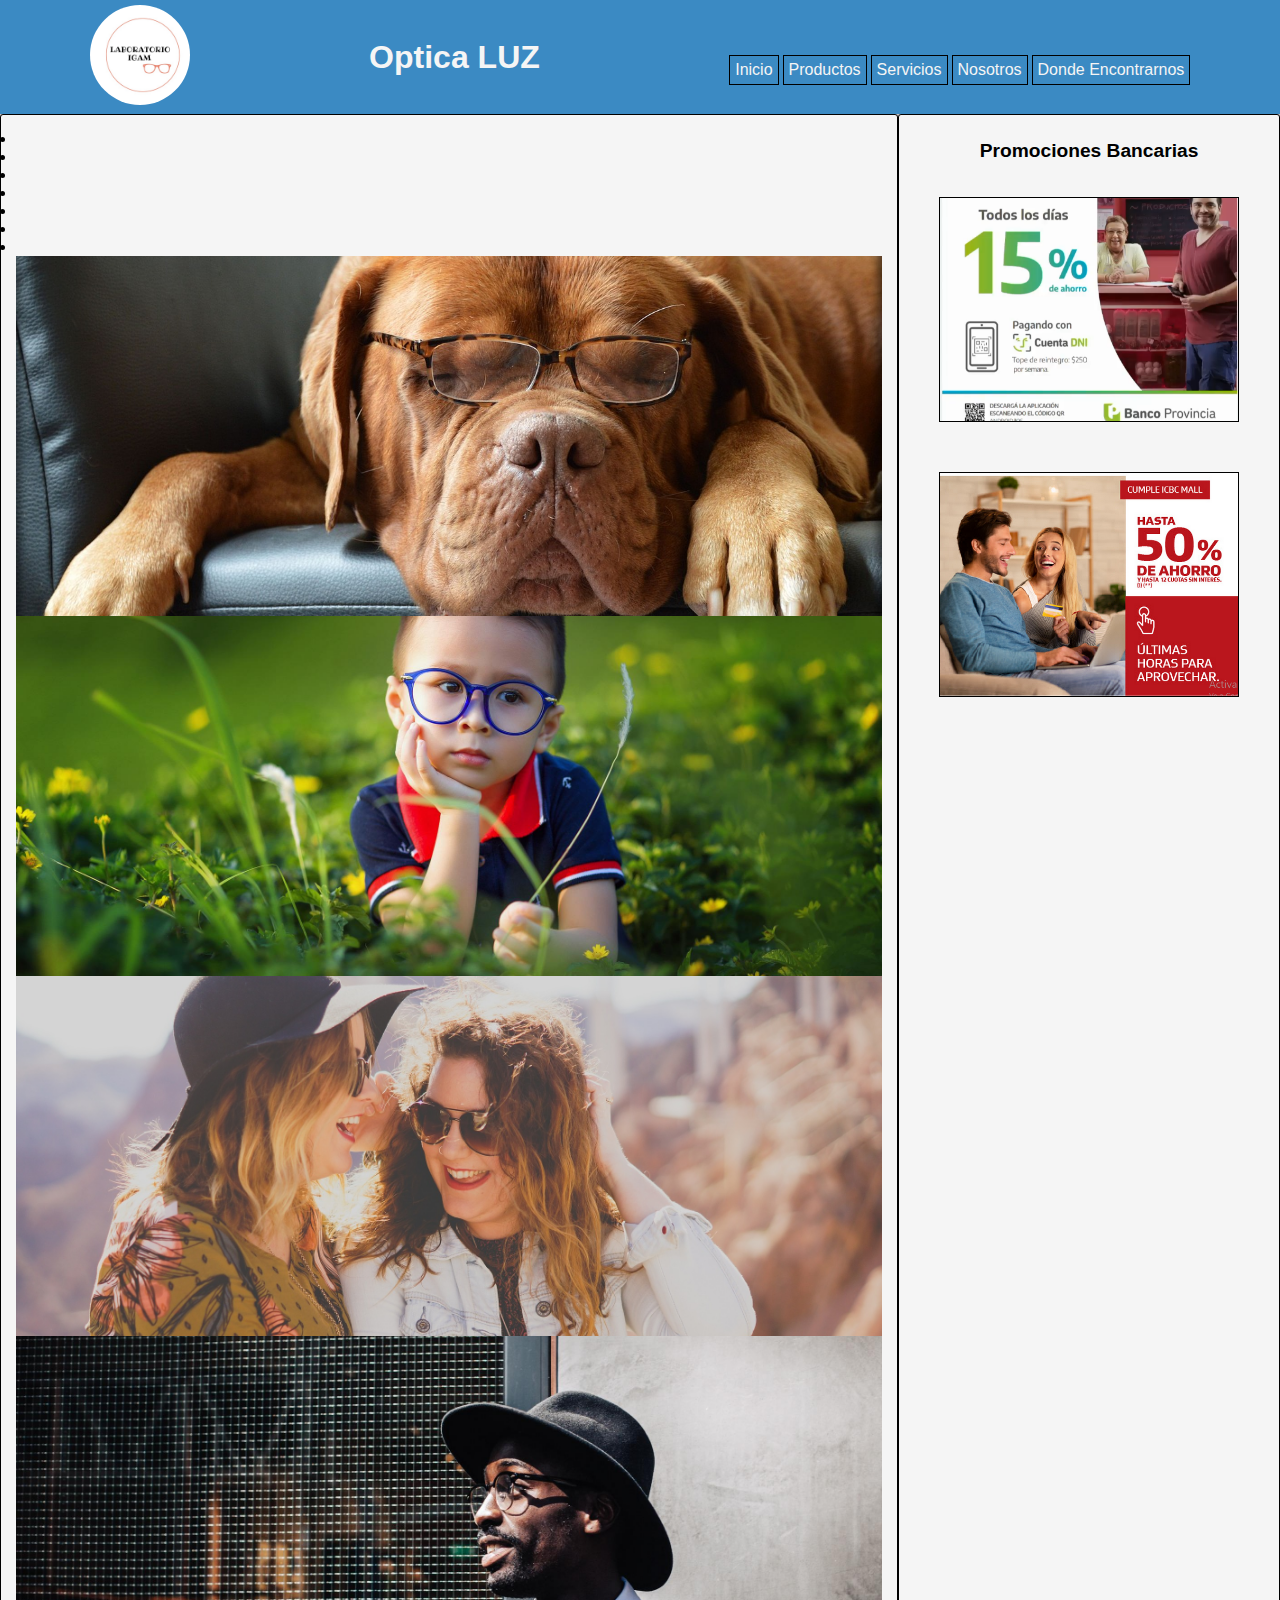
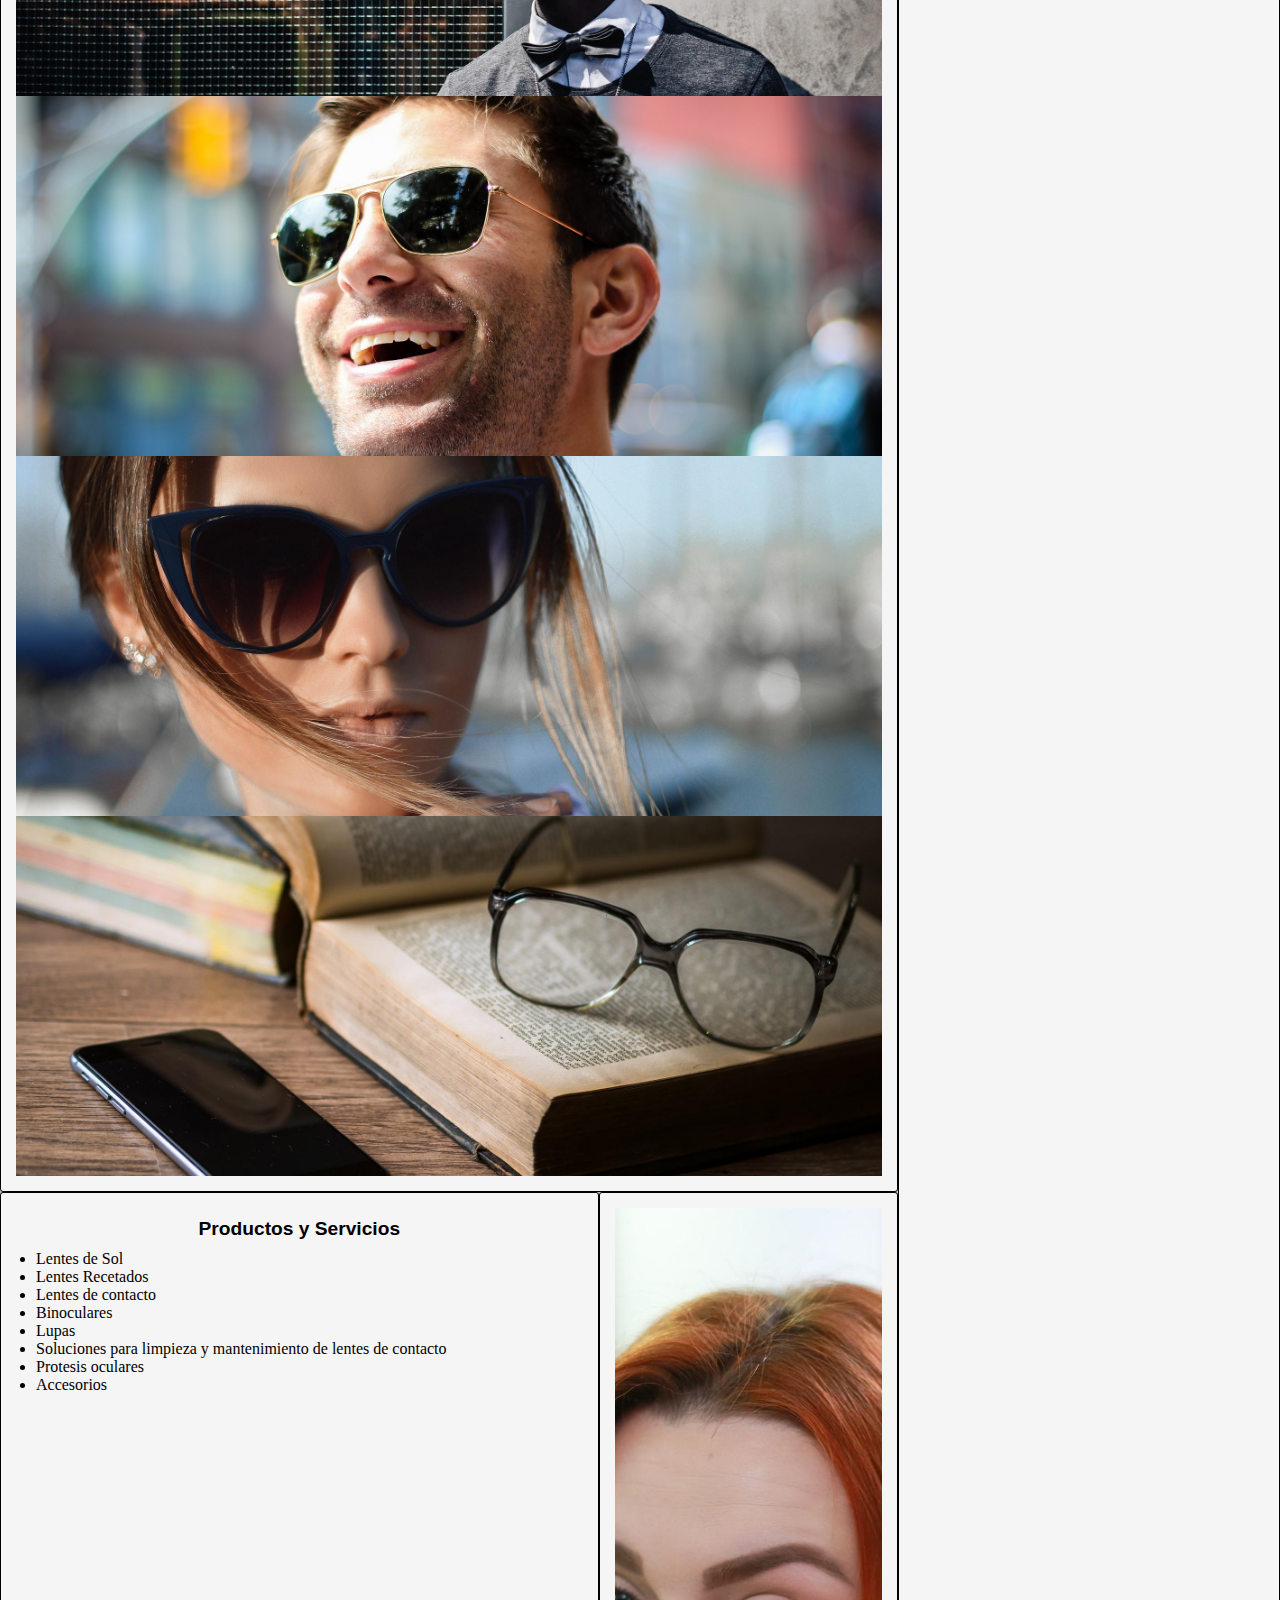
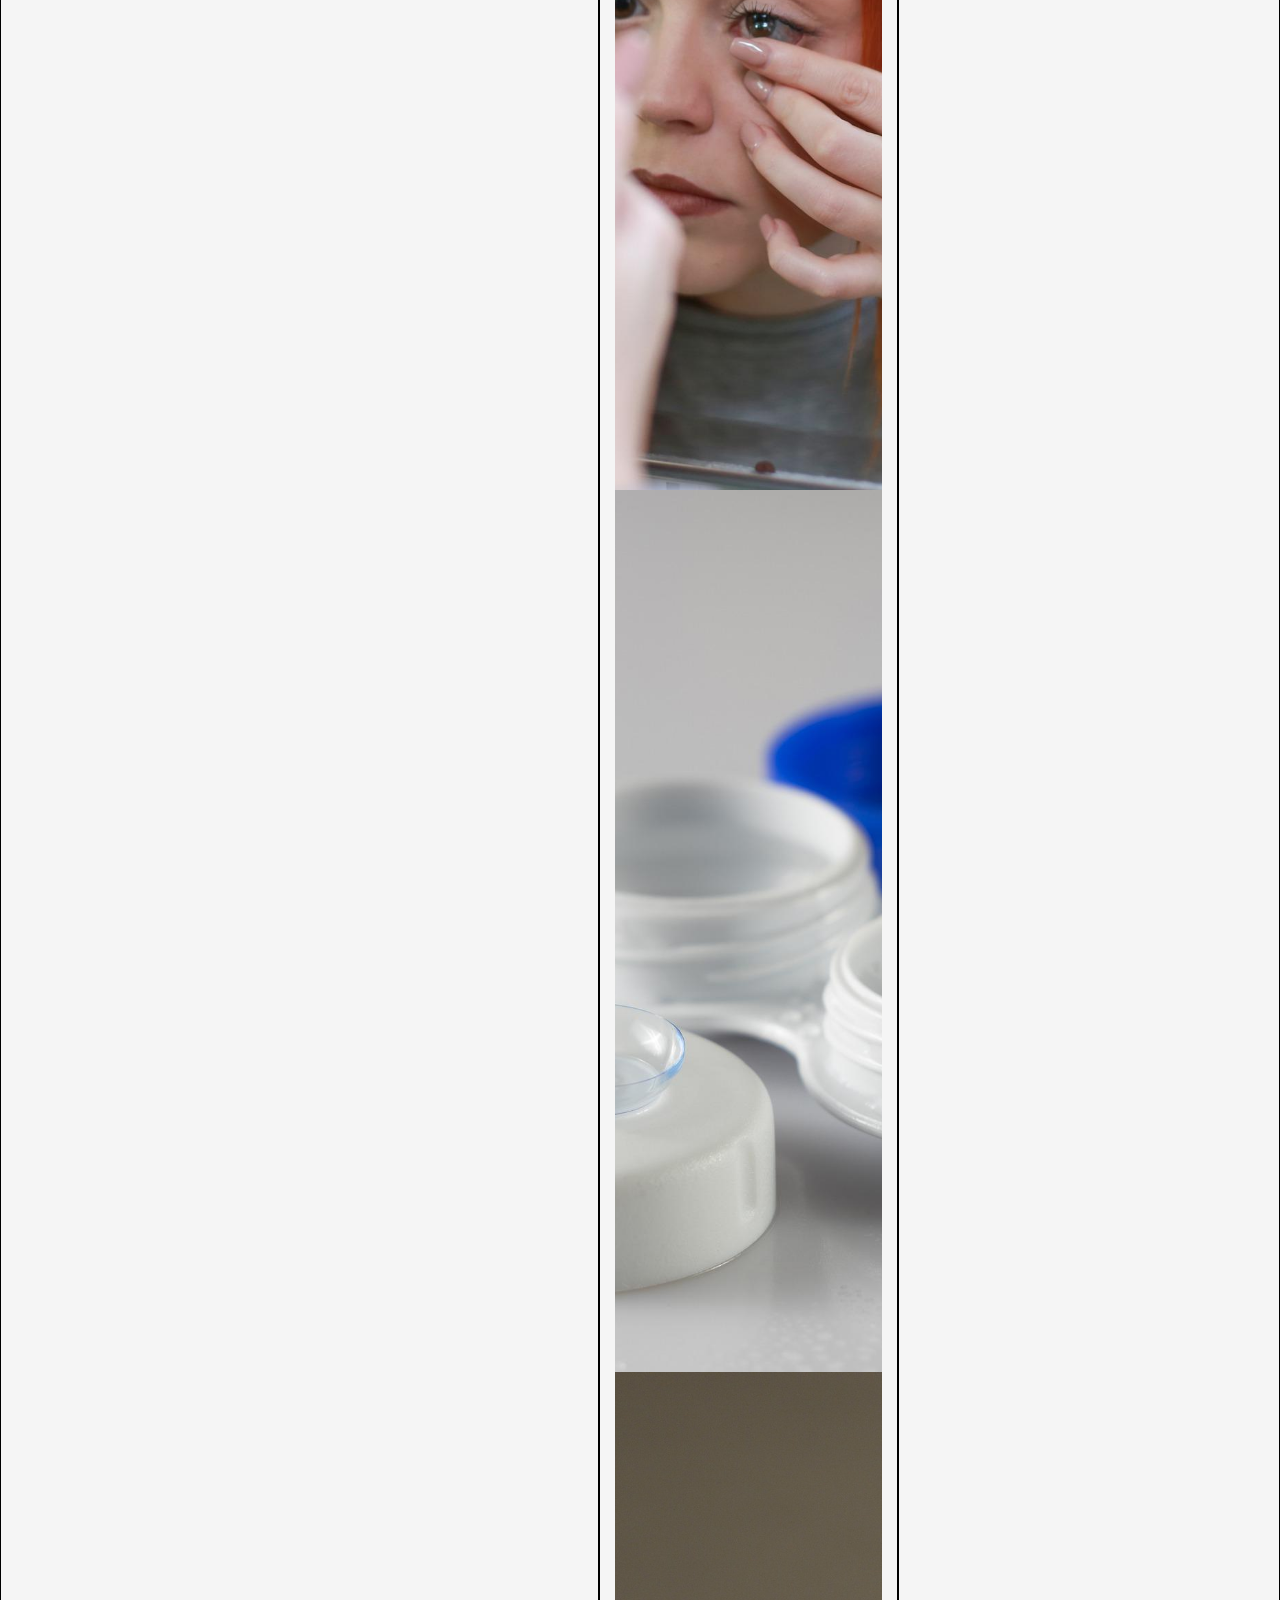
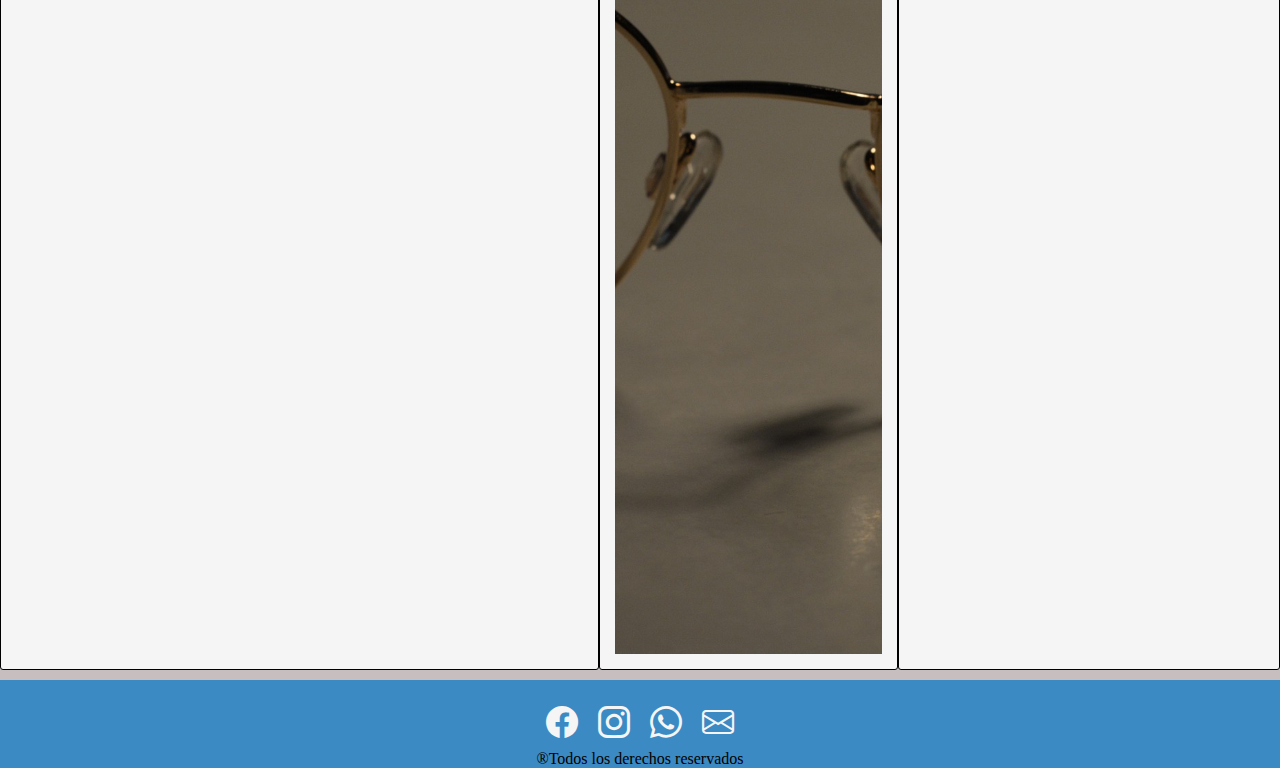
==== index.html @ 32cb4d8a "Se mejoro el index, señadieron mas fotos" ====
<!DOCTYPE html>
<html lang="es">
<head>
    <meta charset="UTF-8">
    <meta http-equiv="X-UA-Compatible" content="IE=edge">
    <meta name="viewport" content="width=device-width, initial-scale=1.0">
    <link rel="apple-touch-icon" sizes="180x180" href="./assets/favicon_io/apple-touch-icon.png">
    <link rel="icon" type="image/png" sizes="32x32" href="./assets/favicon_io/favicon-32x32.png">
    <link rel="icon" type="image/png" sizes="16x16" href="./assets/favicon_io/favicon-16x16.png">
    <link rel="manifest" href="./assets/favicon_io/site.webmanifest">
    <link rel="stylesheet" href="https://cdn.jsdelivr.net/npm/bootstrap-icons@1.9.1/font/bootstrap-icons.css">
    <link rel="stylesheet" href="https://cdnjs.cloudflare.com/ajax/libs/animate.css/4.1.1/animate.min.css">
    <link rel="stylesheet" href="https://cdn.jsdelivr.net/npm/bootstrap@4.6.2/dist/css/bootstrap.min.css" integrity="sha384-xOolHFLEh07PJGoPkLv1IbcEPTNtaed2xpHsD9ESMhqIYd0nLMwNLD69Npy4HI+N" crossorigin="anonymous">
    <link rel="stylesheet" href="./css/estilos.css">
    <title>Optica LUZ</title>
</head>
<body>
    <!--El Header consta de un logo y el nombre del negocio. Al hacer click sobre el logo se vuelve al inicio, tambien es posible navegar entre las paginas del sitio-->
    <header class="header">
        <a href="#" class="logo animate__fadeInLeft animate__animated animate__slow"><img src="./assets/logos/logo.jpeg" alt="logo" height="100" width="100" /></a>
        <h1 class="titulo animate__fadeInLeft animate__animated animate__slow"><strong>Optica LUZ</strong></h1>
        <nav class="barraNavegacion">
            <ul>
                <li><a href='#'>Inicio</a></li>
                <li><a href='./pages/productos.html'>Productos</a></li>
                <li><a href='./pages/servicios.html'>Servicios</a></li>
                <li><a href='./pages/nosotros.html'>Nosotros</a></li>
                <li><a href='./pages/donde_encontrarnos.html'>Donde Encontrarnos</a></li>
            </ul>
        </nav>
    </header>
    <!-- Contenido de la pagina -->
    <main class="mainInicio">
        <!--Fotos del establecimiento , la idea es ponerlas en un carrusel despues-->
    <!--Fotos del establecimiento , CARRUSEL-->
        <section title="local" class="establecimiento">
            <div id="demo" class="carousel slide container-fluid" data-ride="carousel">
                <!-- Indicators -->
                <ul class="carousel-indicators">
                    <li data-target="#demo" data-slide-to="0" class="active"></li>
                    <li data-target="#demo" data-slide-to="1"></li>
                    <li data-target="#demo" data-slide-to="2"></li>
                    <li data-target="#demo" data-slide-to="3"></li>
                    <li data-target="#demo" data-slide-to="4"></li>
                    <li data-target="#demo" data-slide-to="5"></li>
                    <li data-target="#demo" data-slide-to="6"></li>
                </ul>
                <!-- The slideshow -->
                <div class="carousel-inner">
                    <div class="carousel-item active perro">
                    </div>
                    <div class="carousel-item nene">
                    </div>
                    <div class="carousel-item amigas">
                    </div>
                    <div class="carousel-item hombre1">
                    </div>
                    <div class="carousel-item hombre2">
                    </div>
                    <div class="carousel-item mujer1">
                    </div>
                    <div class="carousel-item anteojoslibro">
                    </div>
                </div>
                <!-- Left and right controls -->
                    <a class="carousel-control-prev" href="#demo" data-slide="prev">
                    <span class="carousel-control-prev-icon"></span>
                    </a>
                    <a class="carousel-control-next" href="#demo" data-slide="next">
                    <span class="carousel-control-next-icon"></span>
                    </a>
            </div>
        </section>
        <!--Listado de servicios-->
        <section title="productosYServicios" class="productosYServicios">
            <h3>Productos y Servicios</h3>
            <ul>
                <li>Lentes de Sol</li>
                <li>Lentes Recetados</li>
                <li>Lentes de contacto</li>
                <li>Binoculares</li>
                <li>Lupas</li>
                <li>Soluciones para limpieza y mantenimiento de lentes de contacto</li>
                <li>Protesis oculares</li>
                <li>Accesorios</li>
            </ul>
        </section>
        <section title="fotos-varios" class="masFotosInicio">
                <div id="foto1" class="minifotos">
                </div>
                <div id="foto2" class="minifotos">
                </div>
                <div id="foto3" class="minifotos">
                </div>
        </section>
        <!--Promociones bancarias-->
        <section titles="promocionesBancarias" class="promocionesBancarias">
            <h3>Promociones Bancarias</h3>
            <div class="imgdesc">
                <div class="descuentos" id="banco_provincia">
                </div>
                <div class="descuentos" id="banco_icbc">
                </div>
            </div>
        </section>
    </main>
    <!--Footer con enlaces a redes sociales-->
    <footer class="footer">
        <a href="https://www.instagram.com/opticaLUZ/" target="_blank"><i class="bi bi-facebook"></i></a>
        <a href="https://www.facebook.com/OpticaLUZ" target="_blank"><i class="bi bi-instagram"></i></a>
        <a href="https://wa.me/5492345509226" target="_blank"><i class="bi bi-whatsapp"></i></a>
        <a href="mailto:laboratorioLUZ@hotmail.com?" target="_blank"><i class="bi bi-envelope"></i></a>
        <p>&#174;Todos los derechos reservados</p>
    </footer>
    <script src="https://cdn.jsdelivr.net/npm/jquery@3.5.1/dist/jquery.slim.min.js" integrity="sha384-DfXdz2htPH0lsSSs5nCTpuj/zy4C+OGpamoFVy38MVBnE+IbbVYUew+OrCXaRkfj" crossorigin="anonymous"></script>
    <script src="https://cdn.jsdelivr.net/npm/popper.js@1.16.1/dist/umd/popper.min.js" integrity="sha384-9/reFTGAW83EW2RDu2S0VKaIzap3H66lZH81PoYlFhbGU+6BZp6G7niu735Sk7lN" crossorigin="anonymous"></script>
    <script src="https://cdn.jsdelivr.net/npm/bootstrap@4.6.2/dist/js/bootstrap.min.js" integrity="sha384-+sLIOodYLS7CIrQpBjl+C7nPvqq+FbNUBDunl/OZv93DB7Ln/533i8e/mZXLi/P+" crossorigin="anonymous"></script>
</body>
</html>
---- css/estilos.css ----
* {
  padding: 0;
  margin: 0;
  box-sizing: border-box;
}

.header {
  grid-area: header;
  background-color: #3b8ac3;
  display: flex;
  flex-direction: row;
  justify-content: center;
  align-items: center;
  justify-content: space-around;
  flex-wrap: wrap;
  padding-top: 5px;
  padding-bottom: 5px;
}
.header .titulo {
  color: whitesmoke;
  font-family: sans-serif, Verdana, Geneva, Tahoma;
  width: 100wh;
}
.header .logo img {
  border-radius: 50%;
}
.header .titulo {
  font-family: Verdana, Geneva, Tahoma, sans-serif;
}

.barraNavegacion ul {
  background-color: #3b8ac3;
  padding-top: 25px;
  padding-left: 10px;
}
.barraNavegacion ul li {
  display: inline;
  font-family: "Segoe UI", Tahoma, Geneva, Verdana, sans-serif;
  font-style: normal;
  text-decoration: none;
}
.barraNavegacion ul li a {
  text-decoration: none;
  color: whitesmoke;
  background-color: #3b8ac3;
  border: black solid 1px;
  border-radius: 0px;
  padding: 5px;
  display: inline-block;
}
.barraNavegacion ul li a:hover {
  color: black;
  font-style: inherit;
  background-color: #3a4856;
  transition: 0.5s;
  transform: skewX(-5deg) translateY(2px);
}

body {
  background-color: rgb(199, 191, 191);
  /*     background-image: url(../assets/background/background-2551501_1920.jpg);
      background-position: center;
      background-size: cover; */
  background-repeat: none;
}

section {
  margin: 0px;
  border: black solid 1px;
  border-radius: 3px;
  background-color: whitesmoke;
  padding: 15px;
}

.mainInicio {
  grid-area: mainInicio;
}
.mainInicio .establecimiento {
  width: auto;
  grid-area: establecimiento;
}
.mainInicio .establecimiento div {
  min-width: 220px;
  min-height: 360px;
}
.mainInicio .establecimiento .perro {
  background-image: url("../assets/fotos/establecimiento/bordeaux-dog-217018_1280.jpg");
  background-position: center;
  background-size: cover;
}
.mainInicio .establecimiento .nene {
  background-image: url("../assets/fotos/establecimiento/kid-1508121_1920.jpg");
  background-position: center;
  background-size: cover;
}
.mainInicio .establecimiento .amigas {
  background-image: url("../assets/fotos/establecimiento/people-2596150_1920.jpg");
  background-position: center;
  background-size: cover;
}
.mainInicio .establecimiento .hombre1 {
  background-image: url("../assets/fotos/establecimiento/eyeglasses-1866734_1920.jpg");
  background-position: center;
  background-size: cover;
}
.mainInicio .establecimiento .hombre2 {
  background-image: url("../assets/fotos/establecimiento/happy-1836445_1920.jpg");
  background-position: center;
  background-size: cover;
}
.mainInicio .establecimiento .mujer1 {
  background-image: url("../assets/fotos/establecimiento/woman-1869116_1920.jpg");
  background-position: center;
  background-size: cover;
}
.mainInicio .establecimiento .anteojoslibro {
  background-image: url("../assets/fotos/establecimiento/glasses-1052023_1920.jpg");
  background-position: center;
  background-size: cover;
}
.mainInicio .productosYServicios {
  grid-area: productosYServicios;
}
.mainInicio .productosYServicios ul {
  margin-left: 20px;
}
.mainInicio .masFotosinicio {
  grid-area: masFotos;
}
.mainInicio #foto1 {
  width: 100%;
  height: 33.3333333333%;
  background-image: url("../assets/fotos/establecimiento/lens-4818786_1920.jpg");
  background-position: center;
  background-size: cover;
}
.mainInicio #foto2 {
  width: 100%;
  height: 33.3333333333%;
  background-image: url("../assets/fotos/establecimiento/contact-lenses-4792983_1920.jpg");
  background-position: center;
  background-size: cover;
}
.mainInicio #foto3 {
  width: 100%;
  height: 33.3333333333%;
  background-image: url("../assets/fotos/establecimiento/glasses-6336907_1920.jpg");
  background-position: center;
  background-size: cover;
}
.mainInicio .promocionesBancarias {
  grid-area: promociones;
}
.mainInicio .promocionesBancarias .imgdesc {
  display: flex;
  flex-wrap: wrap;
  align-items: center;
  justify-content: center;
}
.mainInicio .promocionesBancarias .descuentos {
  margin: 25px;
  border: 1px solid black;
  display: flex;
  flex-wrap: nowrap;
  height: 225px;
  width: 300px;
  background-position: center;
  background-size: cover;
}

.dondeEncontrarnos {
  display: flex;
  justify-content: center;
  justify-content: space-evenly;
  flex-direction: row;
  align-items: center;
  flex-wrap: wrap;
}

h2 {
  text-align: center;
  font-family: Verdana, Geneva, Tahoma, sans-serif;
  padding: 15px;
}

h3 {
  text-align: center;
  font-family: Verdana, Geneva, Tahoma, sans-serif;
  padding: 10px;
  font-size: 120%;
}

.jumbotron {
  padding-bottom: 5rem;
  padding-top: 0rem;
  background-color: #4c5967;
  color: white;
}

.productos {
  display: block;
}
.productos h3 {
  text-align: left;
  font-family: Verdana, Geneva, Tahoma, sans-serif;
  padding-left: 50px;
}
.productos article {
  overflow: scroll;
}
.productos .lentesDeSol, .productos .lentesRecetados, .productos .accesorios {
  display: flex;
  flex-direction: row;
  align-items: center;
  flex-wrap: nowrap;
}
.productos .lentesDeSol div, .productos .lentesRecetados div, .productos .accesorios div {
  width: 250px;
  margin: 10px;
  width: fit-content;
  border: gray solid 1px;
  background-color: whitesmoke;
  padding: 15px;
  display: flex;
  flex-direction: column;
  flex-wrap: nowrap;
}
.productos .lentesDeSol {
  grid-area: lentesDeSol;
}
.productos .lentesDeRecetados {
  grid-area: lentesRecetados;
}
.productos .accesorios {
  grid-area: accesorios;
  flex-direction: column;
}

#titulo_productos {
  grid-area: titulo_productos;
}

#titulo_lentesRecetados {
  grid-area: titulo_lentesRecetados;
}

#titulo_accesorios {
  grid-area: titulo_accesorios;
}

.nosotros {
  height: auto;
  border: black solid 1px;
  border-radius: 3px;
  background-color: whitesmoke;
  padding: 15px;
  display: block;
}

.servicios section {
  padding-left: 30px;
}

#banco_provincia {
  background-image: url("../assets/fotos/promociones/banco_provincia.png");
}

#banco_icbc {
  background-image: url("../assets/fotos/promociones/icbc.png");
}

.footer {
  grid-area: footer;
  background-color: #3b8ac3;
  text-align: center;
  padding-top: 25px;
  margin-top: 10px;
}
.footer a {
  padding: 8px;
}
.footer p {
  padding-top: 8px;
  margin-bottom: 0px;
}
.footer i {
  display: inline-block;
  font-size: xx-large;
  height: auto;
  color: whitesmoke;
  text-align: center;
}
.footer i:hover {
  color: black;
  transform: translateY(-5px);
  transition: 0.75s;
}

@media only screen and (min-width: 769px) {
  .inicio {
    display: grid;
    grid-template-columns: 1fr;
    grid-template-rows: 125px auto 125px;
    grid-template-areas: "header" "mainInicio" "footer";
  }
  .mainInicio {
    display: grid;
    grid-template-columns: 2fr 1fr 1fr;
    grid-template-rows: 1fr 1fr;
    grid-template-areas: "establecimiento establecimiento promociones" "productosYServicios masFotos promociones";
  }
  .accesorios {
    flex-direction: column;
  }
  .productos article {
    overflow: auto;
  }
  .productos {
    display: grid;
    grid-template-columns: 3fr 1fr;
    grid-template-rows: 80px 40px 1fr 40px 1fr;
    grid-template-areas: "titulo_productos titulo_accesorios" "titulo_lentesDeSol accesorios" "lentesDeSol accesorios" "titulo_lentesRecetados accesorios" "lentesRecetados accesorios";
  }
}

/*# sourceMappingURL=estilos.css.map */
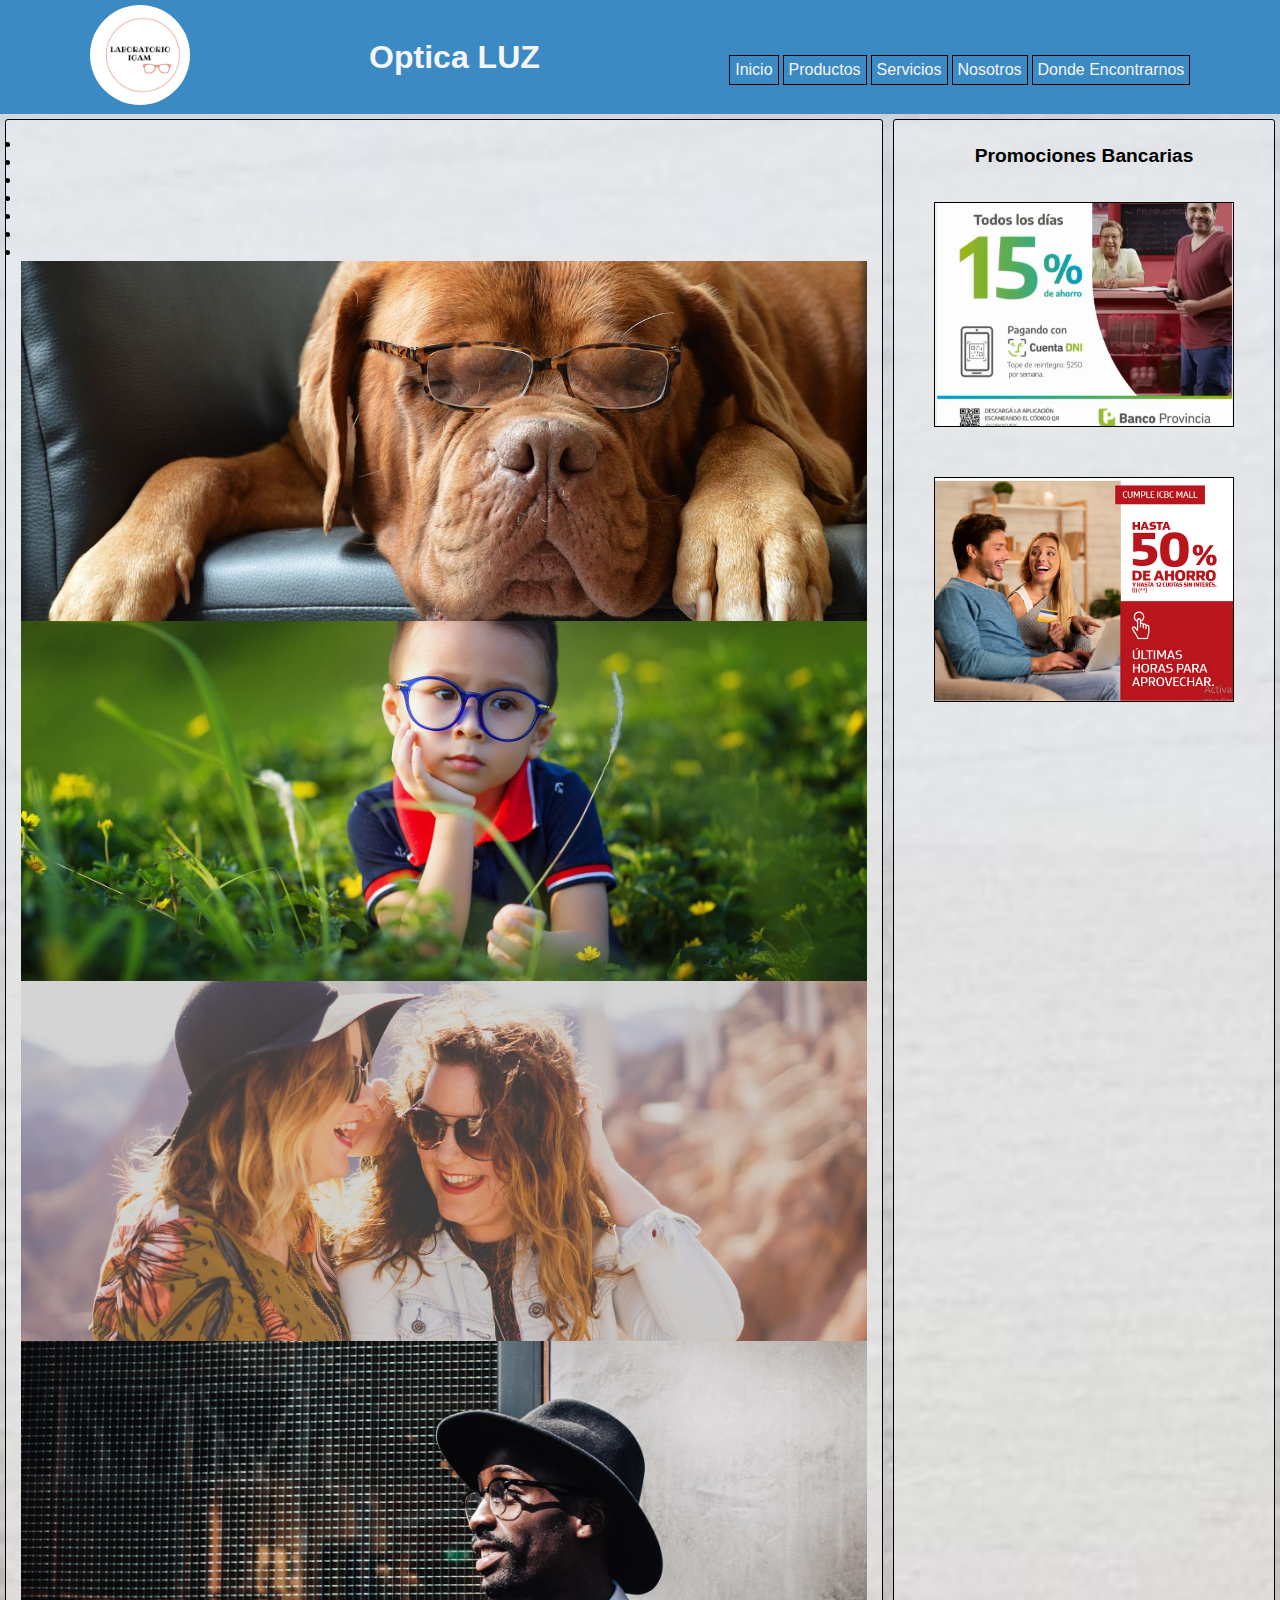
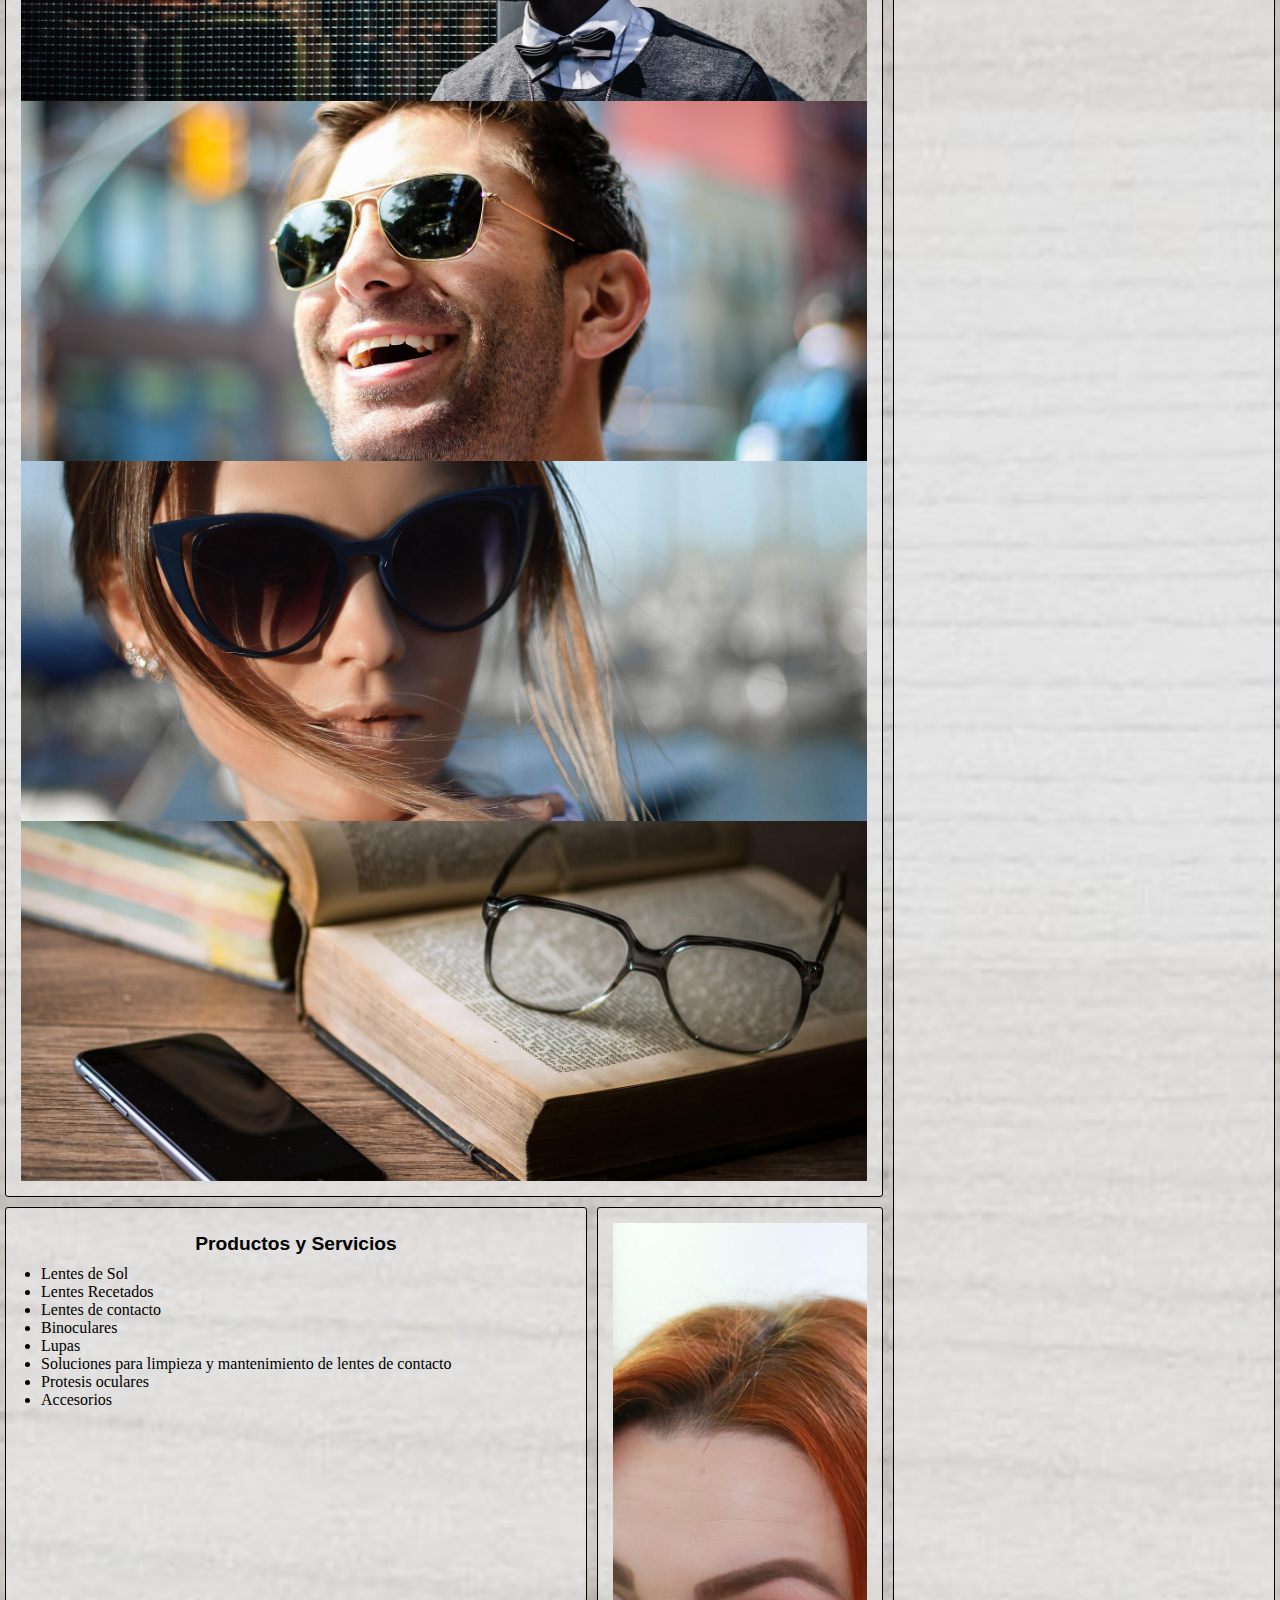
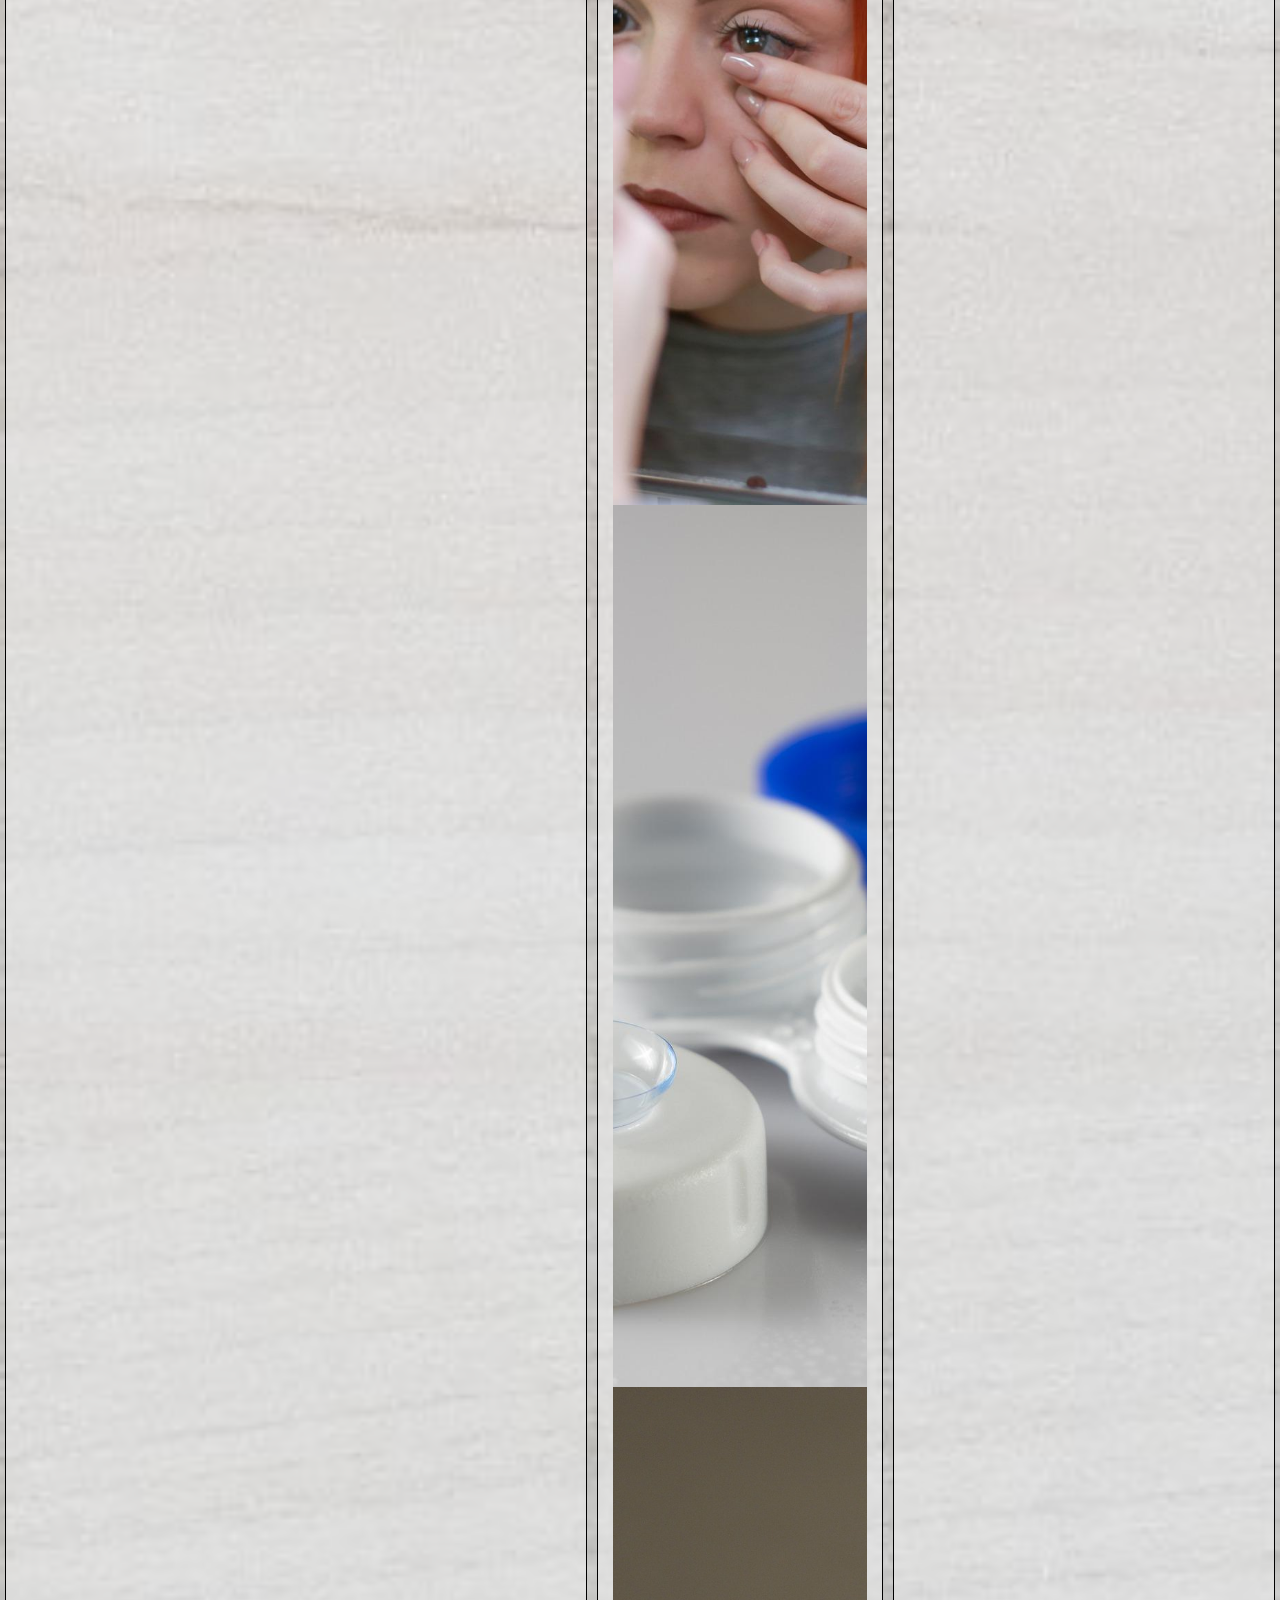
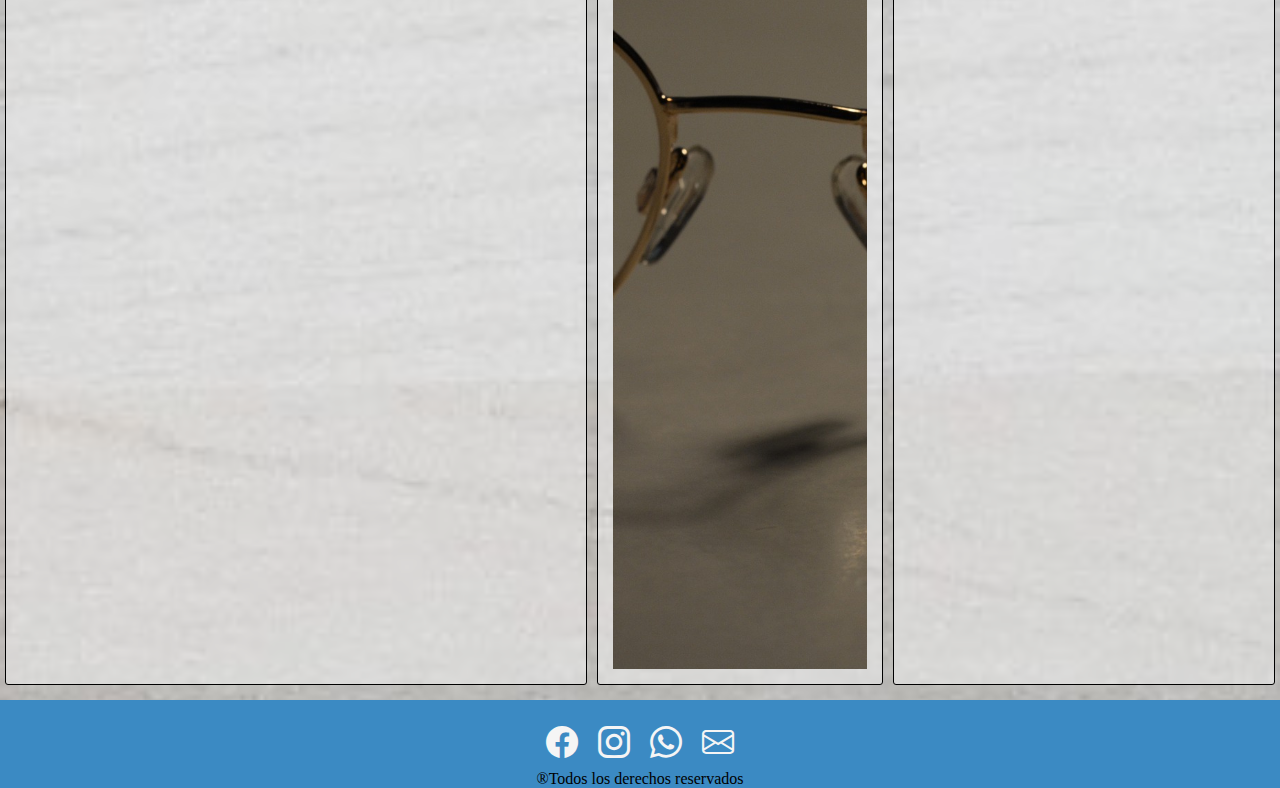
==== commit d988938f: "Se añadio SASS2 y SEO" ====
--- a/index.html
+++ b/index.html
@@ -12,6 +12,8 @@
     <link rel="stylesheet" href="https://cdnjs.cloudflare.com/ajax/libs/animate.css/4.1.1/animate.min.css">
     <link rel="stylesheet" href="https://cdn.jsdelivr.net/npm/bootstrap@4.6.2/dist/css/bootstrap.min.css" integrity="sha384-xOolHFLEh07PJGoPkLv1IbcEPTNtaed2xpHsD9ESMhqIYd0nLMwNLD69Npy4HI+N" crossorigin="anonymous">
     <link rel="stylesheet" href="./css/estilos.css">
+    <meta name="description" content="Optica con mas de 30 años de presencia en la ciudad, brindando el servicio que el cliente necesita en veinticinco de mayo y alrededores">
+    <meta name="keywords" content="Optica, Veinticinco, de, Mayo, 25, Lentes, Anteojos, Binoculares, Protesis, Recetados, Lupas" >
     <title>Optica LUZ</title>
 </head>
 <body>
--- a/css/estilos.css
+++ b/css/estilos.css
@@ -1,9 +1,13 @@
+@charset "UTF-8";
+/* Reseteo y constantes */
 * {
   padding: 0;
   margin: 0;
   box-sizing: border-box;
 }
 
+/* Algunas constantes que se van a utilizar en todo el proyecto */
+/* Header */
 .header {
   grid-area: header;
   background-color: #3b8ac3;
@@ -28,6 +32,7 @@
   font-family: Verdana, Geneva, Tahoma, sans-serif;
 }
 
+/* Barra de Navegacion */
 .barraNavegacion ul {
   background-color: #3b8ac3;
   padding-top: 25px;
@@ -56,125 +61,21 @@
   transform: skewX(-5deg) translateY(2px);
 }
 
+/* Body y algunas definiciones comunes a todas las paginas del sitio */
 body {
   background-color: rgb(199, 191, 191);
-  /*     background-image: url(../assets/background/background-2551501_1920.jpg);
-      background-position: center;
-      background-size: cover; */
+  background-image: url(../assets/background/background-2551501_1920.jpg);
+  background-position: center;
+  background-size: cover;
   background-repeat: none;
 }
 
 section {
-  margin: 0px;
   border: black solid 1px;
   border-radius: 3px;
-  background-color: whitesmoke;
+  background-color: rgba(245, 245, 245, 0.5);
   padding: 15px;
-}
-
-.mainInicio {
-  grid-area: mainInicio;
-}
-.mainInicio .establecimiento {
-  width: auto;
-  grid-area: establecimiento;
-}
-.mainInicio .establecimiento div {
-  min-width: 220px;
-  min-height: 360px;
-}
-.mainInicio .establecimiento .perro {
-  background-image: url("../assets/fotos/establecimiento/bordeaux-dog-217018_1280.jpg");
-  background-position: center;
-  background-size: cover;
-}
-.mainInicio .establecimiento .nene {
-  background-image: url("../assets/fotos/establecimiento/kid-1508121_1920.jpg");
-  background-position: center;
-  background-size: cover;
-}
-.mainInicio .establecimiento .amigas {
-  background-image: url("../assets/fotos/establecimiento/people-2596150_1920.jpg");
-  background-position: center;
-  background-size: cover;
-}
-.mainInicio .establecimiento .hombre1 {
-  background-image: url("../assets/fotos/establecimiento/eyeglasses-1866734_1920.jpg");
-  background-position: center;
-  background-size: cover;
-}
-.mainInicio .establecimiento .hombre2 {
-  background-image: url("../assets/fotos/establecimiento/happy-1836445_1920.jpg");
-  background-position: center;
-  background-size: cover;
-}
-.mainInicio .establecimiento .mujer1 {
-  background-image: url("../assets/fotos/establecimiento/woman-1869116_1920.jpg");
-  background-position: center;
-  background-size: cover;
-}
-.mainInicio .establecimiento .anteojoslibro {
-  background-image: url("../assets/fotos/establecimiento/glasses-1052023_1920.jpg");
-  background-position: center;
-  background-size: cover;
-}
-.mainInicio .productosYServicios {
-  grid-area: productosYServicios;
-}
-.mainInicio .productosYServicios ul {
-  margin-left: 20px;
-}
-.mainInicio .masFotosinicio {
-  grid-area: masFotos;
-}
-.mainInicio #foto1 {
-  width: 100%;
-  height: 33.3333333333%;
-  background-image: url("../assets/fotos/establecimiento/lens-4818786_1920.jpg");
-  background-position: center;
-  background-size: cover;
-}
-.mainInicio #foto2 {
-  width: 100%;
-  height: 33.3333333333%;
-  background-image: url("../assets/fotos/establecimiento/contact-lenses-4792983_1920.jpg");
-  background-position: center;
-  background-size: cover;
-}
-.mainInicio #foto3 {
-  width: 100%;
-  height: 33.3333333333%;
-  background-image: url("../assets/fotos/establecimiento/glasses-6336907_1920.jpg");
-  background-position: center;
-  background-size: cover;
-}
-.mainInicio .promocionesBancarias {
-  grid-area: promociones;
-}
-.mainInicio .promocionesBancarias .imgdesc {
-  display: flex;
-  flex-wrap: wrap;
-  align-items: center;
-  justify-content: center;
-}
-.mainInicio .promocionesBancarias .descuentos {
-  margin: 25px;
-  border: 1px solid black;
-  display: flex;
-  flex-wrap: nowrap;
-  height: 225px;
-  width: 300px;
-  background-position: center;
-  background-size: cover;
-}
-
-.dondeEncontrarnos {
-  display: flex;
-  justify-content: center;
-  justify-content: space-evenly;
-  flex-direction: row;
-  align-items: center;
-  flex-wrap: wrap;
+  margin: 5px;
 }
 
 h2 {
@@ -190,6 +91,255 @@
   font-size: 120%;
 }
 
+/* Contenido de pagina principal */
+.mainInicio {
+  grid-area: mainInicio;
+}
+.mainInicio .establecimiento {
+  width: auto;
+  grid-area: establecimiento;
+}
+.mainInicio .establecimiento div {
+  min-width: 220px;
+  min-height: 360px;
+}
+.mainInicio .establecimiento .perro {
+  background-image: url("../assets/fotos/establecimiento/bordeaux-dog-217018_1280.jpg");
+  background-position: center;
+  background-size: cover;
+}
+.mainInicio .establecimiento .nene {
+  background-image: url("../assets/fotos/establecimiento/kid-1508121_1920.jpg");
+  background-position: center;
+  background-size: cover;
+}
+.mainInicio .establecimiento .amigas {
+  background-image: url("../assets/fotos/establecimiento/people-2596150_1920.jpg");
+  background-position: center;
+  background-size: cover;
+}
+.mainInicio .establecimiento .hombre1 {
+  background-image: url("../assets/fotos/establecimiento/eyeglasses-1866734_1920.jpg");
+  background-position: center;
+  background-size: cover;
+}
+.mainInicio .establecimiento .hombre2 {
+  background-image: url("../assets/fotos/establecimiento/happy-1836445_1920.jpg");
+  background-position: center;
+  background-size: cover;
+}
+.mainInicio .establecimiento .mujer1 {
+  background-image: url("../assets/fotos/establecimiento/woman-1869116_1920.jpg");
+  background-position: center;
+  background-size: cover;
+}
+.mainInicio .establecimiento .anteojoslibro {
+  background-image: url("../assets/fotos/establecimiento/glasses-1052023_1920.jpg");
+  background-position: center;
+  background-size: cover;
+}
+
+.productosYServicios {
+  grid-area: productosYServicios;
+}
+.productosYServicios ul {
+  margin-left: 20px;
+}
+
+.masFotosinicio {
+  grid-area: masFotos;
+}
+
+/* Se añade Mixin */
+#foto1 {
+  width: 100%;
+  height: 33.3333333333%;
+  min-height: 120px;
+  background-position: center;
+  background-size: cover;
+  background-image: url("../assets/fotos/establecimiento/lens-4818786_1920.jpg");
+}
+
+#foto2 {
+  width: 100%;
+  height: 33.3333333333%;
+  min-height: 120px;
+  background-position: center;
+  background-size: cover;
+  background-image: url("../assets/fotos/establecimiento/contact-lenses-4792983_1920.jpg");
+}
+
+#foto3 {
+  width: 100%;
+  height: 33.3333333333%;
+  min-height: 120px;
+  background-position: center;
+  background-size: cover;
+  background-image: url("../assets/fotos/establecimiento/glasses-6336907_1920.jpg");
+}
+
+.promocionesBancarias {
+  grid-area: promociones;
+}
+.promocionesBancarias .imgdesc {
+  display: flex;
+  flex-wrap: wrap;
+  align-items: center;
+  justify-content: center;
+}
+.promocionesBancarias .descuentos {
+  margin: 25px;
+  border: 1px solid black;
+  display: flex;
+  flex-wrap: nowrap;
+  height: 225px;
+  width: 300px;
+  background-position: center;
+  background-size: cover;
+}
+
+#banco_provincia {
+  background-image: url("../assets/fotos/promociones/banco_provincia.png");
+}
+
+#banco_icbc {
+  background-image: url("../assets/fotos/promociones/icbc.png");
+}
+
+/* Contenido de pagina donde encontrarnos */
+.dondeEncontrarnos .row {
+  display: flex;
+  justify-content: center;
+  justify-content: space-evenly;
+  flex-direction: row;
+  flex-wrap: wrap;
+}
+
+/* Contenido de pagina productos */
+.productos {
+  display: block;
+}
+.productos h3 {
+  text-align: left;
+  font-family: Verdana, Geneva, Tahoma, sans-serif;
+  padding-left: 50px;
+}
+.productos article {
+  overflow: scroll;
+}
+.productos .lentesDeSol, .productos .lentesRecetados, .productos .accesorios {
+  display: flex;
+  flex-direction: row;
+  align-items: center;
+  flex-wrap: nowrap;
+  /* Aca mediante MAPS y EXTEND vamos a definir a todos los productos */
+  /* #producto1{
+      background-image: url("../assets/fotos/productos/union_pacific_sol.jpg");
+      background-position: center;
+      background-size: cover;
+  }
+  #producto2{
+      background-image: url("../assets/fotos/productos/mara-lente-sol.webp");
+      background-position: center;
+      background-size: cover;
+  }
+  #producto3{
+      background-image: url("../assets/fotos/productos/valdez-receta.jpg");
+      background-position: center;
+      background-size: cover;
+  }
+  #producto4{
+      background-image: url("../assets/fotos/productos/valdes-receta.jpg");
+      background-position: center;
+      background-size: cover;
+  }
+  #producto5{
+      background-image: url("../assets/fotos/productos/union_pacific_receta.jpg");
+      background-position: center;
+      background-size: cover;
+  }
+  #producto6{
+      background-image: url("../assets/fotos/productos/lentes-litio.jpg");
+      background-position: center;
+      background-size: cover;
+  }
+  #producto7{
+      background-image: url("../assets/fotos/productos/estuche-de-lentes-en-silicona.jpg");
+      background-position: center;
+      background-size: cover;
+  }
+  #producto8{
+      background-image: url("../assets/fotos/productos/cordones.jpg");
+      background-position: center;
+      background-size: cover;
+  } */
+}
+.productos .lentesDeSol div, .productos .lentesRecetados div, .productos .accesorios div {
+  width: 260px;
+  height: 320px;
+  margin: 10px;
+  border: gray solid 1px;
+  background-color: rgb(219, 219, 219);
+  padding: 15px;
+  display: flex;
+  flex-direction: column;
+  flex-wrap: nowrap;
+}
+.productos .lentesDeSol div .miniatura, .productos .lentesDeSol div #producto8, .productos .lentesDeSol div #producto7, .productos .lentesDeSol div #producto6, .productos .lentesDeSol div #producto5, .productos .lentesDeSol div #producto4, .productos .lentesDeSol div #producto3, .productos .lentesDeSol div #producto2, .productos .lentesDeSol div #producto1, .productos .lentesRecetados div .miniatura, .productos .lentesRecetados div #producto8, .productos .lentesRecetados div #producto7, .productos .lentesRecetados div #producto6, .productos .lentesRecetados div #producto5, .productos .lentesRecetados div #producto4, .productos .lentesRecetados div #producto3, .productos .lentesRecetados div #producto2, .productos .lentesRecetados div #producto1, .productos .accesorios div .miniatura, .productos .accesorios div #producto8, .productos .accesorios div #producto7, .productos .accesorios div #producto6, .productos .accesorios div #producto5, .productos .accesorios div #producto4, .productos .accesorios div #producto3, .productos .accesorios div #producto2, .productos .accesorios div #producto1 {
+  width: 230px;
+  height: 150px;
+  margin: 0;
+  background-position: center;
+  background-size: cover;
+}
+.productos .lentesDeSol #producto1, .productos .lentesRecetados #producto1, .productos .accesorios #producto1 {
+  background-image: url("../assets/fotos/productos/union_pacific_sol.jpg");
+}
+.productos .lentesDeSol #producto2, .productos .lentesRecetados #producto2, .productos .accesorios #producto2 {
+  background-image: url("../assets/fotos/productos/mara-lente-sol.webp");
+}
+.productos .lentesDeSol #producto3, .productos .lentesRecetados #producto3, .productos .accesorios #producto3 {
+  background-image: url("../assets/fotos/productos/valdez-receta.jpg");
+}
+.productos .lentesDeSol #producto4, .productos .lentesRecetados #producto4, .productos .accesorios #producto4 {
+  background-image: url("../assets/fotos/productos/valdes-receta.jpg");
+}
+.productos .lentesDeSol #producto5, .productos .lentesRecetados #producto5, .productos .accesorios #producto5 {
+  background-image: url("../assets/fotos/productos/union_pacific_receta.jpg");
+}
+.productos .lentesDeSol #producto6, .productos .lentesRecetados #producto6, .productos .accesorios #producto6 {
+  background-image: url("../assets/fotos/productos/lentes-litio.jpg");
+}
+.productos .lentesDeSol #producto7, .productos .lentesRecetados #producto7, .productos .accesorios #producto7 {
+  background-image: url("../assets/fotos/productos/estuche-de-lentes-en-silicona.jpg");
+}
+.productos .lentesDeSol #producto8, .productos .lentesRecetados #producto8, .productos .accesorios #producto8 {
+  background-image: url("../assets/fotos/productos/cordones.jpg");
+}
+.productos .lentesDeSol {
+  grid-area: lentesDeSol;
+}
+.productos .lentesDeRecetados {
+  grid-area: lentesRecetados;
+}
+.productos .accesorios {
+  grid-area: accesorios;
+  flex-direction: column;
+}
+
+#titulo_productos {
+  grid-area: titulo_productos;
+}
+
+#titulo_lentesRecetados {
+  grid-area: titulo_lentesRecetados;
+}
+
+#titulo_accesorios {
+  grid-area: titulo_accesorios;
+}
+
+/* Importo Jumbotron */
 .jumbotron {
   padding-bottom: 5rem;
   padding-top: 0rem;
@@ -197,78 +347,21 @@
   color: white;
 }
 
-.productos {
-  display: block;
-}
-.productos h3 {
-  text-align: left;
-  font-family: Verdana, Geneva, Tahoma, sans-serif;
-  padding-left: 50px;
-}
-.productos article {
-  overflow: scroll;
-}
-.productos .lentesDeSol, .productos .lentesRecetados, .productos .accesorios {
-  display: flex;
-  flex-direction: row;
-  align-items: center;
-  flex-wrap: nowrap;
-}
-.productos .lentesDeSol div, .productos .lentesRecetados div, .productos .accesorios div {
-  width: 250px;
-  margin: 10px;
-  width: fit-content;
-  border: gray solid 1px;
-  background-color: whitesmoke;
-  padding: 15px;
-  display: flex;
-  flex-direction: column;
-  flex-wrap: nowrap;
-}
-.productos .lentesDeSol {
-  grid-area: lentesDeSol;
-}
-.productos .lentesDeRecetados {
-  grid-area: lentesRecetados;
-}
-.productos .accesorios {
-  grid-area: accesorios;
-  flex-direction: column;
-}
-
-#titulo_productos {
-  grid-area: titulo_productos;
-}
-
-#titulo_lentesRecetados {
-  grid-area: titulo_lentesRecetados;
-}
-
-#titulo_accesorios {
-  grid-area: titulo_accesorios;
-}
-
-.nosotros {
-  height: auto;
-  border: black solid 1px;
-  border-radius: 3px;
-  background-color: whitesmoke;
-  padding: 15px;
-  display: block;
-}
-
+/* Contenido de pagina servicios */
 .servicios section {
   padding-left: 30px;
 }
 
-#banco_provincia {
-  background-image: url("../assets/fotos/promociones/banco_provincia.png");
-}
-
-#banco_icbc {
-  background-image: url("../assets/fotos/promociones/icbc.png");
-}
-
+/* Contenido de pagina nosotros */
+/* .nosotros{
+    height: auto;
+    border: black solid 1px;
+    border-radius: 3px;
+    background-color: $color2;
+    padding: 15px;
+    display: block;
+} */
+/* Footer */
 .footer {
   grid-area: footer;
   background-color: #3b8ac3;
@@ -296,6 +389,7 @@
   transition: 0.75s;
 }
 
+/* Aplica grids a distintas resoluciones */
 @media only screen and (min-width: 769px) {
   .inicio {
     display: grid;
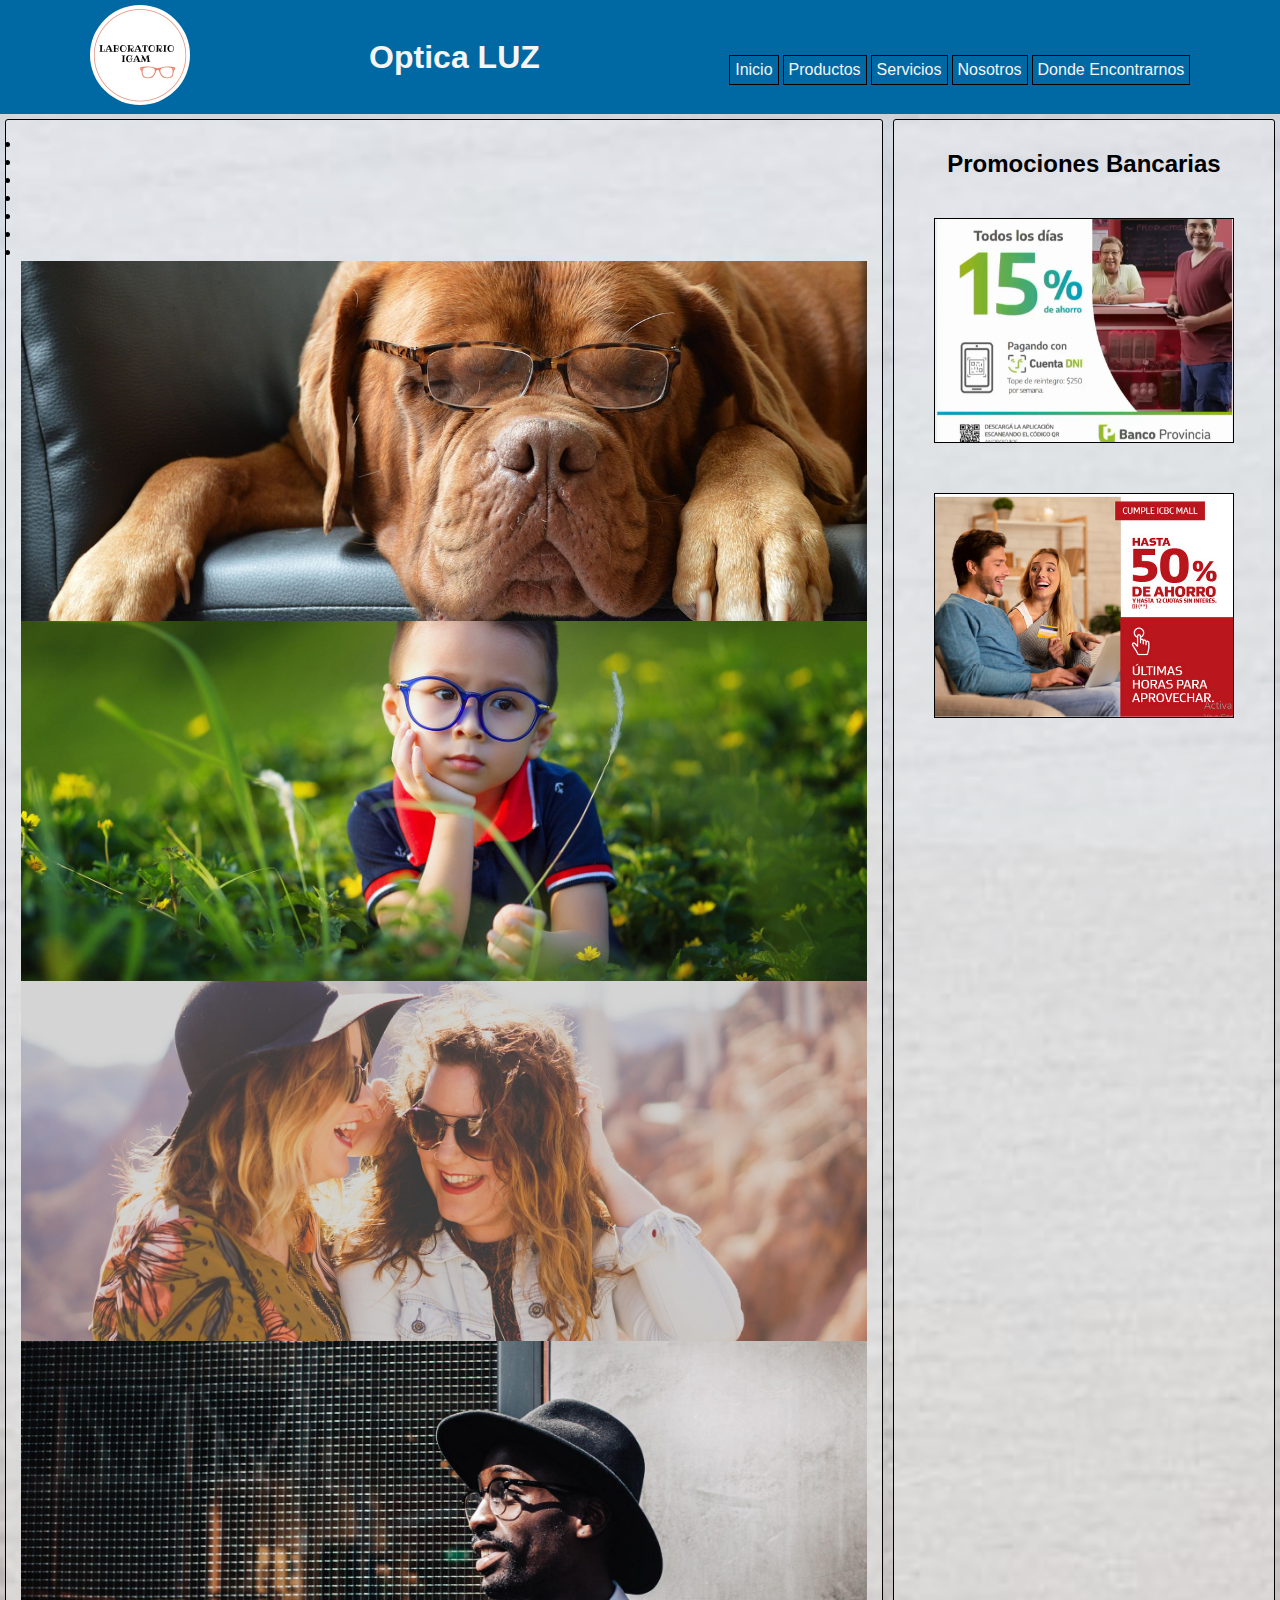
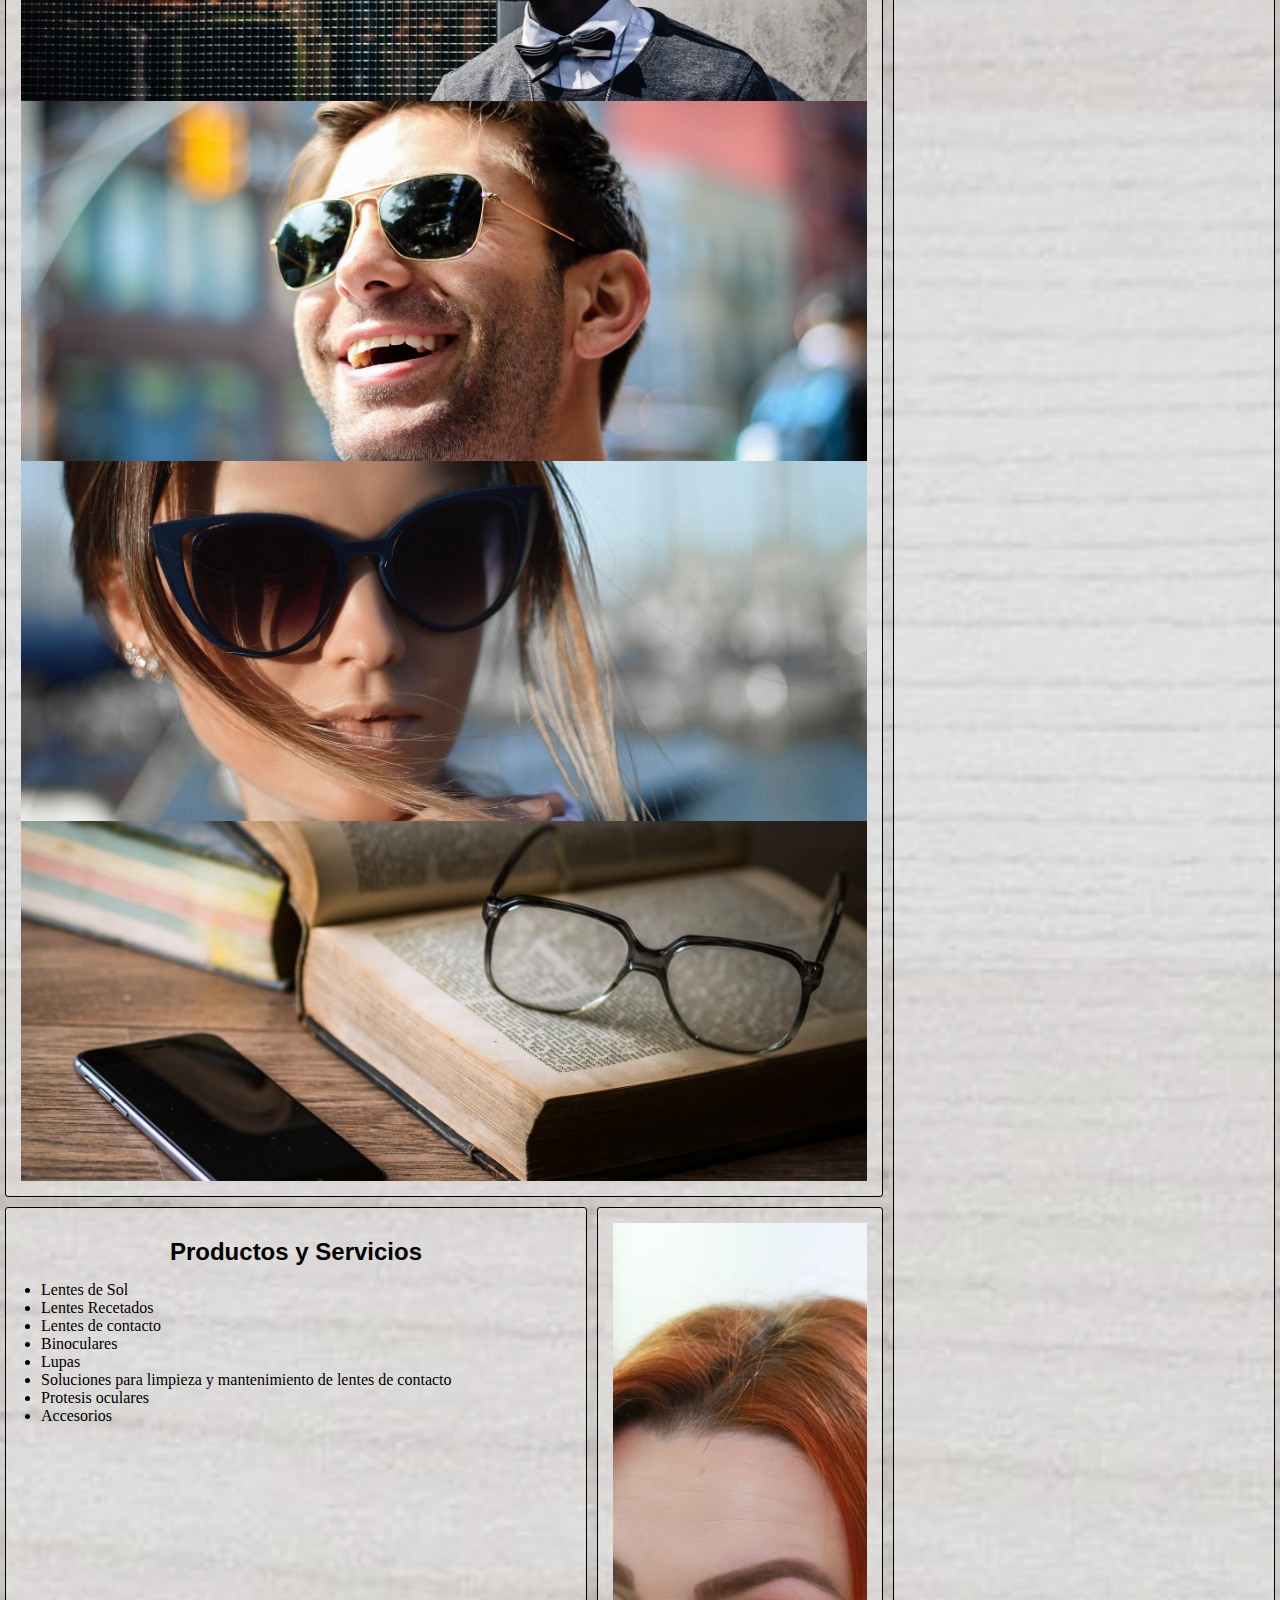
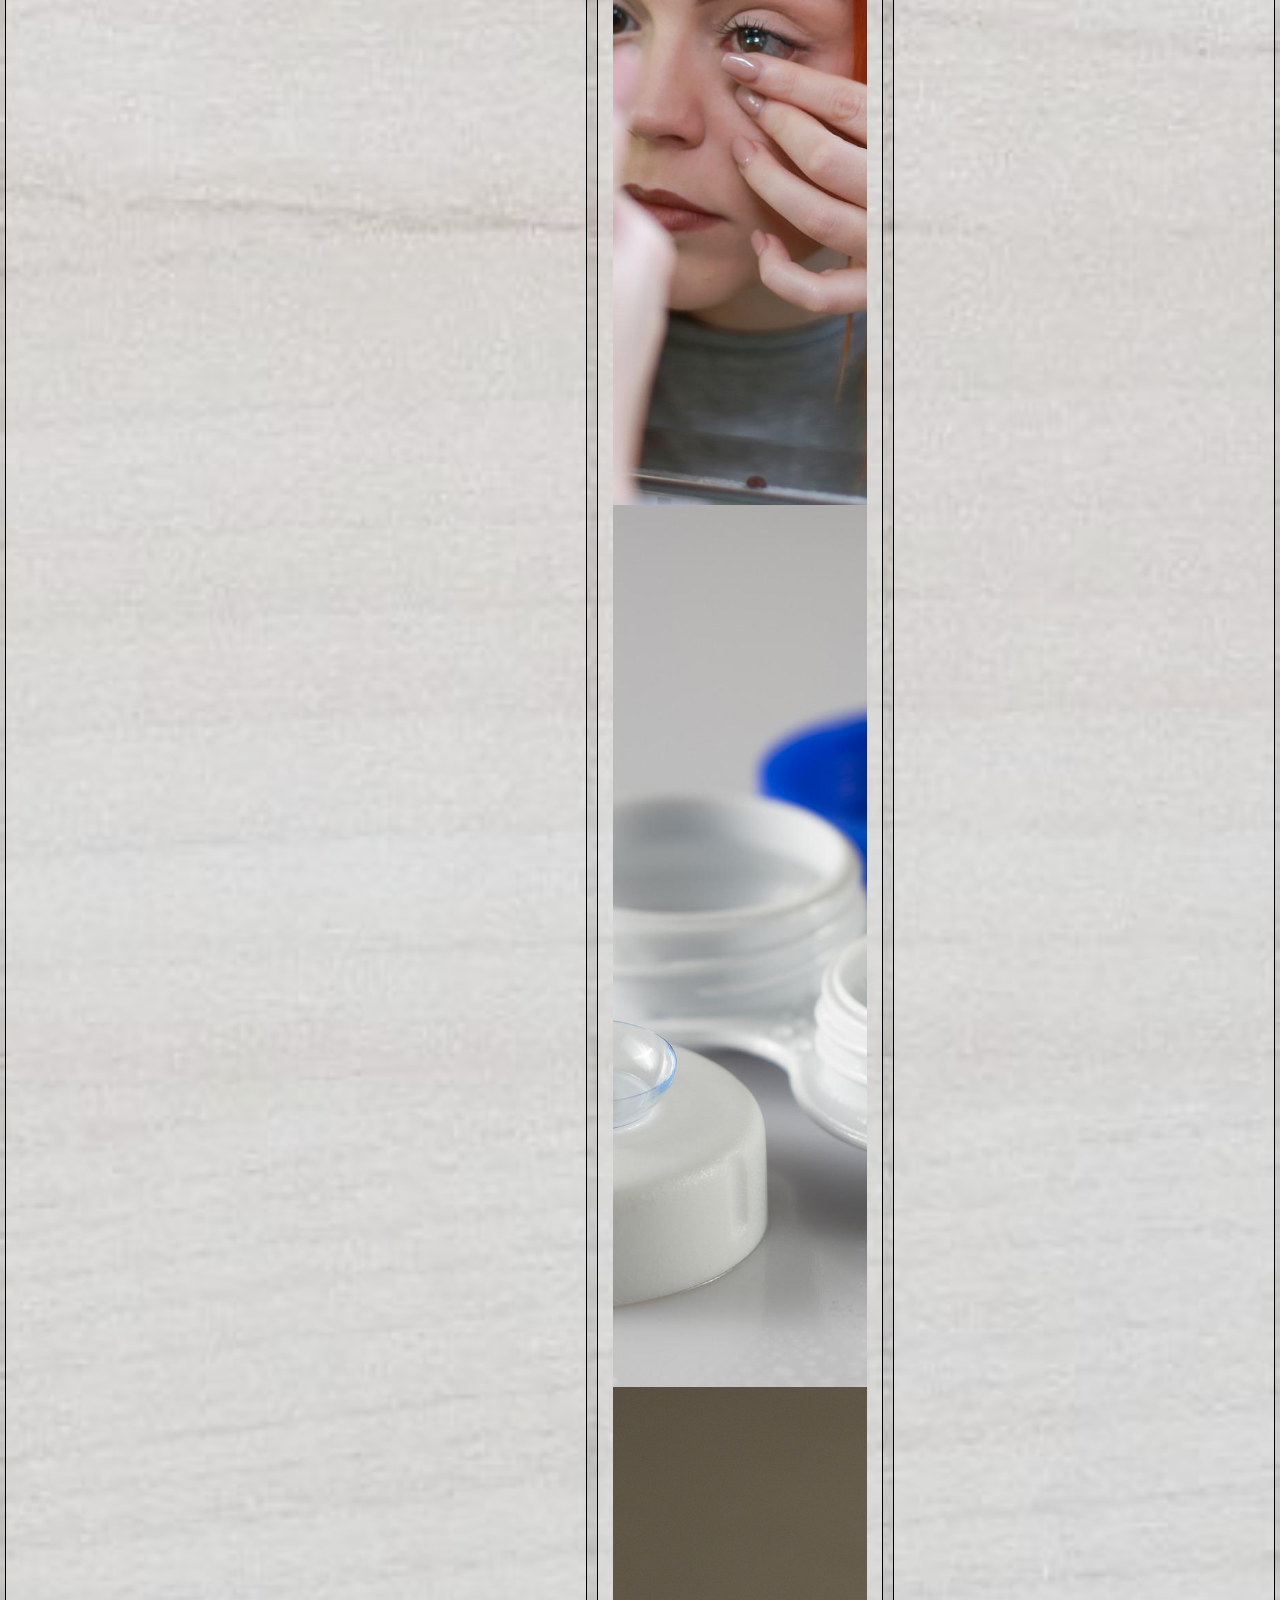
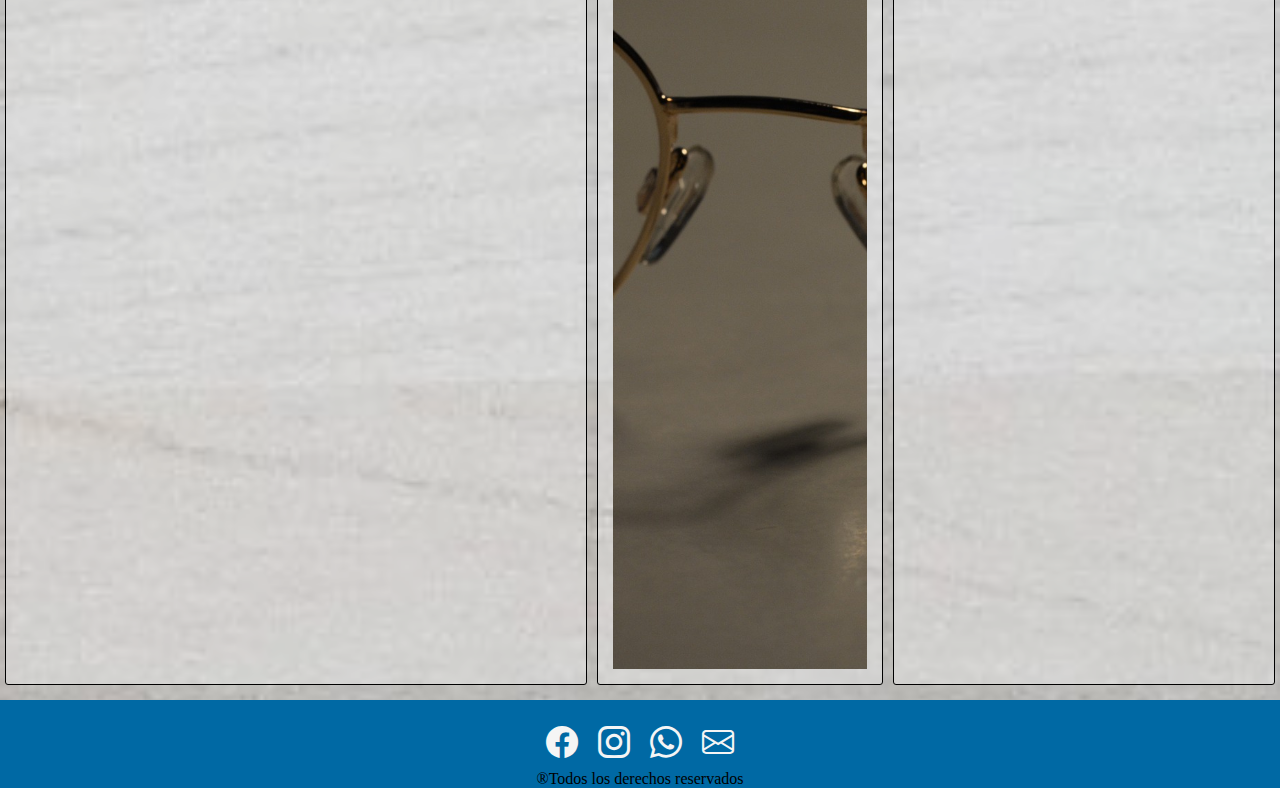
==== commit 8a44212a: "Se corrigio el tipo de encabezado para mejorar seo" ====
--- a/index.html
+++ b/index.html
@@ -75,7 +75,7 @@
         </section>
         <!--Listado de servicios-->
         <section title="productosYServicios" class="productosYServicios">
-            <h3>Productos y Servicios</h3>
+            <h2>Productos y Servicios</h2>
             <ul>
                 <li>Lentes de Sol</li>
                 <li>Lentes Recetados</li>
@@ -97,7 +97,7 @@
         </section>
         <!--Promociones bancarias-->
         <section titles="promocionesBancarias" class="promocionesBancarias">
-            <h3>Promociones Bancarias</h3>
+            <h2>Promociones Bancarias</h2>
             <div class="imgdesc">
                 <div class="descuentos" id="banco_provincia">
                 </div>
--- a/css/estilos.css
+++ b/css/estilos.css
@@ -7,10 +7,12 @@
 }
 
 /* Algunas constantes que se van a utilizar en todo el proyecto */
+/* #3b8ac3; */
+/* #3b4856; */
 /* Header */
 .header {
   grid-area: header;
-  background-color: #3b8ac3;
+  background-color: #0069a4;
   display: flex;
   flex-direction: row;
   justify-content: center;
@@ -34,7 +36,7 @@
 
 /* Barra de Navegacion */
 .barraNavegacion ul {
-  background-color: #3b8ac3;
+  background-color: #0069a4;
   padding-top: 25px;
   padding-left: 10px;
 }
@@ -47,7 +49,7 @@
 .barraNavegacion ul li a {
   text-decoration: none;
   color: whitesmoke;
-  background-color: #3b8ac3;
+  background-color: #0069a4;
   border: black solid 1px;
   border-radius: 0px;
   padding: 5px;
@@ -63,17 +65,15 @@
 
 /* Body y algunas definiciones comunes a todas las paginas del sitio */
 body {
-  background-color: rgb(199, 191, 191);
   background-image: url(../assets/background/background-2551501_1920.jpg);
   background-position: center;
   background-size: cover;
-  background-repeat: none;
 }
 
 section {
   border: black solid 1px;
   border-radius: 3px;
-  background-color: rgba(245, 245, 245, 0.5);
+  background-color: rgba(245, 245, 245, 0.4);
   padding: 15px;
   margin: 5px;
 }
@@ -208,6 +208,7 @@
 
 /* Contenido de pagina donde encontrarnos */
 .dondeEncontrarnos .row {
+  width: 100%;
   display: flex;
   justify-content: center;
   justify-content: space-evenly;
@@ -216,104 +217,97 @@
 }
 
 /* Contenido de pagina productos */
+/* Importo Jumbotron */
+.jumbotron-h2, .productos h2 {
+  padding-bottom: 2.5rem;
+  padding-top: 1rem;
+  background-color: rgb(5, 5, 5);
+  color: whitesmoke;
+}
+
+.jumbotron-h3, .productos h3 {
+  text-align: left;
+  font-family: Geneva, Tahoma, sans-serif;
+  padding-left: 20px;
+  padding-bottom: 1.5rem;
+  padding-top: 1.5rem;
+  background-color: #4c5967;
+  color: whitesmoke;
+}
+
+body {
+  overflow-x: hidden;
+}
+
 .productos {
   display: block;
 }
+.productos h2 {
+  font-size: xx-large;
+}
 .productos h3 {
-  text-align: left;
-  font-family: Verdana, Geneva, Tahoma, sans-serif;
-  padding-left: 50px;
+  font-size: x-large;
 }
 .productos article {
-  overflow: scroll;
+  width: 100%;
 }
 .productos .lentesDeSol, .productos .lentesRecetados, .productos .accesorios {
   display: flex;
   flex-direction: row;
   align-items: center;
-  flex-wrap: nowrap;
+  flex-wrap: wrap;
+  justify-content: center;
   /* Aca mediante MAPS y EXTEND vamos a definir a todos los productos */
-  /* #producto1{
-      background-image: url("../assets/fotos/productos/union_pacific_sol.jpg");
-      background-position: center;
-      background-size: cover;
-  }
-  #producto2{
-      background-image: url("../assets/fotos/productos/mara-lente-sol.webp");
-      background-position: center;
-      background-size: cover;
-  }
-  #producto3{
-      background-image: url("../assets/fotos/productos/valdez-receta.jpg");
-      background-position: center;
-      background-size: cover;
-  }
-  #producto4{
-      background-image: url("../assets/fotos/productos/valdes-receta.jpg");
-      background-position: center;
-      background-size: cover;
-  }
-  #producto5{
-      background-image: url("../assets/fotos/productos/union_pacific_receta.jpg");
-      background-position: center;
-      background-size: cover;
-  }
-  #producto6{
-      background-image: url("../assets/fotos/productos/lentes-litio.jpg");
-      background-position: center;
-      background-size: cover;
-  }
-  #producto7{
-      background-image: url("../assets/fotos/productos/estuche-de-lentes-en-silicona.jpg");
-      background-position: center;
-      background-size: cover;
-  }
-  #producto8{
-      background-image: url("../assets/fotos/productos/cordones.jpg");
-      background-position: center;
-      background-size: cover;
-  } */
 }
 .productos .lentesDeSol div, .productos .lentesRecetados div, .productos .accesorios div {
   width: 260px;
   height: 320px;
   margin: 10px;
   border: gray solid 1px;
-  background-color: rgb(219, 219, 219);
+  background-color: rgba(245, 245, 245, 0.45);
   padding: 15px;
   display: flex;
   flex-direction: column;
-  flex-wrap: nowrap;
-}
-.productos .lentesDeSol div .miniatura, .productos .lentesDeSol div #producto8, .productos .lentesDeSol div #producto7, .productos .lentesDeSol div #producto6, .productos .lentesDeSol div #producto5, .productos .lentesDeSol div #producto4, .productos .lentesDeSol div #producto3, .productos .lentesDeSol div #producto2, .productos .lentesDeSol div #producto1, .productos .lentesRecetados div .miniatura, .productos .lentesRecetados div #producto8, .productos .lentesRecetados div #producto7, .productos .lentesRecetados div #producto6, .productos .lentesRecetados div #producto5, .productos .lentesRecetados div #producto4, .productos .lentesRecetados div #producto3, .productos .lentesRecetados div #producto2, .productos .lentesRecetados div #producto1, .productos .accesorios div .miniatura, .productos .accesorios div #producto8, .productos .accesorios div #producto7, .productos .accesorios div #producto6, .productos .accesorios div #producto5, .productos .accesorios div #producto4, .productos .accesorios div #producto3, .productos .accesorios div #producto2, .productos .accesorios div #producto1 {
+  flex-wrap: wrap;
+}
+.productos .lentesDeSol div .miniatura, .productos .lentesDeSol div #productoC2, .productos .lentesDeSol div #productoC1, .productos .lentesDeSol div #productoB3, .productos .lentesDeSol div #productoB2, .productos .lentesDeSol div #productoB1, .productos .lentesDeSol div #productoA6, .productos .lentesDeSol div #productoA5, .productos .lentesDeSol div #productoA4, .productos .lentesDeSol div #productoA3, .productos .lentesDeSol div #productoA2, .productos .lentesDeSol div #productoA1, .productos .lentesRecetados div .miniatura, .productos .lentesRecetados div #productoC2, .productos .lentesRecetados div #productoC1, .productos .lentesRecetados div #productoB3, .productos .lentesRecetados div #productoB2, .productos .lentesRecetados div #productoB1, .productos .lentesRecetados div #productoA6, .productos .lentesRecetados div #productoA5, .productos .lentesRecetados div #productoA4, .productos .lentesRecetados div #productoA3, .productos .lentesRecetados div #productoA2, .productos .lentesRecetados div #productoA1, .productos .accesorios div .miniatura, .productos .accesorios div #productoC2, .productos .accesorios div #productoC1, .productos .accesorios div #productoB3, .productos .accesorios div #productoB2, .productos .accesorios div #productoB1, .productos .accesorios div #productoA6, .productos .accesorios div #productoA5, .productos .accesorios div #productoA4, .productos .accesorios div #productoA3, .productos .accesorios div #productoA2, .productos .accesorios div #productoA1 {
   width: 230px;
   height: 150px;
   margin: 0;
   background-position: center;
   background-size: cover;
 }
-.productos .lentesDeSol #producto1, .productos .lentesRecetados #producto1, .productos .accesorios #producto1 {
+.productos .lentesDeSol #productoA1, .productos .lentesRecetados #productoA1, .productos .accesorios #productoA1 {
   background-image: url("../assets/fotos/productos/union_pacific_sol.jpg");
 }
-.productos .lentesDeSol #producto2, .productos .lentesRecetados #producto2, .productos .accesorios #producto2 {
-  background-image: url("../assets/fotos/productos/mara-lente-sol.webp");
-}
-.productos .lentesDeSol #producto3, .productos .lentesRecetados #producto3, .productos .accesorios #producto3 {
+.productos .lentesDeSol #productoA2, .productos .lentesRecetados #productoA2, .productos .accesorios #productoA2 {
+  background-image: url("../assets/fotos/productos/mara-lente-sol.jpg");
+}
+.productos .lentesDeSol #productoA3, .productos .lentesRecetados #productoA3, .productos .accesorios #productoA3 {
   background-image: url("../assets/fotos/productos/valdez-receta.jpg");
 }
-.productos .lentesDeSol #producto4, .productos .lentesRecetados #producto4, .productos .accesorios #producto4 {
+.productos .lentesDeSol #productoA4, .productos .lentesRecetados #productoA4, .productos .accesorios #productoA4 {
+  background-image: url("../assets/fotos/productos/D_NQ_NP_786286-MLA46233536589_062021-O.jpg");
+}
+.productos .lentesDeSol #productoA5, .productos .lentesRecetados #productoA5, .productos .accesorios #productoA5 {
+  background-image: url("../assets/fotos/productos/D_NQ_NP_2X_957470-MLA45538941816_042021-F.jpg");
+}
+.productos .lentesDeSol #productoA6, .productos .lentesRecetados #productoA6, .productos .accesorios #productoA6 {
+  background-image: url("../assets/fotos/productos/38248696-gafas-de-sol-classic-con-lentes-de-color-rosa-sobre-fondo-blanco-con-saturación-camino-.jpg");
+}
+.productos .lentesDeSol #productoB1, .productos .lentesRecetados #productoB1, .productos .accesorios #productoB1 {
   background-image: url("../assets/fotos/productos/valdes-receta.jpg");
 }
-.productos .lentesDeSol #producto5, .productos .lentesRecetados #producto5, .productos .accesorios #producto5 {
+.productos .lentesDeSol #productoB2, .productos .lentesRecetados #productoB2, .productos .accesorios #productoB2 {
   background-image: url("../assets/fotos/productos/union_pacific_receta.jpg");
 }
-.productos .lentesDeSol #producto6, .productos .lentesRecetados #producto6, .productos .accesorios #producto6 {
+.productos .lentesDeSol #productoB3, .productos .lentesRecetados #productoB3, .productos .accesorios #productoB3 {
   background-image: url("../assets/fotos/productos/lentes-litio.jpg");
 }
-.productos .lentesDeSol #producto7, .productos .lentesRecetados #producto7, .productos .accesorios #producto7 {
+.productos .lentesDeSol #productoC1, .productos .lentesRecetados #productoC1, .productos .accesorios #productoC1 {
   background-image: url("../assets/fotos/productos/estuche-de-lentes-en-silicona.jpg");
 }
-.productos .lentesDeSol #producto8, .productos .lentesRecetados #producto8, .productos .accesorios #producto8 {
+.productos .lentesDeSol #productoC2, .productos .lentesRecetados #productoC2, .productos .accesorios #productoC2 {
   background-image: url("../assets/fotos/productos/cordones.jpg");
 }
 .productos .lentesDeSol {
@@ -324,7 +318,6 @@
 }
 .productos .accesorios {
   grid-area: accesorios;
-  flex-direction: column;
 }
 
 #titulo_productos {
@@ -337,22 +330,71 @@
 
 #titulo_accesorios {
   grid-area: titulo_accesorios;
-}
-
-/* Importo Jumbotron */
-.jumbotron {
-  padding-bottom: 5rem;
-  padding-top: 0rem;
-  background-color: #4c5967;
-  color: white;
 }
 
 /* Contenido de pagina servicios */
 .servicios section {
   padding-left: 30px;
+  background-color: rgba(245, 245, 245, 0.4);
+}
+.servicios .miniaturas {
+  display: flex;
+  flex-wrap: wrap;
+  justify-content: center;
+}
+
+#servicios1 {
+  width: 370px;
+  height: 200px;
+  min-height: 120px;
+  background-image: url("../assets/fotos/nosotros/display-3262303_1920.jpg");
+  background-position: center;
+  background-size: cover;
+}
+
+#servicios2 {
+  width: 370px;
+  height: 200px;
+  min-height: 120px;
+  background-image: url("../assets/fotos/nosotros/glass-3097577_1920.jpg");
+  background-position: center;
+  background-size: cover;
+}
+
+#servicios3 {
+  width: 370px;
+  height: 200px;
+  min-height: 120px;
+  background-image: url("../assets/fotos/nosotros/lens-4818786_1920.jpg");
+  background-position: center;
+  background-size: cover;
 }
 
 /* Contenido de pagina nosotros */
+.nosotros .fotosnosotros {
+  display: flex;
+  flex-wrap: wrap;
+  justify-content: center;
+}
+
+#nosotros1 {
+  width: 380px;
+  height: 260px;
+  min-height: 120px;
+  background-image: url("../assets/fotos/nosotros/profesional_de_la_salud.jpeg");
+  background-position: center;
+  background-size: cover;
+}
+
+#nosotros2 {
+  width: 380px;
+  height: 260px;
+  min-height: 120px;
+  background-image: url("../assets/fotos/nosotros/retinoscopy-5521411_1920.jpg");
+  background-position: center;
+  background-size: cover;
+}
+
 /* .nosotros{
     height: auto;
     border: black solid 1px;
@@ -364,7 +406,7 @@
 /* Footer */
 .footer {
   grid-area: footer;
-  background-color: #3b8ac3;
+  background-color: #0069a4;
   text-align: center;
   padding-top: 25px;
   margin-top: 10px;
@@ -409,12 +451,24 @@
   .productos article {
     overflow: auto;
   }
-  .productos {
-    display: grid;
-    grid-template-columns: 3fr 1fr;
-    grid-template-rows: 80px 40px 1fr 40px 1fr;
-    grid-template-areas: "titulo_productos titulo_accesorios" "titulo_lentesDeSol accesorios" "lentesDeSol accesorios" "titulo_lentesRecetados accesorios" "lentesRecetados accesorios";
-  }
+  /*     .productos{
+          display: grid;
+          grid-template-columns: 1fr;
+          grid-template-rows: 150px 80px auto 80px auto 80px auto;
+          grid-template-areas: "titulo_productos"
+          "titulo_lentesDeSol"
+          "lentesDeSol"
+          "titulo_lentesRecetados"
+          "lentesRecetados"
+          "titulo_accesorios"
+          "accesorios";
+          .lentesDeSol, .lentesRecetados, .accesorios{
+              display: flex;
+              flex-direction: row;
+              align-items: center;
+              flex-wrap: nowrap;
+          }
+      } */
 }
 
 /*# sourceMappingURL=estilos.css.map */
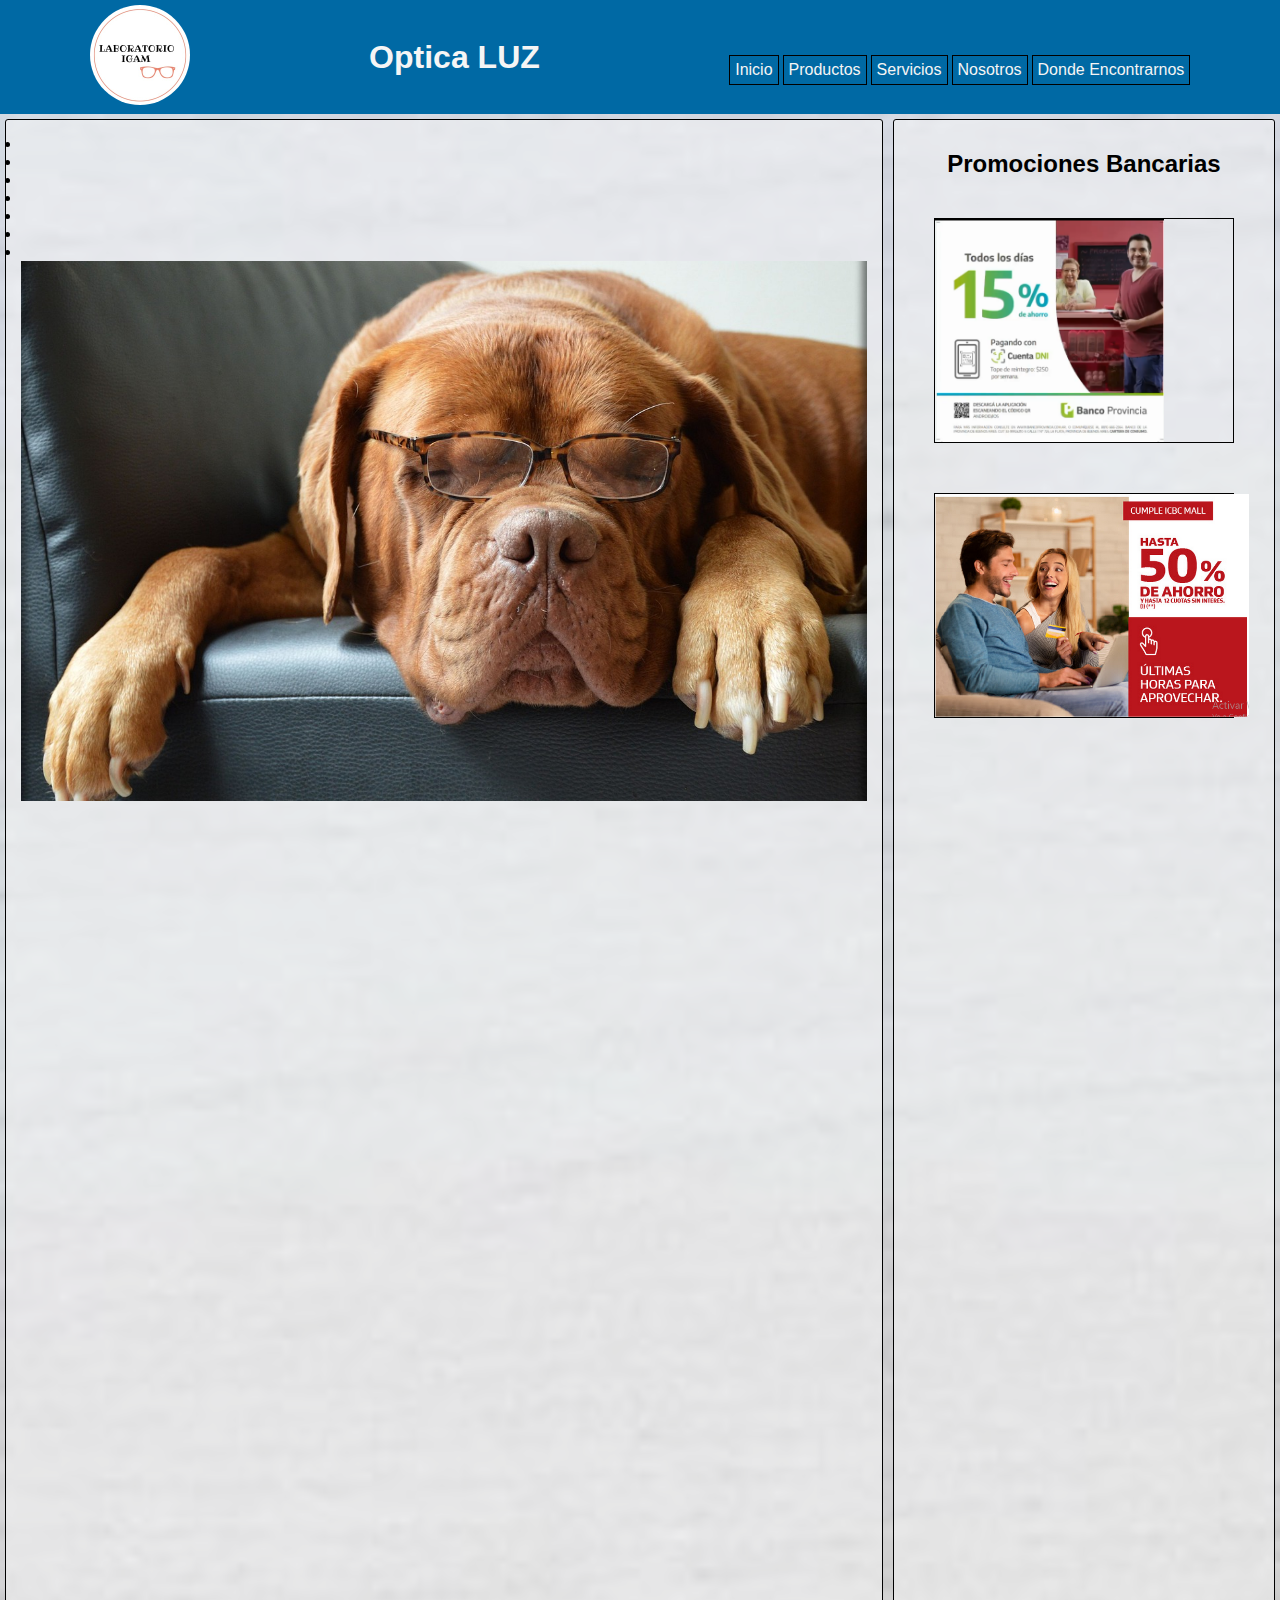
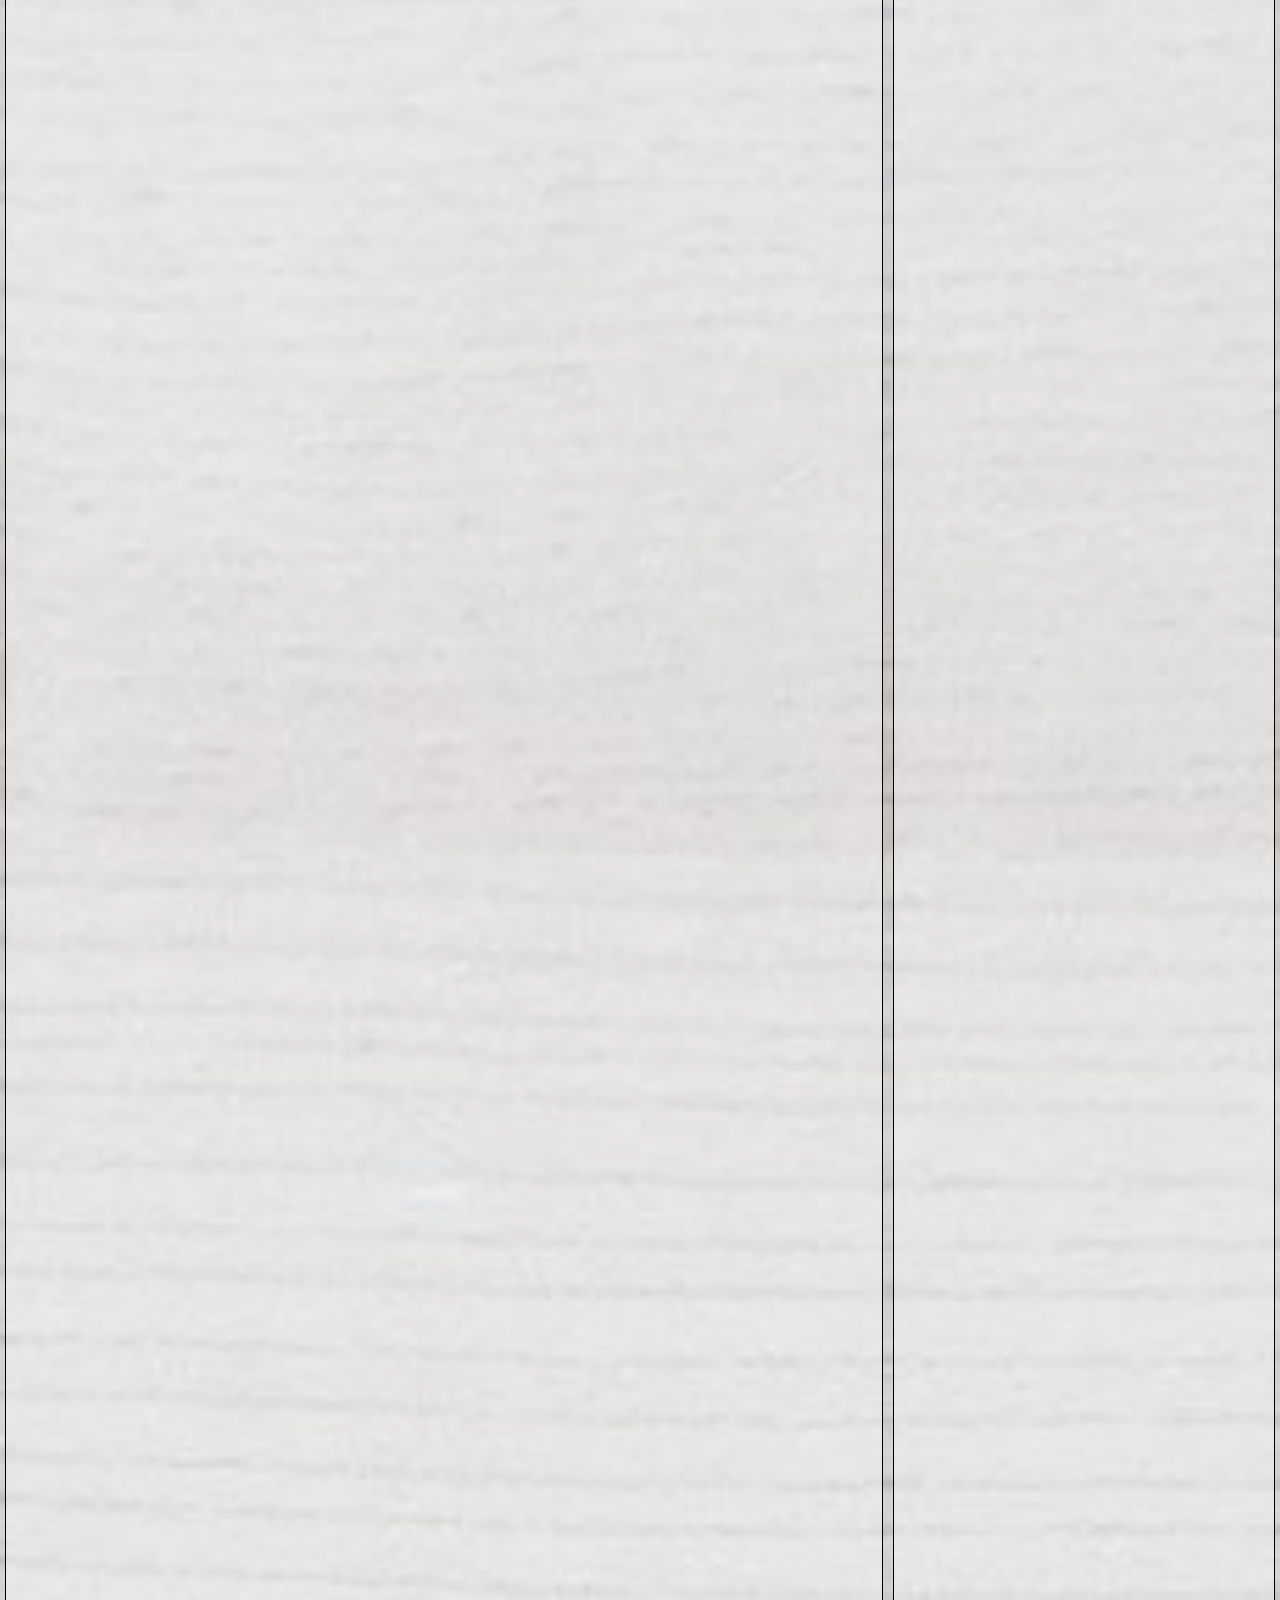
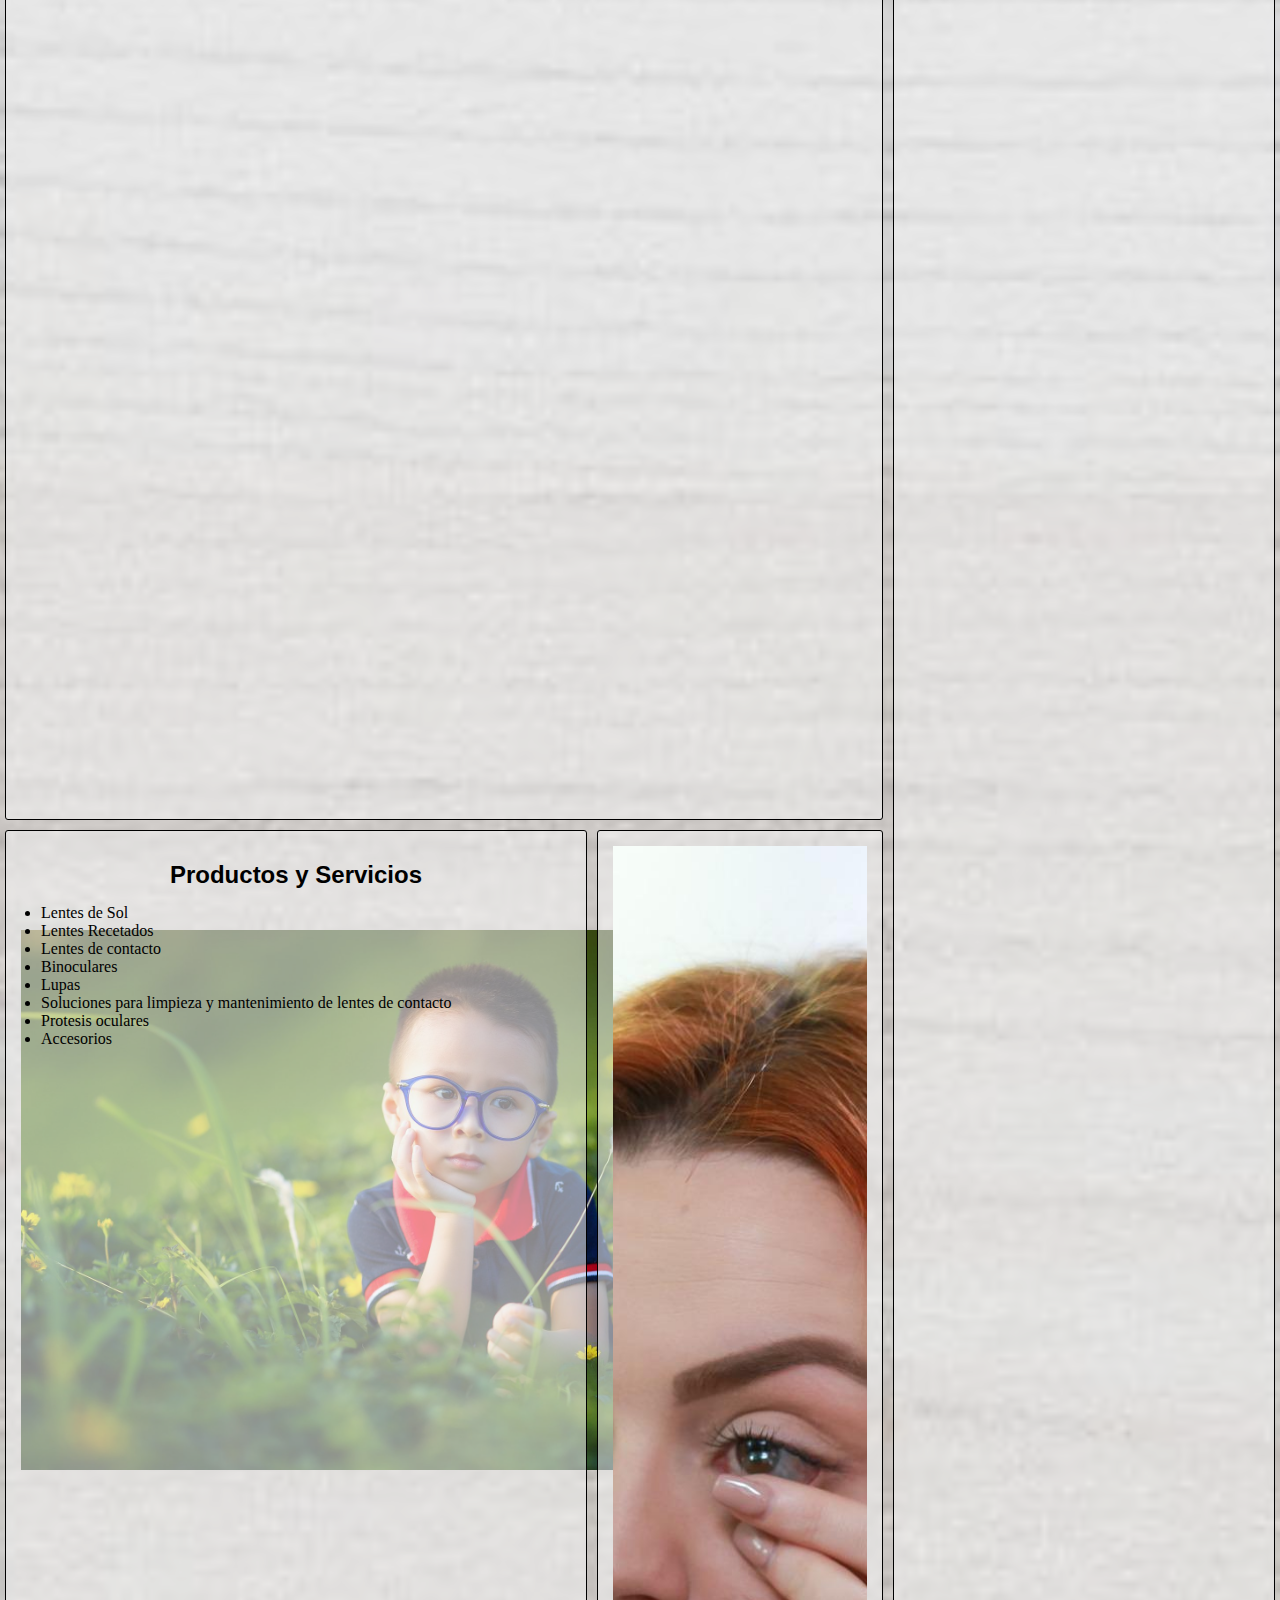
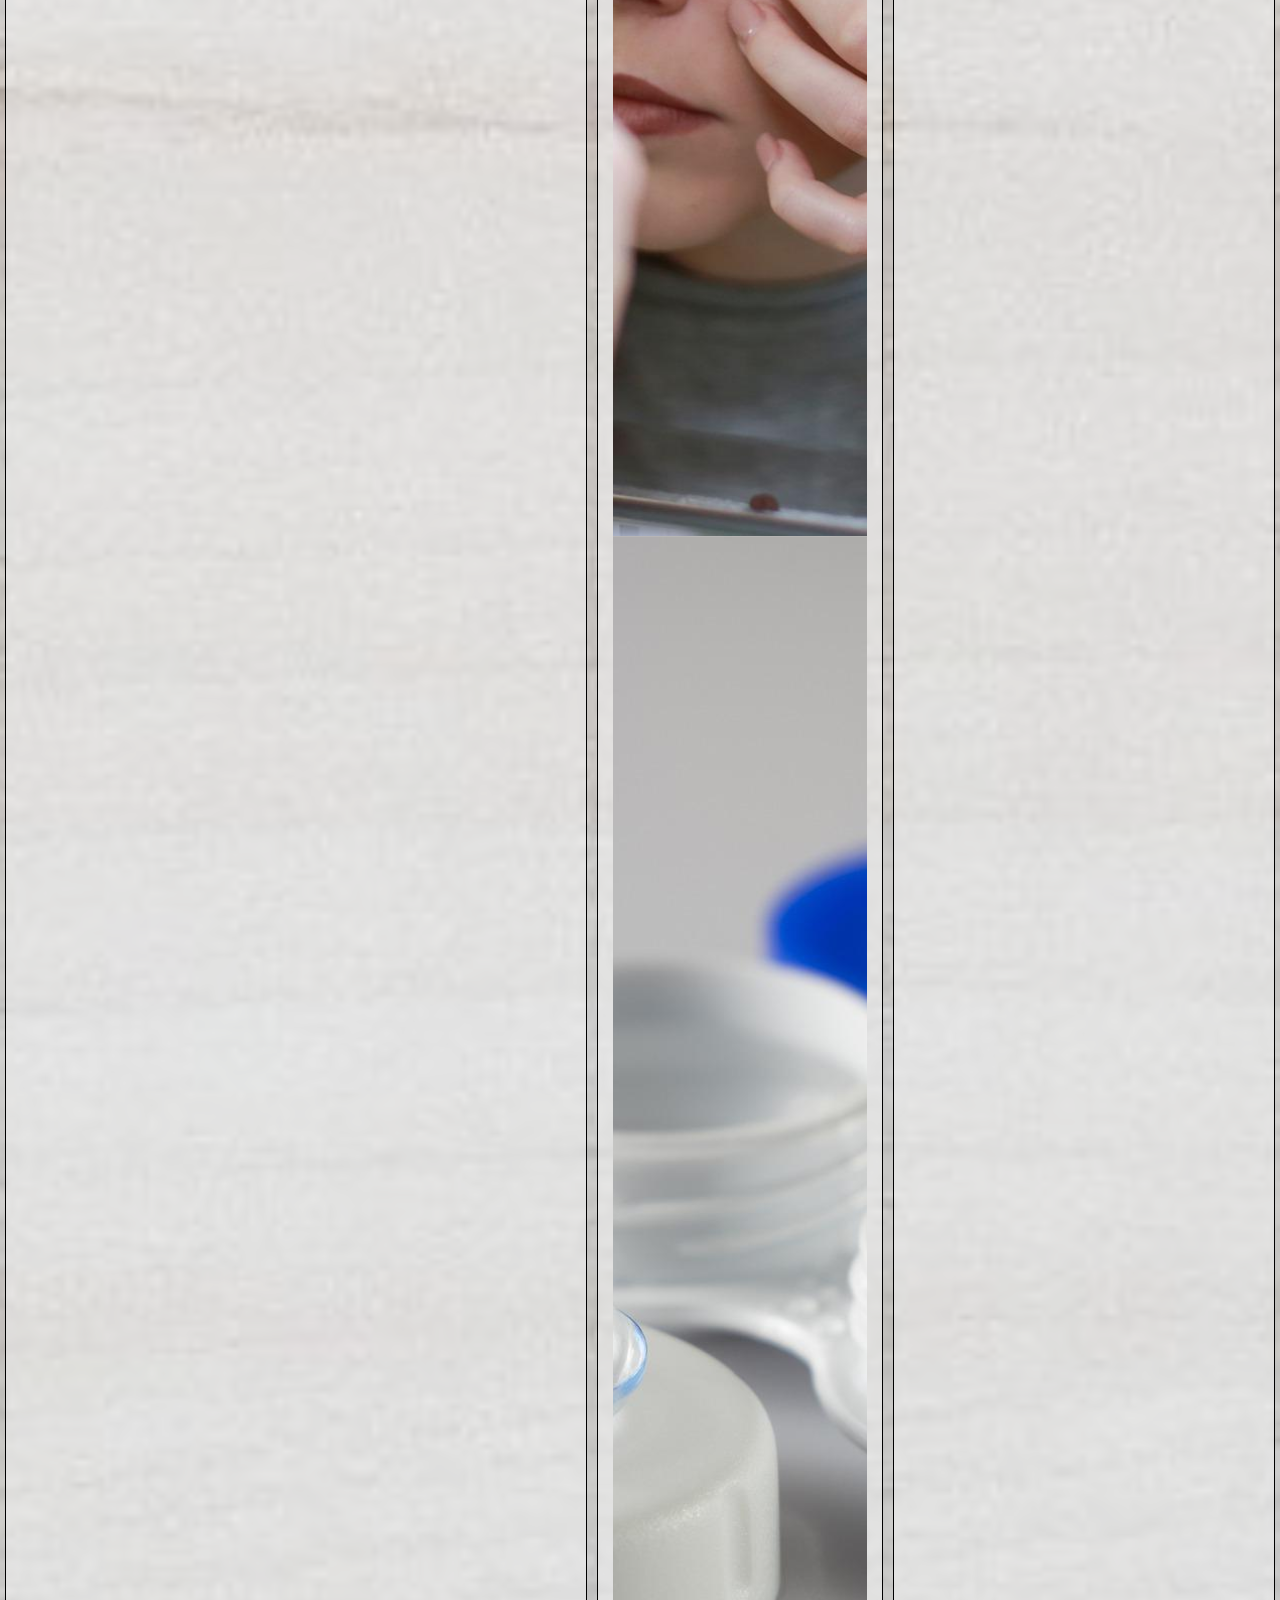
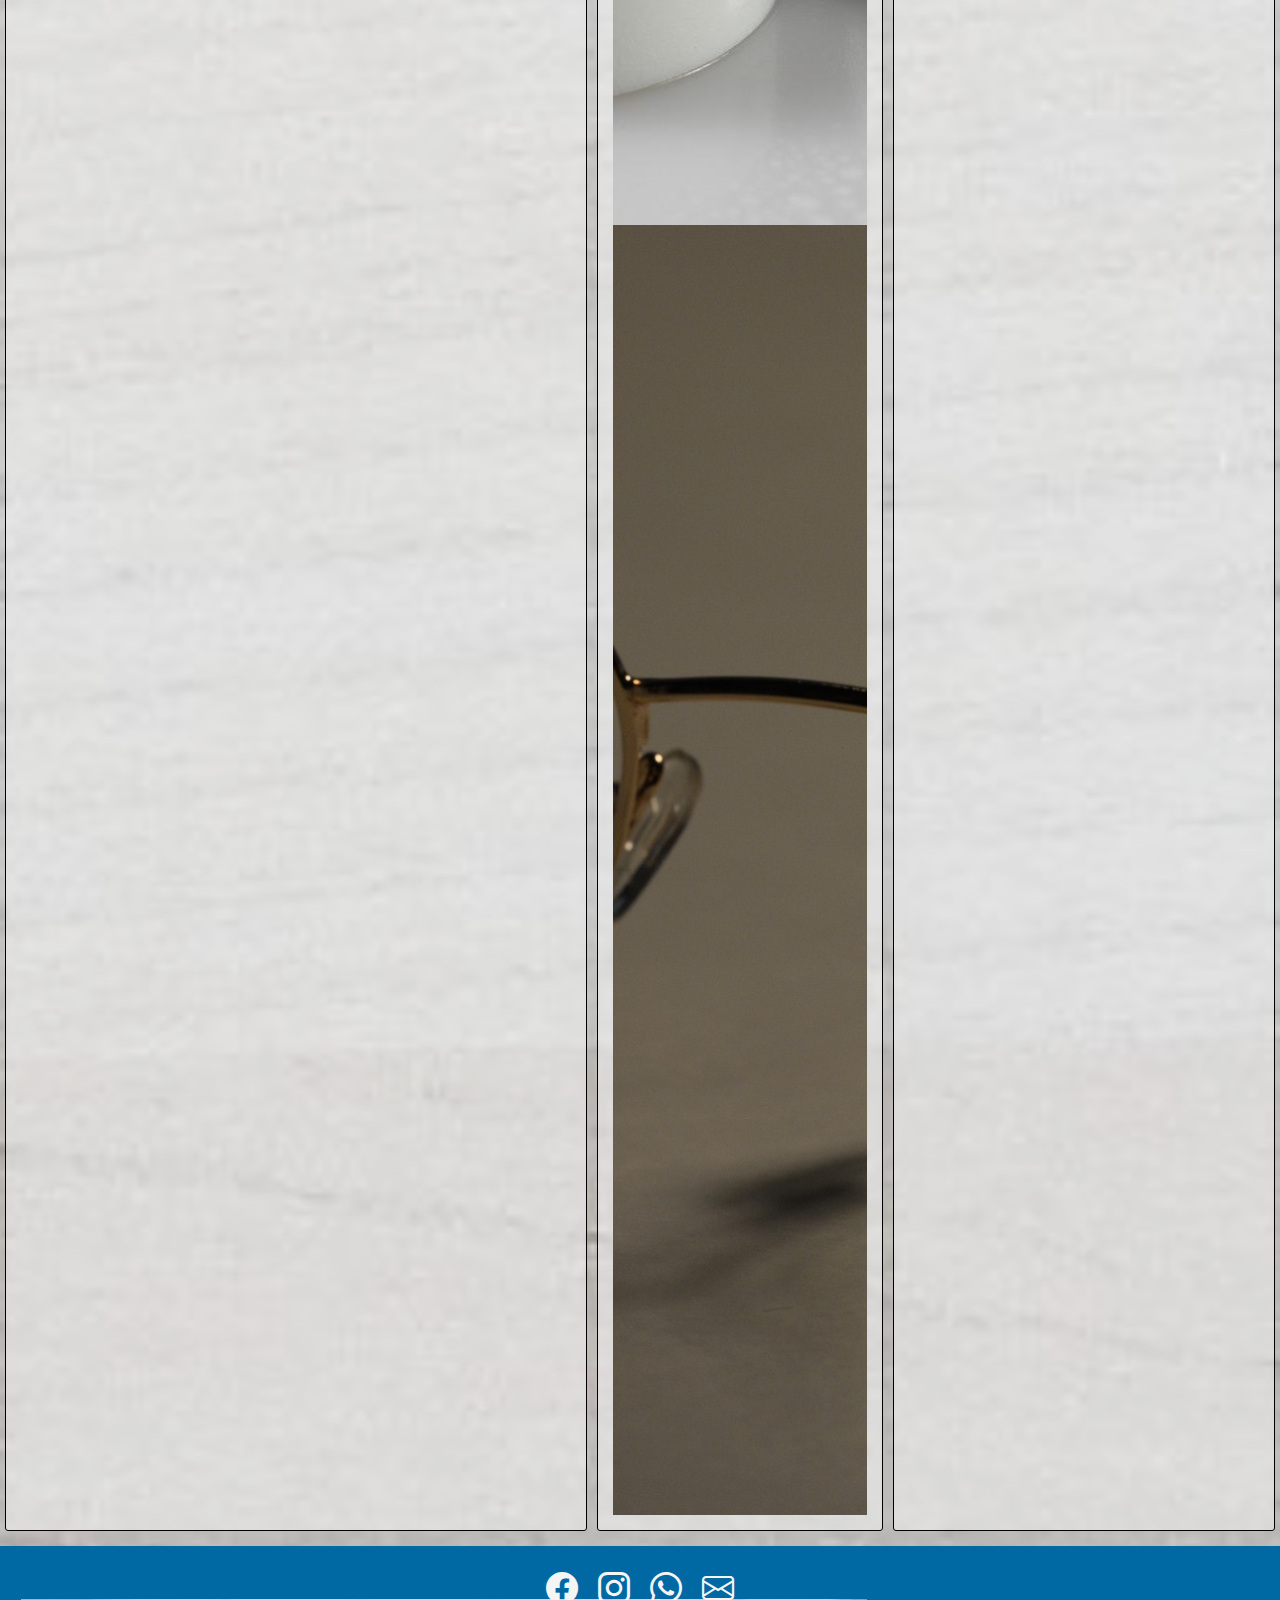
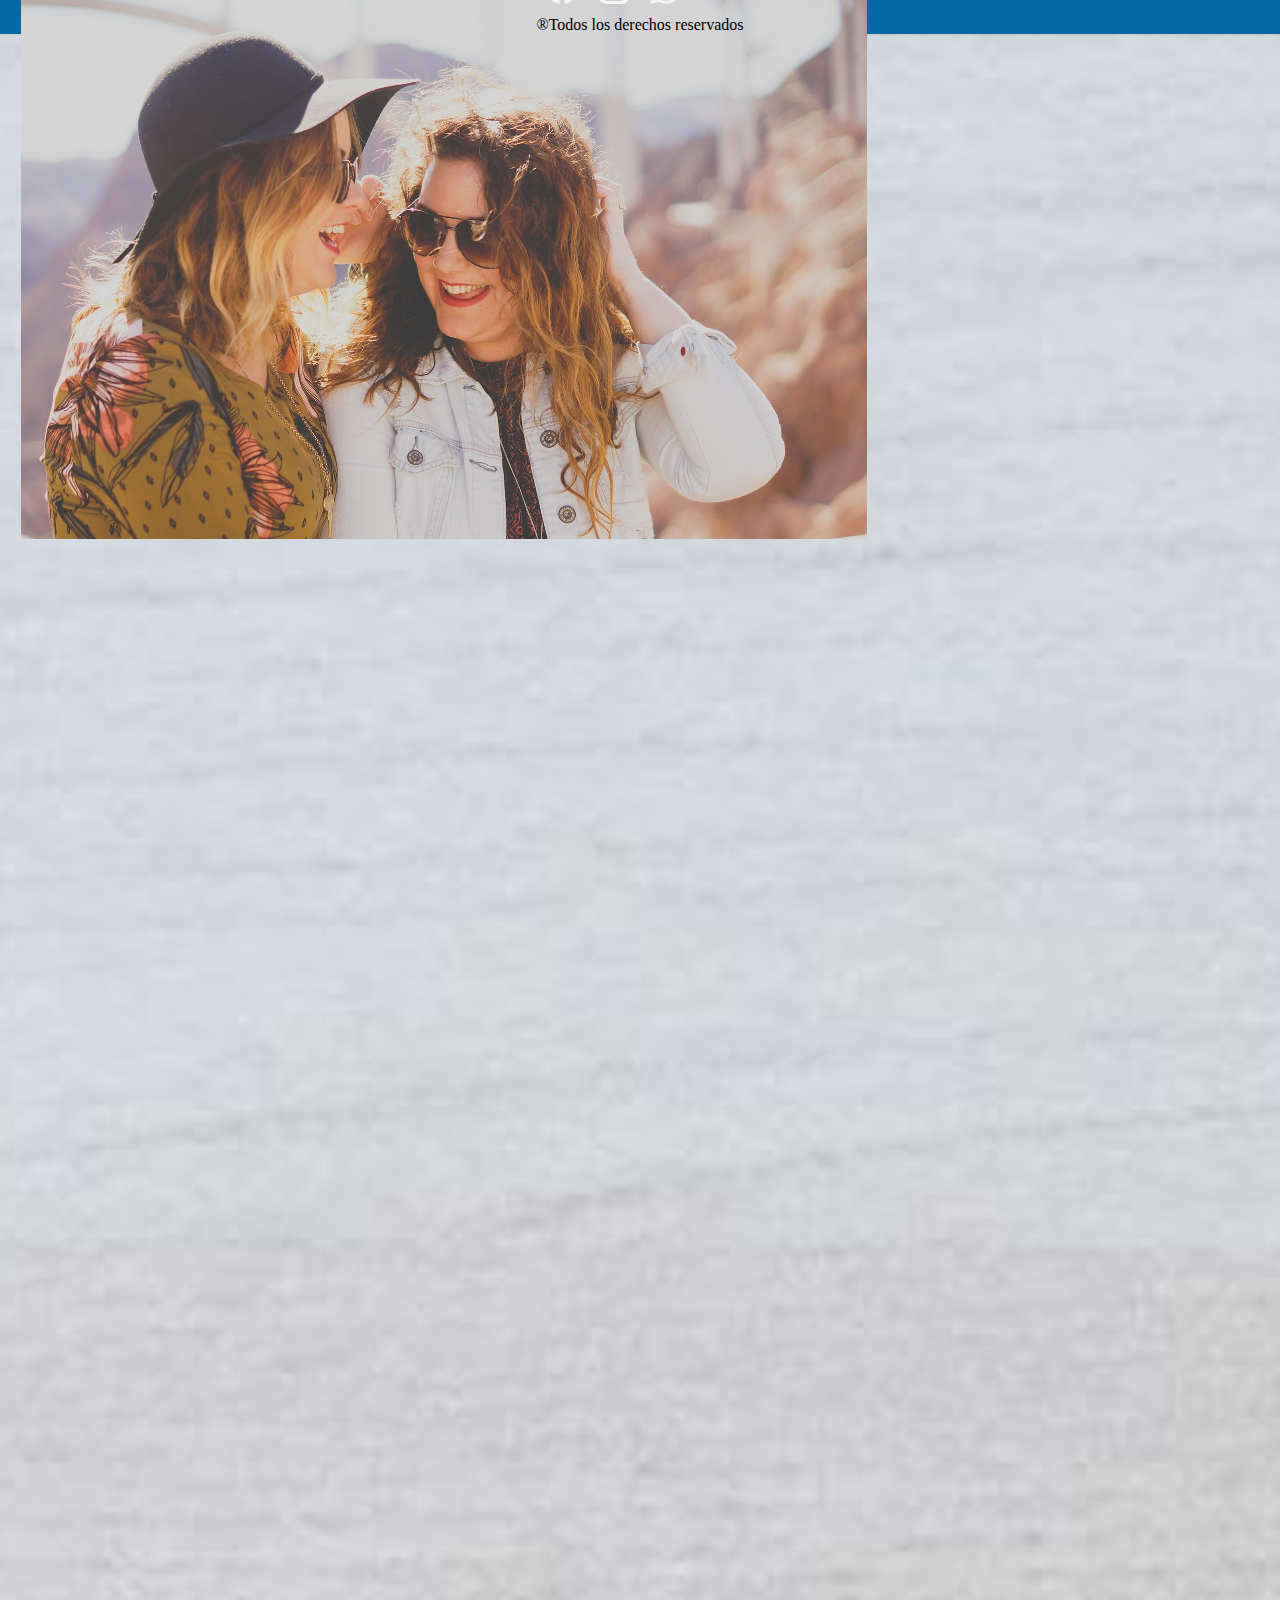
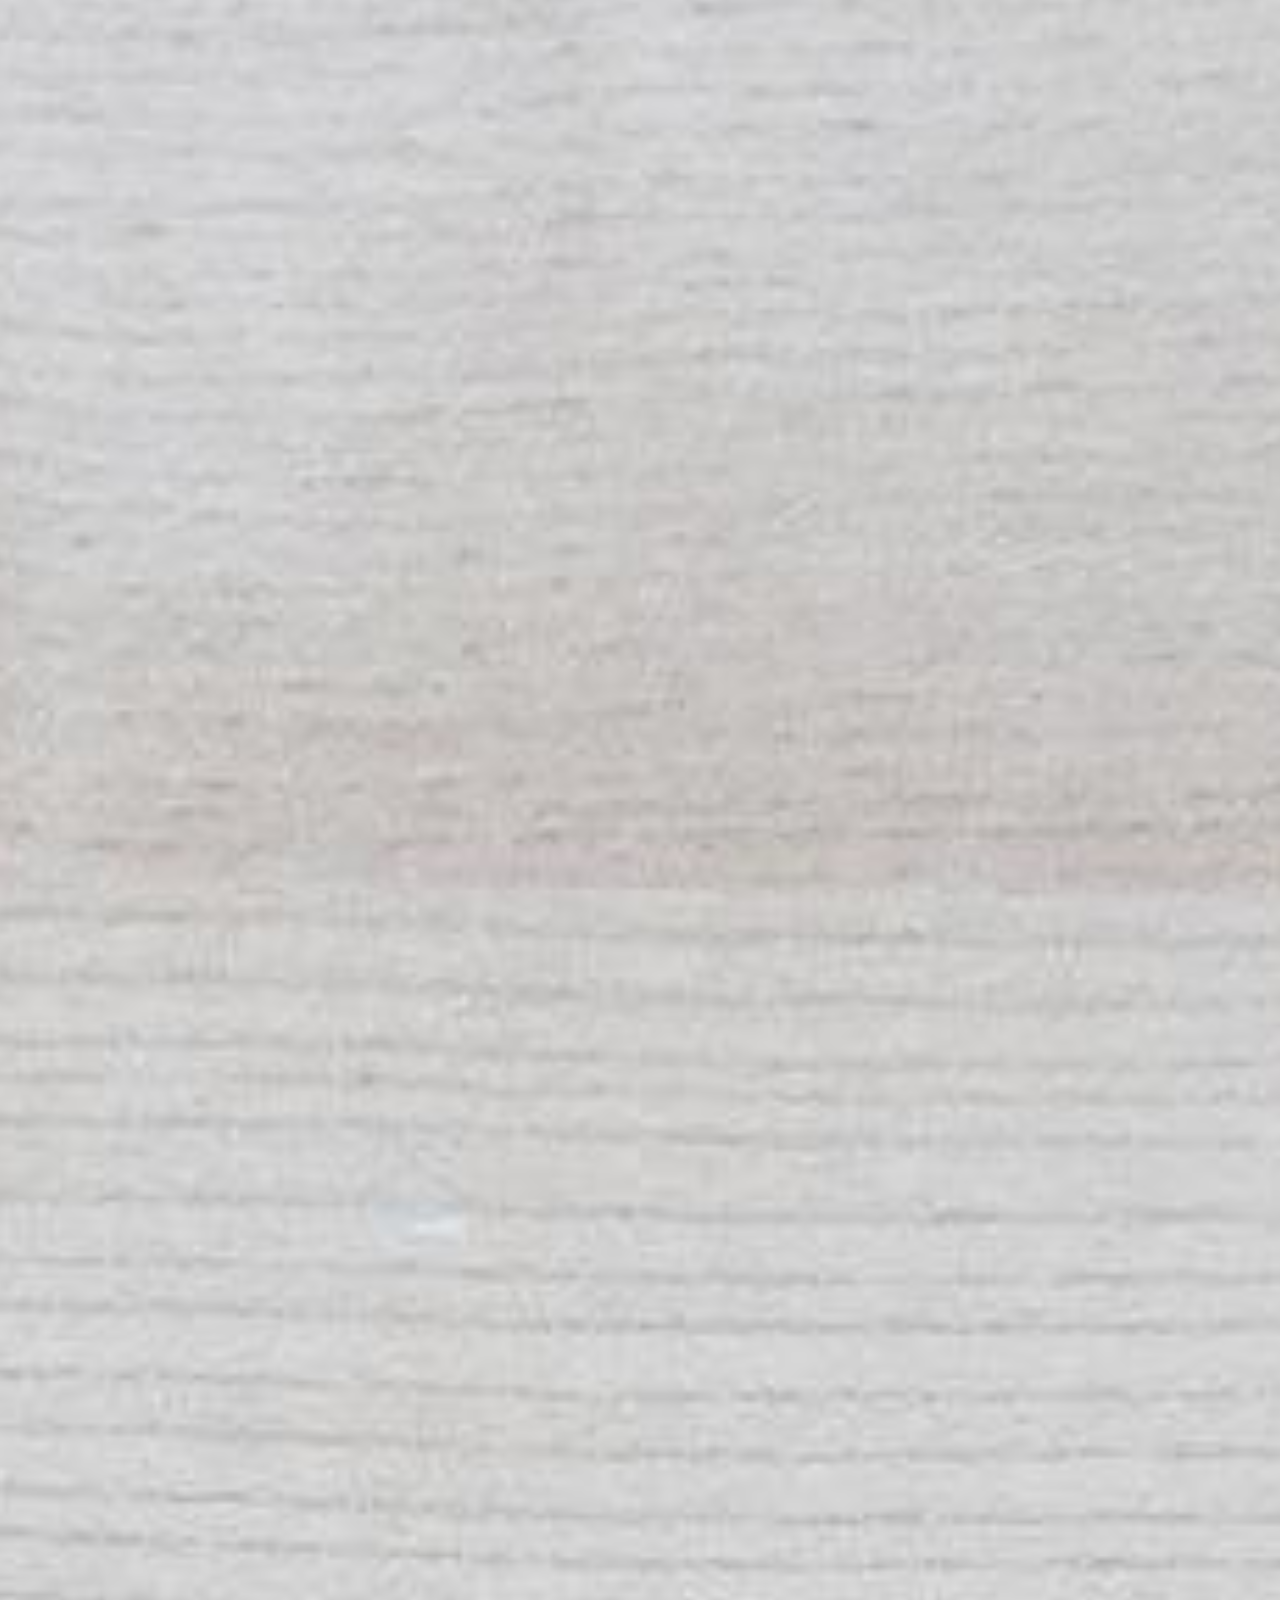
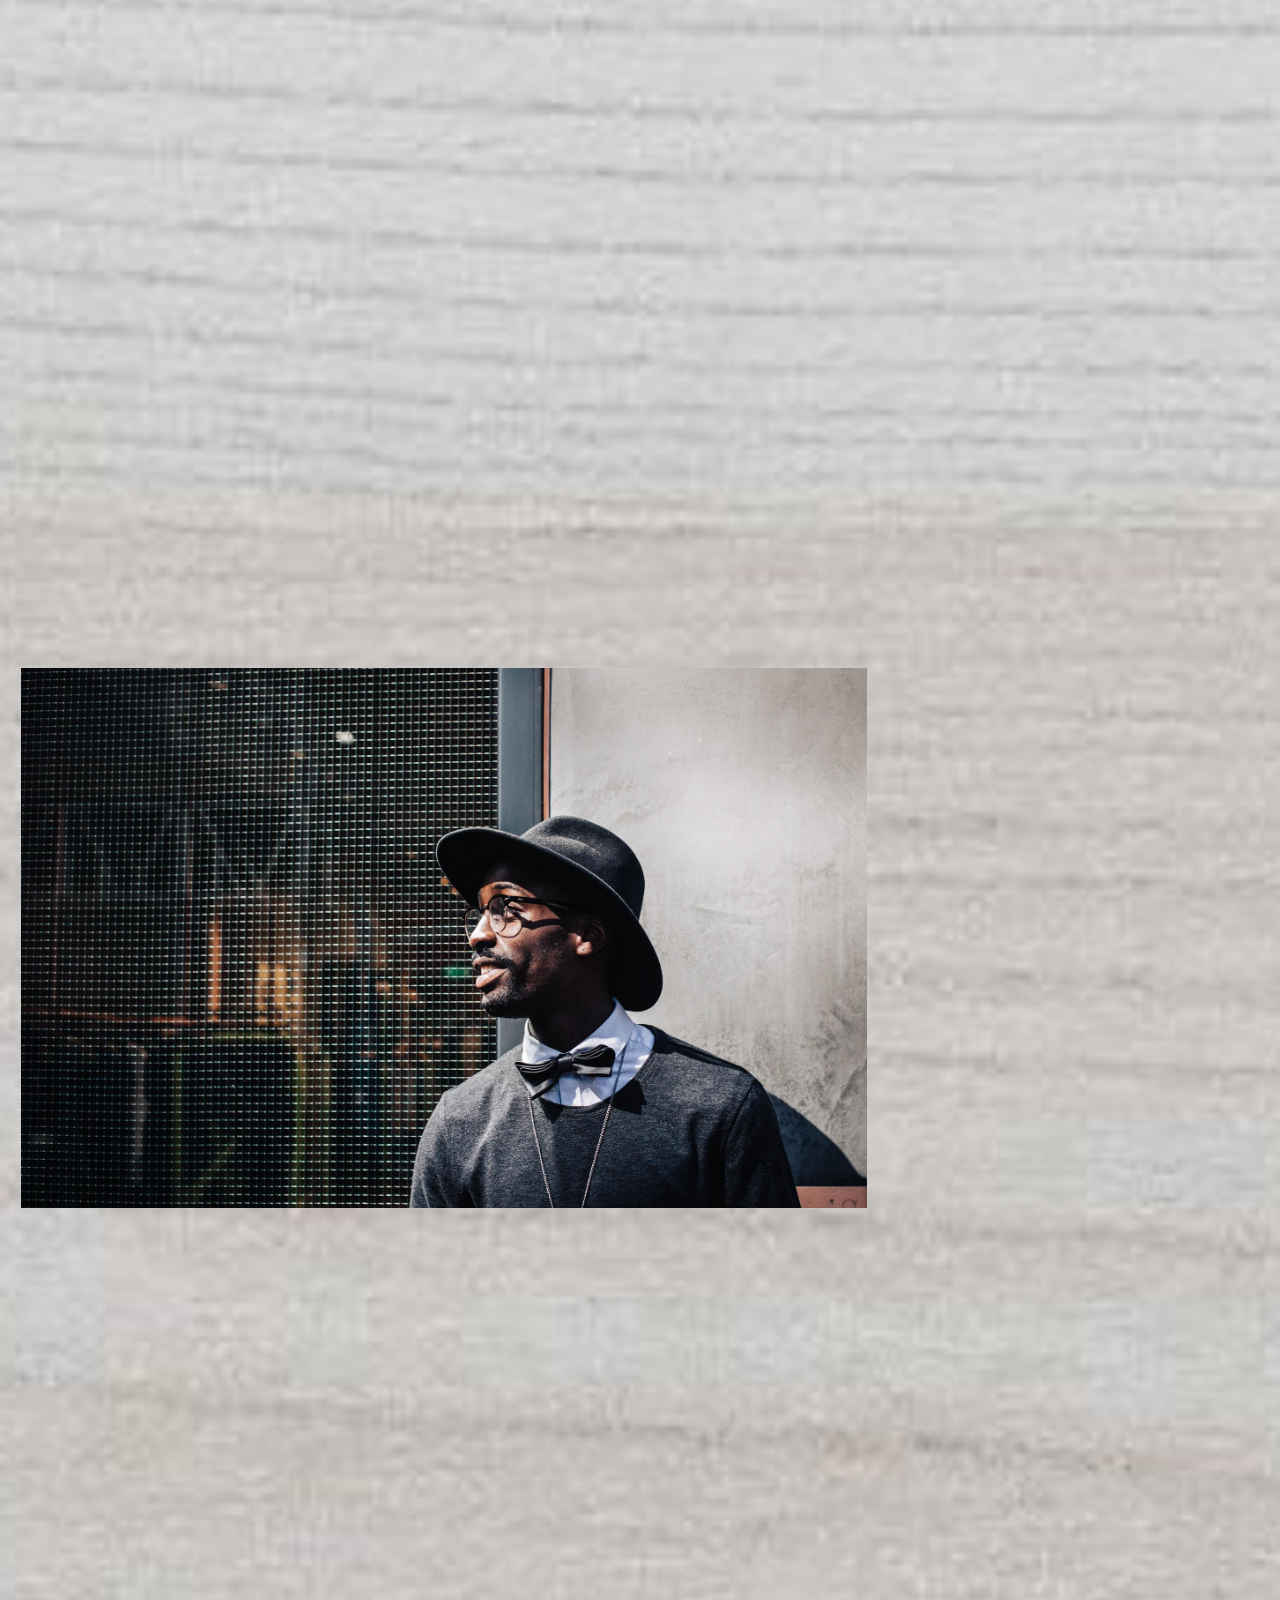
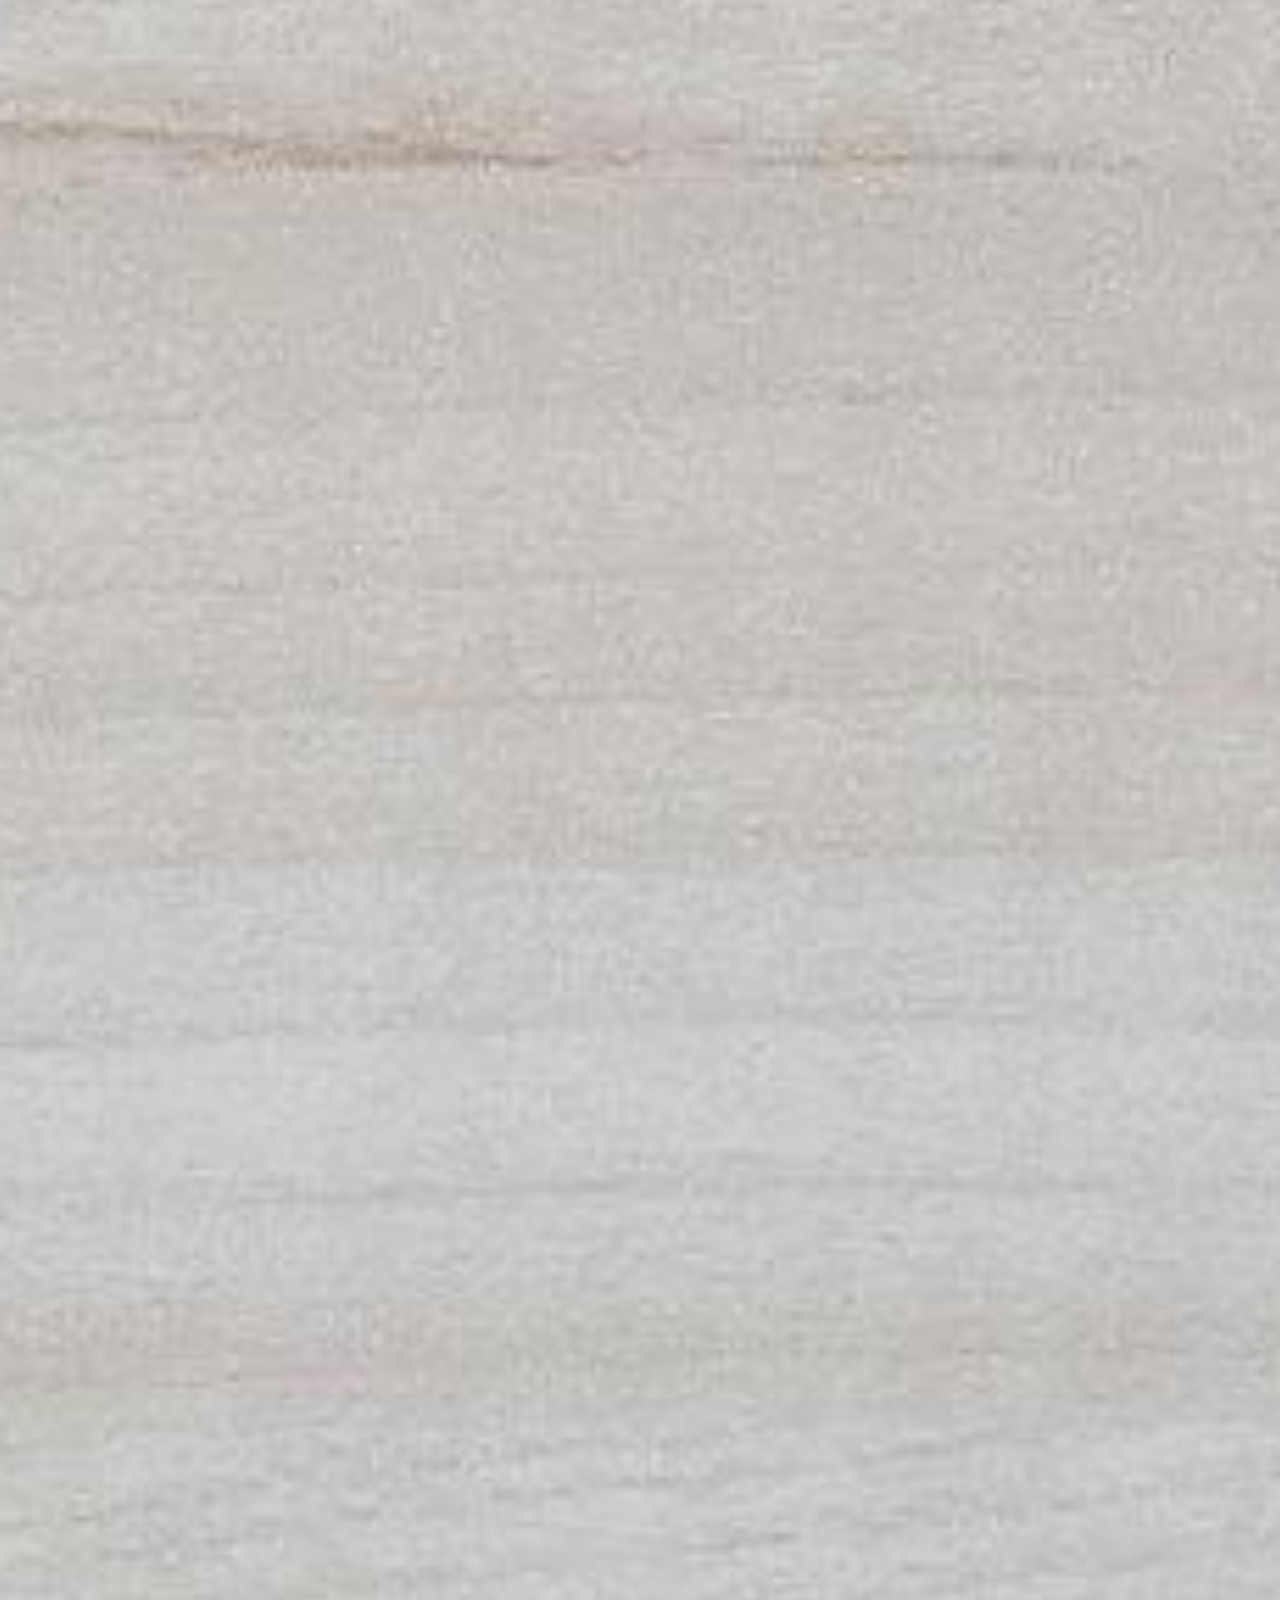
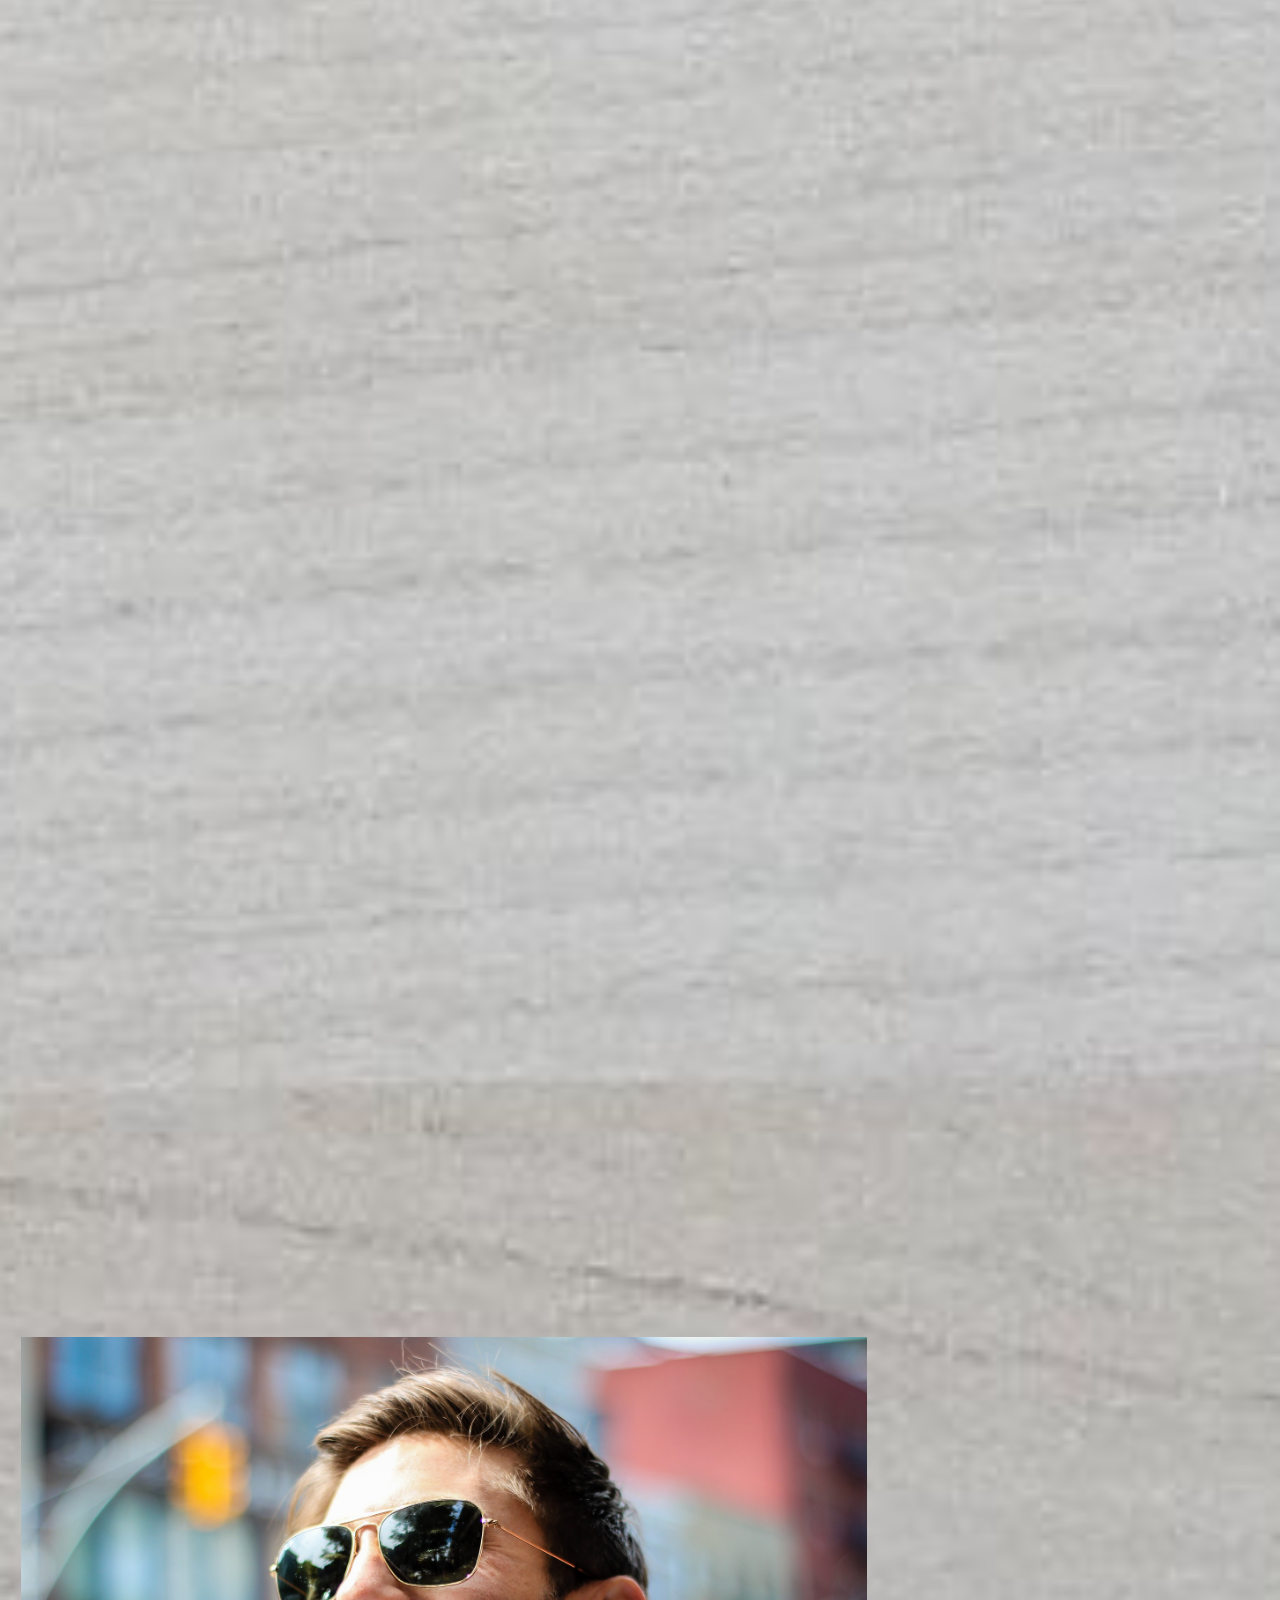
==== commit a266284d: "Se realizaron algunos ajustes, todavia quedan pendientes." ====
--- a/index.html
+++ b/index.html
@@ -49,19 +49,19 @@
                 </ul>
                 <!-- The slideshow -->
                 <div class="carousel-inner">
-                    <div class="carousel-item active perro">
+                    <div class="carousel-item active"><img src="../assets/fotos/establecimiento/bordeaux-dog-217018_1280.jpg" alt="perro con anteojos">
                     </div>
-                    <div class="carousel-item nene">
+                    <div class="carousel-item"><img src="../assets/fotos/establecimiento/kid-1508121_1920.jpg" alt="nene con gafas">
                     </div>
-                    <div class="carousel-item amigas">
+                    <div class="carousel-item"><img src="../assets/fotos/establecimiento/people-2596150_1920.jpg" alt="amigas en dia soleado">
                     </div>
-                    <div class="carousel-item hombre1">
+                    <div class="carousel-item"><img src="../assets/fotos/establecimiento/eyeglasses-1866734_1920.jpg" alt="hombre con gafas">
                     </div>
-                    <div class="carousel-item hombre2">
+                    <div class="carousel-item"><img src="../assets/fotos/establecimiento/happy-1836445_1920.jpg" alt="hombre con gafas">
                     </div>
-                    <div class="carousel-item mujer1">
+                    <div class="carousel-item"><img src="../assets/fotos/establecimiento/woman-1869116_1920.jpg" alt="mujer con anteojos">
                     </div>
-                    <div class="carousel-item anteojoslibro">
+                    <div class="carousel-item"><img src="../assets/fotos/establecimiento/glasses-1052023_1920.jpg" alt="anteojos literatura">
                     </div>
                 </div>
                 <!-- Left and right controls -->
@@ -99,9 +99,9 @@
         <section titles="promocionesBancarias" class="promocionesBancarias">
             <h2>Promociones Bancarias</h2>
             <div class="imgdesc">
-                <div class="descuentos" id="banco_provincia">
+                <div class="descuentos" id="banco_provincia"><img src="../assets/fotos/promociones/banco_provincia.png" alt="promocion banco provincia">
                 </div>
-                <div class="descuentos" id="banco_icbc">
+                <div class="descuentos" id="banco_icbc"> <img src="../assets/fotos/promociones/icbc.png" alt="promo banco icbc">
                 </div>
             </div>
         </section>
--- a/css/estilos.css
+++ b/css/estilos.css
@@ -7,8 +7,6 @@
 }
 
 /* Algunas constantes que se van a utilizar en todo el proyecto */
-/* #3b8ac3; */
-/* #3b4856; */
 /* Header */
 .header {
   grid-area: header;
@@ -70,10 +68,14 @@
   background-size: cover;
 }
 
+main {
+  min-height: calc(100vh - 105px - 110px);
+}
+
 section {
   border: black solid 1px;
   border-radius: 3px;
-  background-color: rgba(245, 245, 245, 0.4);
+  background-color: rgba(245, 245, 245, 0.55);
   padding: 15px;
   margin: 5px;
 }
@@ -94,49 +96,58 @@
 /* Contenido de pagina principal */
 .mainInicio {
   grid-area: mainInicio;
+  /*     .perro{
+          background-image: url("../assets/fotos/establecimiento/bordeaux-dog-217018_1280.jpg");
+          background-position: center;
+          background-size: cover;
+      }
+      .nene{
+          background-image: url("../assets/fotos/establecimiento/kid-1508121_1920.jpg");
+          background-position: center;
+          background-size: cover;
+      }
+      .amigas{
+          background-image: url("../assets/fotos/establecimiento/people-2596150_1920.jpg");
+          background-position: center;
+          background-size: cover;
+      }
+      .hombre1{
+          background-image: url("../assets/fotos/establecimiento/eyeglasses-1866734_1920.jpg");
+          background-position: center;
+          background-size: cover;
+      }
+      .hombre2{
+          background-image: url("../assets/fotos/establecimiento/happy-1836445_1920.jpg");
+          background-position: center;
+          background-size: cover;
+      }
+      .mujer1{
+          background-image: url("../assets/fotos/establecimiento/woman-1869116_1920.jpg");
+          background-position: center;
+          background-size: cover;
+      }
+      .anteojoslibro{
+          background-image: url("../assets/fotos/establecimiento/glasses-1052023_1920.jpg");
+          background-position: center;
+          background-size: cover;
+      } */
 }
 .mainInicio .establecimiento {
   width: auto;
+  max-height: 100%;
   grid-area: establecimiento;
 }
 .mainInicio .establecimiento div {
+  height: 100%;
+  width: 100%;
+}
+.mainInicio .establecimiento div img {
+  height: 100%;
+  width: 100%;
   min-width: 220px;
   min-height: 360px;
-}
-.mainInicio .establecimiento .perro {
-  background-image: url("../assets/fotos/establecimiento/bordeaux-dog-217018_1280.jpg");
-  background-position: center;
-  background-size: cover;
-}
-.mainInicio .establecimiento .nene {
-  background-image: url("../assets/fotos/establecimiento/kid-1508121_1920.jpg");
-  background-position: center;
-  background-size: cover;
-}
-.mainInicio .establecimiento .amigas {
-  background-image: url("../assets/fotos/establecimiento/people-2596150_1920.jpg");
-  background-position: center;
-  background-size: cover;
-}
-.mainInicio .establecimiento .hombre1 {
-  background-image: url("../assets/fotos/establecimiento/eyeglasses-1866734_1920.jpg");
-  background-position: center;
-  background-size: cover;
-}
-.mainInicio .establecimiento .hombre2 {
-  background-image: url("../assets/fotos/establecimiento/happy-1836445_1920.jpg");
-  background-position: center;
-  background-size: cover;
-}
-.mainInicio .establecimiento .mujer1 {
-  background-image: url("../assets/fotos/establecimiento/woman-1869116_1920.jpg");
-  background-position: center;
-  background-size: cover;
-}
-.mainInicio .establecimiento .anteojoslibro {
-  background-image: url("../assets/fotos/establecimiento/glasses-1052023_1920.jpg");
-  background-position: center;
-  background-size: cover;
+  object-fit: cover;
+  max-height: 60vh;
 }
 
 .productosYServicios {
@@ -187,23 +198,17 @@
   align-items: center;
   justify-content: center;
 }
-.promocionesBancarias .descuentos {
+.promocionesBancarias .imgdesc .descuentos {
   margin: 25px;
   border: 1px solid black;
   display: flex;
   flex-wrap: nowrap;
   height: 225px;
   width: 300px;
-  background-position: center;
-  background-size: cover;
-}
-
-#banco_provincia {
-  background-image: url("../assets/fotos/promociones/banco_provincia.png");
-}
-
-#banco_icbc {
-  background-image: url("../assets/fotos/promociones/icbc.png");
+}
+.promocionesBancarias .imgdesc .descuentos img {
+  height: 100%;
+  object-fit: cover;
 }
 
 /* Contenido de pagina donde encontrarnos */
@@ -258,6 +263,26 @@
   flex-wrap: wrap;
   justify-content: center;
   /* Aca mediante MAPS y EXTEND vamos a definir a todos los productos */
+  /* $productos:(
+      productoA1: url("../assets/fotos/productos/union_pacific_sol.jpg"),
+      productoA2: url("../assets/fotos/productos/mara-lente-sol.jpg"),
+      productoA3: url("../assets/fotos/productos/valdez-receta.jpg"),
+      productoA4: url("../assets/fotos/productos/D_NQ_NP_786286-MLA46233536589_062021-O.jpg"),
+      productoA5: url("../assets/fotos/productos/D_NQ_NP_2X_957470-MLA45538941816_042021-F.jpg"),
+      productoA6: url("../assets/fotos/productos/38248696-gafas-de-sol-classic.jpg"),
+      productoB1: url("../assets/fotos/productos/valdes-receta.jpg"),
+      productoB2: url("../assets/fotos/productos/union_pacific_receta.jpg"),
+      productoB3: url("../assets/fotos/productos/lentes-litio.jpg"),
+      productoC1: url("../assets/fotos/productos/estuche-de-lentes-en-silicona.jpg"),
+      productoC2: url("../assets/fotos/productos/cordones.jpg")
+  ); */
+  /* 
+  @each $articulo, $url in $productos {
+      {$articulo}{
+          @extend .miniatura;
+          background-image: $url;
+      }
+  } */
 }
 .productos .lentesDeSol div, .productos .lentesRecetados div, .productos .accesorios div {
   width: 260px;
@@ -270,45 +295,17 @@
   flex-direction: column;
   flex-wrap: wrap;
 }
-.productos .lentesDeSol div .miniatura, .productos .lentesDeSol div #productoC2, .productos .lentesDeSol div #productoC1, .productos .lentesDeSol div #productoB3, .productos .lentesDeSol div #productoB2, .productos .lentesDeSol div #productoB1, .productos .lentesDeSol div #productoA6, .productos .lentesDeSol div #productoA5, .productos .lentesDeSol div #productoA4, .productos .lentesDeSol div #productoA3, .productos .lentesDeSol div #productoA2, .productos .lentesDeSol div #productoA1, .productos .lentesRecetados div .miniatura, .productos .lentesRecetados div #productoC2, .productos .lentesRecetados div #productoC1, .productos .lentesRecetados div #productoB3, .productos .lentesRecetados div #productoB2, .productos .lentesRecetados div #productoB1, .productos .lentesRecetados div #productoA6, .productos .lentesRecetados div #productoA5, .productos .lentesRecetados div #productoA4, .productos .lentesRecetados div #productoA3, .productos .lentesRecetados div #productoA2, .productos .lentesRecetados div #productoA1, .productos .accesorios div .miniatura, .productos .accesorios div #productoC2, .productos .accesorios div #productoC1, .productos .accesorios div #productoB3, .productos .accesorios div #productoB2, .productos .accesorios div #productoB1, .productos .accesorios div #productoA6, .productos .accesorios div #productoA5, .productos .accesorios div #productoA4, .productos .accesorios div #productoA3, .productos .accesorios div #productoA2, .productos .accesorios div #productoA1 {
+.productos .lentesDeSol div .miniaturaProducto, .productos .lentesRecetados div .miniaturaProducto, .productos .accesorios div .miniaturaProducto {
   width: 230px;
   height: 150px;
-  margin: 0;
-  background-position: center;
-  background-size: cover;
-}
-.productos .lentesDeSol #productoA1, .productos .lentesRecetados #productoA1, .productos .accesorios #productoA1 {
-  background-image: url("../assets/fotos/productos/union_pacific_sol.jpg");
-}
-.productos .lentesDeSol #productoA2, .productos .lentesRecetados #productoA2, .productos .accesorios #productoA2 {
-  background-image: url("../assets/fotos/productos/mara-lente-sol.jpg");
-}
-.productos .lentesDeSol #productoA3, .productos .lentesRecetados #productoA3, .productos .accesorios #productoA3 {
-  background-image: url("../assets/fotos/productos/valdez-receta.jpg");
-}
-.productos .lentesDeSol #productoA4, .productos .lentesRecetados #productoA4, .productos .accesorios #productoA4 {
-  background-image: url("../assets/fotos/productos/D_NQ_NP_786286-MLA46233536589_062021-O.jpg");
-}
-.productos .lentesDeSol #productoA5, .productos .lentesRecetados #productoA5, .productos .accesorios #productoA5 {
-  background-image: url("../assets/fotos/productos/D_NQ_NP_2X_957470-MLA45538941816_042021-F.jpg");
-}
-.productos .lentesDeSol #productoA6, .productos .lentesRecetados #productoA6, .productos .accesorios #productoA6 {
-  background-image: url("../assets/fotos/productos/38248696-gafas-de-sol-classic-con-lentes-de-color-rosa-sobre-fondo-blanco-con-saturación-camino-.jpg");
-}
-.productos .lentesDeSol #productoB1, .productos .lentesRecetados #productoB1, .productos .accesorios #productoB1 {
-  background-image: url("../assets/fotos/productos/valdes-receta.jpg");
-}
-.productos .lentesDeSol #productoB2, .productos .lentesRecetados #productoB2, .productos .accesorios #productoB2 {
-  background-image: url("../assets/fotos/productos/union_pacific_receta.jpg");
-}
-.productos .lentesDeSol #productoB3, .productos .lentesRecetados #productoB3, .productos .accesorios #productoB3 {
-  background-image: url("../assets/fotos/productos/lentes-litio.jpg");
-}
-.productos .lentesDeSol #productoC1, .productos .lentesRecetados #productoC1, .productos .accesorios #productoC1 {
-  background-image: url("../assets/fotos/productos/estuche-de-lentes-en-silicona.jpg");
-}
-.productos .lentesDeSol #productoC2, .productos .lentesRecetados #productoC2, .productos .accesorios #productoC2 {
-  background-image: url("../assets/fotos/productos/cordones.jpg");
+  margin: 0px;
+  padding: 0px;
+}
+.productos .lentesDeSol div .miniaturaProducto img, .productos .lentesRecetados div .miniaturaProducto img, .productos .accesorios div .miniaturaProducto img {
+  height: 100%;
+  width: 100%;
+  margin: 0px;
+  object-fit: cover;
 }
 .productos .lentesDeSol {
   grid-area: lentesDeSol;
@@ -335,74 +332,22 @@
 /* Contenido de pagina servicios */
 .servicios section {
   padding-left: 30px;
-  background-color: rgba(245, 245, 245, 0.4);
-}
-.servicios .miniaturas {
+  background-color: rgba(245, 245, 245, 0.55);
+}
+
+/* Contenido de pagina nosotros */
+/* Estas clases sirve para definir las miniatura de las paginas Servicios y nosotros */
+.miniaturas {
   display: flex;
   flex-wrap: wrap;
   justify-content: center;
 }
-
-#servicios1 {
-  width: 370px;
-  height: 200px;
-  min-height: 120px;
-  background-image: url("../assets/fotos/nosotros/display-3262303_1920.jpg");
-  background-position: center;
-  background-size: cover;
-}
-
-#servicios2 {
-  width: 370px;
-  height: 200px;
-  min-height: 120px;
-  background-image: url("../assets/fotos/nosotros/glass-3097577_1920.jpg");
-  background-position: center;
-  background-size: cover;
-}
-
-#servicios3 {
-  width: 370px;
-  height: 200px;
-  min-height: 120px;
-  background-image: url("../assets/fotos/nosotros/lens-4818786_1920.jpg");
-  background-position: center;
-  background-size: cover;
-}
-
-/* Contenido de pagina nosotros */
-.nosotros .fotosnosotros {
-  display: flex;
-  flex-wrap: wrap;
-  justify-content: center;
-}
-
-#nosotros1 {
+.miniaturas .fotosMiniatura img {
   width: 380px;
   height: 260px;
   min-height: 120px;
-  background-image: url("../assets/fotos/nosotros/profesional_de_la_salud.jpeg");
-  background-position: center;
-  background-size: cover;
-}
-
-#nosotros2 {
-  width: 380px;
-  height: 260px;
-  min-height: 120px;
-  background-image: url("../assets/fotos/nosotros/retinoscopy-5521411_1920.jpg");
-  background-position: center;
-  background-size: cover;
-}
-
-/* .nosotros{
-    height: auto;
-    border: black solid 1px;
-    border-radius: 3px;
-    background-color: $color2;
-    padding: 15px;
-    display: block;
-} */
+}
+
 /* Footer */
 .footer {
   grid-area: footer;
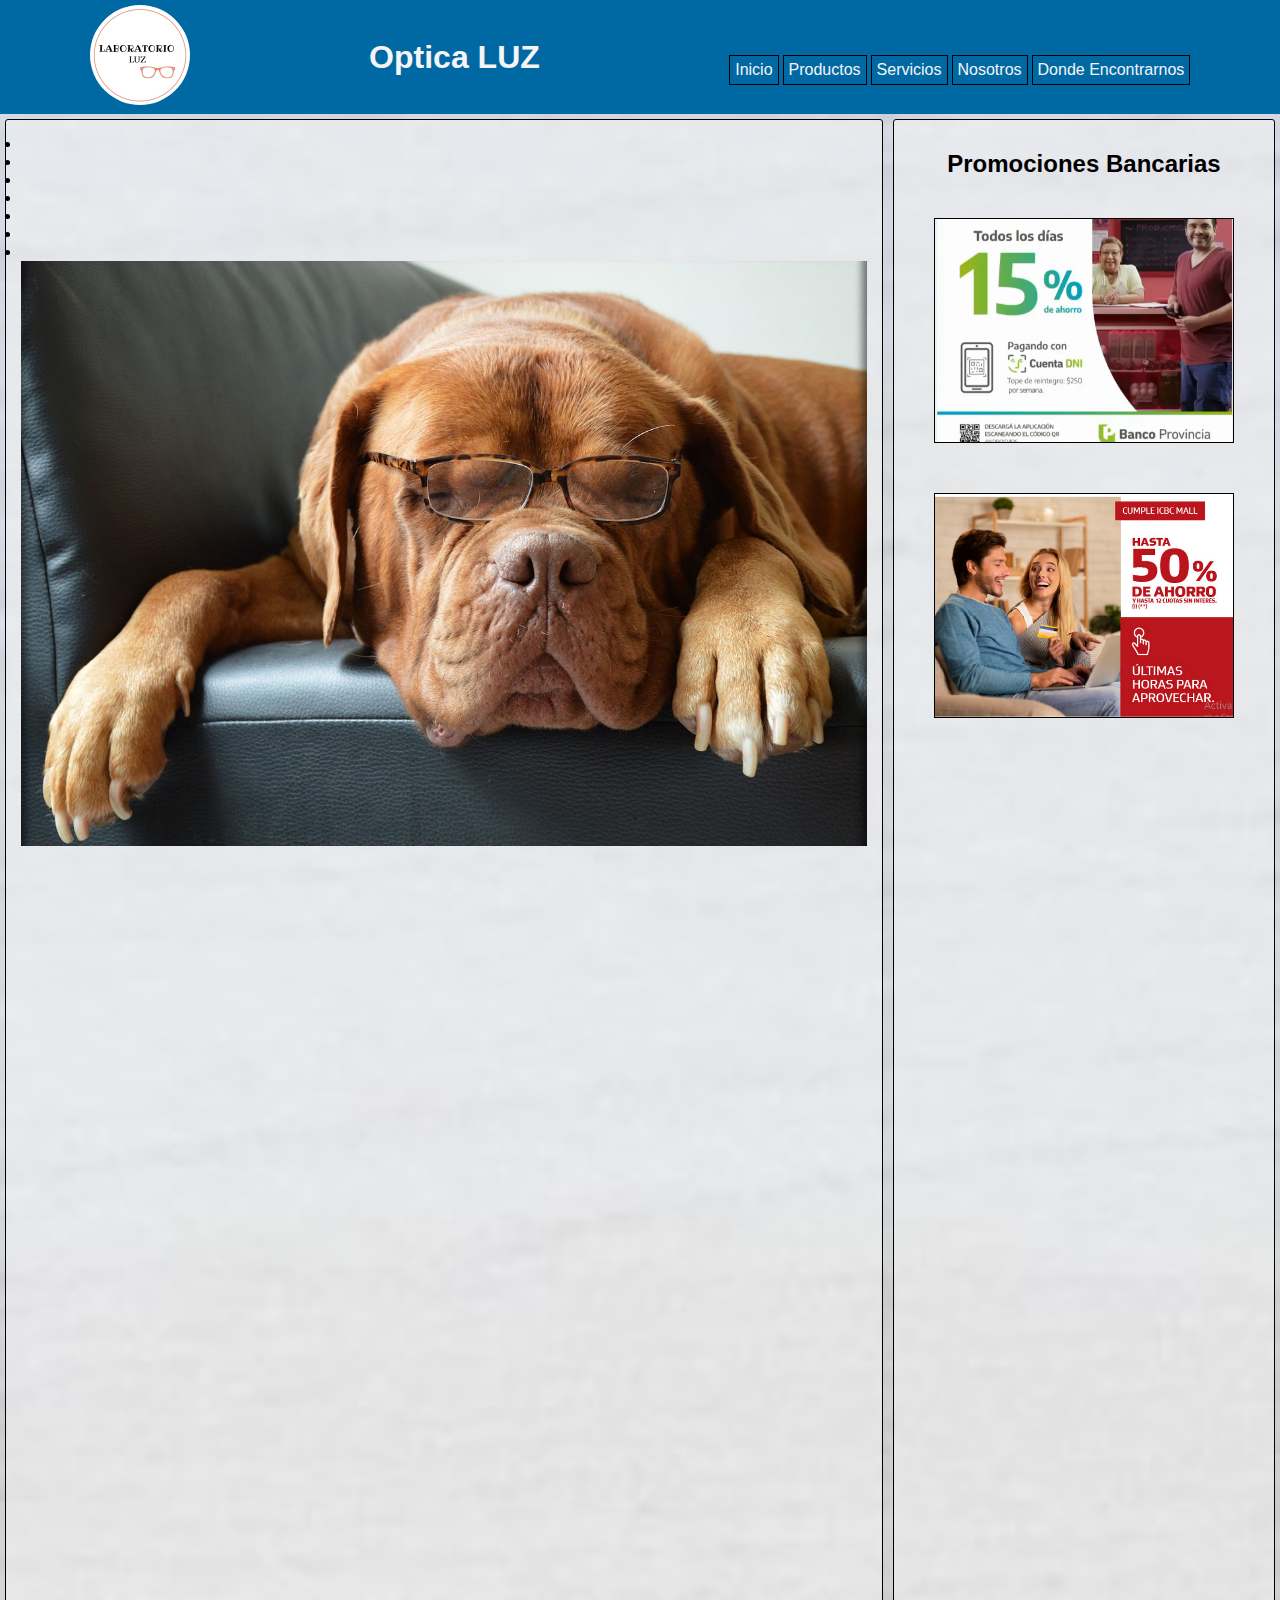
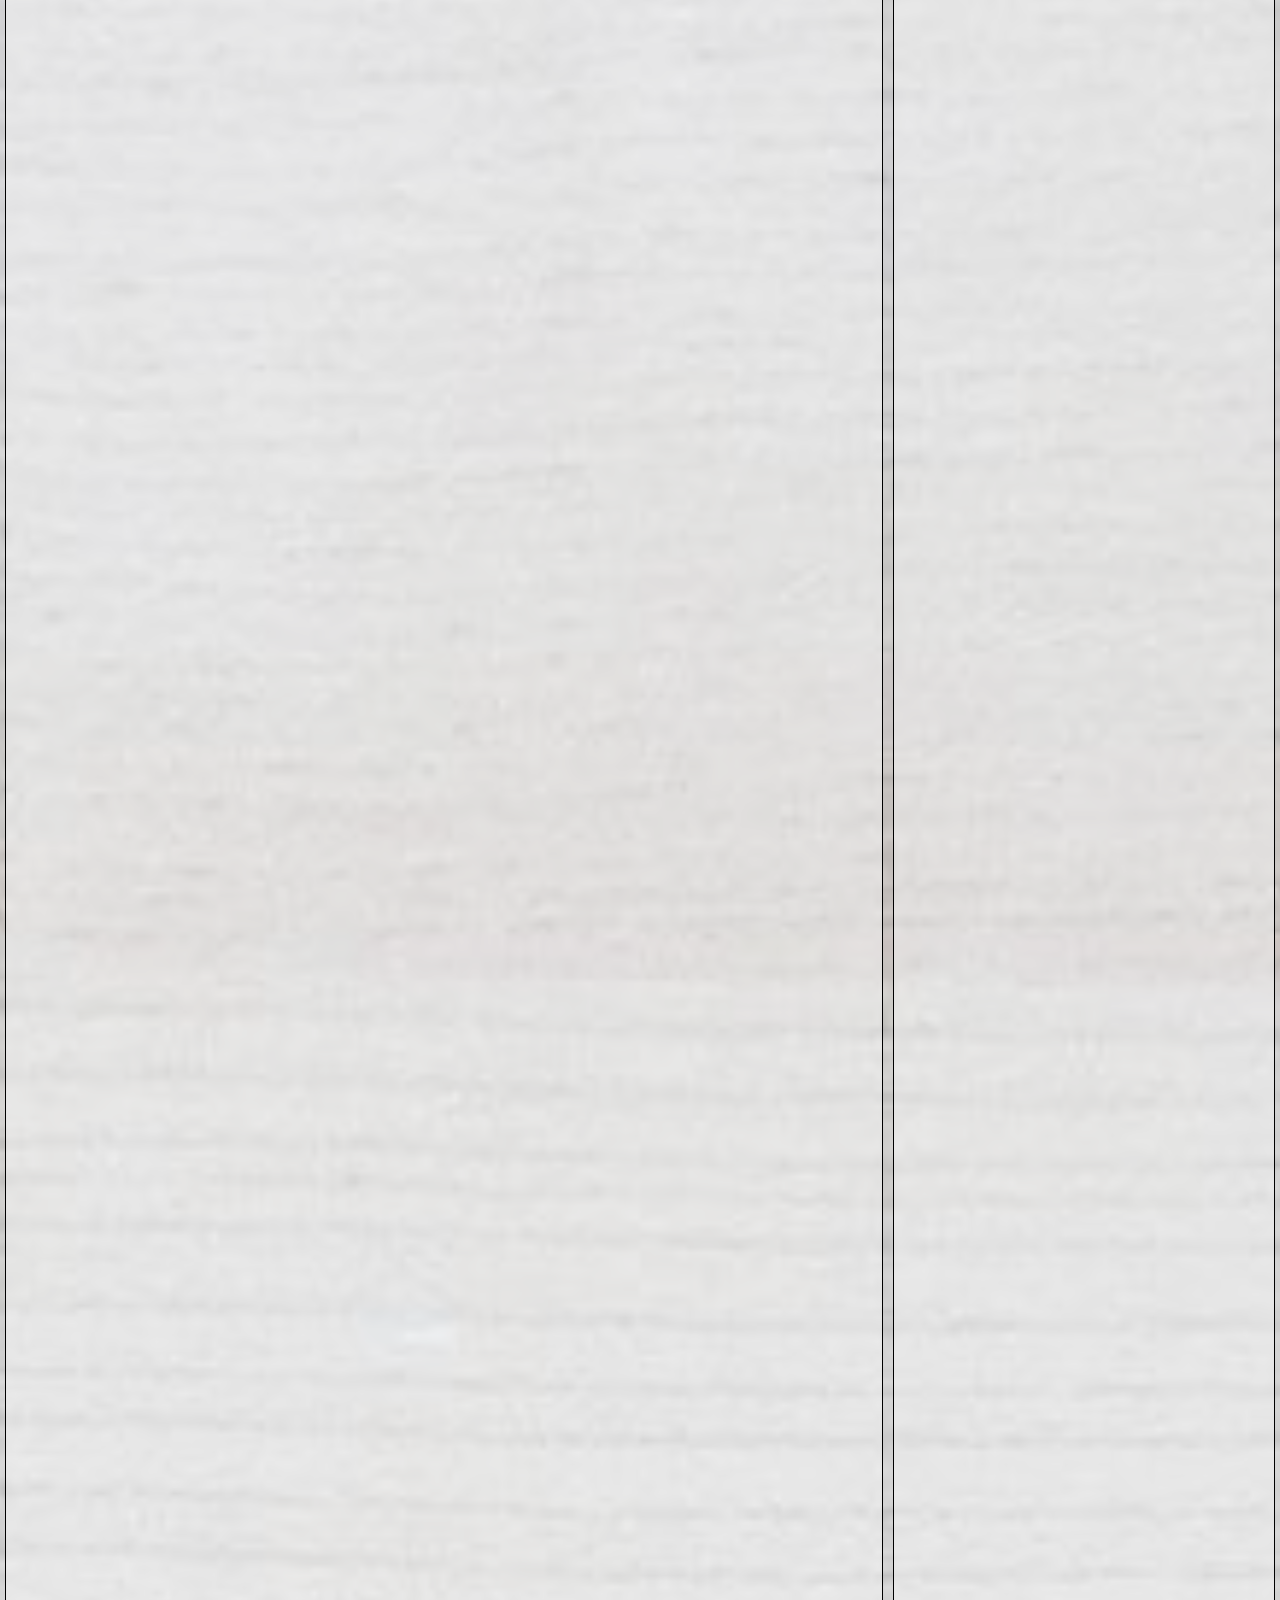
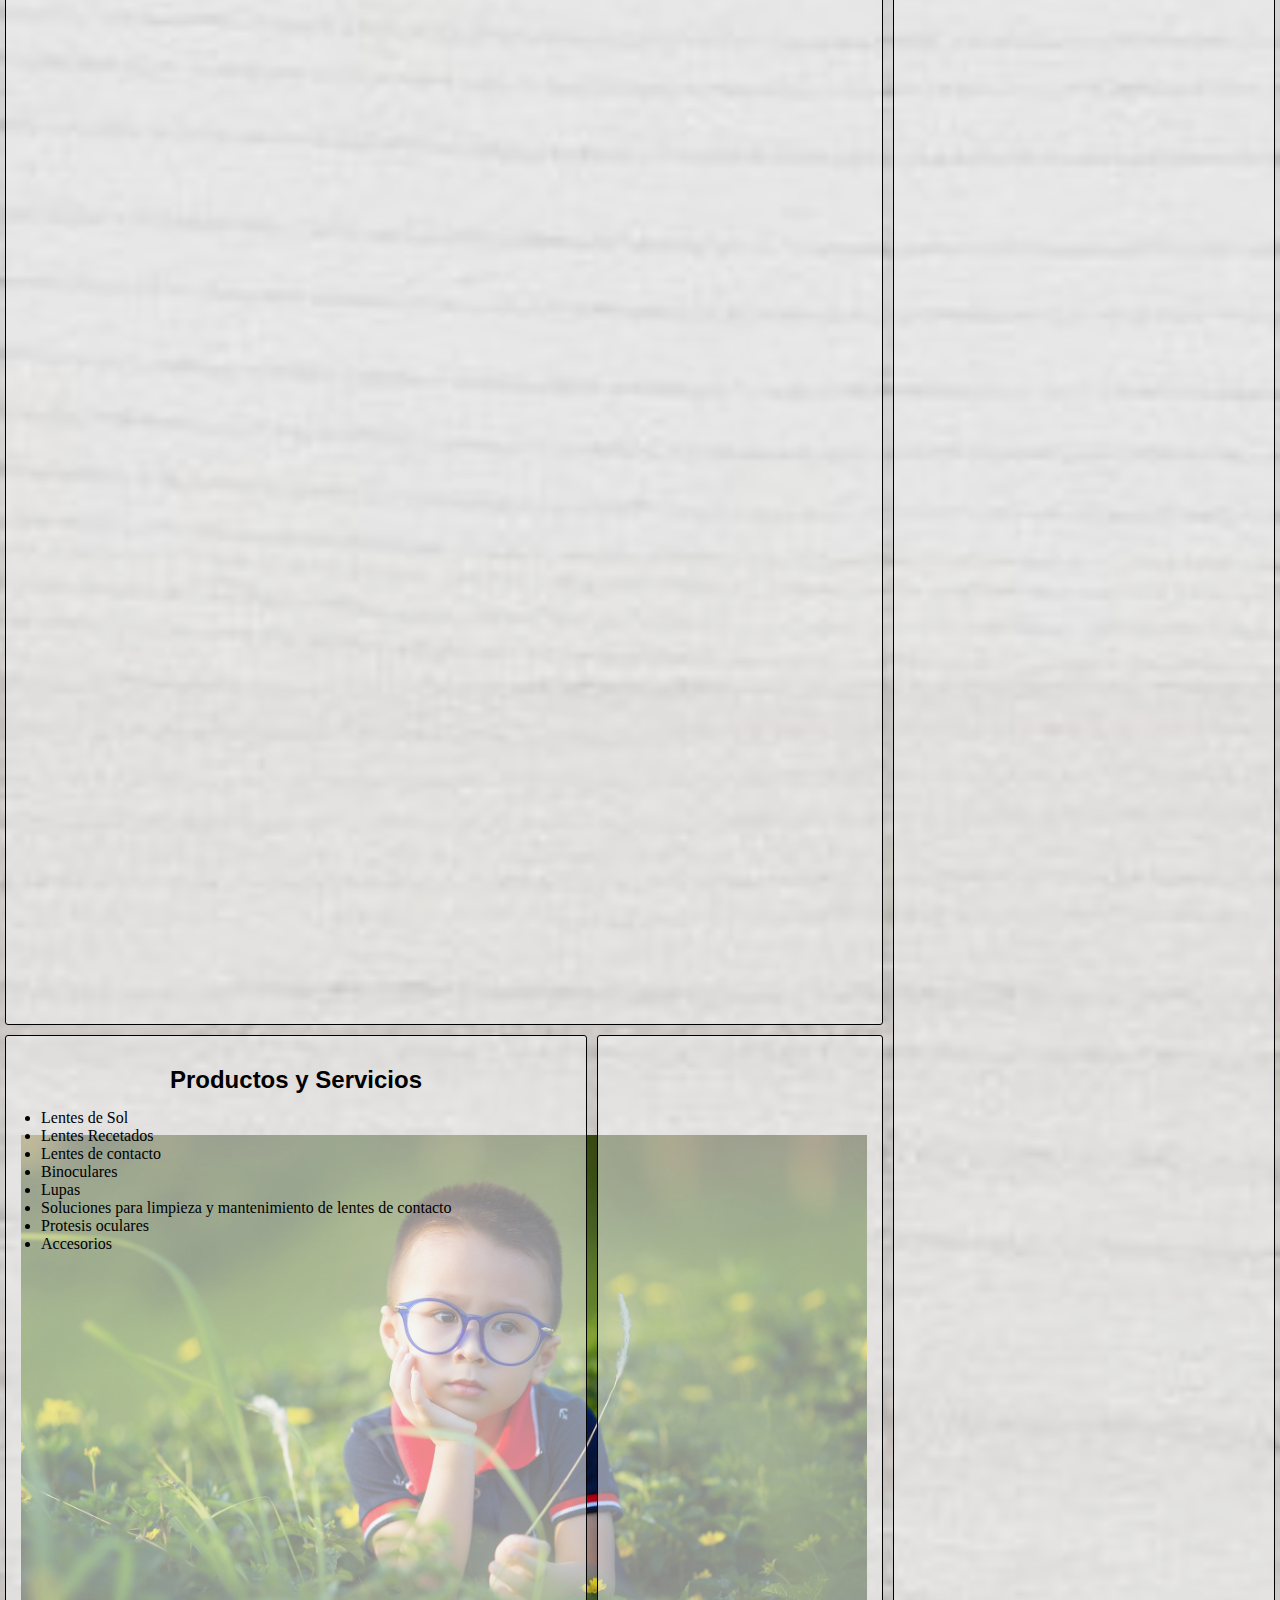
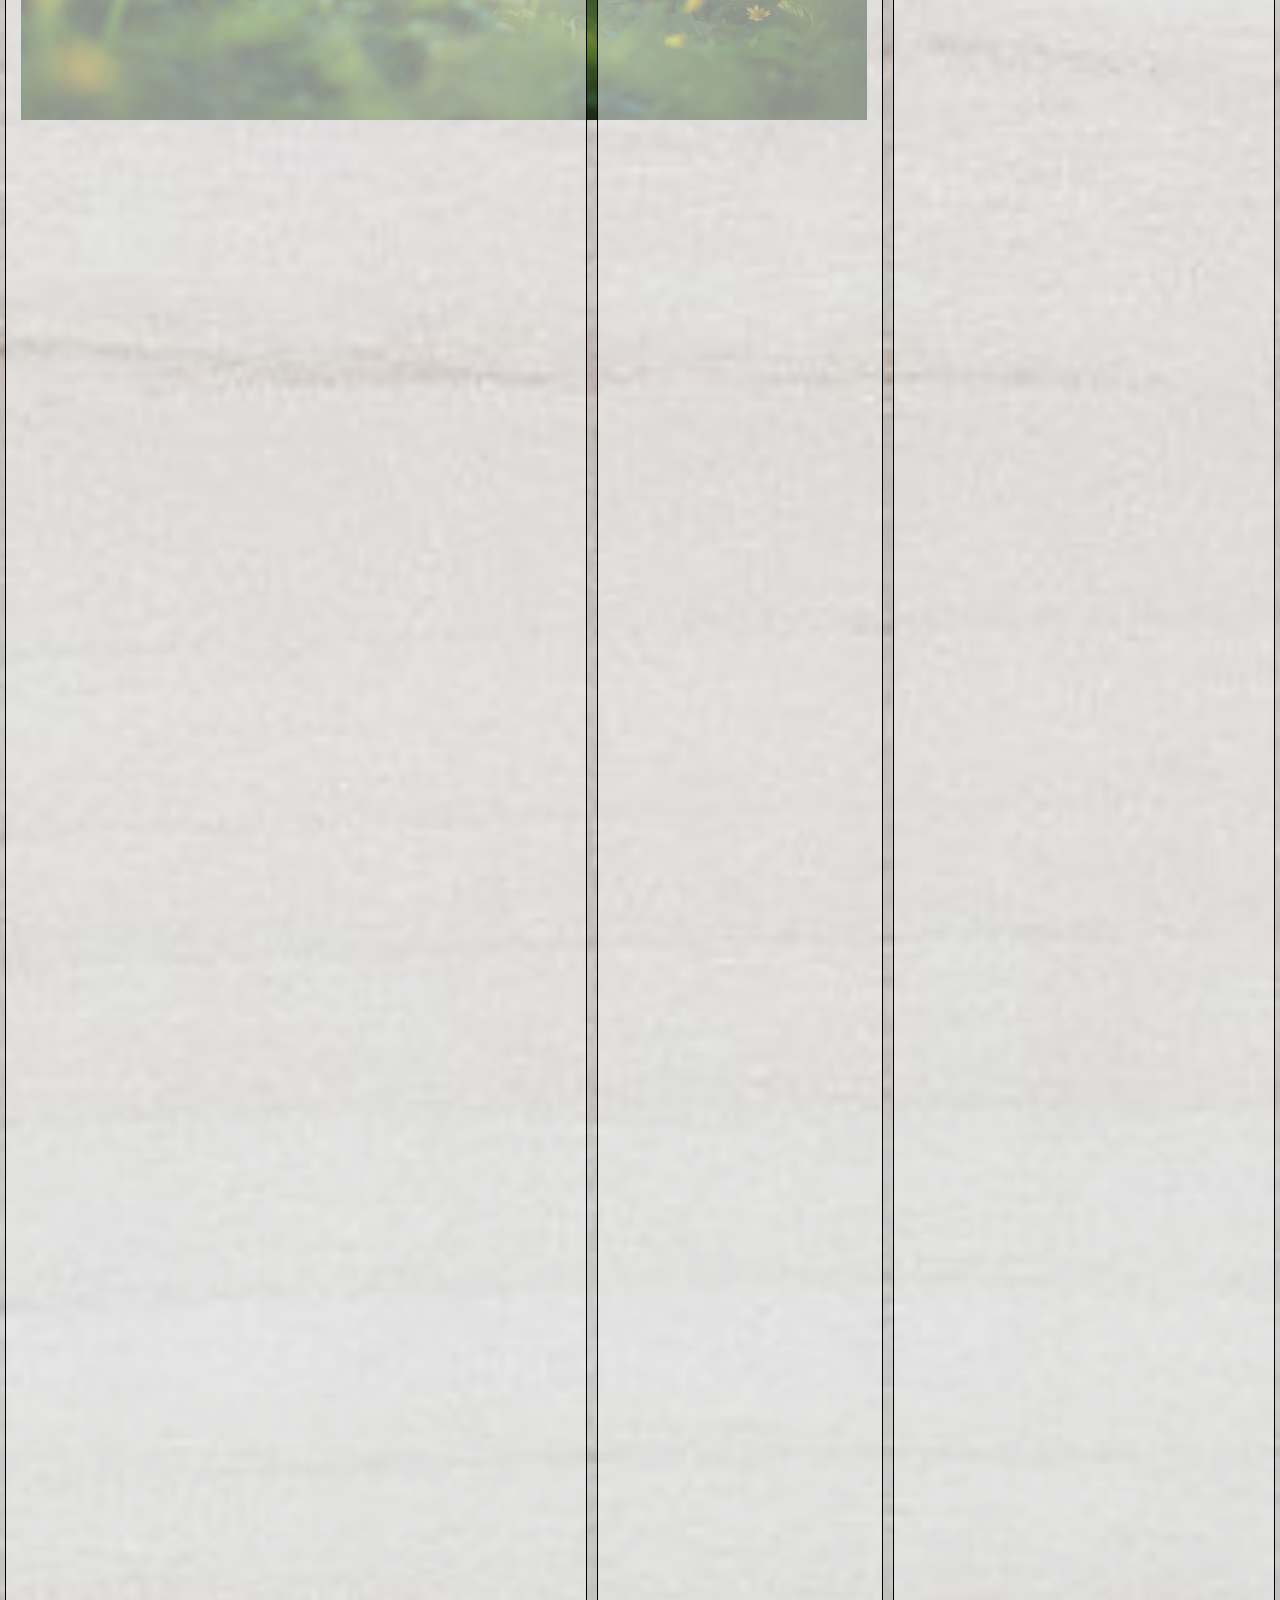
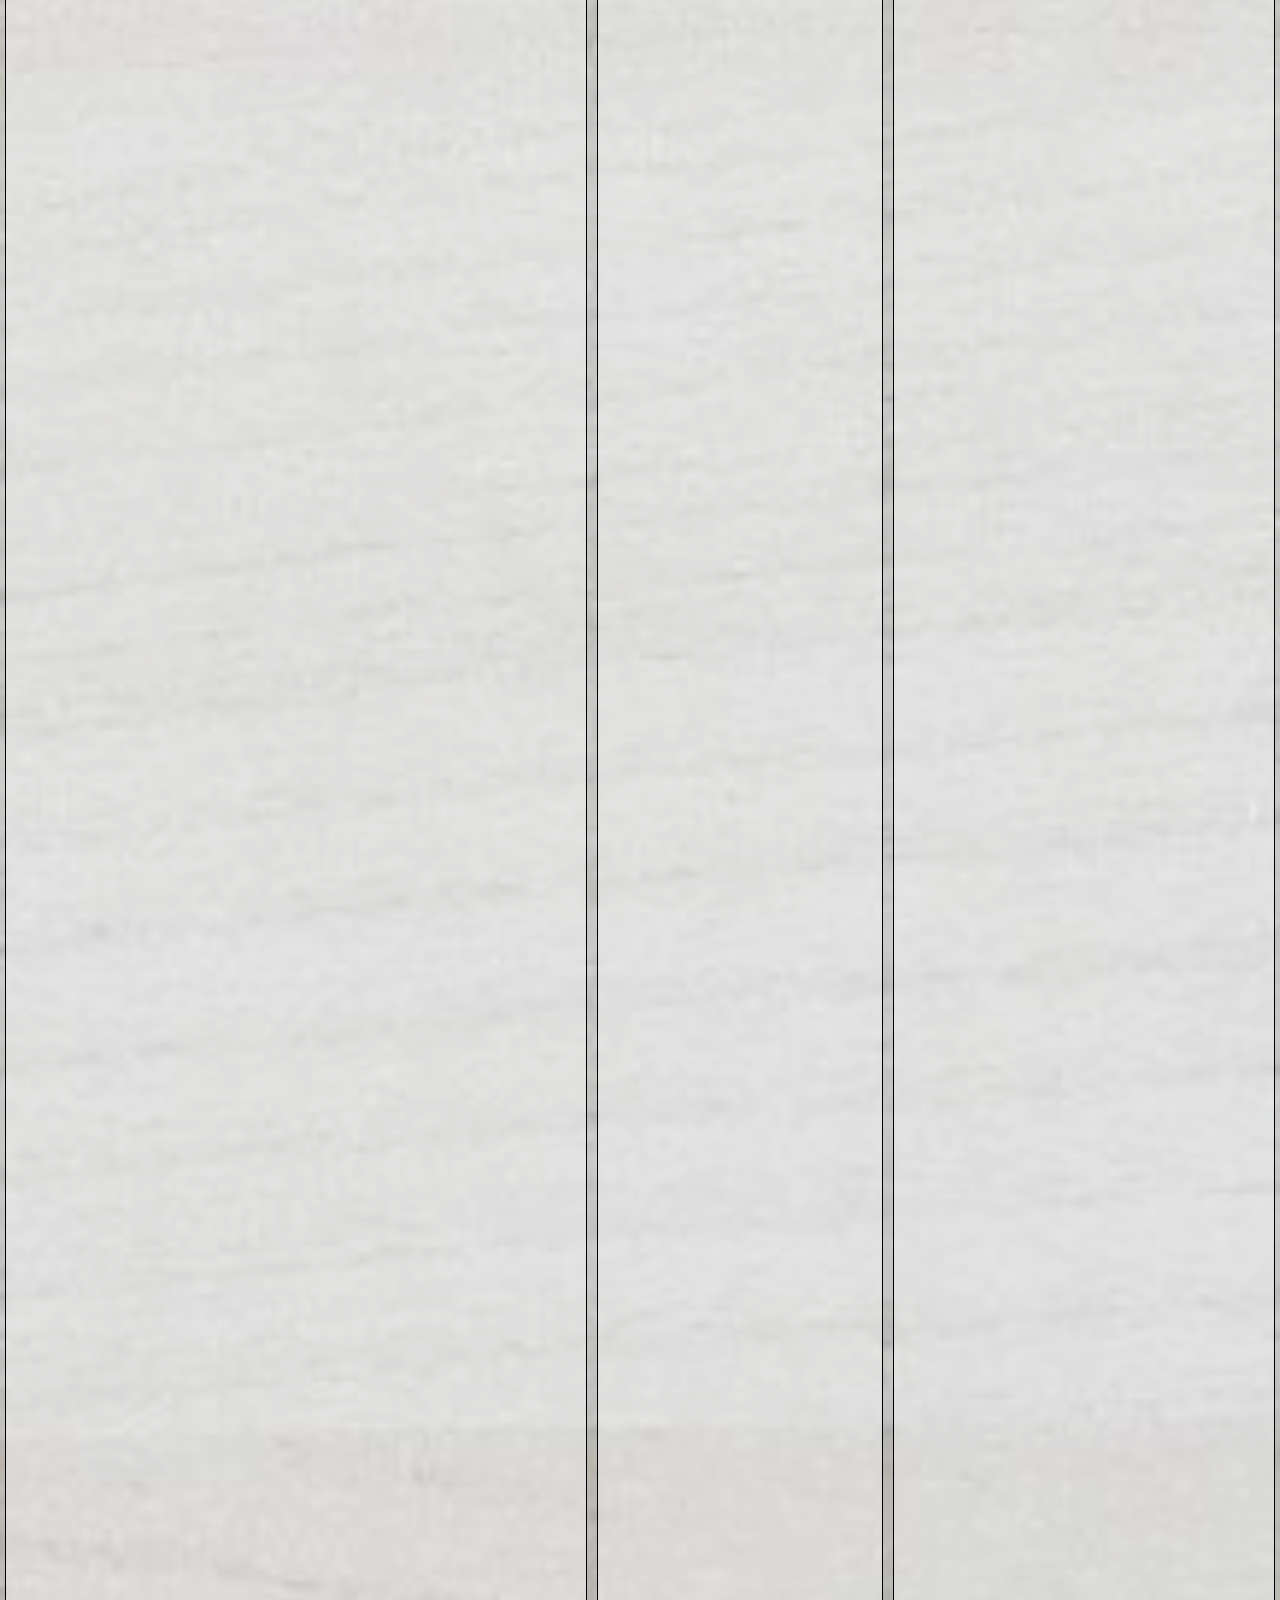
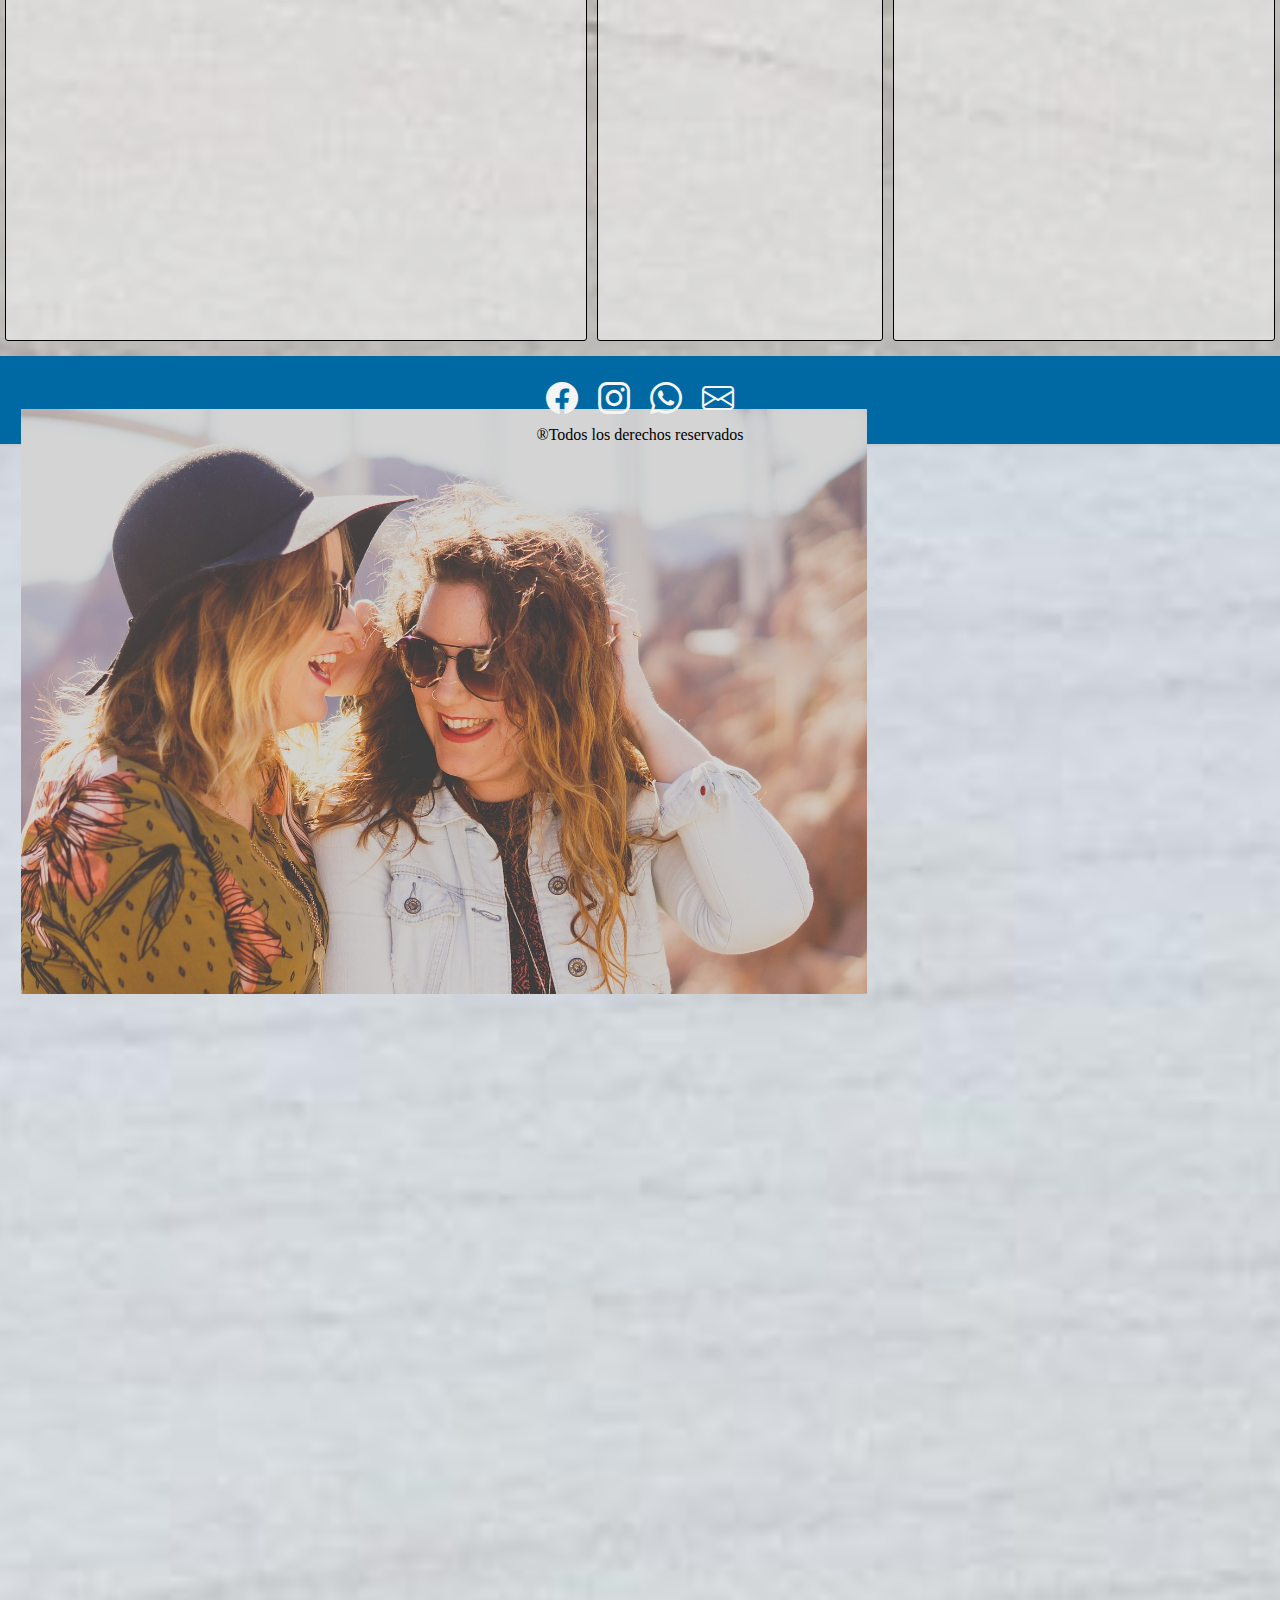
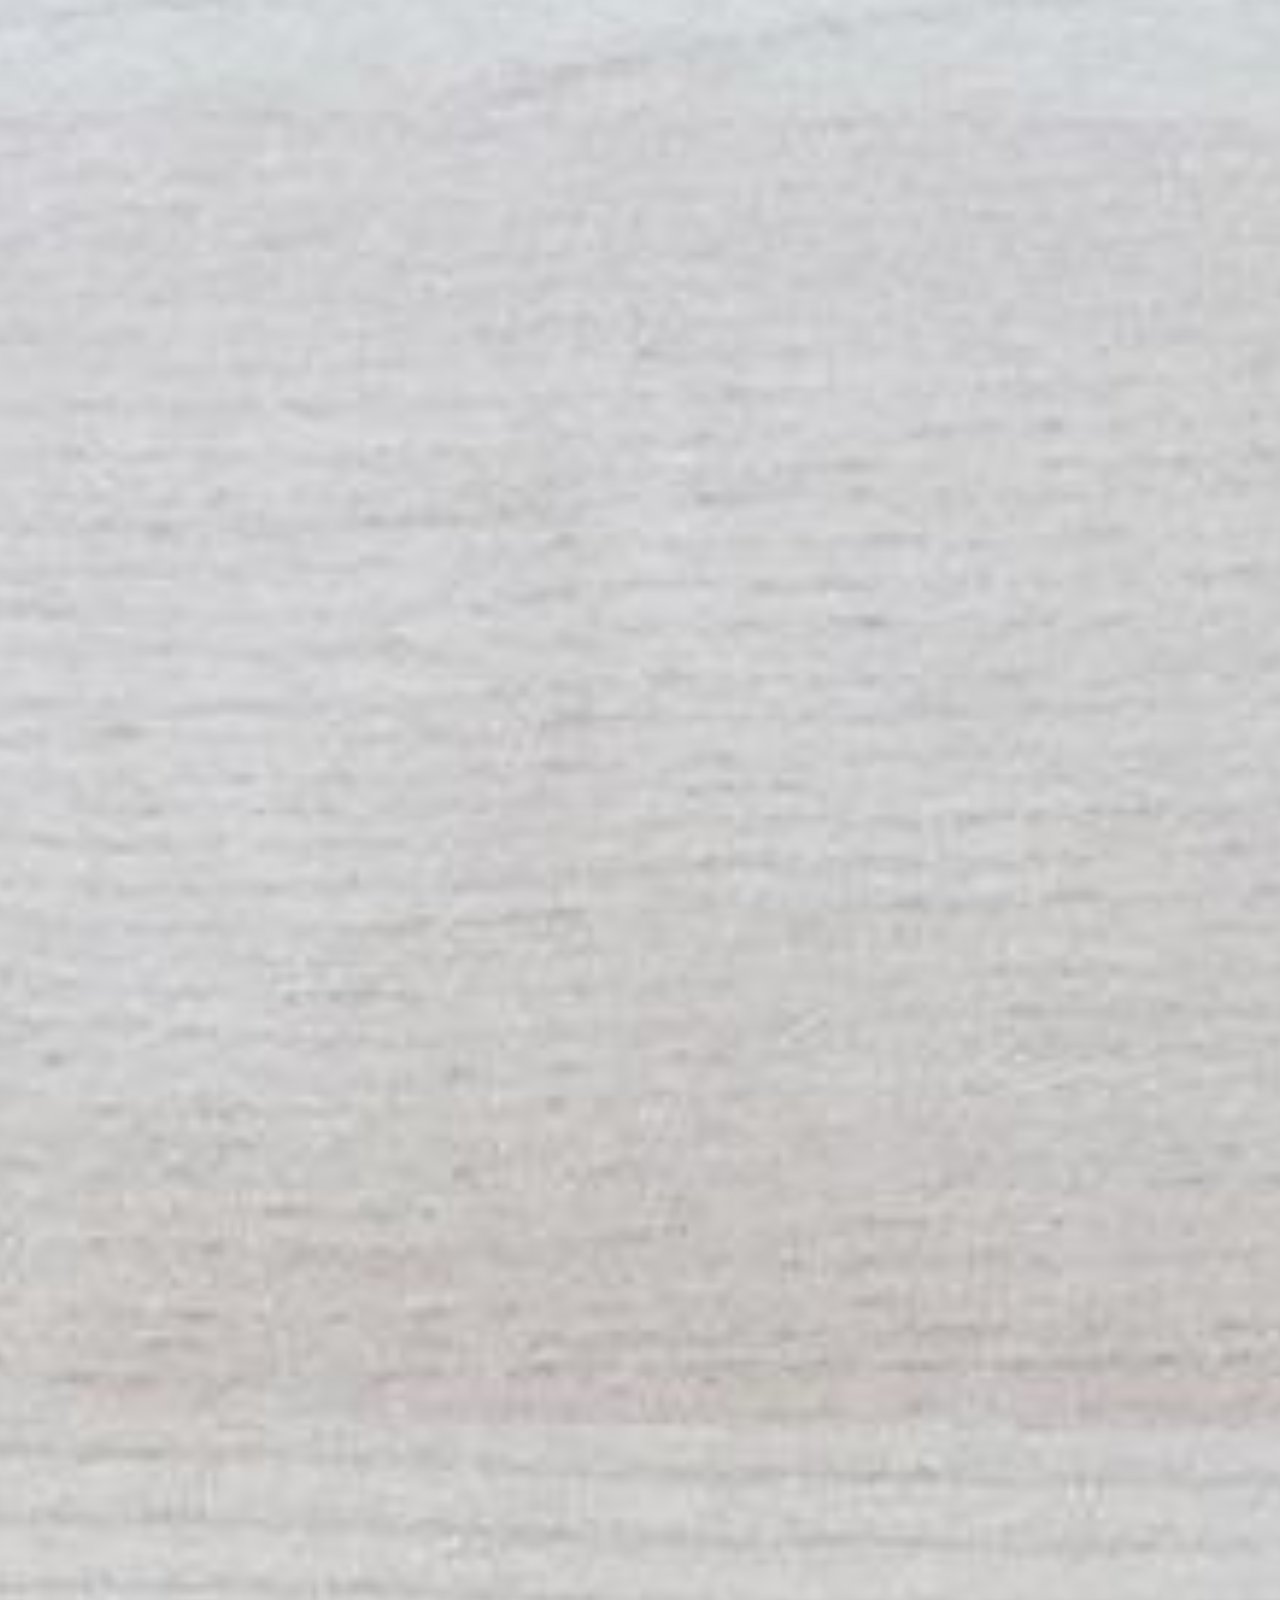
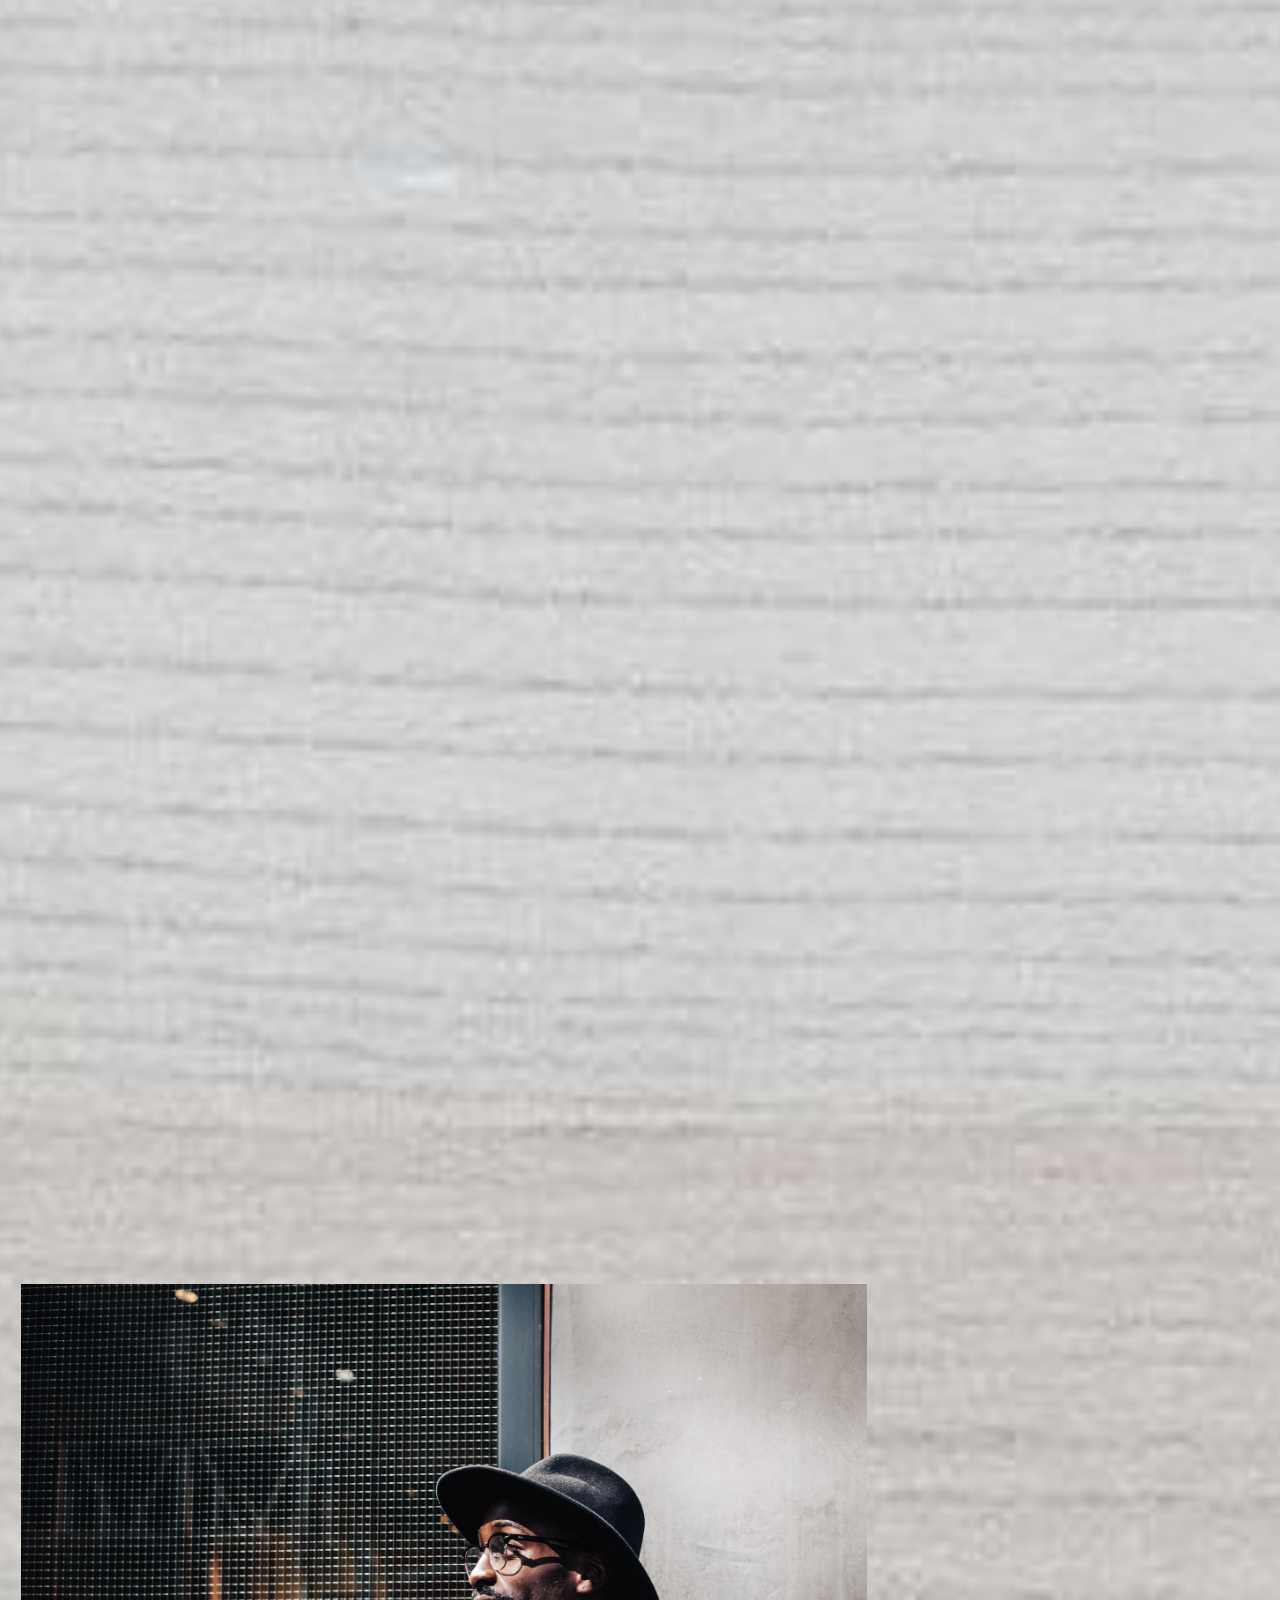
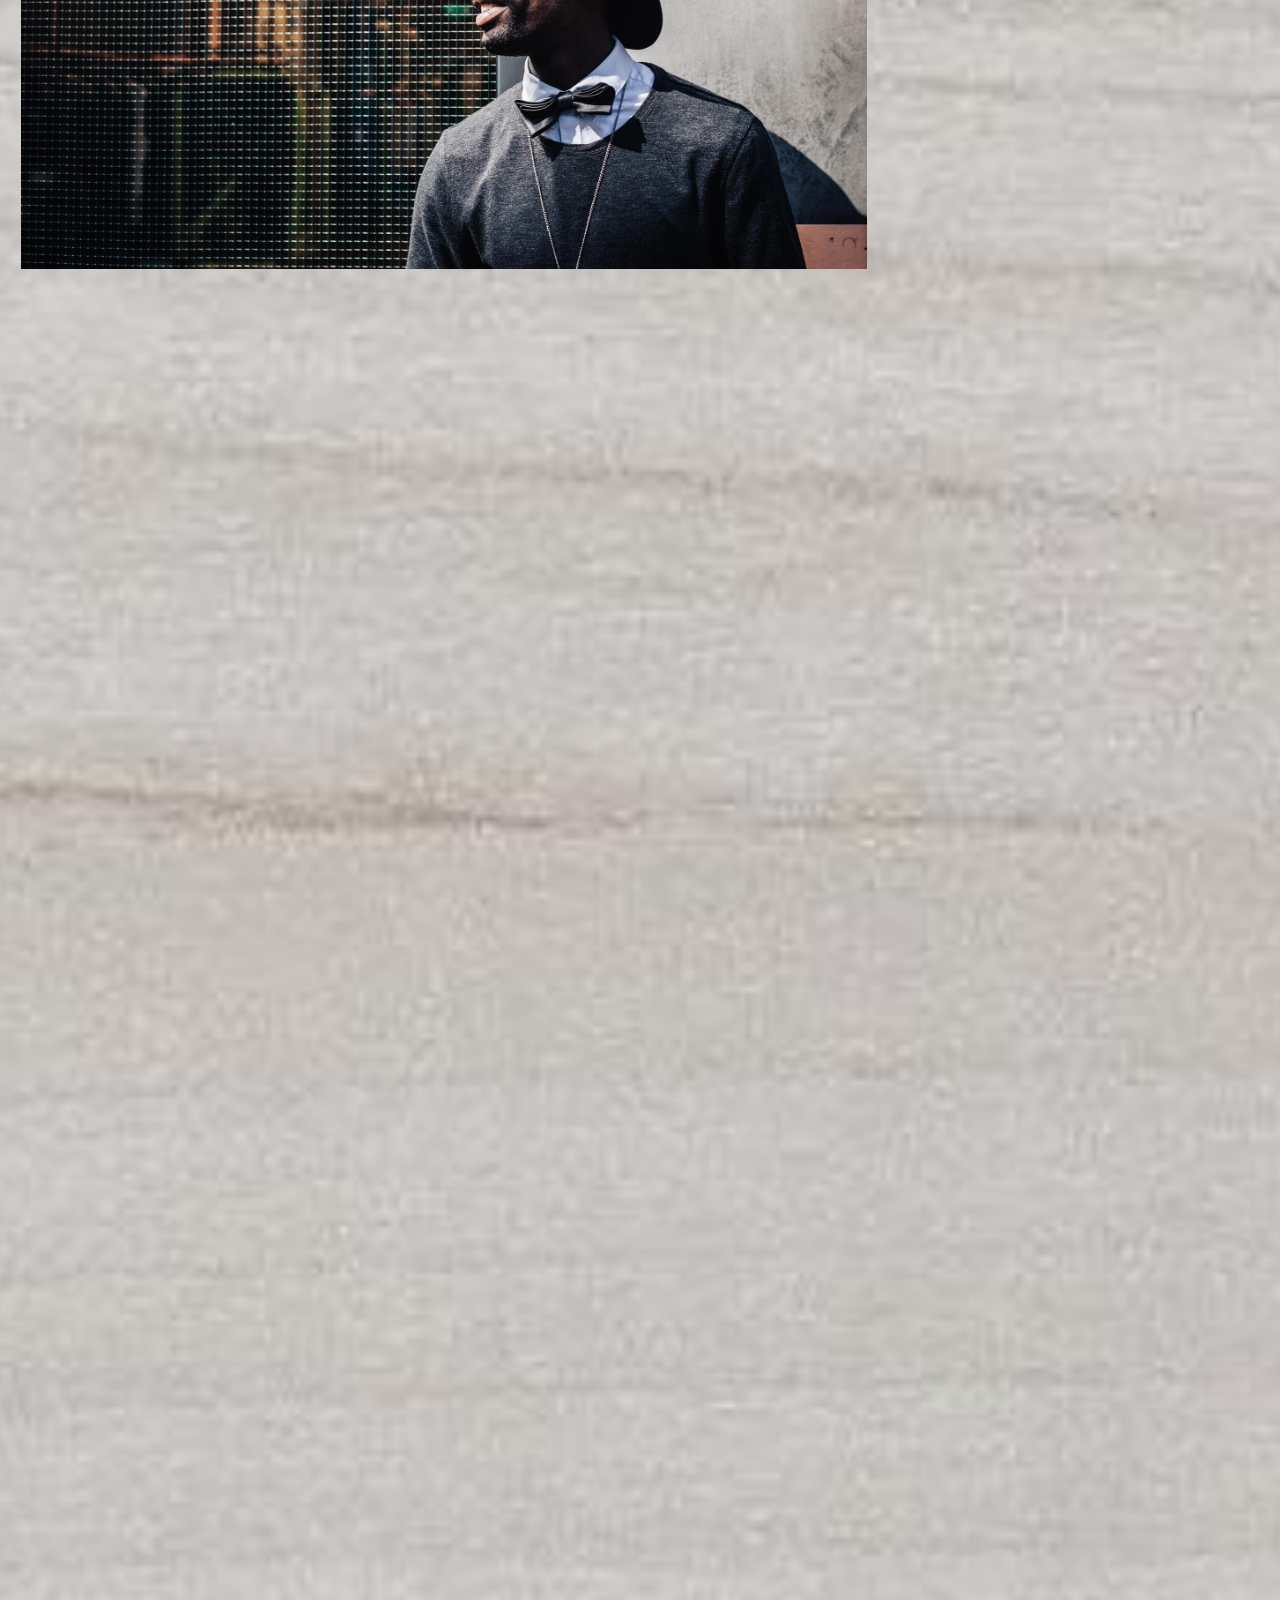
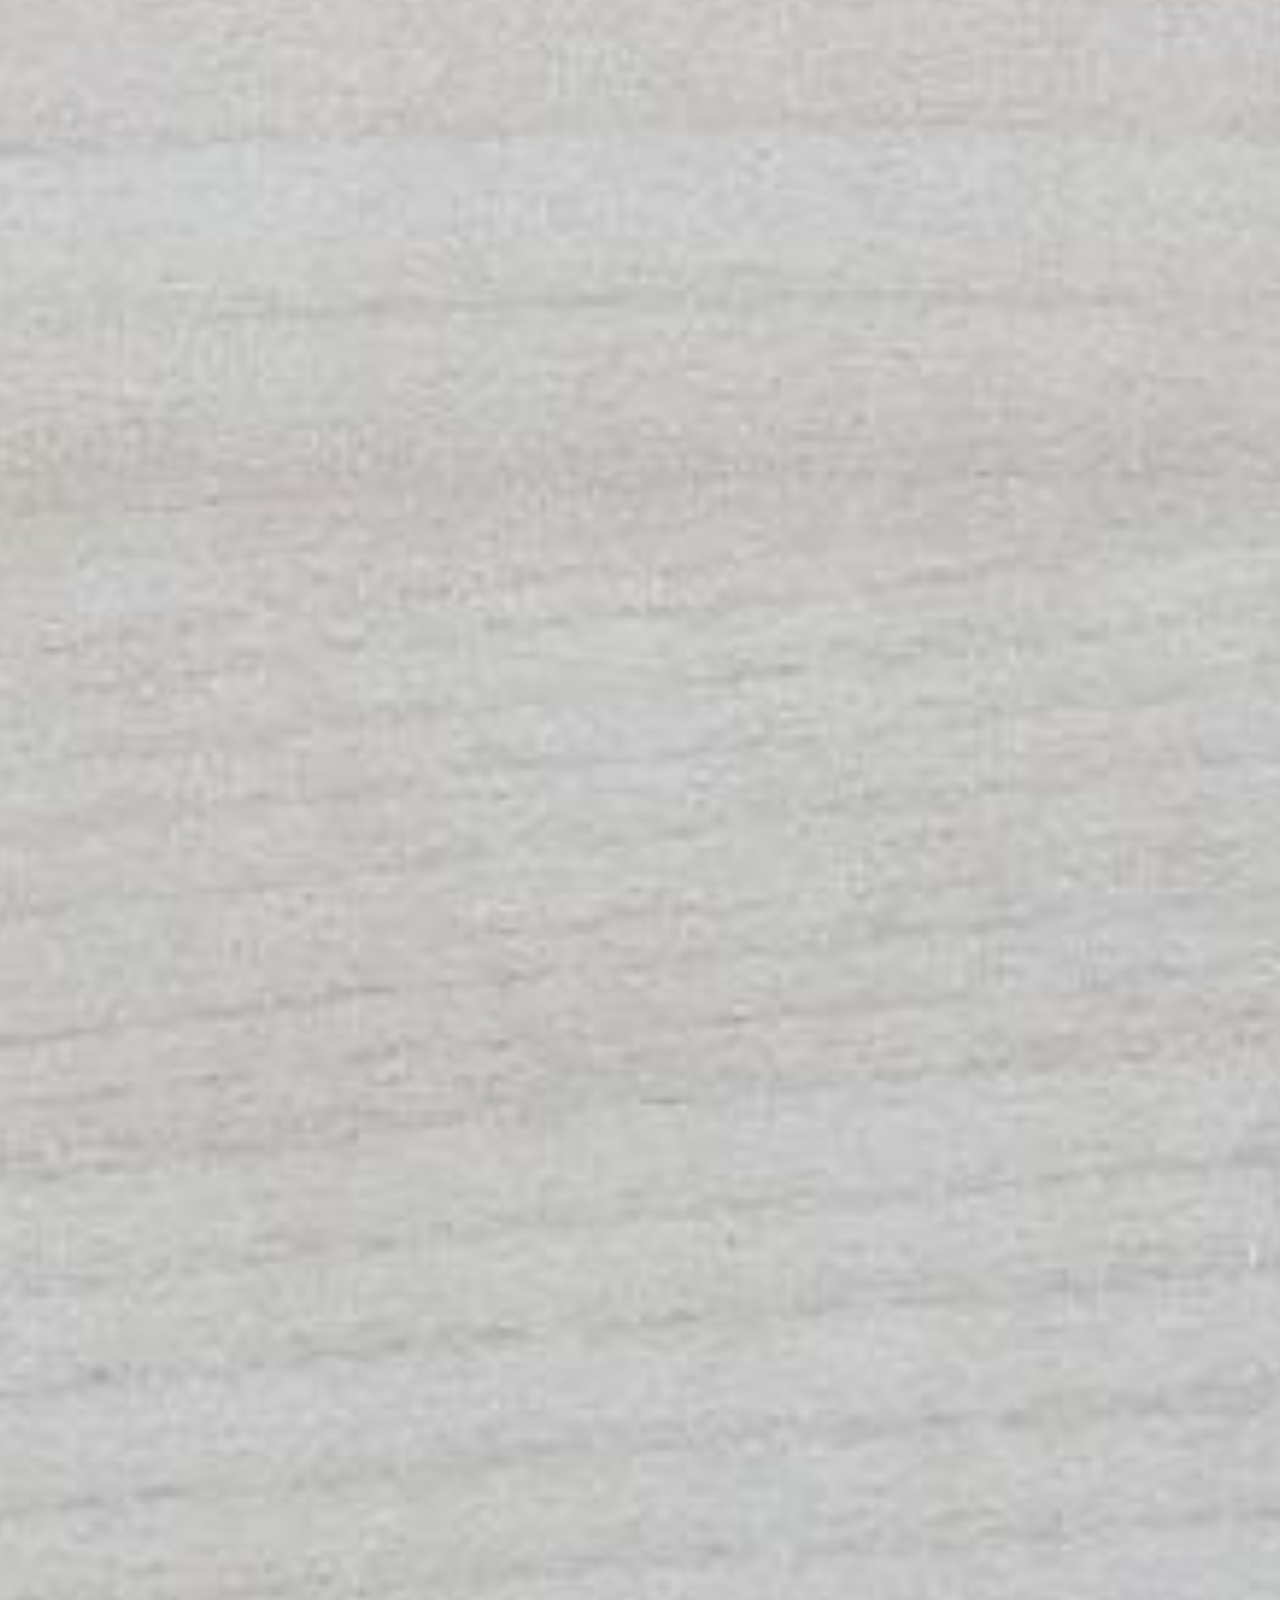
==== commit 8e2af9ae: "ajuste ruta fotos index" ====
--- a/index.html
+++ b/index.html
@@ -49,19 +49,19 @@
                 </ul>
                 <!-- The slideshow -->
                 <div class="carousel-inner">
-                    <div class="carousel-item active"><img src="../assets/fotos/establecimiento/bordeaux-dog-217018_1280.jpg" alt="perro con anteojos">
+                    <div class="carousel-item active"><img src="./assets/fotos/establecimiento/bordeaux-dog-217018_1280.jpg" alt="perro con anteojos">
                     </div>
-                    <div class="carousel-item"><img src="../assets/fotos/establecimiento/kid-1508121_1920.jpg" alt="nene con gafas">
+                    <div class="carousel-item"><img src="./assets/fotos/establecimiento/kid-1508121_1920.jpg" alt="nene con gafas">
                     </div>
-                    <div class="carousel-item"><img src="../assets/fotos/establecimiento/people-2596150_1920.jpg" alt="amigas en dia soleado">
+                    <div class="carousel-item"><img src="./assets/fotos/establecimiento/people-2596150_1920.jpg" alt="amigas en dia soleado">
                     </div>
-                    <div class="carousel-item"><img src="../assets/fotos/establecimiento/eyeglasses-1866734_1920.jpg" alt="hombre con gafas">
+                    <div class="carousel-item"><img src="./assets/fotos/establecimiento/eyeglasses-1866734_1920.jpg" alt="hombre con gafas">
                     </div>
-                    <div class="carousel-item"><img src="../assets/fotos/establecimiento/happy-1836445_1920.jpg" alt="hombre con gafas">
+                    <div class="carousel-item"><img src="./assets/fotos/establecimiento/happy-1836445_1920.jpg" alt="hombre con gafas">
                     </div>
-                    <div class="carousel-item"><img src="../assets/fotos/establecimiento/woman-1869116_1920.jpg" alt="mujer con anteojos">
+                    <div class="carousel-item"><img src="./assets/fotos/establecimiento/woman-1869116_1920.jpg" alt="mujer con anteojos">
                     </div>
-                    <div class="carousel-item"><img src="../assets/fotos/establecimiento/glasses-1052023_1920.jpg" alt="anteojos literatura">
+                    <div class="carousel-item"><img src="./assets/fotos/establecimiento/glasses-1052023_1920.jpg" alt="anteojos literatura">
                     </div>
                 </div>
                 <!-- Left and right controls -->
@@ -99,9 +99,9 @@
         <section titles="promocionesBancarias" class="promocionesBancarias">
             <h2>Promociones Bancarias</h2>
             <div class="imgdesc">
-                <div class="descuentos" id="banco_provincia"><img src="../assets/fotos/promociones/banco_provincia.png" alt="promocion banco provincia">
+                <div class="descuentos" id="banco_provincia"><img src="./assets/fotos/promociones/banco_provincia.png" alt="promocion banco provincia">
                 </div>
-                <div class="descuentos" id="banco_icbc"> <img src="../assets/fotos/promociones/icbc.png" alt="promo banco icbc">
+                <div class="descuentos" id="banco_icbc"> <img src="./assets/fotos/promociones/icbc.png" alt="promo banco icbc">
                 </div>
             </div>
         </section>
--- a/css/estilos.css
+++ b/css/estilos.css
@@ -147,7 +147,7 @@
   min-width: 220px;
   min-height: 360px;
   object-fit: cover;
-  max-height: 60vh;
+  max-height: 65vh;
 }
 
 .productosYServicios {
@@ -168,7 +168,7 @@
   min-height: 120px;
   background-position: center;
   background-size: cover;
-  background-image: url("../assets/fotos/establecimiento/lens-4818786_1920.jpg");
+  background-image: url("./assets/fotos/establecimiento/lens-4818786_1920.jpg");
 }
 
 #foto2 {
@@ -177,7 +177,7 @@
   min-height: 120px;
   background-position: center;
   background-size: cover;
-  background-image: url("../assets/fotos/establecimiento/contact-lenses-4792983_1920.jpg");
+  background-image: url("./assets/fotos/establecimiento/contact-lenses-4792983_1920.jpg");
 }
 
 #foto3 {
@@ -186,7 +186,7 @@
   min-height: 120px;
   background-position: center;
   background-size: cover;
-  background-image: url("../assets/fotos/establecimiento/glasses-6336907_1920.jpg");
+  background-image: url("./assets/fotos/establecimiento/glasses-6336907_1920.jpg");
 }
 
 .promocionesBancarias {
@@ -208,6 +208,7 @@
 }
 .promocionesBancarias .imgdesc .descuentos img {
   height: 100%;
+  width: 100%;
   object-fit: cover;
 }
 
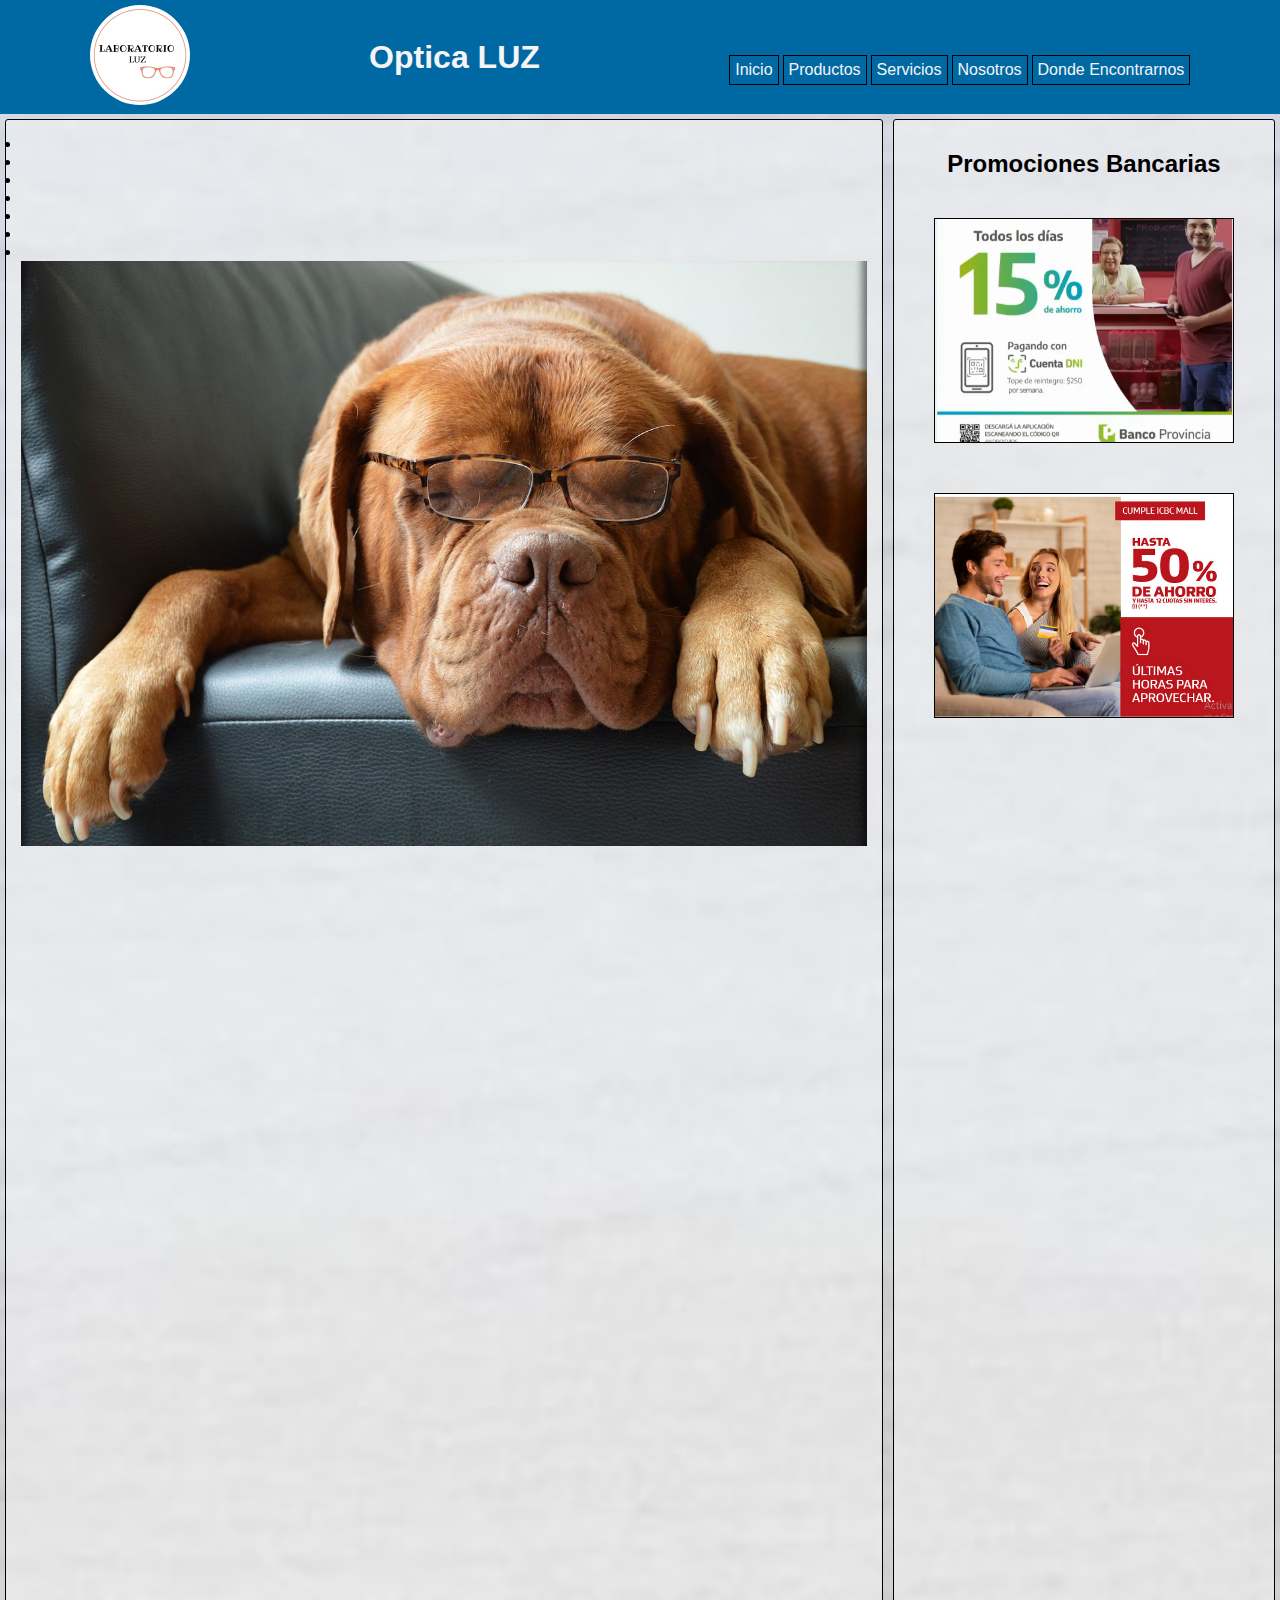
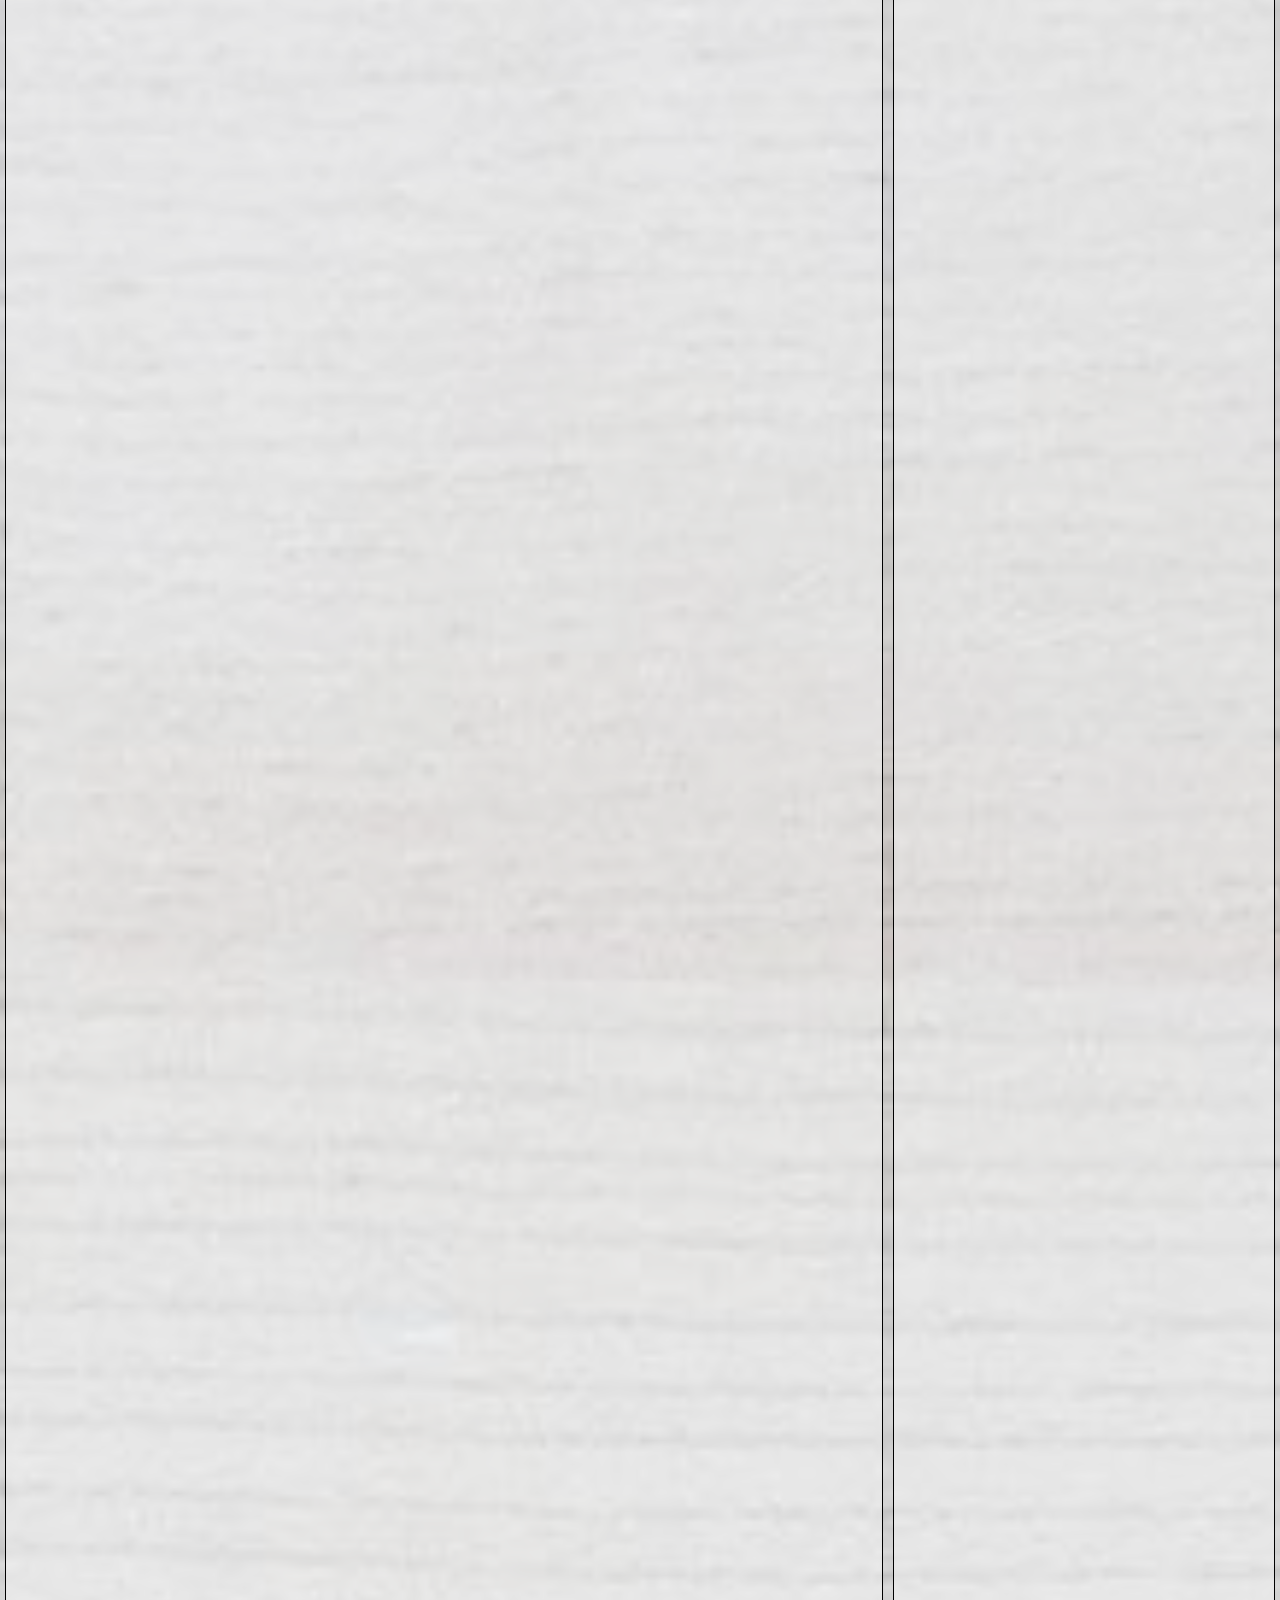
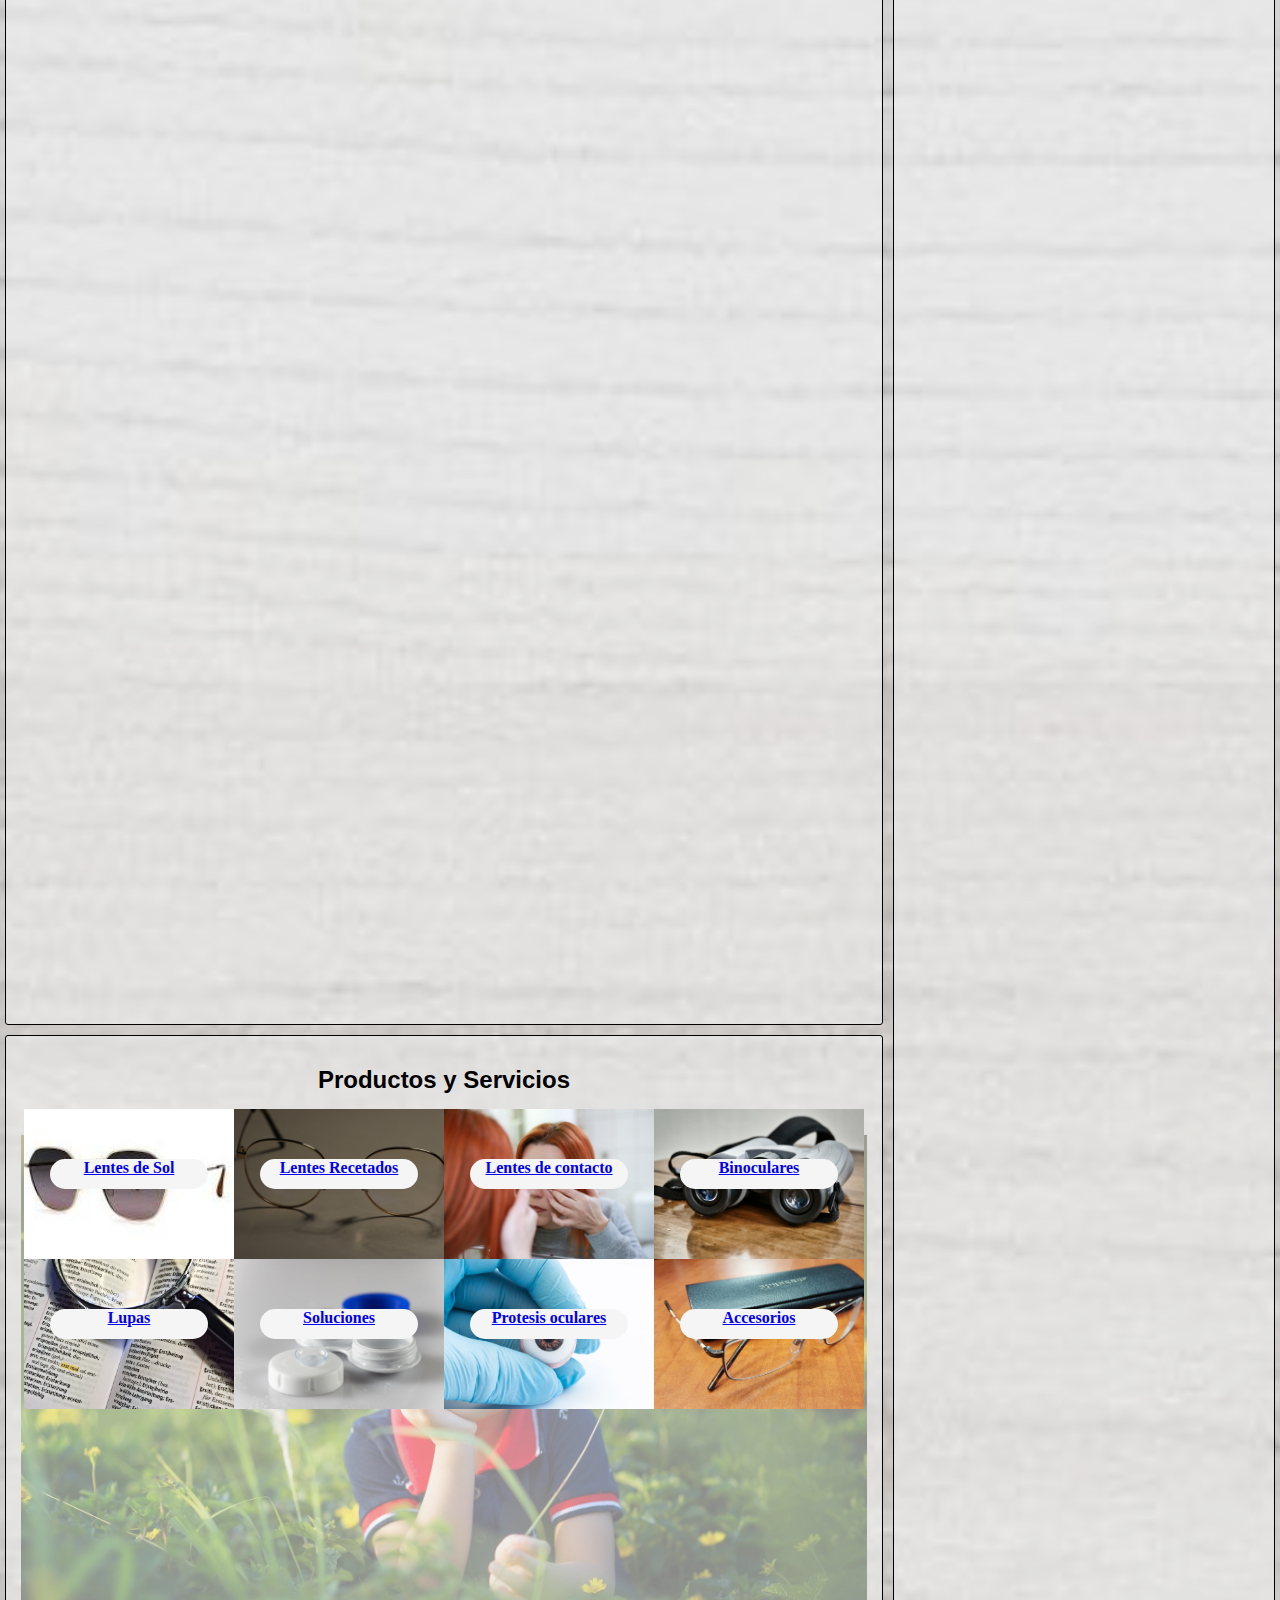
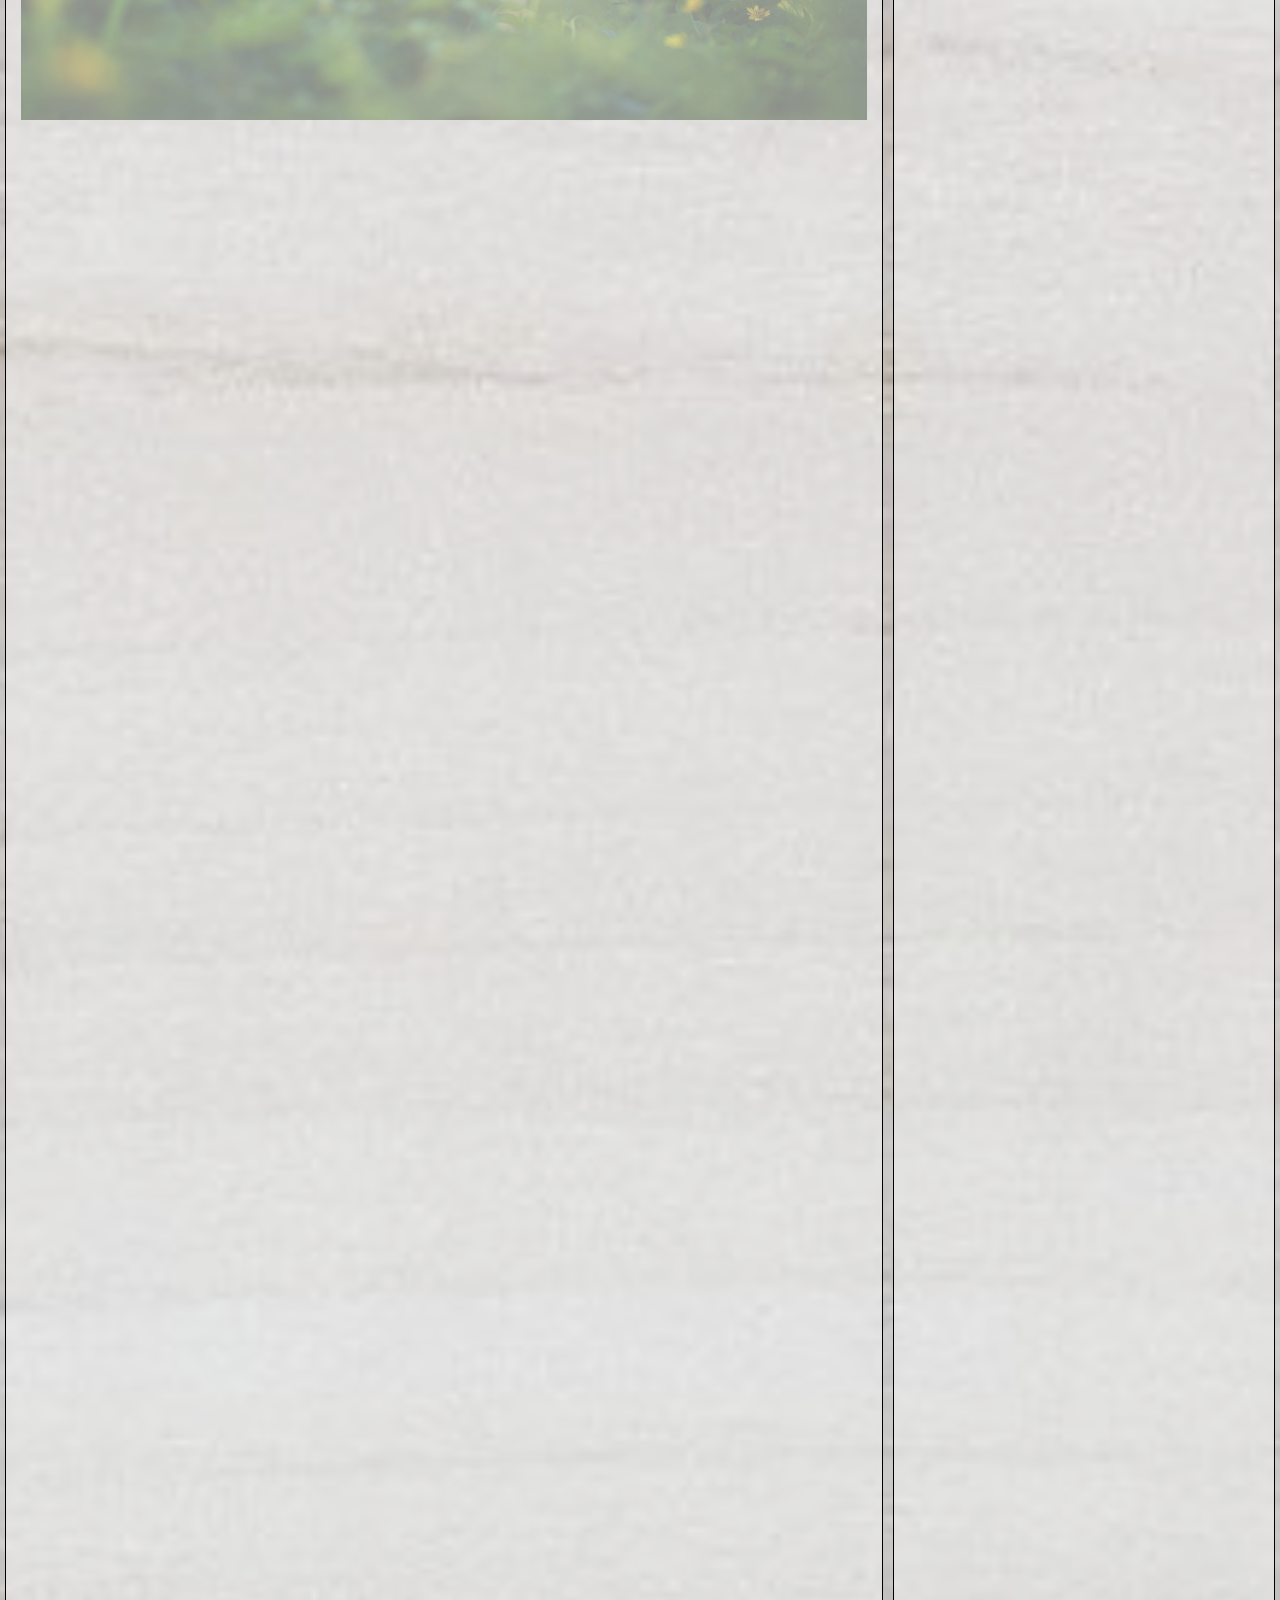
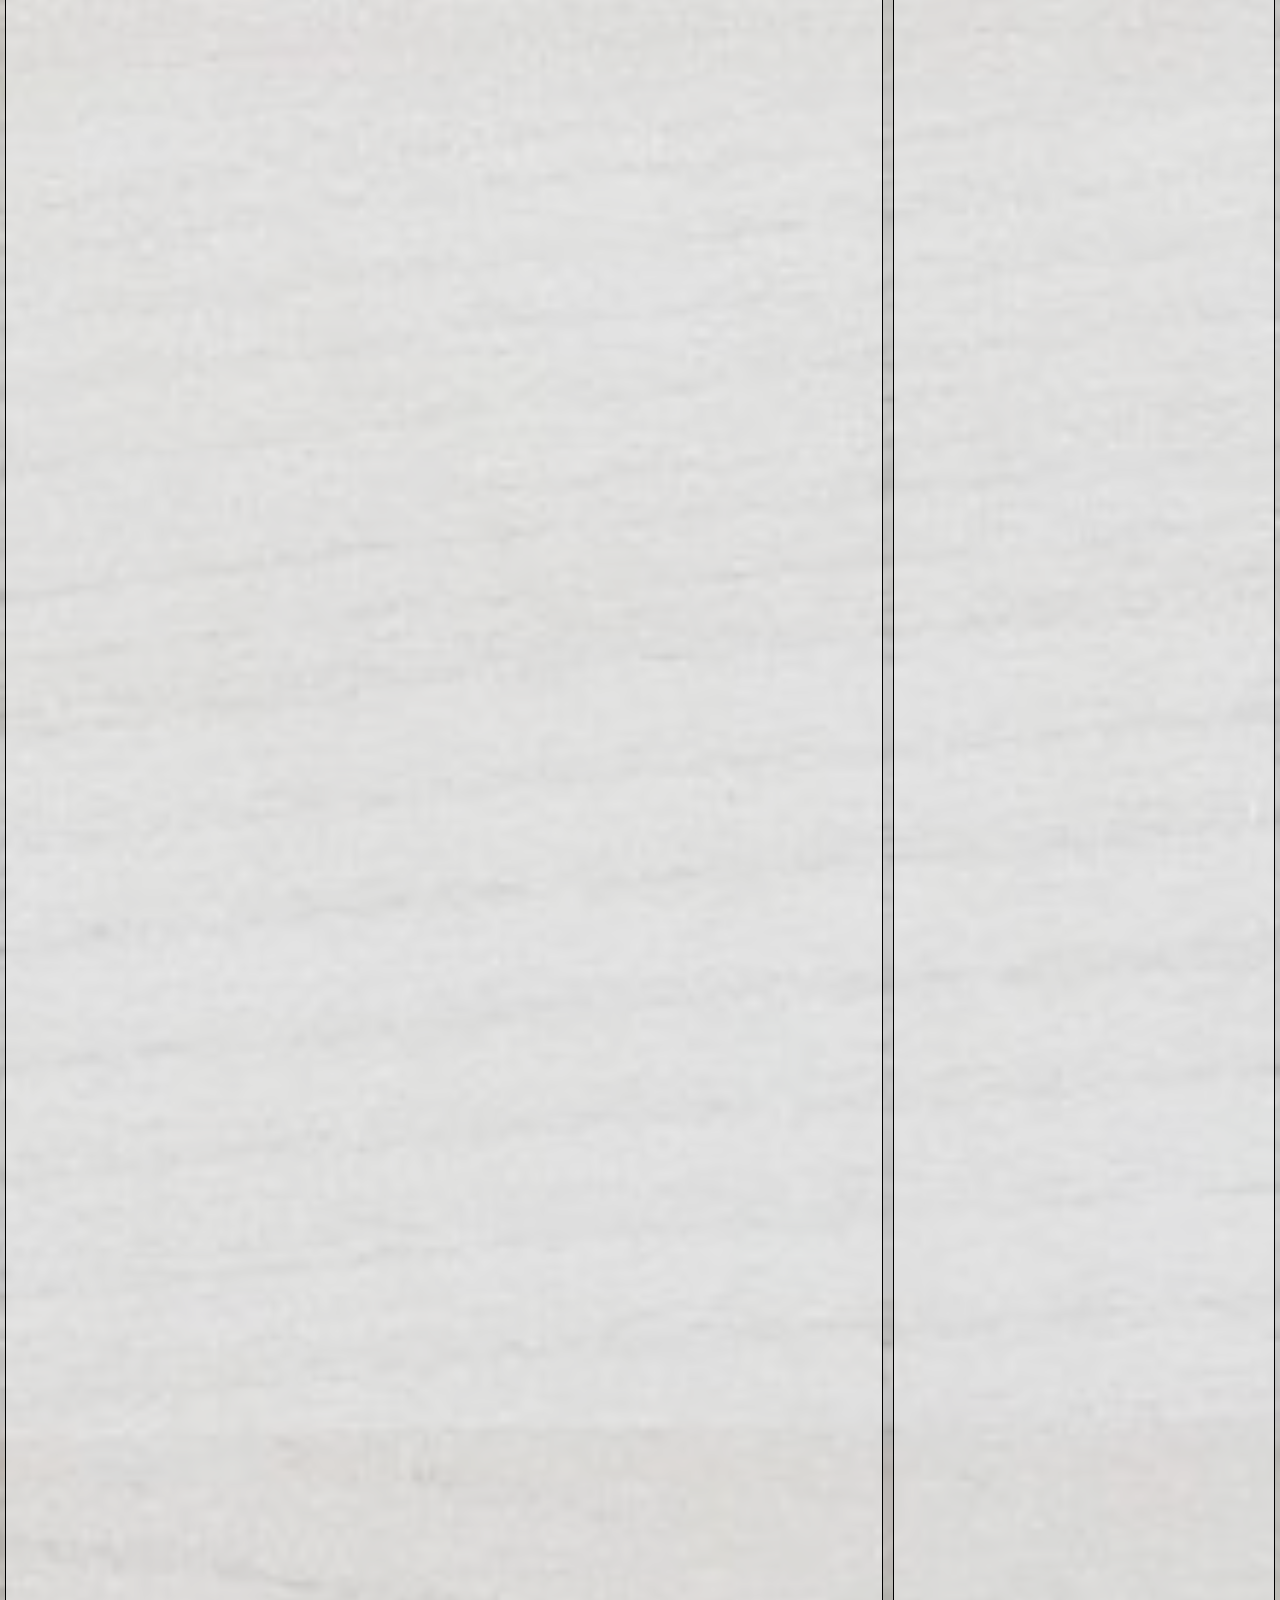
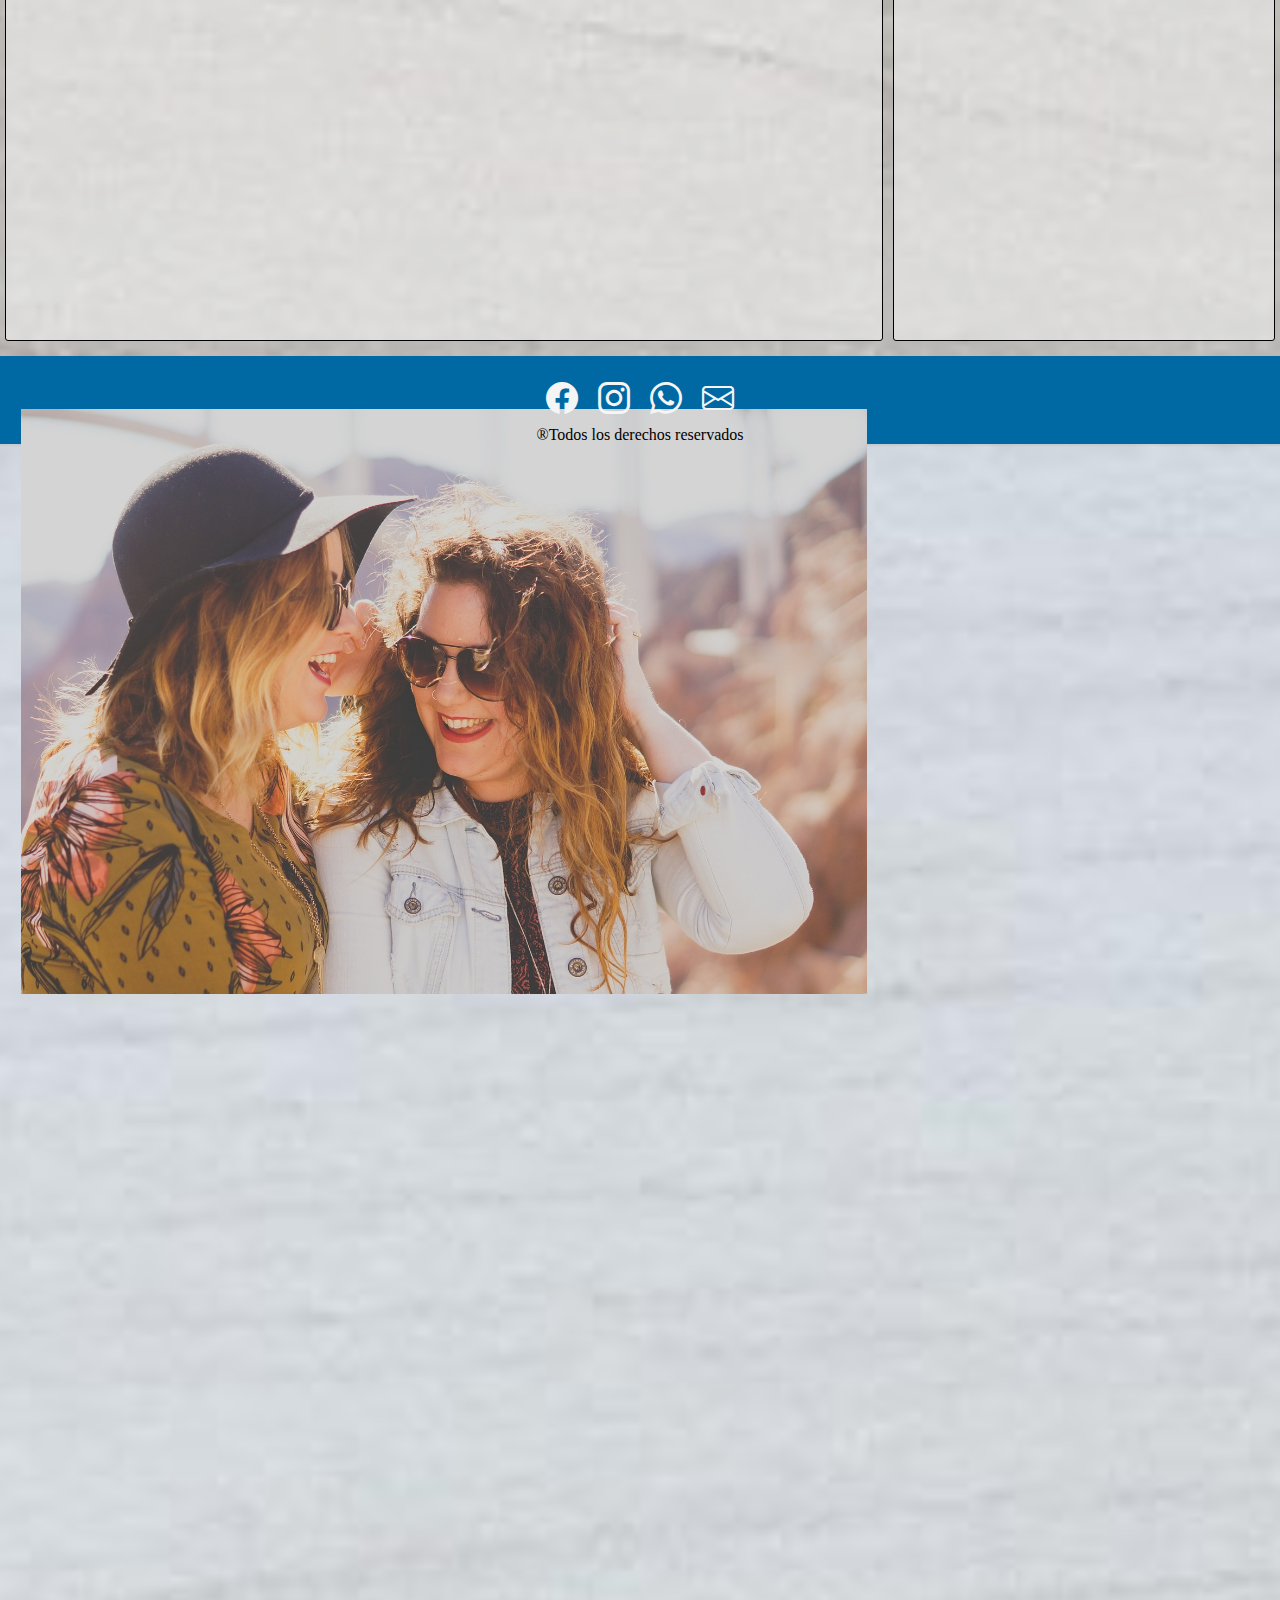
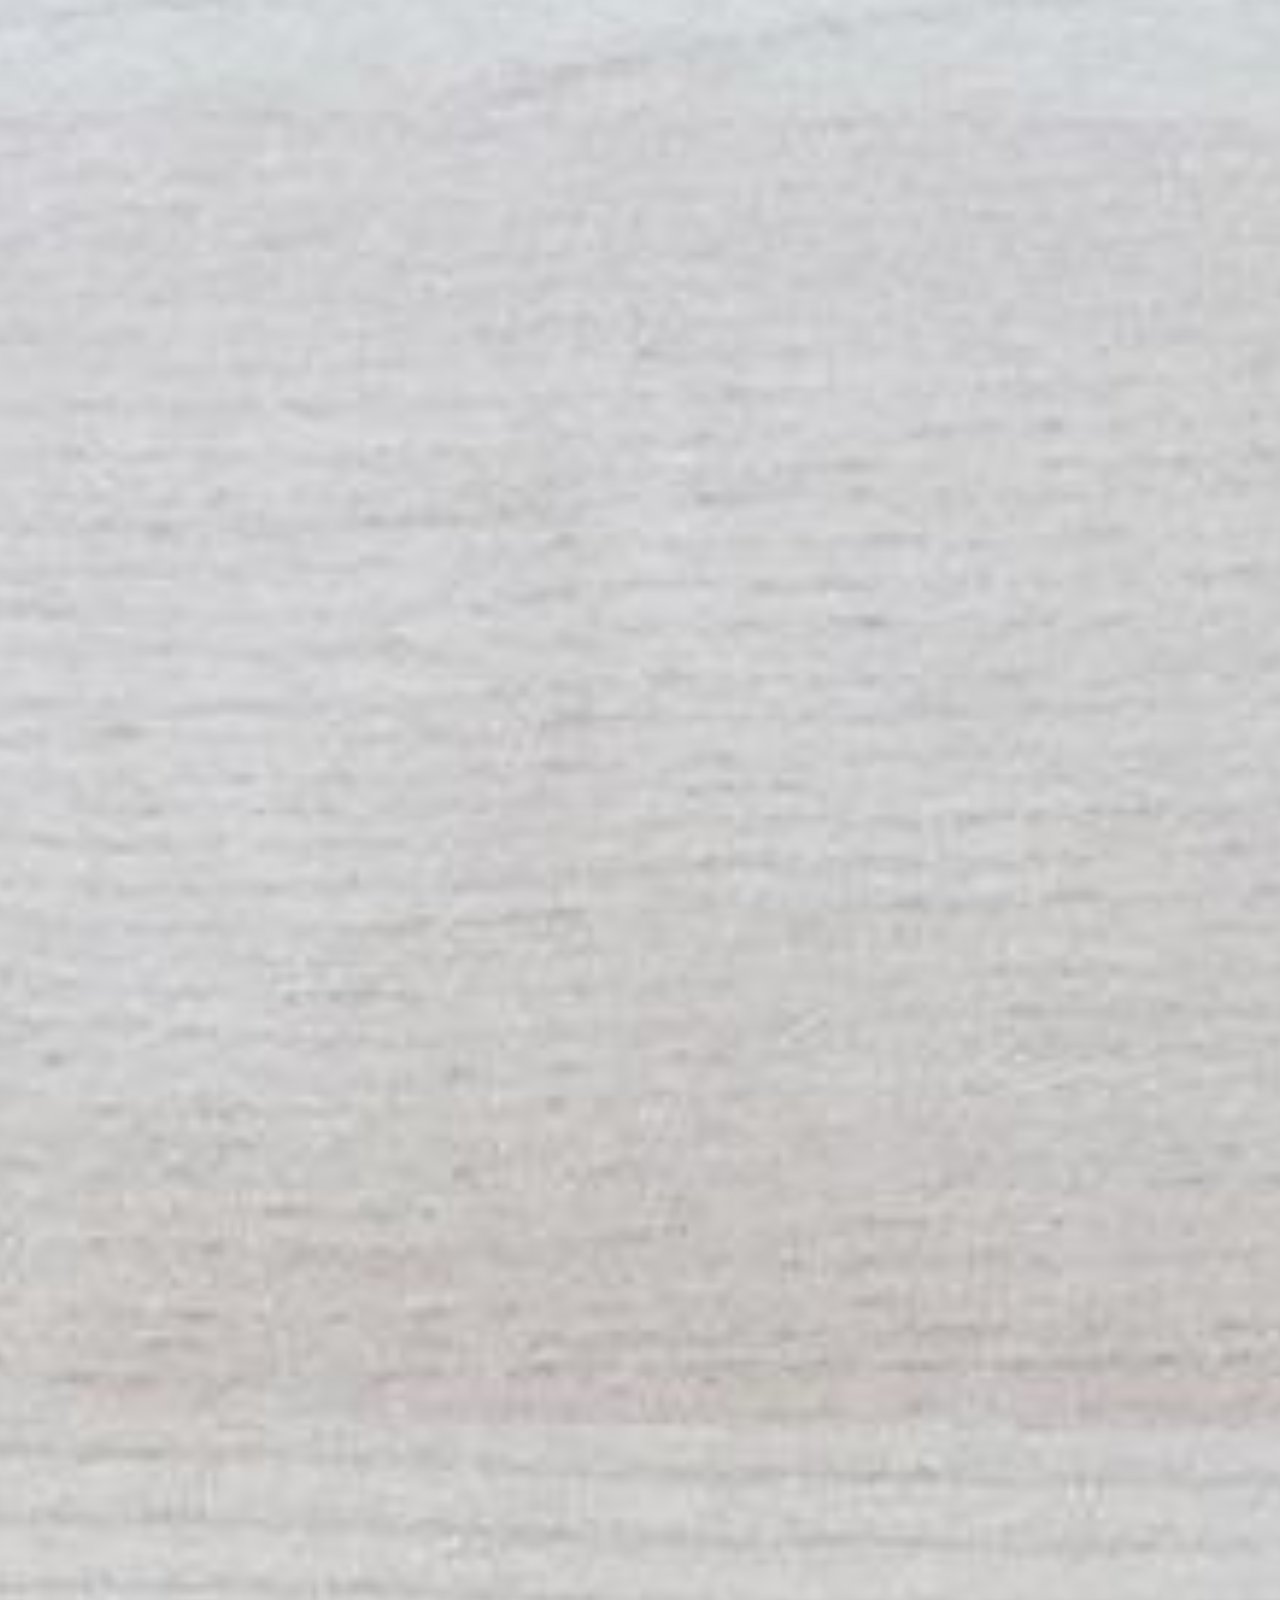
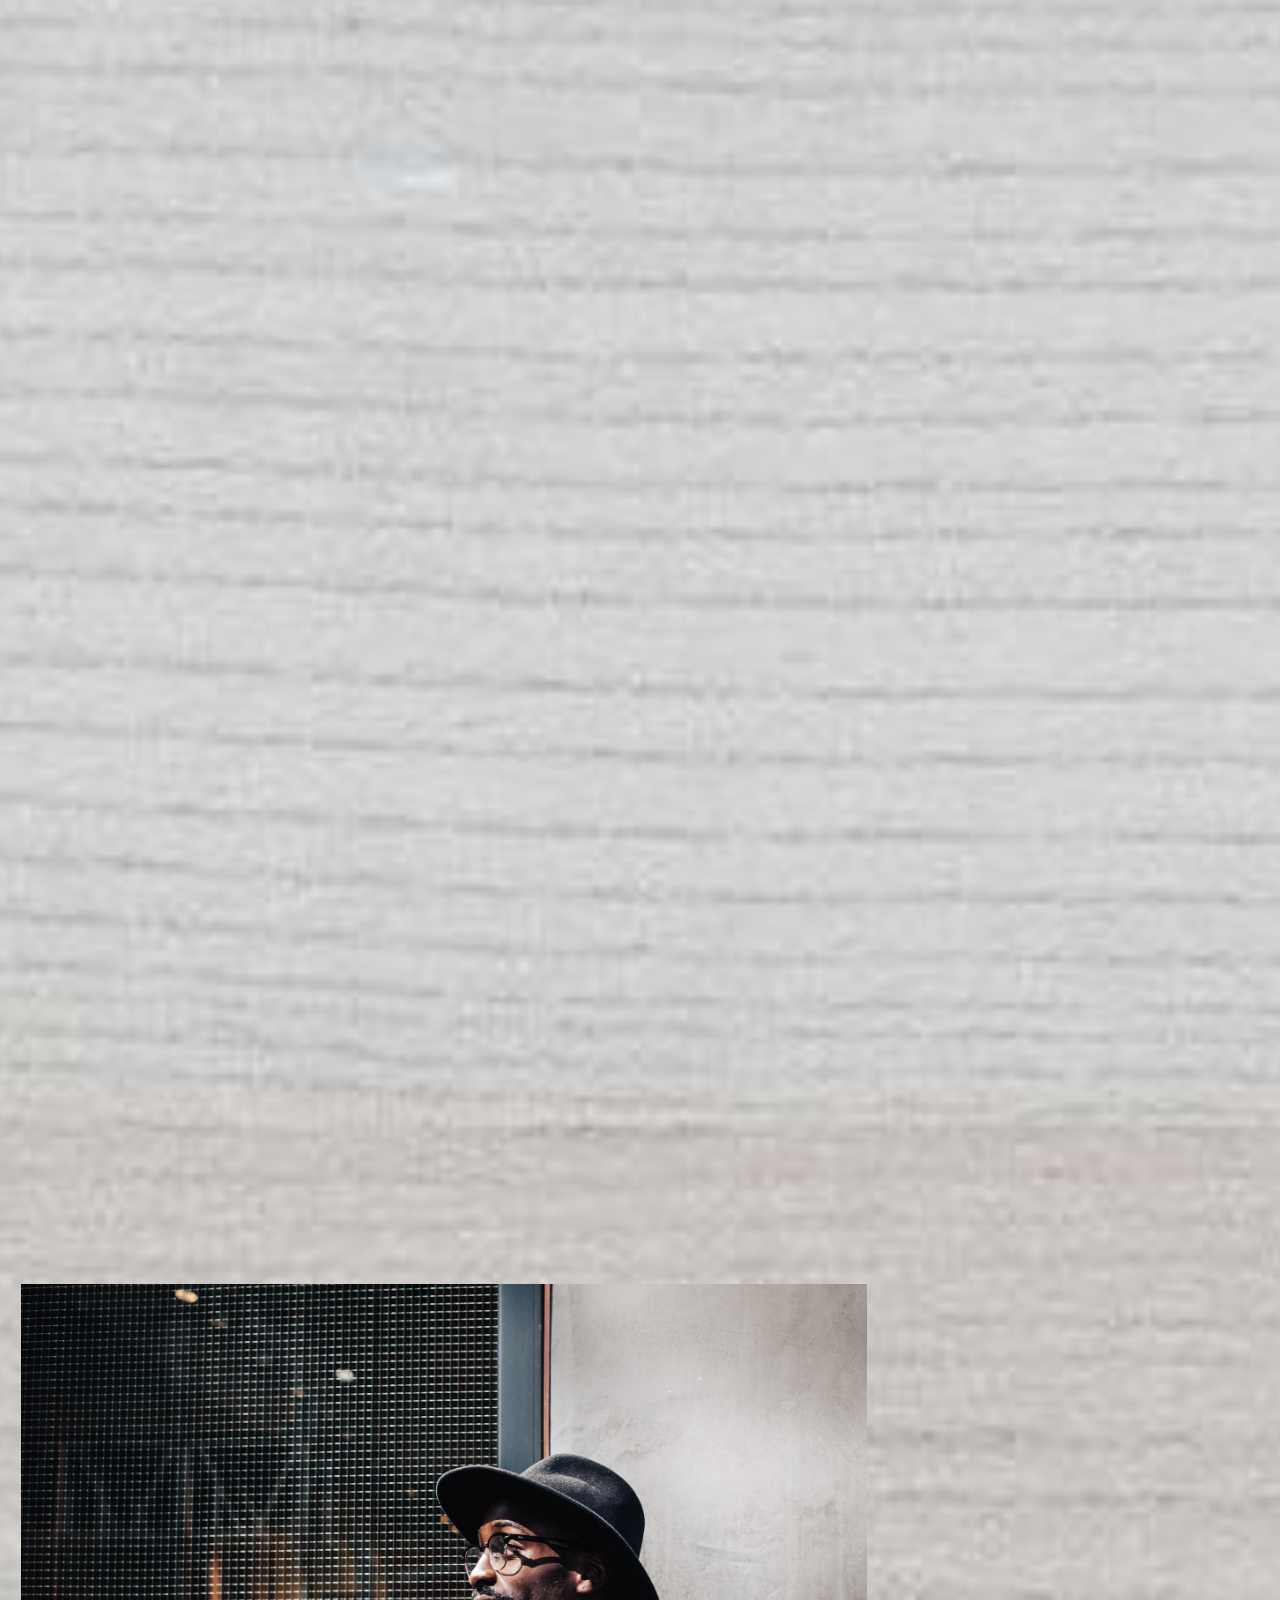
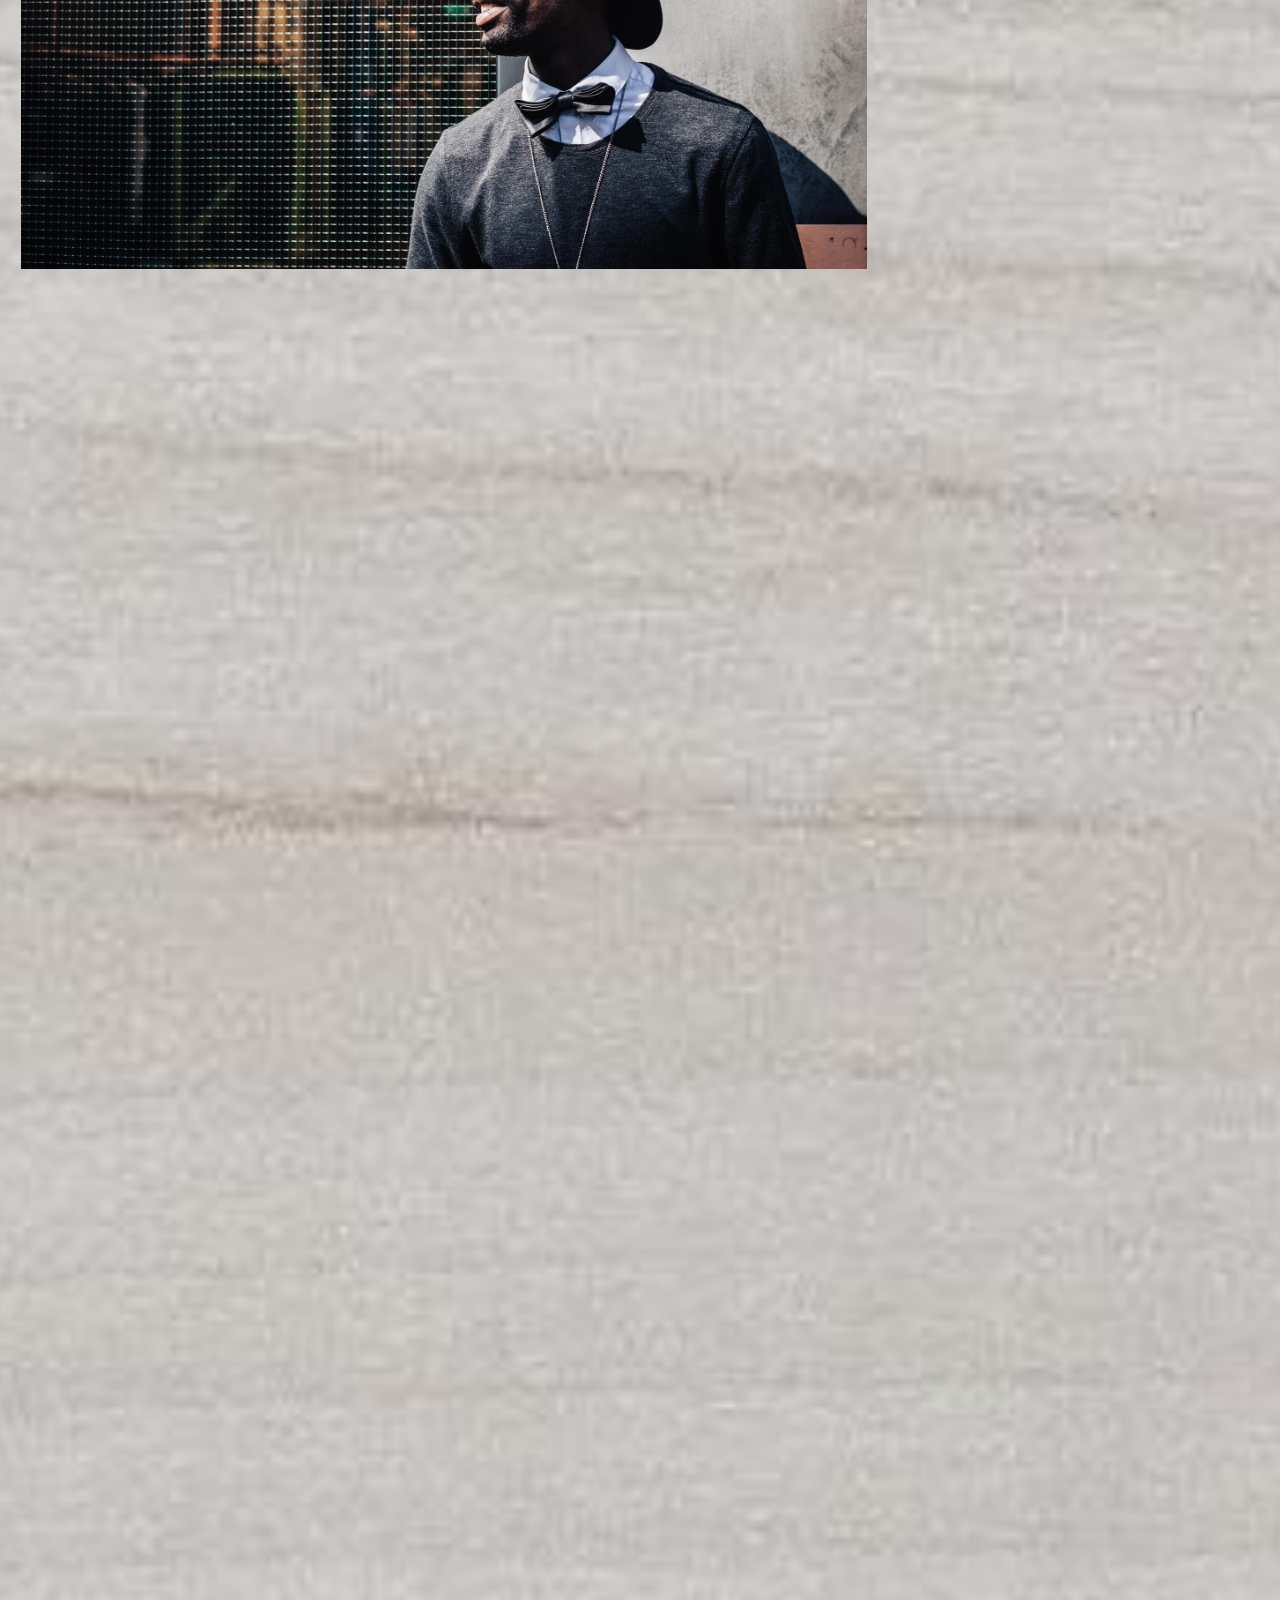
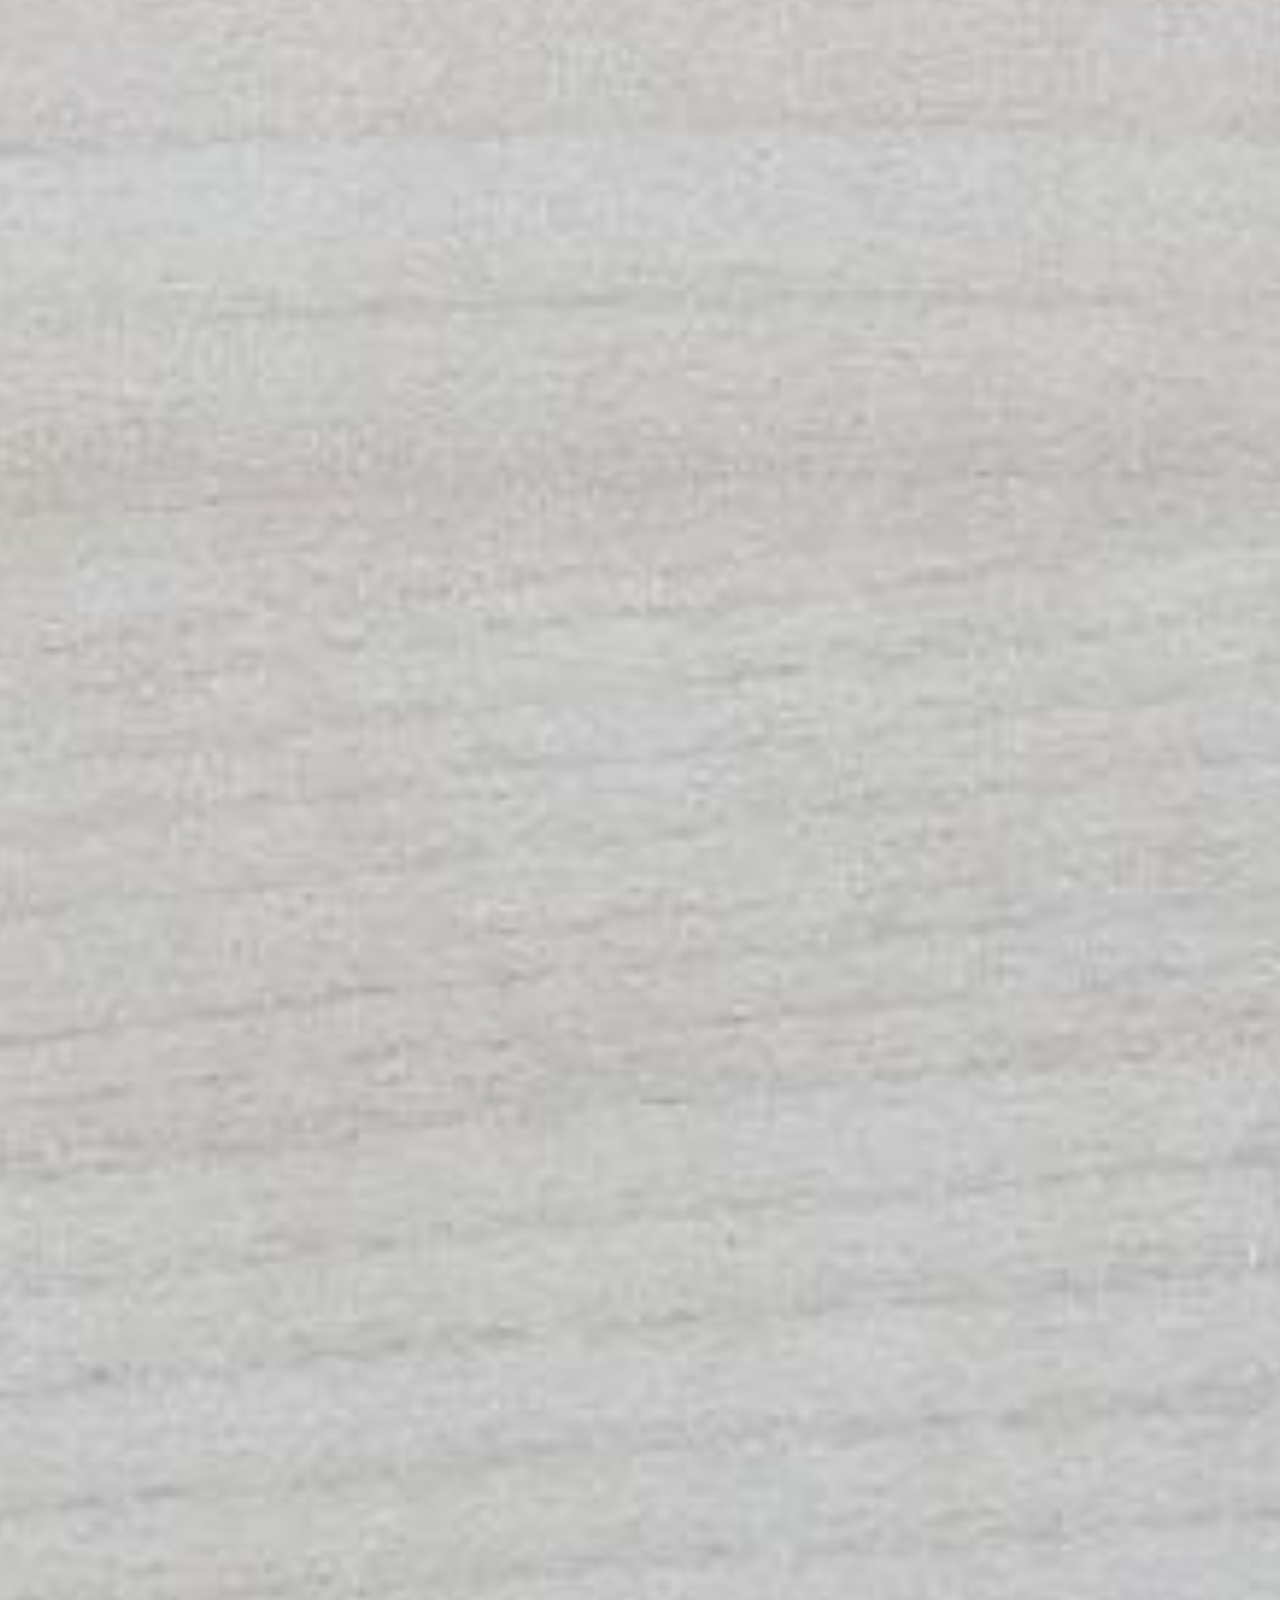
==== commit e7ac6592: "Se agrego en el Index, en la seccion de productos y servicios, un menu mas dinamico" ====
--- a/index.html
+++ b/index.html
@@ -49,19 +49,19 @@
                 </ul>
                 <!-- The slideshow -->
                 <div class="carousel-inner">
-                    <div class="carousel-item active"><img src="./assets/fotos/establecimiento/bordeaux-dog-217018_1280.jpg" alt="perro con anteojos">
+                    <div class="carousel-item active"><img src="./assets/fotos/imagenesindex/bordeaux-dog-217018_1280.jpg" alt="perro con anteojos">
                     </div>
-                    <div class="carousel-item"><img src="./assets/fotos/establecimiento/kid-1508121_1920.jpg" alt="nene con gafas">
+                    <div class="carousel-item"><img src="./assets/fotos/imagenesindex/kid-1508121_1920.jpg" alt="nene con gafas">
                     </div>
-                    <div class="carousel-item"><img src="./assets/fotos/establecimiento/people-2596150_1920.jpg" alt="amigas en dia soleado">
+                    <div class="carousel-item"><img src="./assets/fotos/imagenesindex/people-2596150_1920.jpg" alt="amigas en dia soleado">
                     </div>
-                    <div class="carousel-item"><img src="./assets/fotos/establecimiento/eyeglasses-1866734_1920.jpg" alt="hombre con gafas">
+                    <div class="carousel-item"><img src="./assets/fotos/imagenesindex/eyeglasses-1866734_1920.jpg" alt="hombre con gafas">
                     </div>
-                    <div class="carousel-item"><img src="./assets/fotos/establecimiento/happy-1836445_1920.jpg" alt="hombre con gafas">
+                    <div class="carousel-item"><img src="./assets/fotos/imagenesindex/happy-1836445_1920.jpg" alt="hombre con gafas">
                     </div>
-                    <div class="carousel-item"><img src="./assets/fotos/establecimiento/woman-1869116_1920.jpg" alt="mujer con anteojos">
+                    <div class="carousel-item"><img src="./assets/fotos/imagenesindex/woman-1869116_1920.jpg" alt="mujer con anteojos">
                     </div>
-                    <div class="carousel-item"><img src="./assets/fotos/establecimiento/glasses-1052023_1920.jpg" alt="anteojos literatura">
+                    <div class="carousel-item"><img src="./assets/fotos/imagenesindex/glasses-1052023_1920.jpg" alt="anteojos literatura">
                     </div>
                 </div>
                 <!-- Left and right controls -->
@@ -76,24 +76,16 @@
         <!--Listado de servicios-->
         <section title="productosYServicios" class="productosYServicios">
             <h2>Productos y Servicios</h2>
-            <ul>
-                <li>Lentes de Sol</li>
-                <li>Lentes Recetados</li>
-                <li>Lentes de contacto</li>
-                <li>Binoculares</li>
-                <li>Lupas</li>
-                <li>Soluciones para limpieza y mantenimiento de lentes de contacto</li>
-                <li>Protesis oculares</li>
-                <li>Accesorios</li>
-            </ul>
-        </section>
-        <section title="fotos-varios" class="masFotosInicio">
-                <div id="foto1" class="minifotos">
-                </div>
-                <div id="foto2" class="minifotos">
-                </div>
-                <div id="foto3" class="minifotos">
-                </div>
+            <div class="miniFotosPyS">
+                <a href="./pages/productos.html"><div id="LentesDeSol"><div><p><strong>Lentes de Sol</strong></p></div></div></a>
+                <a href="./pages/productos.html"><div id="LentesRecetados"><div><p><strong>Lentes Recetados</strong></div></div></a>
+                <a href="./pages/donde_encontrarnos.html#usr"><div id="LentesDeContacto"><div><p><strong>Lentes de contacto</strong></p></div></div></a>
+                <a href="./pages/donde_encontrarnos.html#usr"><div id="Binoculares"><div><p><strong>Binoculares</strong></p></div></div></a>
+                <a href="./pages/donde_encontrarnos.html#usr"><div id="Lupas"><div><p><strong>Lupas</strong></p></div></div></a>
+                <a href="./pages/donde_encontrarnos.html#usr"><div id="Soluciones"><div><p><strong>Soluciones</strong></p></div></div></a>
+                <a href="./pages/donde_encontrarnos.html#usr"><div id="ProtesisOculares"><div><p><strong>Protesis oculares</strong></p></div></div></a>
+                <a href="./pages/productos.html"><div id="Accesorios"><div><p><strong>Accesorios</strong></p></div></div></a>
+            </div>
         </section>
         <!--Promociones bancarias-->
         <section titles="promocionesBancarias" class="promocionesBancarias">
--- a/css/estilos.css
+++ b/css/estilos.css
@@ -96,40 +96,8 @@
 /* Contenido de pagina principal */
 .mainInicio {
   grid-area: mainInicio;
-  /*     .perro{
-          background-image: url("../assets/fotos/establecimiento/bordeaux-dog-217018_1280.jpg");
-          background-position: center;
-          background-size: cover;
-      }
-      .nene{
-          background-image: url("../assets/fotos/establecimiento/kid-1508121_1920.jpg");
-          background-position: center;
-          background-size: cover;
-      }
-      .amigas{
-          background-image: url("../assets/fotos/establecimiento/people-2596150_1920.jpg");
-          background-position: center;
-          background-size: cover;
-      }
-      .hombre1{
-          background-image: url("../assets/fotos/establecimiento/eyeglasses-1866734_1920.jpg");
-          background-position: center;
-          background-size: cover;
-      }
-      .hombre2{
-          background-image: url("../assets/fotos/establecimiento/happy-1836445_1920.jpg");
-          background-position: center;
-          background-size: cover;
-      }
-      .mujer1{
-          background-image: url("../assets/fotos/establecimiento/woman-1869116_1920.jpg");
-          background-position: center;
-          background-size: cover;
-      }
-      .anteojoslibro{
-          background-image: url("../assets/fotos/establecimiento/glasses-1052023_1920.jpg");
-          background-position: center;
-          background-size: cover;
+  /*     .masFotosinicio{
+          grid-area: masFotos;
       } */
 }
 .mainInicio .establecimiento {
@@ -149,46 +117,79 @@
   object-fit: cover;
   max-height: 65vh;
 }
-
-.productosYServicios {
+.mainInicio .productosYServicios {
   grid-area: productosYServicios;
-}
-.productosYServicios ul {
-  margin-left: 20px;
-}
-
-.masFotosinicio {
-  grid-area: masFotos;
-}
-
-/* Se añade Mixin */
-#foto1 {
-  width: 100%;
-  height: 33.3333333333%;
-  min-height: 120px;
+  /* Aca mediante MAPS y EXTEND vamos a definir a todos las minifotos*/
+}
+.mainInicio .productosYServicios .miniFotosPyS div {
+  display: flex;
+  flex-direction: column;
+}
+.mainInicio .productosYServicios .miniFotosPyS div div {
+  margin-top: 50px;
+  height: 30px;
+  width: 75%;
+  background-color: whitesmoke;
+  align-self: center;
+  border-radius: 15px;
+}
+.mainInicio .productosYServicios .miniFotosPyS div div p {
+  text-align: center;
+  color: black solid 1px;
+  text-shadow: 1px;
+  font-size: medium;
+}
+.mainInicio .productosYServicios .miniatura, .mainInicio .productosYServicios #Accesorios, .mainInicio .productosYServicios #ProtesisOculares, .mainInicio .productosYServicios #Soluciones, .mainInicio .productosYServicios #Lupas, .mainInicio .productosYServicios #Binoculares, .mainInicio .productosYServicios #LentesDeContacto, .mainInicio .productosYServicios #LentesRecetados, .mainInicio .productosYServicios #LentesDeSol {
+  width: 210px;
+  height: 150px;
   background-position: center;
   background-size: cover;
-  background-image: url("./assets/fotos/establecimiento/lens-4818786_1920.jpg");
-}
-
-#foto2 {
-  width: 100%;
-  height: 33.3333333333%;
-  min-height: 120px;
-  background-position: center;
-  background-size: cover;
-  background-image: url("./assets/fotos/establecimiento/contact-lenses-4792983_1920.jpg");
-}
-
-#foto3 {
-  width: 100%;
-  height: 33.3333333333%;
-  min-height: 120px;
-  background-position: center;
-  background-size: cover;
-  background-image: url("./assets/fotos/establecimiento/glasses-6336907_1920.jpg");
-}
-
+}
+.mainInicio .productosYServicios .miniatura:hover, .mainInicio .productosYServicios #Accesorios:hover, .mainInicio .productosYServicios #ProtesisOculares:hover, .mainInicio .productosYServicios #Soluciones:hover, .mainInicio .productosYServicios #Lupas:hover, .mainInicio .productosYServicios #Binoculares:hover, .mainInicio .productosYServicios #LentesDeContacto:hover, .mainInicio .productosYServicios #LentesRecetados:hover, .mainInicio .productosYServicios #LentesDeSol:hover {
+  filter: grayscale(100%);
+}
+.mainInicio .productosYServicios #LentesDeSol {
+  background-image: url("../assets/fotos/productos/union_pacific_sol.jpg");
+}
+.mainInicio .productosYServicios #LentesRecetados {
+  background-image: url("../assets/fotos/imagenesindex/glasses-6336907_1920.jpg");
+}
+.mainInicio .productosYServicios #LentesDeContacto {
+  background-image: url("../assets/fotos/imagenesindex/lens-4818786_1920.jpg");
+}
+.mainInicio .productosYServicios #Binoculares {
+  background-image: url("../assets/fotos/imagenesindex/binoculars-3643343_1920.jpg");
+}
+.mainInicio .productosYServicios #Lupas {
+  background-image: url("../assets/fotos/imagenesindex/a-book-3045205_1920.jpg");
+}
+.mainInicio .productosYServicios #Soluciones {
+  background-image: url("../assets/fotos/imagenesindex/contact-lenses-4792983_1920.jpg");
+}
+.mainInicio .productosYServicios #ProtesisOculares {
+  background-image: url("../assets/fotos/imagenesindex/protesis_ocular.jpg");
+}
+.mainInicio .productosYServicios #Accesorios {
+  background-image: url("../assets/fotos/imagenesindex/glasses-1124417_1920.jpg");
+}
+.mainInicio .productosYServicios .miniFotosPyS {
+  display: flex;
+  flex-direction: row;
+  flex-wrap: wrap;
+  justify-content: center;
+  align-items: center;
+}
+
+/* Se añade Mixin */
+/* #foto1{
+    @include miniFotosEstilos(url("../assets/fotos/imagenesindex/lens-4818786_1920.jpg"));
+}
+#foto2{
+    @include miniFotosEstilos(url("../assets/fotos/imagenesindex/contact-lenses-4792983_1920.jpg"));
+}
+#foto3{
+    @include miniFotosEstilos(url("../assets/fotos/imagenesindex/glasses-6336907_1920.jpg"));
+} */
 .promocionesBancarias {
   grid-area: promociones;
 }
@@ -387,9 +388,9 @@
   }
   .mainInicio {
     display: grid;
-    grid-template-columns: 2fr 1fr 1fr;
+    grid-template-columns: 3fr 1fr;
     grid-template-rows: 1fr 1fr;
-    grid-template-areas: "establecimiento establecimiento promociones" "productosYServicios masFotos promociones";
+    grid-template-areas: "establecimiento promociones" "productosYServicios promociones";
   }
   .accesorios {
     flex-direction: column;
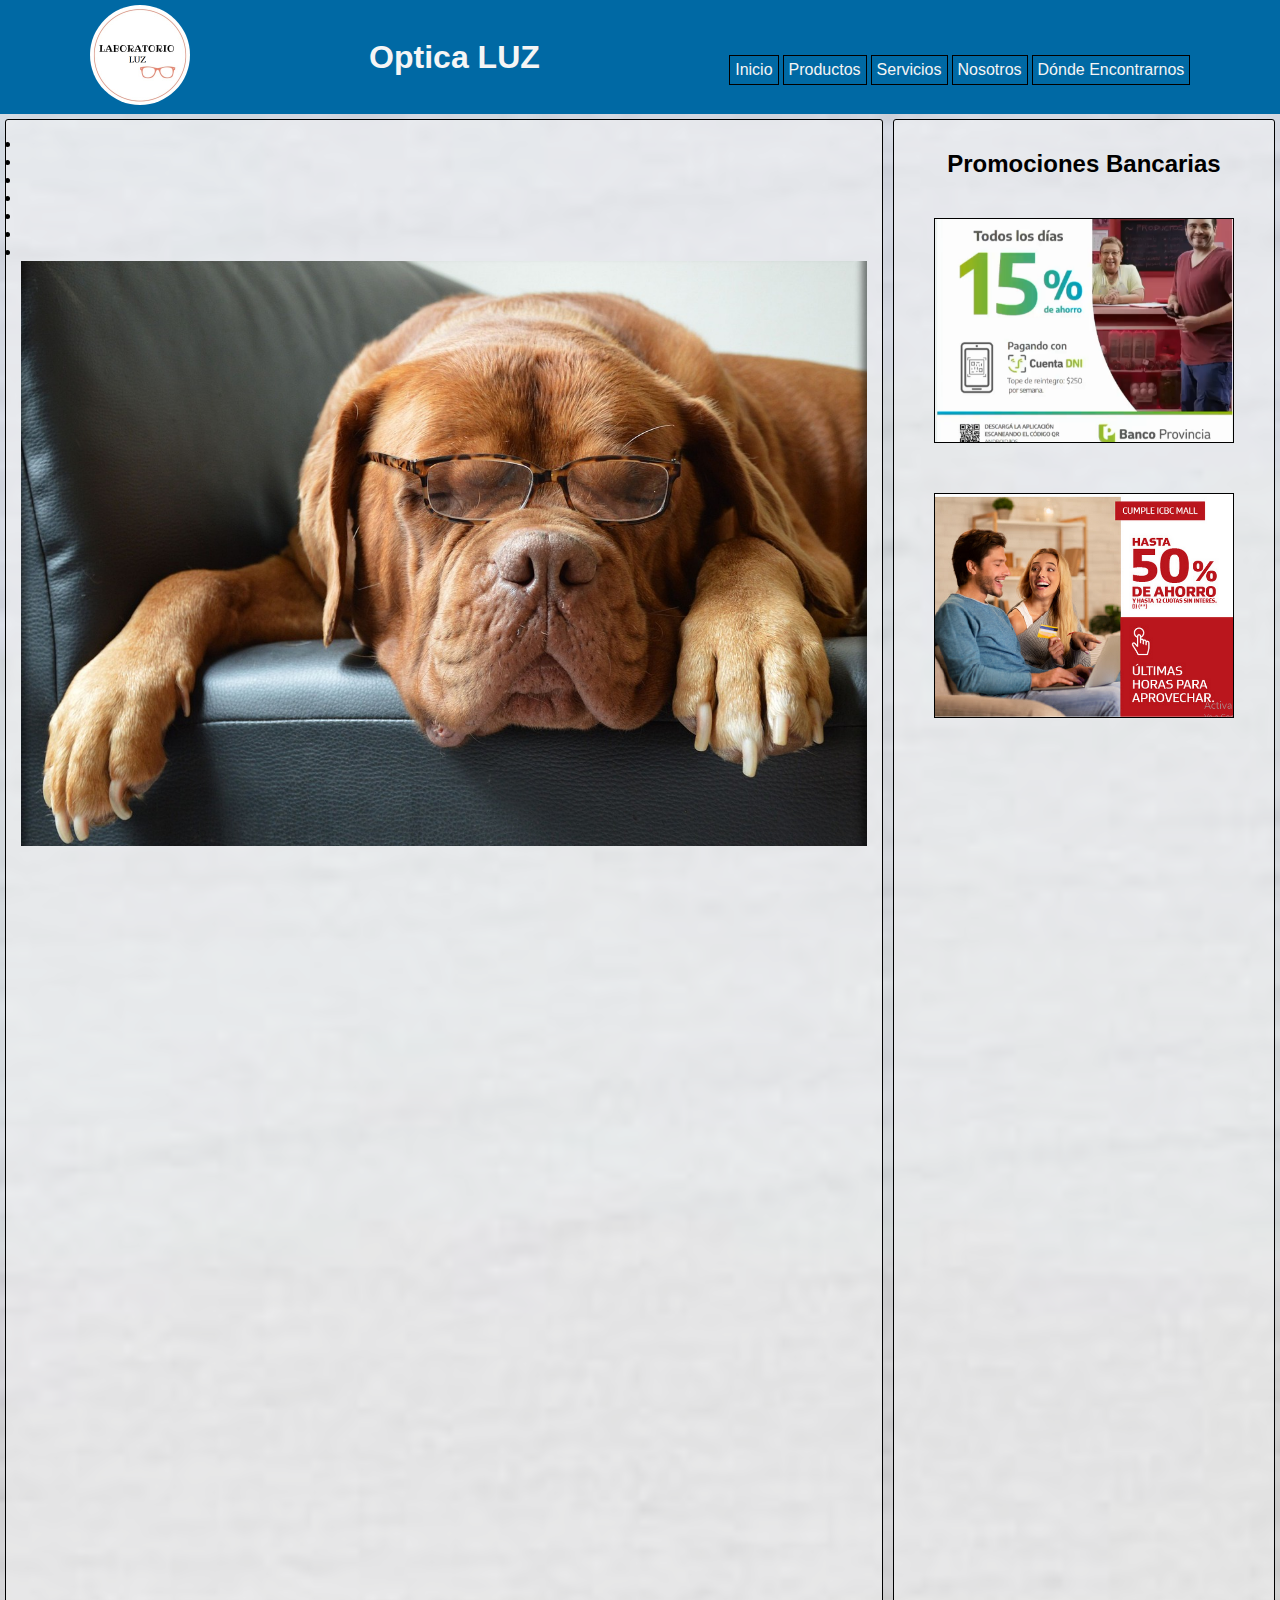
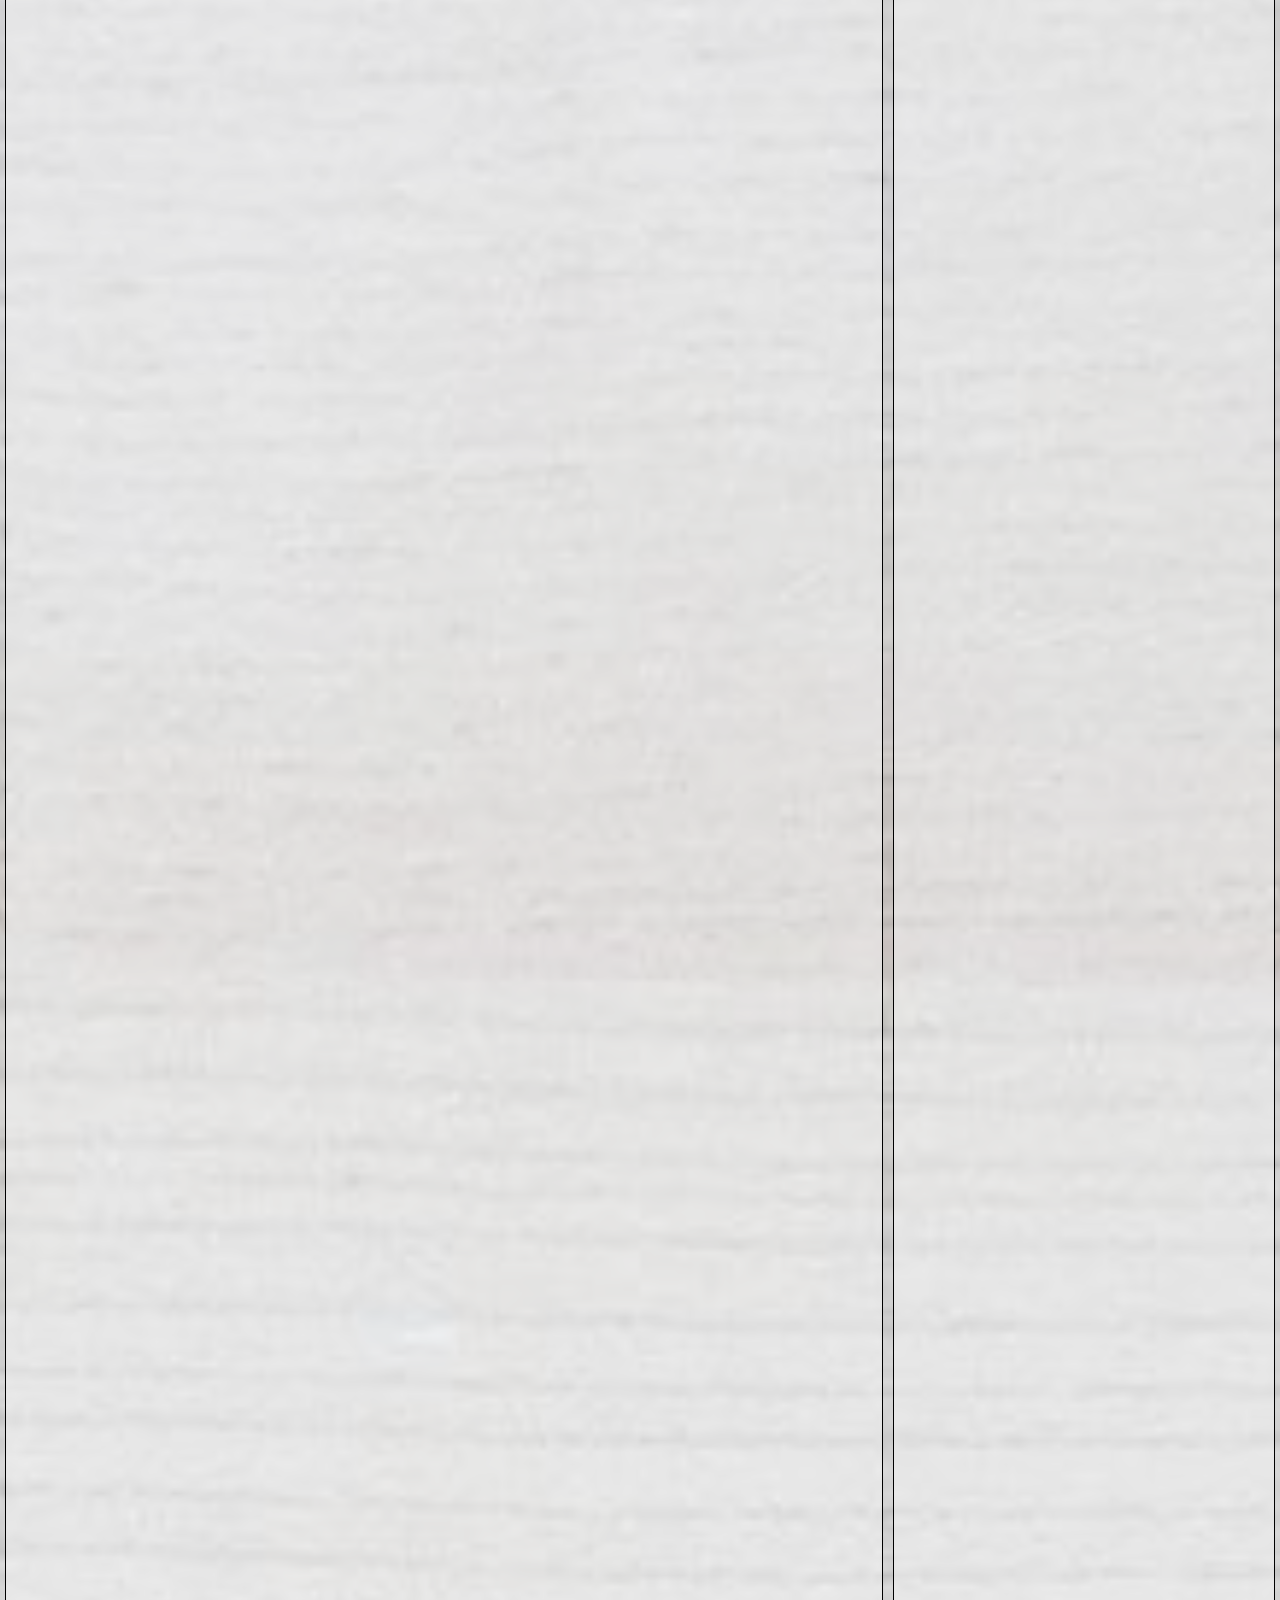
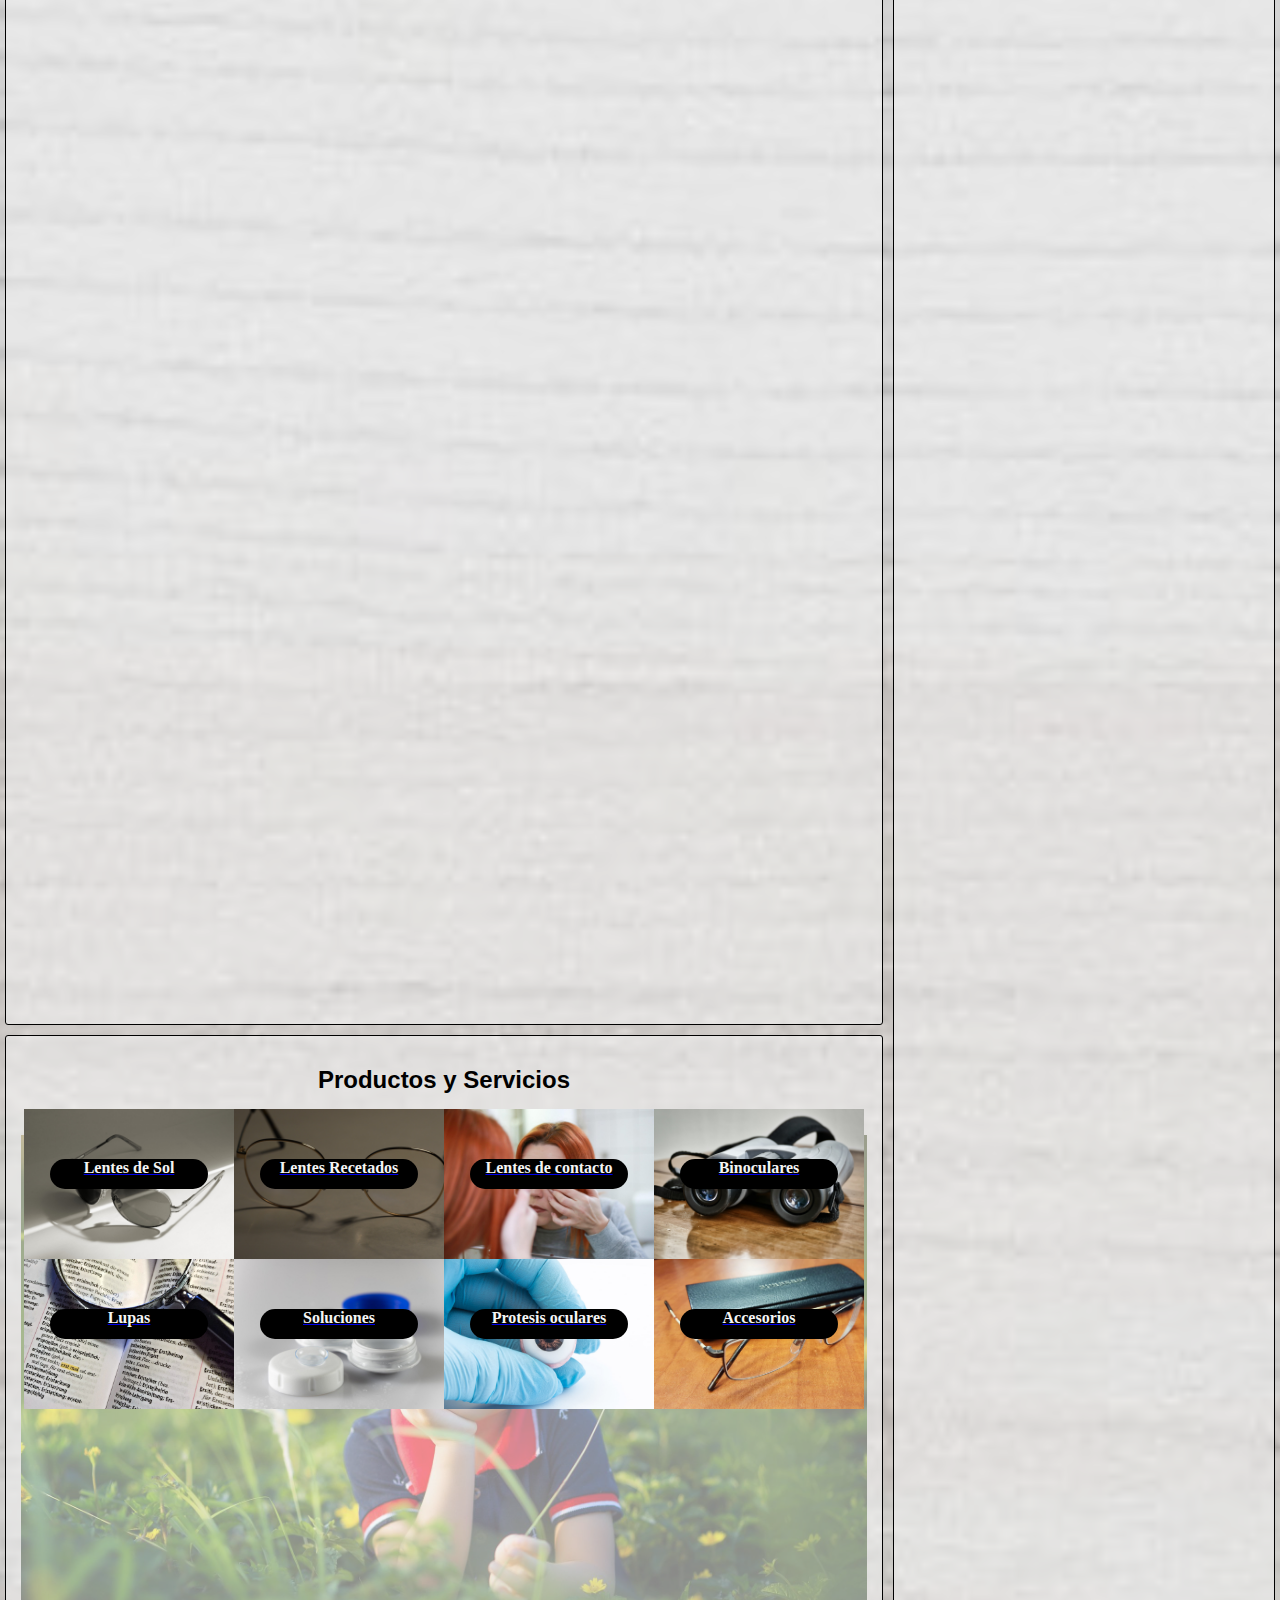
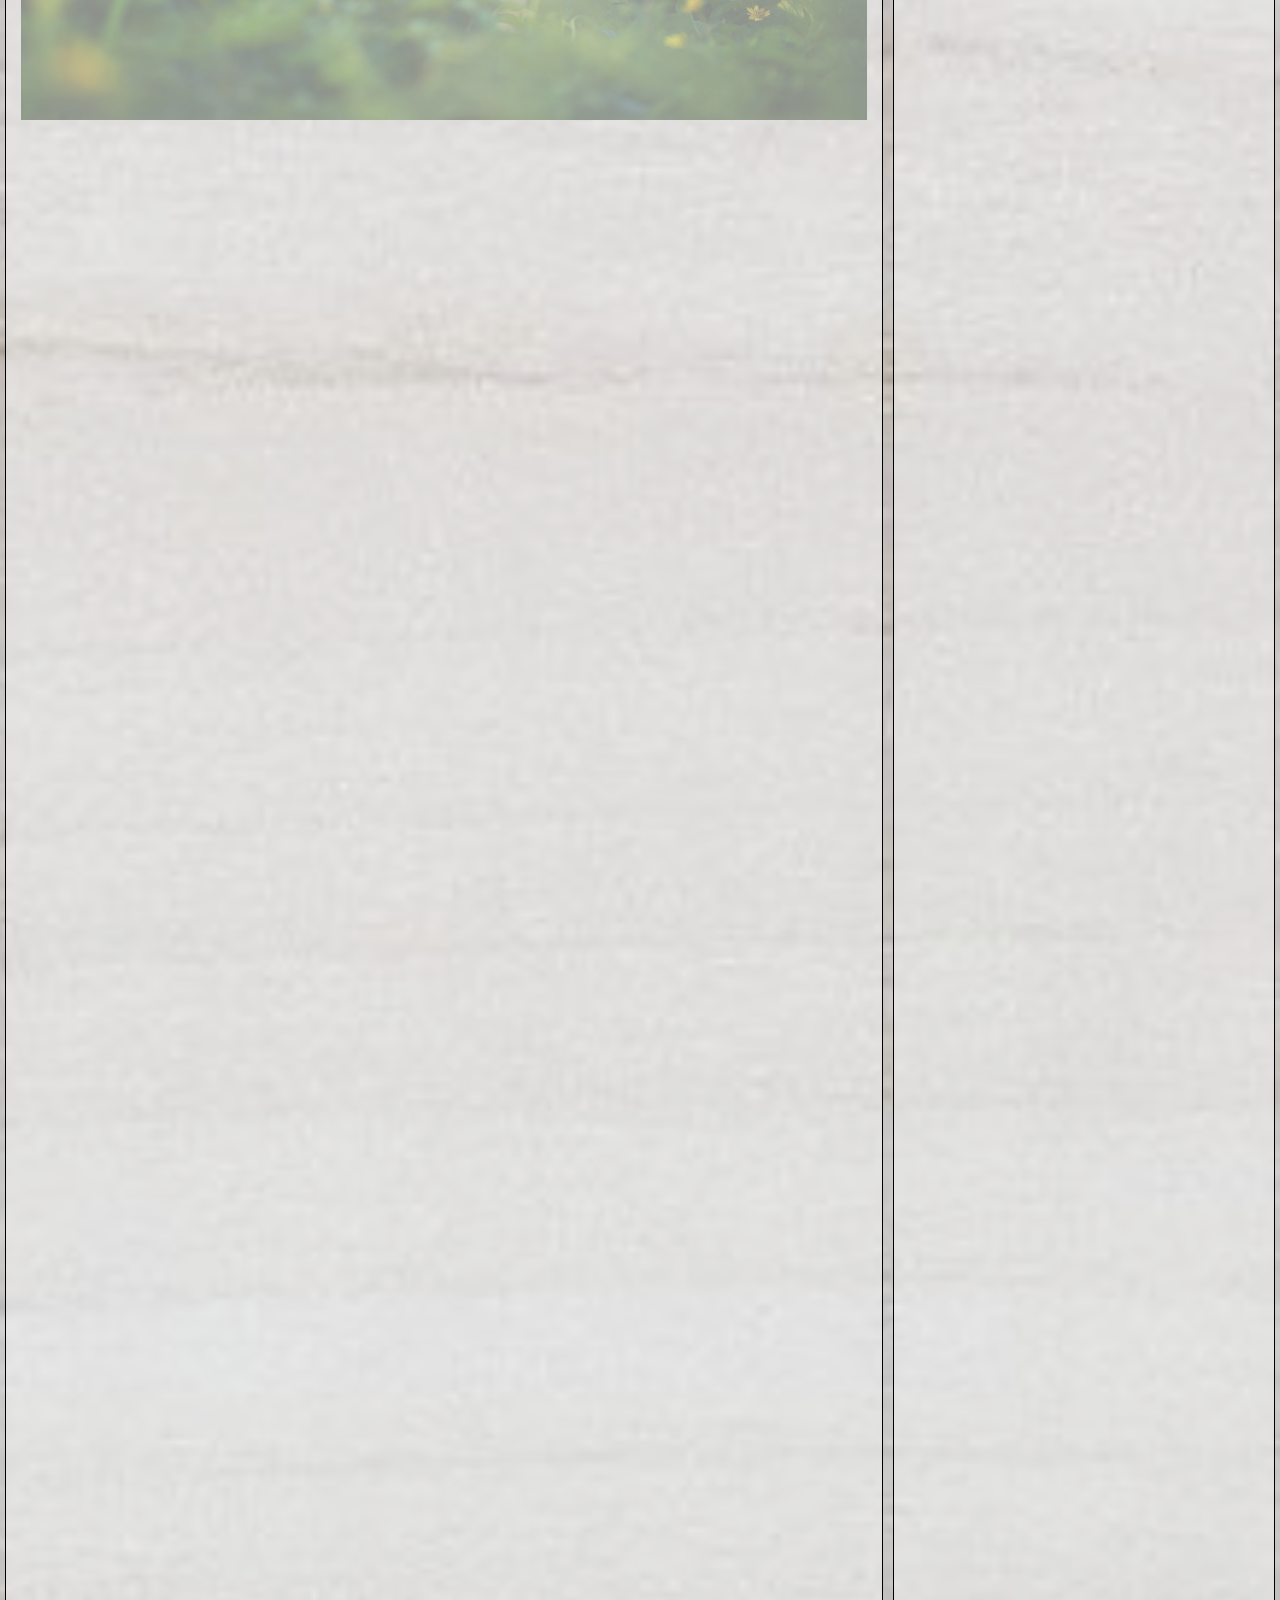
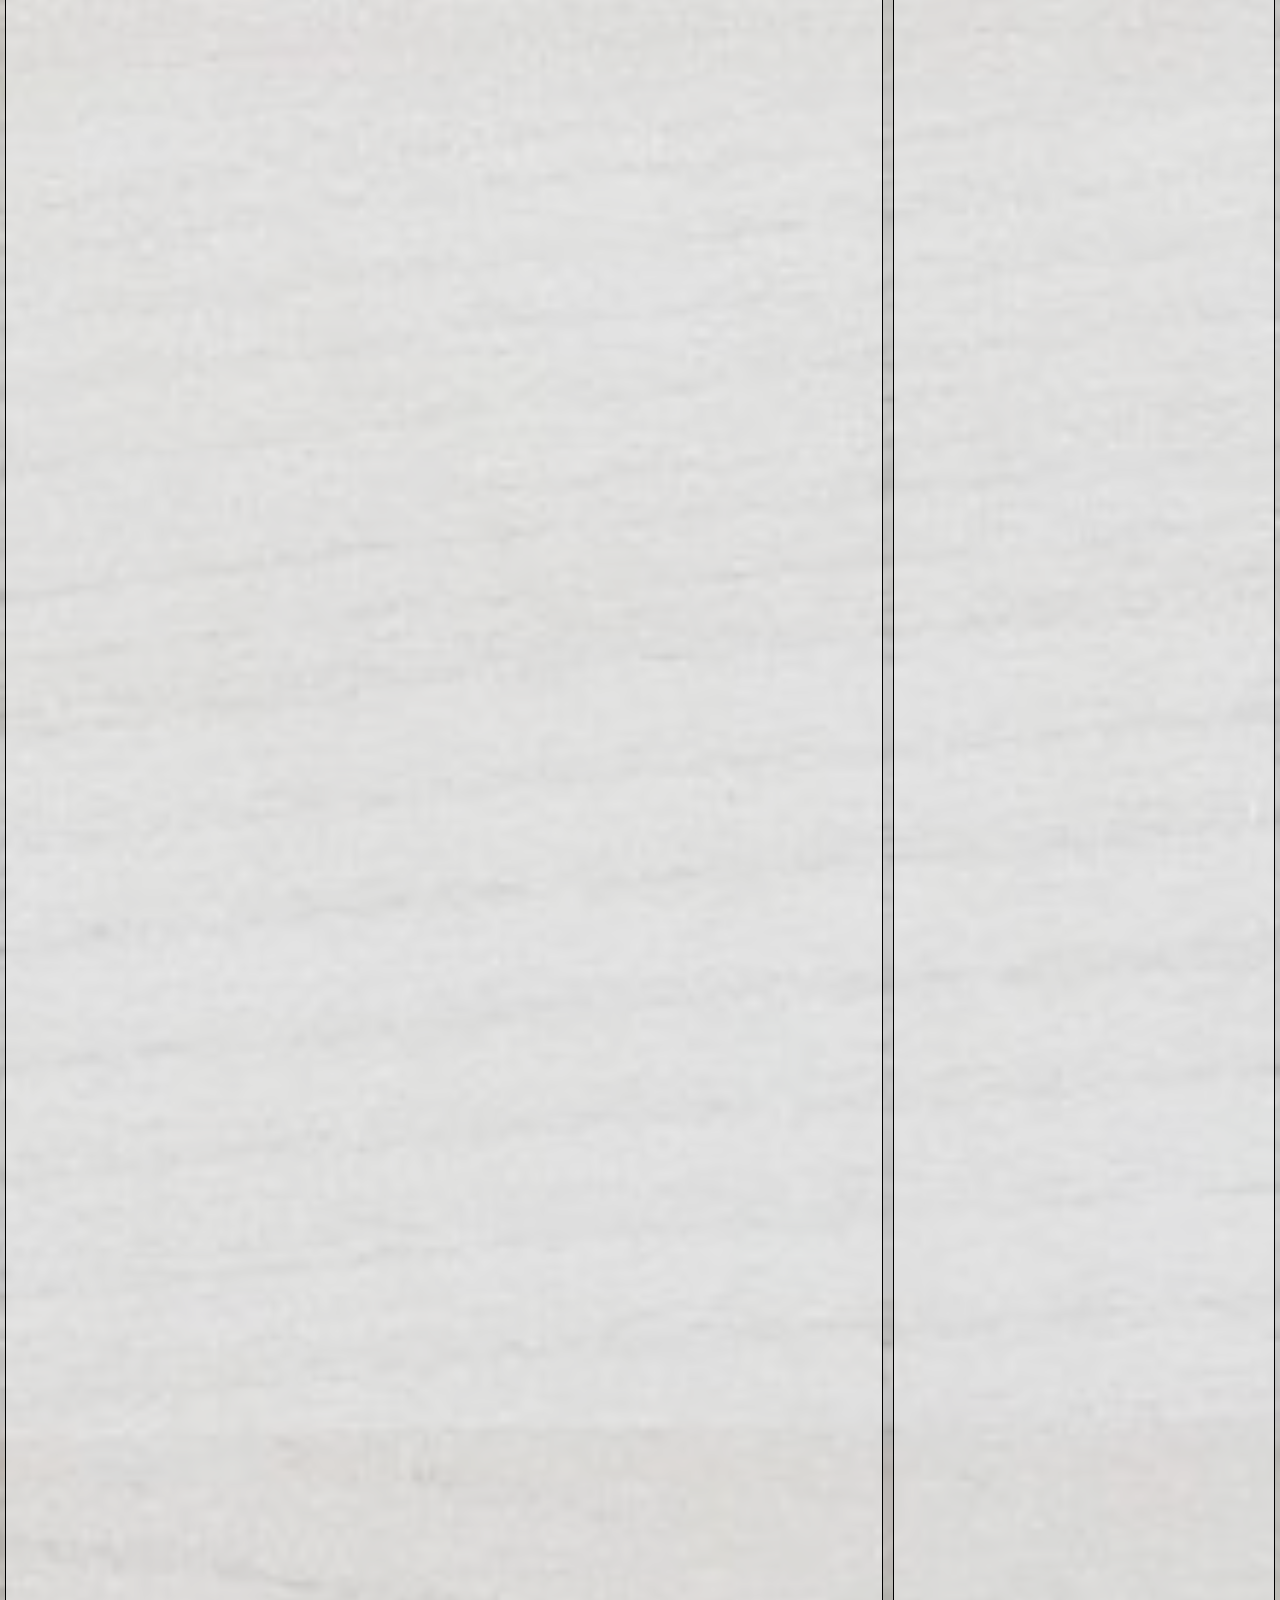
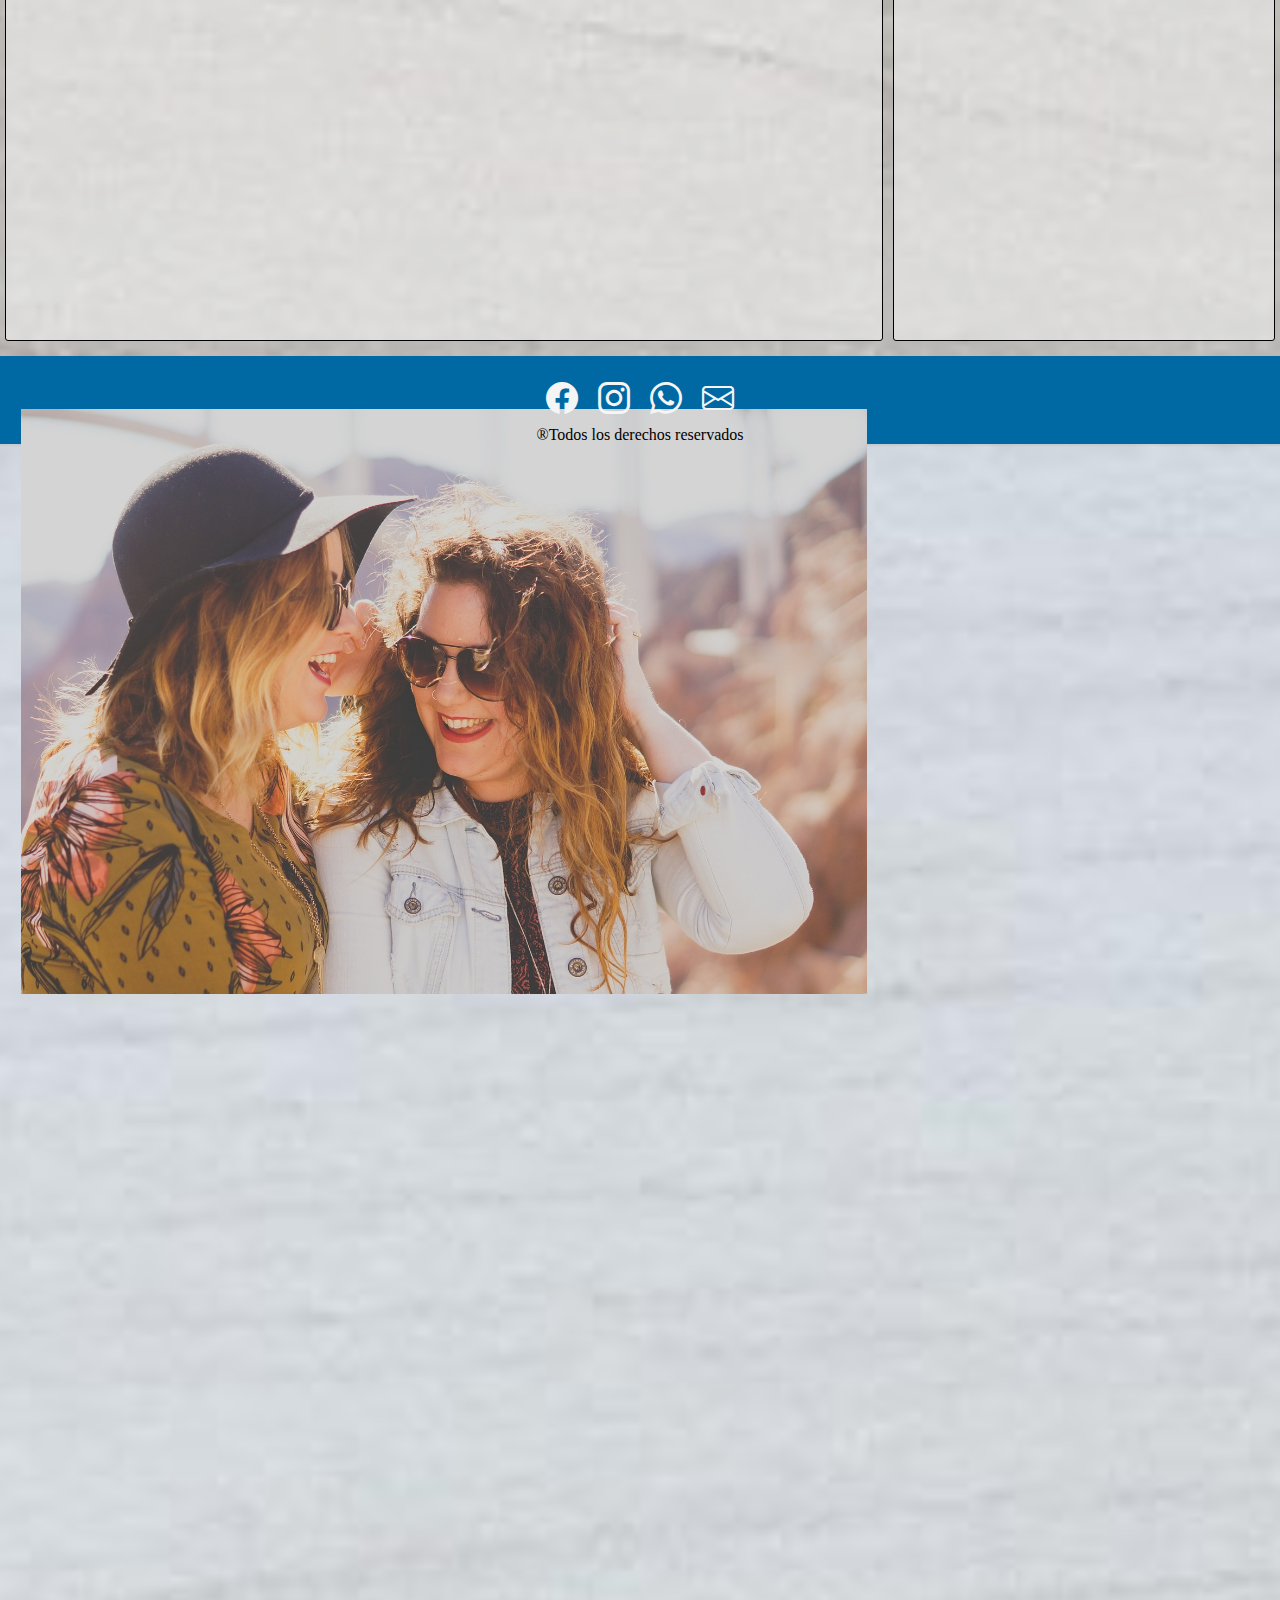
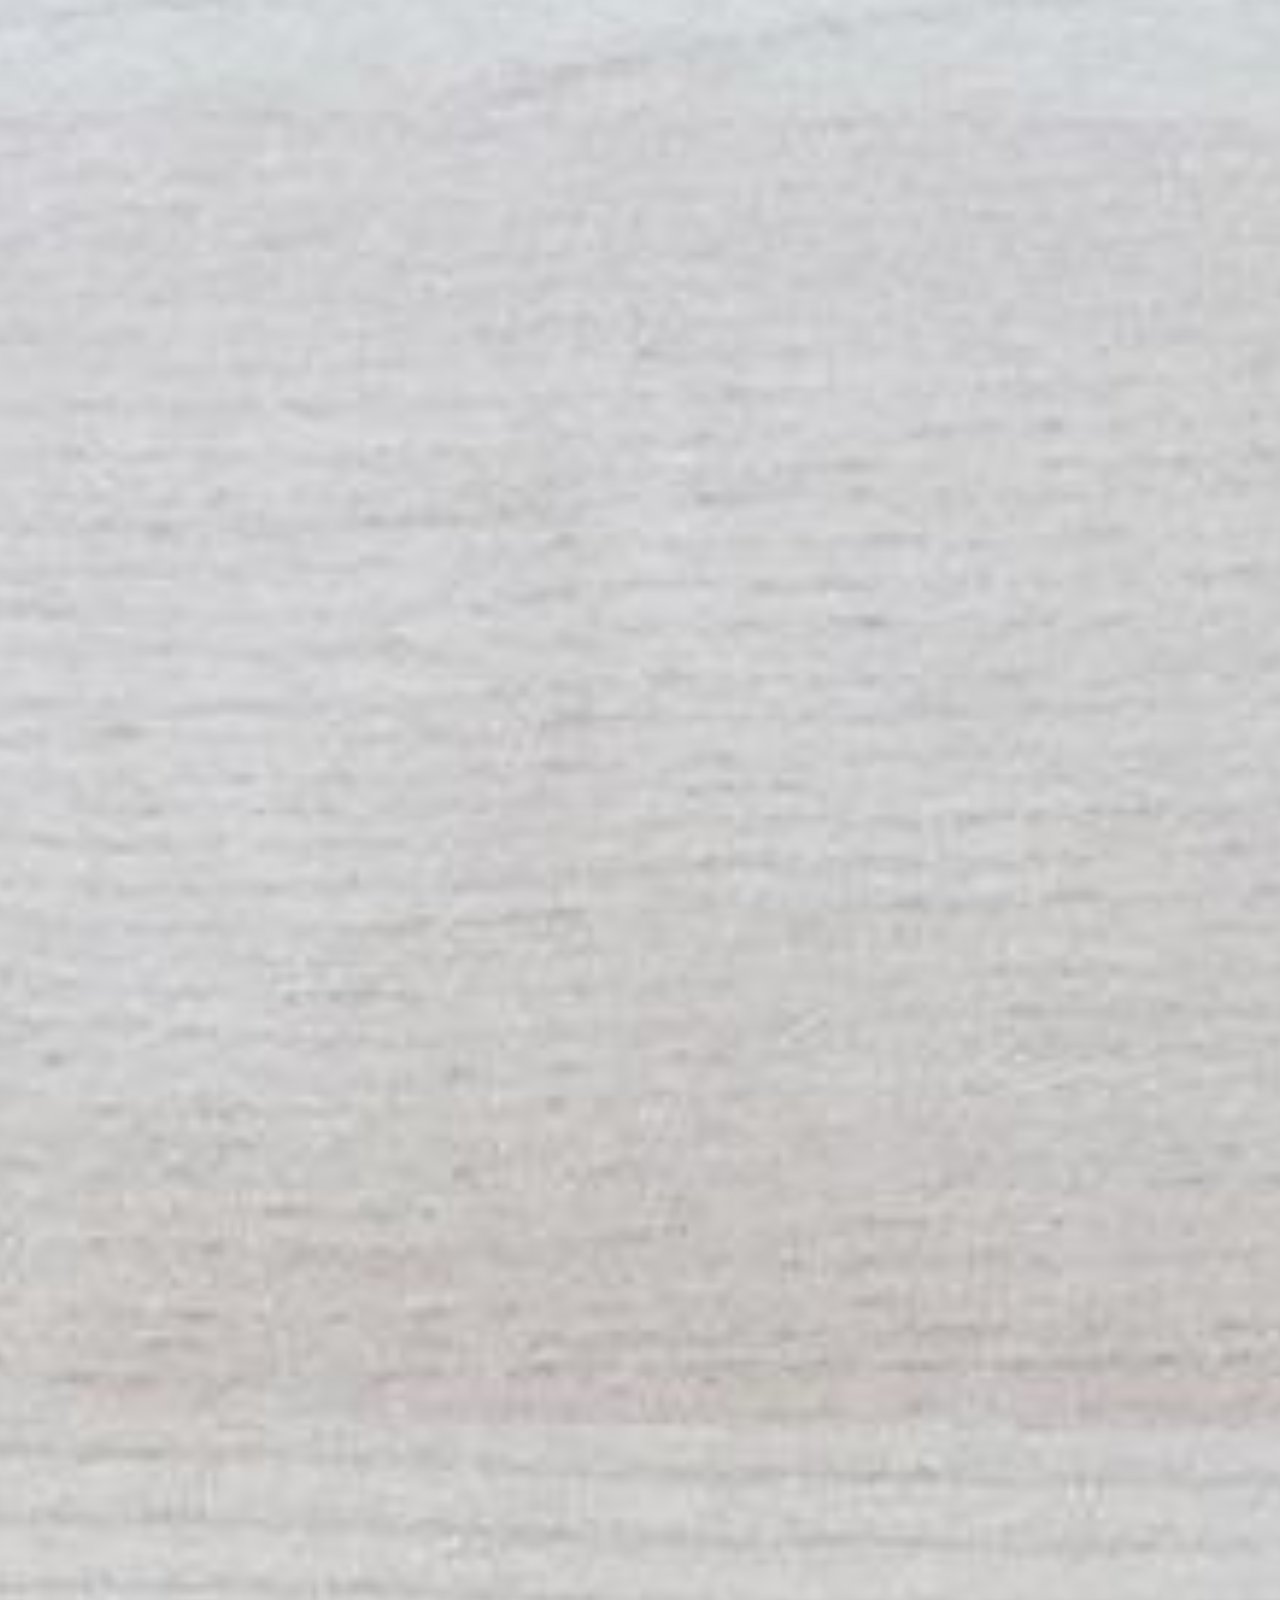
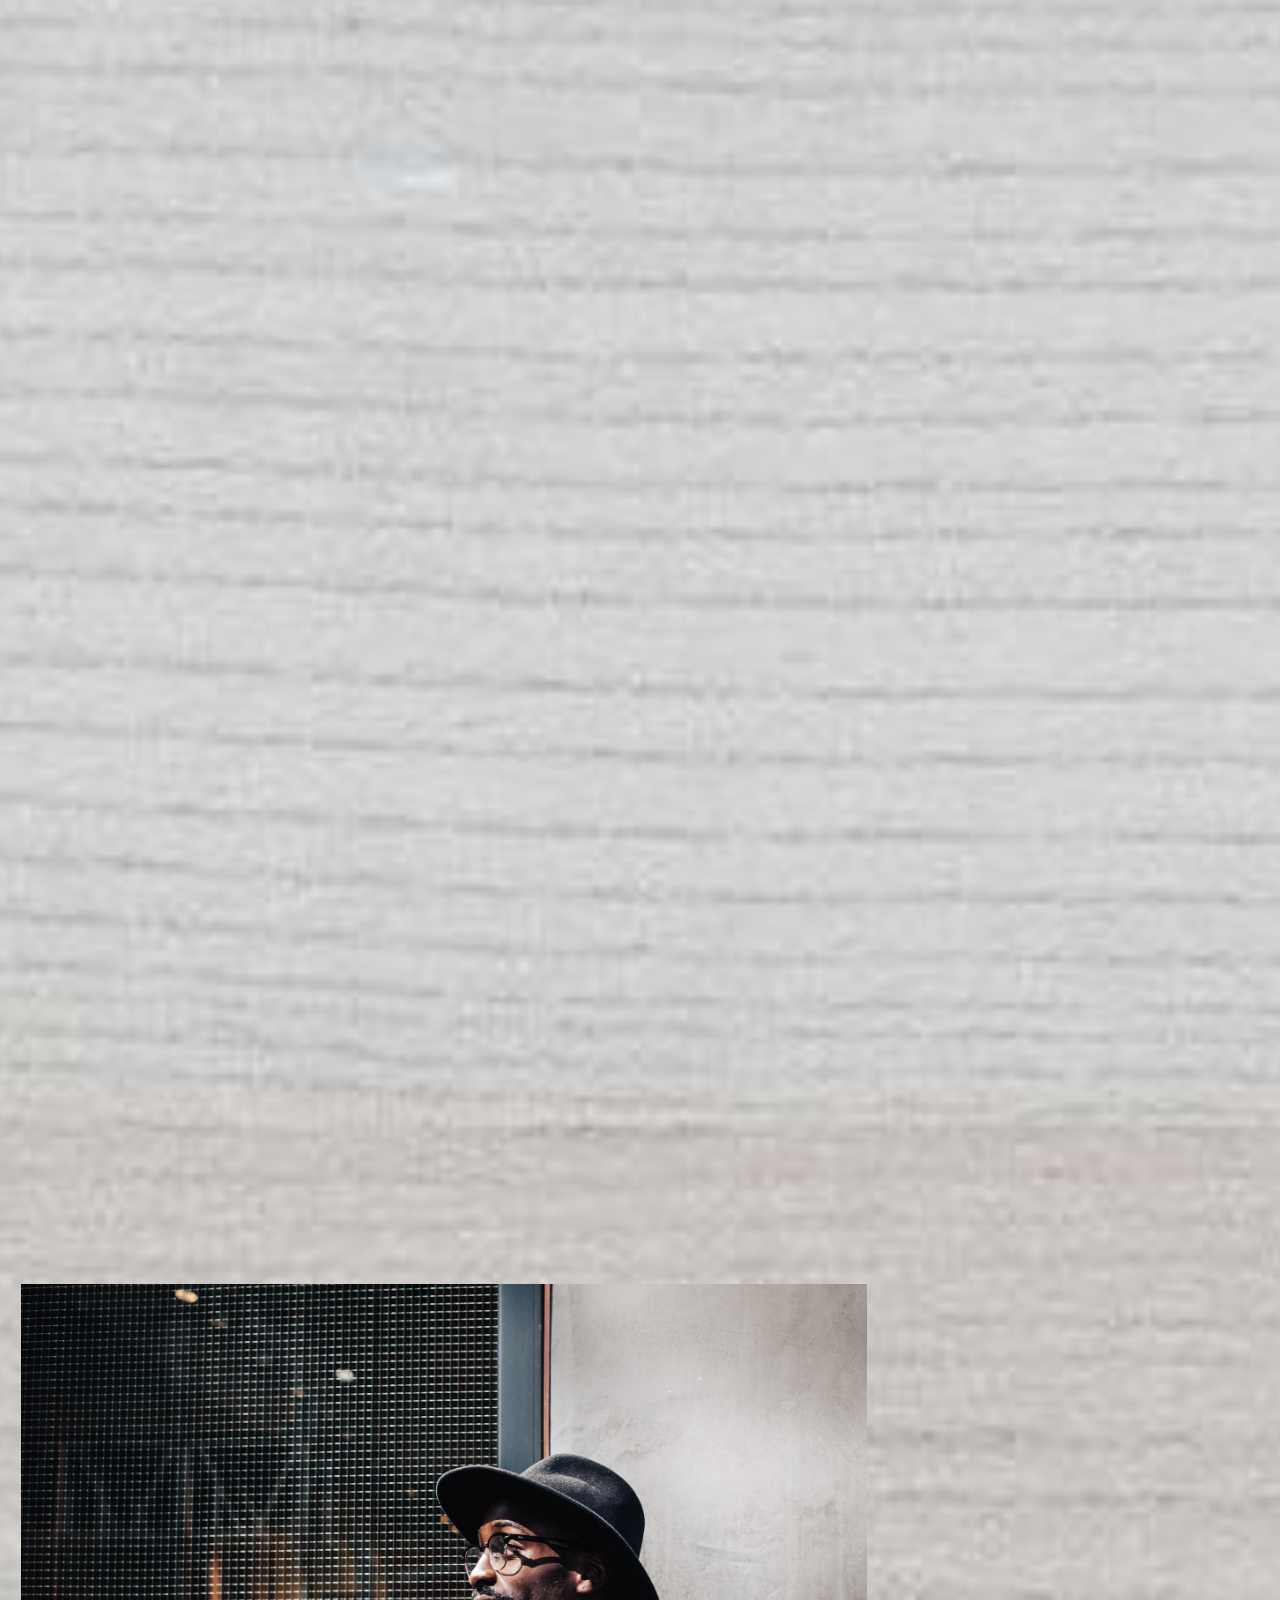
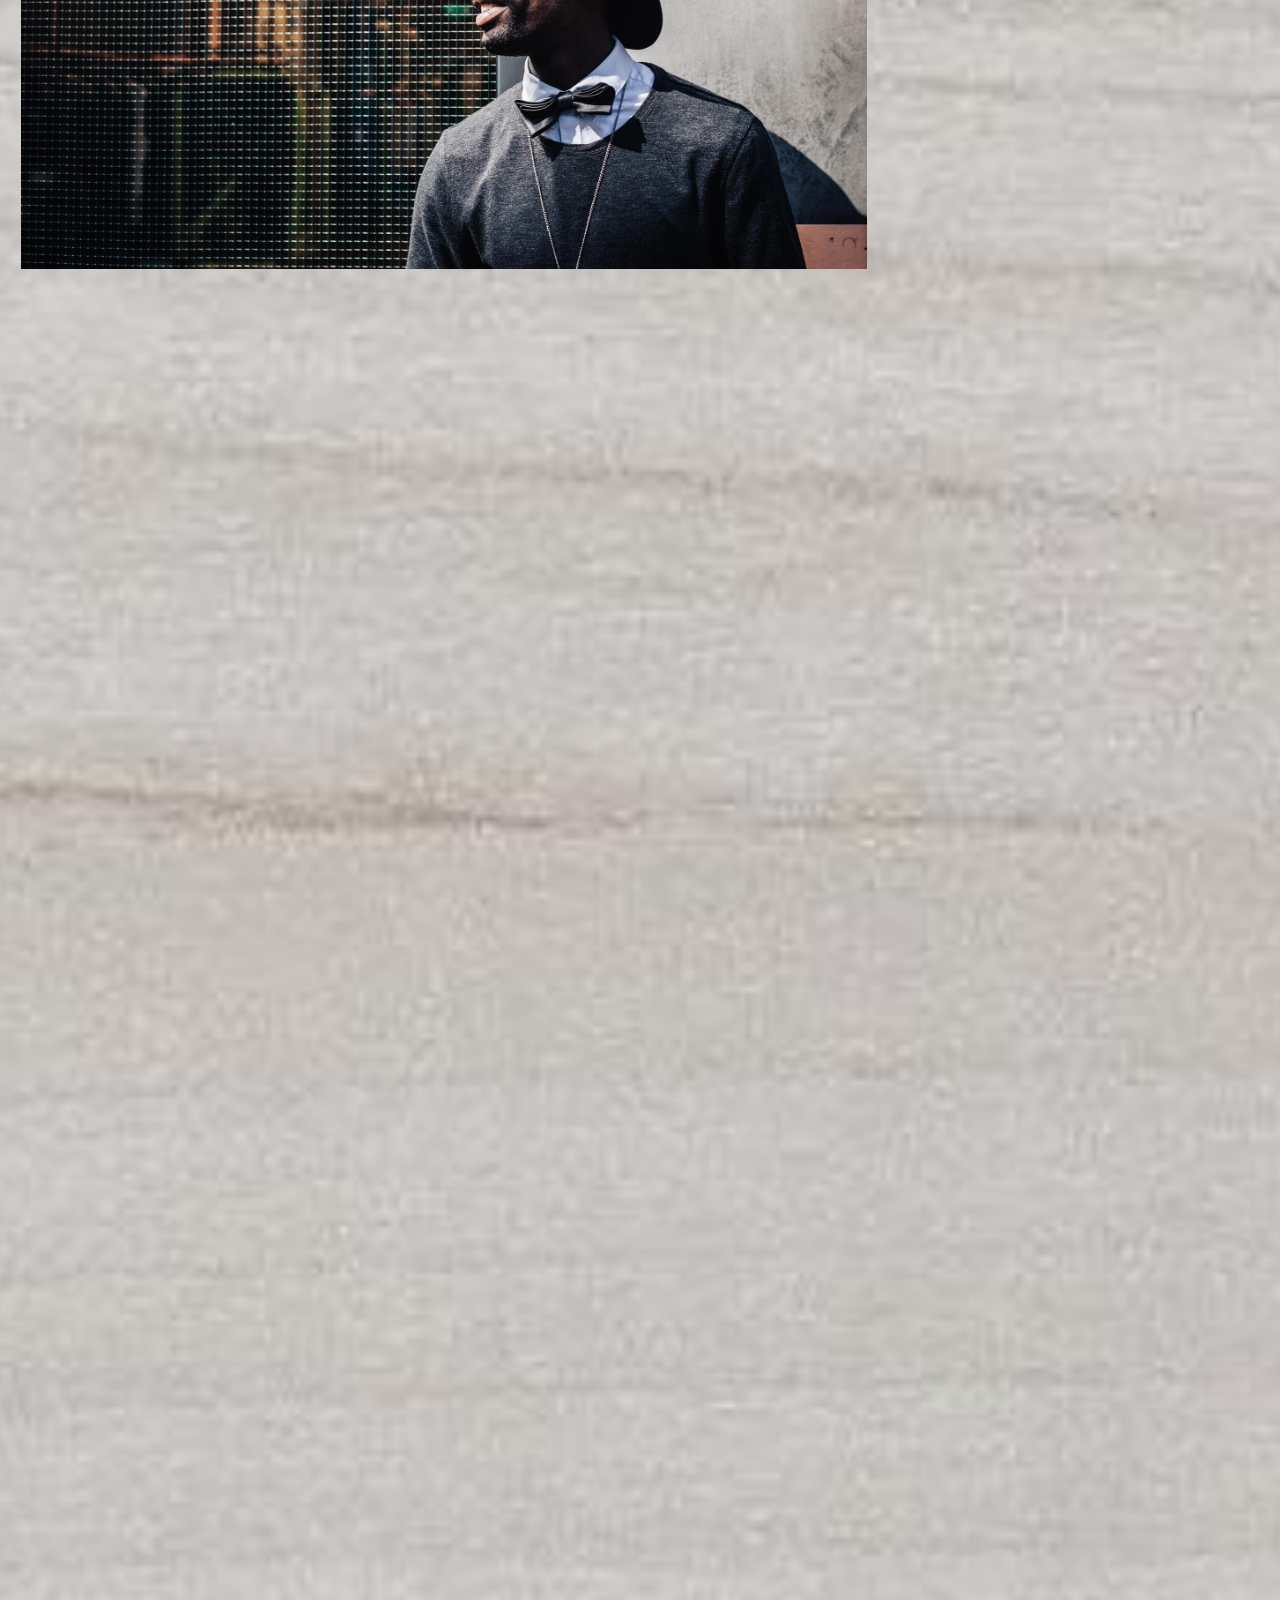
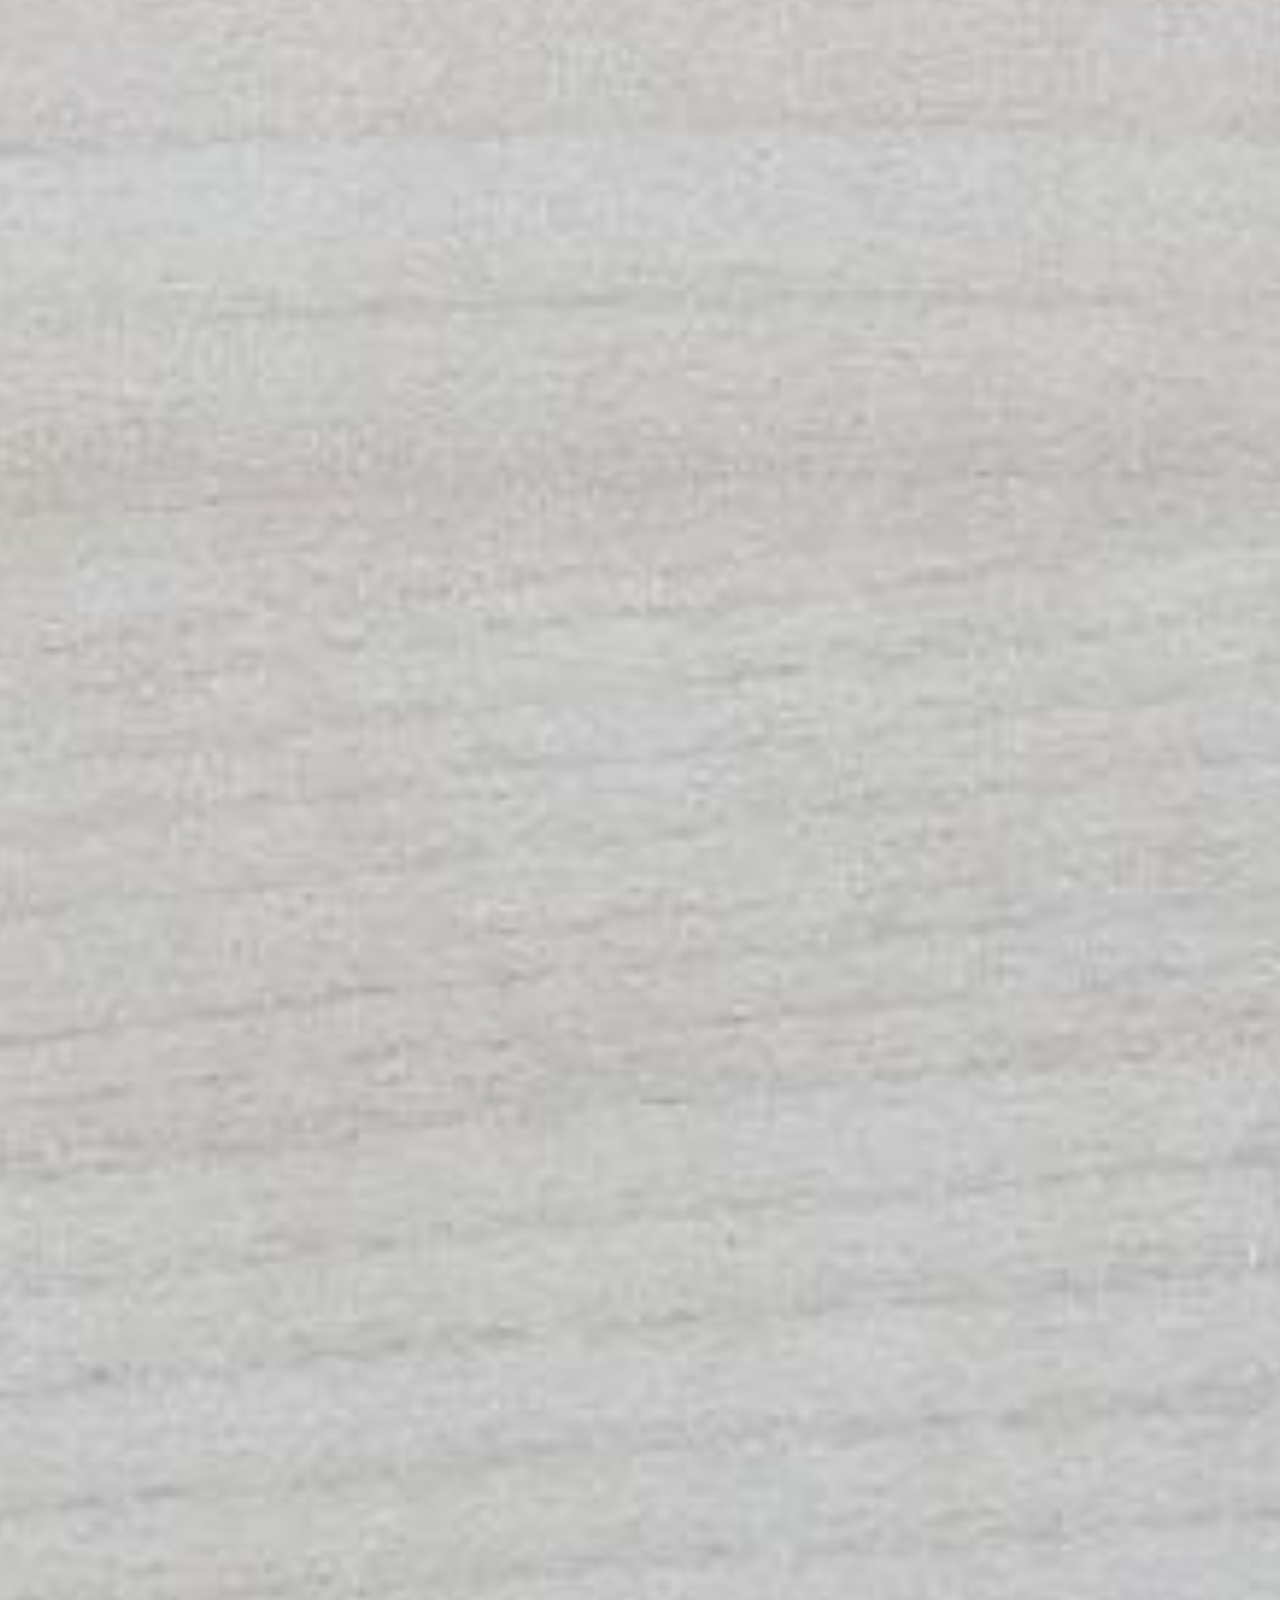
==== commit 1e015f8f: "Se realizaron ajustes" ====
--- a/index.html
+++ b/index.html
@@ -27,7 +27,7 @@
                 <li><a href='./pages/productos.html'>Productos</a></li>
                 <li><a href='./pages/servicios.html'>Servicios</a></li>
                 <li><a href='./pages/nosotros.html'>Nosotros</a></li>
-                <li><a href='./pages/donde_encontrarnos.html'>Donde Encontrarnos</a></li>
+                <li><a href='./pages/donde_encontrarnos.html'>Dónde Encontrarnos</a></li>
             </ul>
         </nav>
     </header>
--- a/css/estilos.css
+++ b/css/estilos.css
@@ -129,13 +129,13 @@
   margin-top: 50px;
   height: 30px;
   width: 75%;
-  background-color: whitesmoke;
+  background-color: black;
   align-self: center;
   border-radius: 15px;
 }
 .mainInicio .productosYServicios .miniFotosPyS div div p {
   text-align: center;
-  color: black solid 1px;
+  color: whitesmoke;
   text-shadow: 1px;
   font-size: medium;
 }
@@ -149,7 +149,7 @@
   filter: grayscale(100%);
 }
 .mainInicio .productosYServicios #LentesDeSol {
-  background-image: url("../assets/fotos/productos/union_pacific_sol.jpg");
+  background-image: url("../assets/fotos/imagenesindex/sunglasses-1370256_1920.jpg");
 }
 .mainInicio .productosYServicios #LentesRecetados {
   background-image: url("../assets/fotos/imagenesindex/glasses-6336907_1920.jpg");
@@ -264,27 +264,6 @@
   align-items: center;
   flex-wrap: wrap;
   justify-content: center;
-  /* Aca mediante MAPS y EXTEND vamos a definir a todos los productos */
-  /* $productos:(
-      productoA1: url("../assets/fotos/productos/union_pacific_sol.jpg"),
-      productoA2: url("../assets/fotos/productos/mara-lente-sol.jpg"),
-      productoA3: url("../assets/fotos/productos/valdez-receta.jpg"),
-      productoA4: url("../assets/fotos/productos/D_NQ_NP_786286-MLA46233536589_062021-O.jpg"),
-      productoA5: url("../assets/fotos/productos/D_NQ_NP_2X_957470-MLA45538941816_042021-F.jpg"),
-      productoA6: url("../assets/fotos/productos/38248696-gafas-de-sol-classic.jpg"),
-      productoB1: url("../assets/fotos/productos/valdes-receta.jpg"),
-      productoB2: url("../assets/fotos/productos/union_pacific_receta.jpg"),
-      productoB3: url("../assets/fotos/productos/lentes-litio.jpg"),
-      productoC1: url("../assets/fotos/productos/estuche-de-lentes-en-silicona.jpg"),
-      productoC2: url("../assets/fotos/productos/cordones.jpg")
-  ); */
-  /* 
-  @each $articulo, $url in $productos {
-      {$articulo}{
-          @extend .miniatura;
-          background-image: $url;
-      }
-  } */
 }
 .productos .lentesDeSol div, .productos .lentesRecetados div, .productos .accesorios div {
   width: 260px;
@@ -398,24 +377,6 @@
   .productos article {
     overflow: auto;
   }
-  /*     .productos{
-          display: grid;
-          grid-template-columns: 1fr;
-          grid-template-rows: 150px 80px auto 80px auto 80px auto;
-          grid-template-areas: "titulo_productos"
-          "titulo_lentesDeSol"
-          "lentesDeSol"
-          "titulo_lentesRecetados"
-          "lentesRecetados"
-          "titulo_accesorios"
-          "accesorios";
-          .lentesDeSol, .lentesRecetados, .accesorios{
-              display: flex;
-              flex-direction: row;
-              align-items: center;
-              flex-wrap: nowrap;
-          }
-      } */
 }
 
 /*# sourceMappingURL=estilos.css.map */
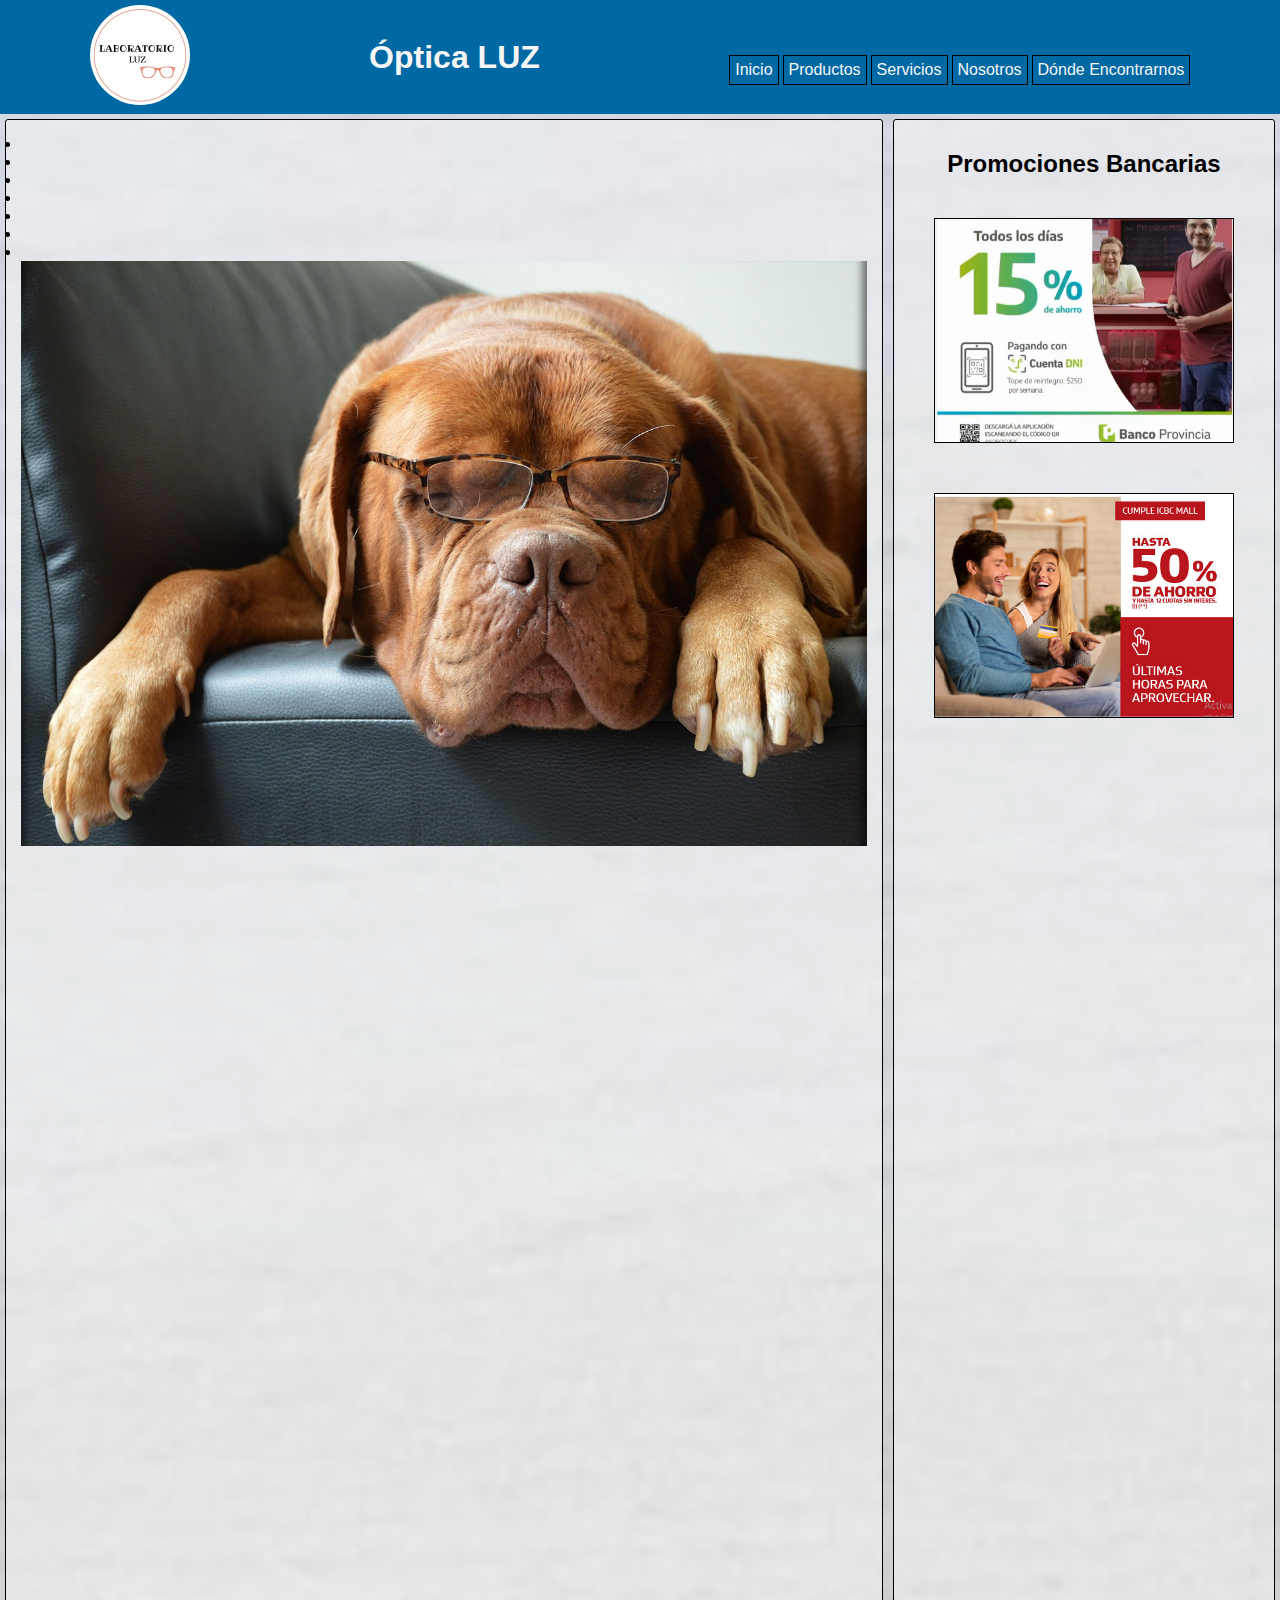
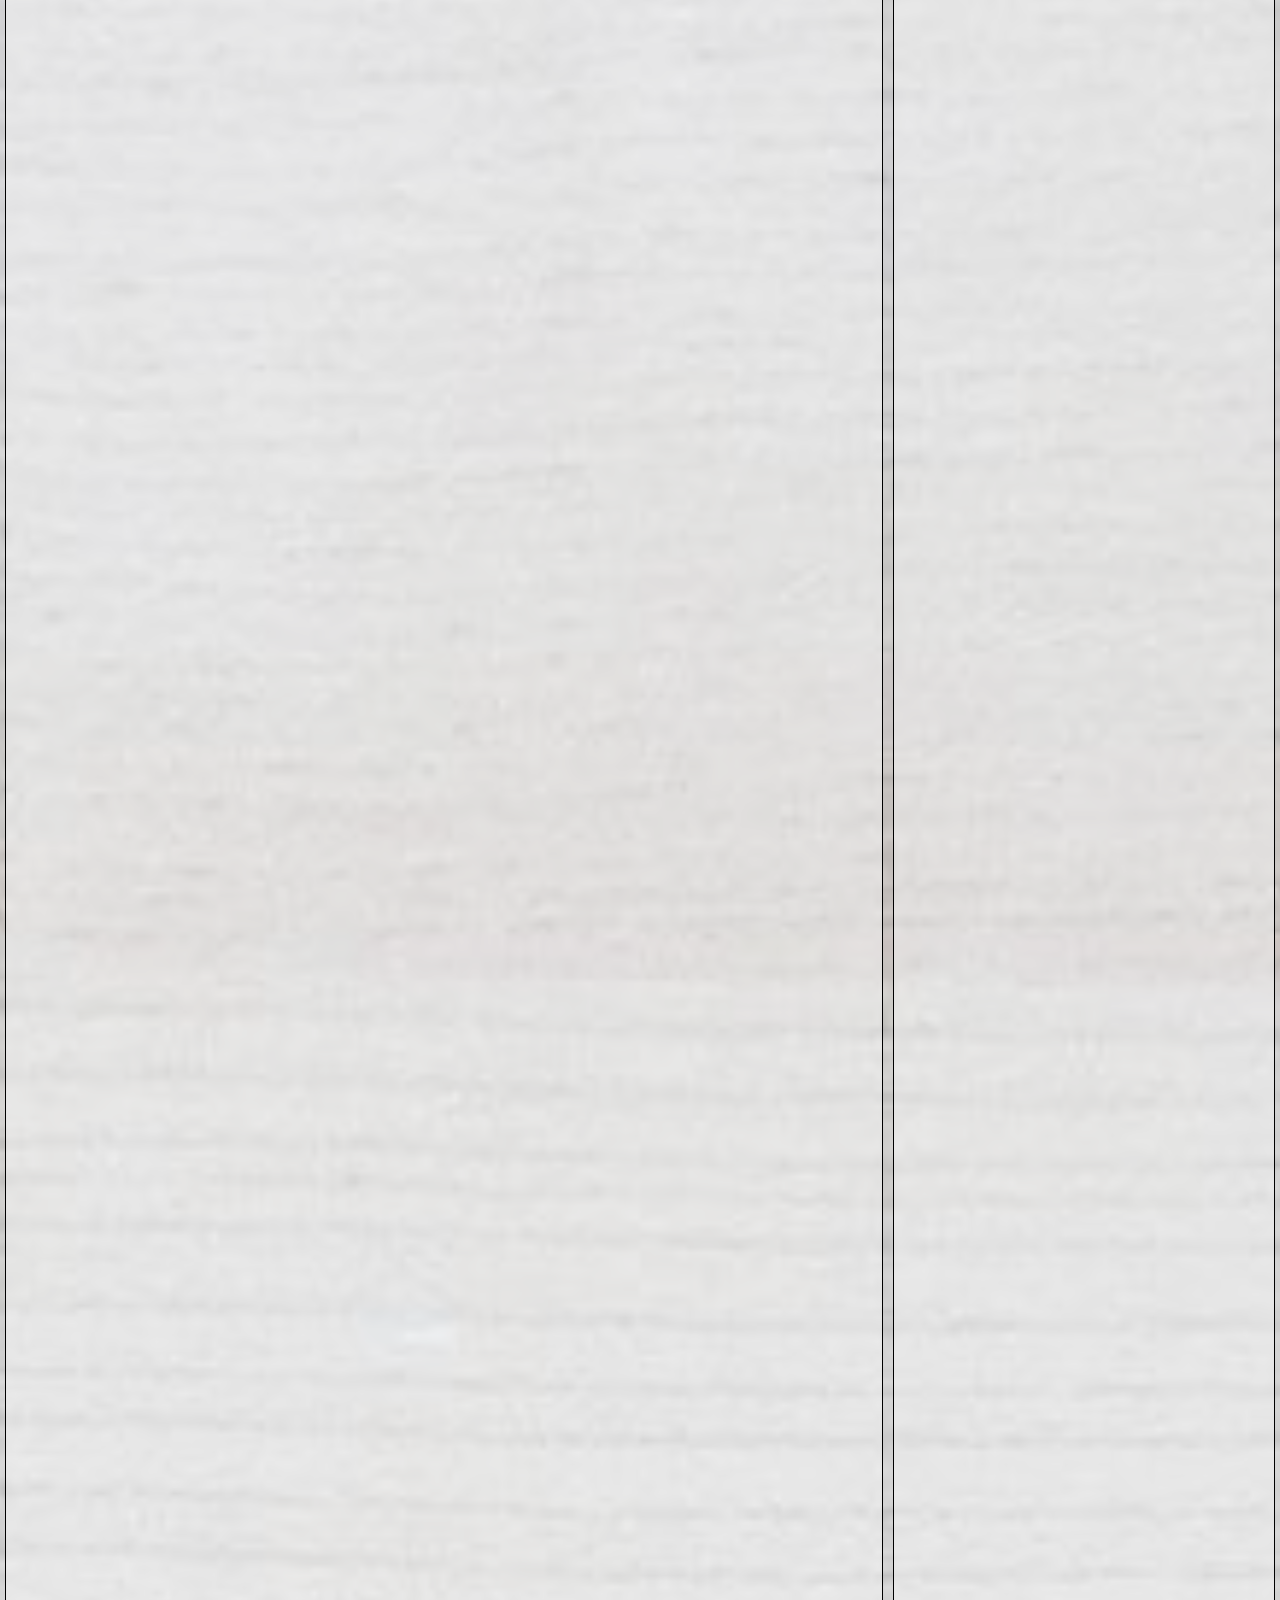
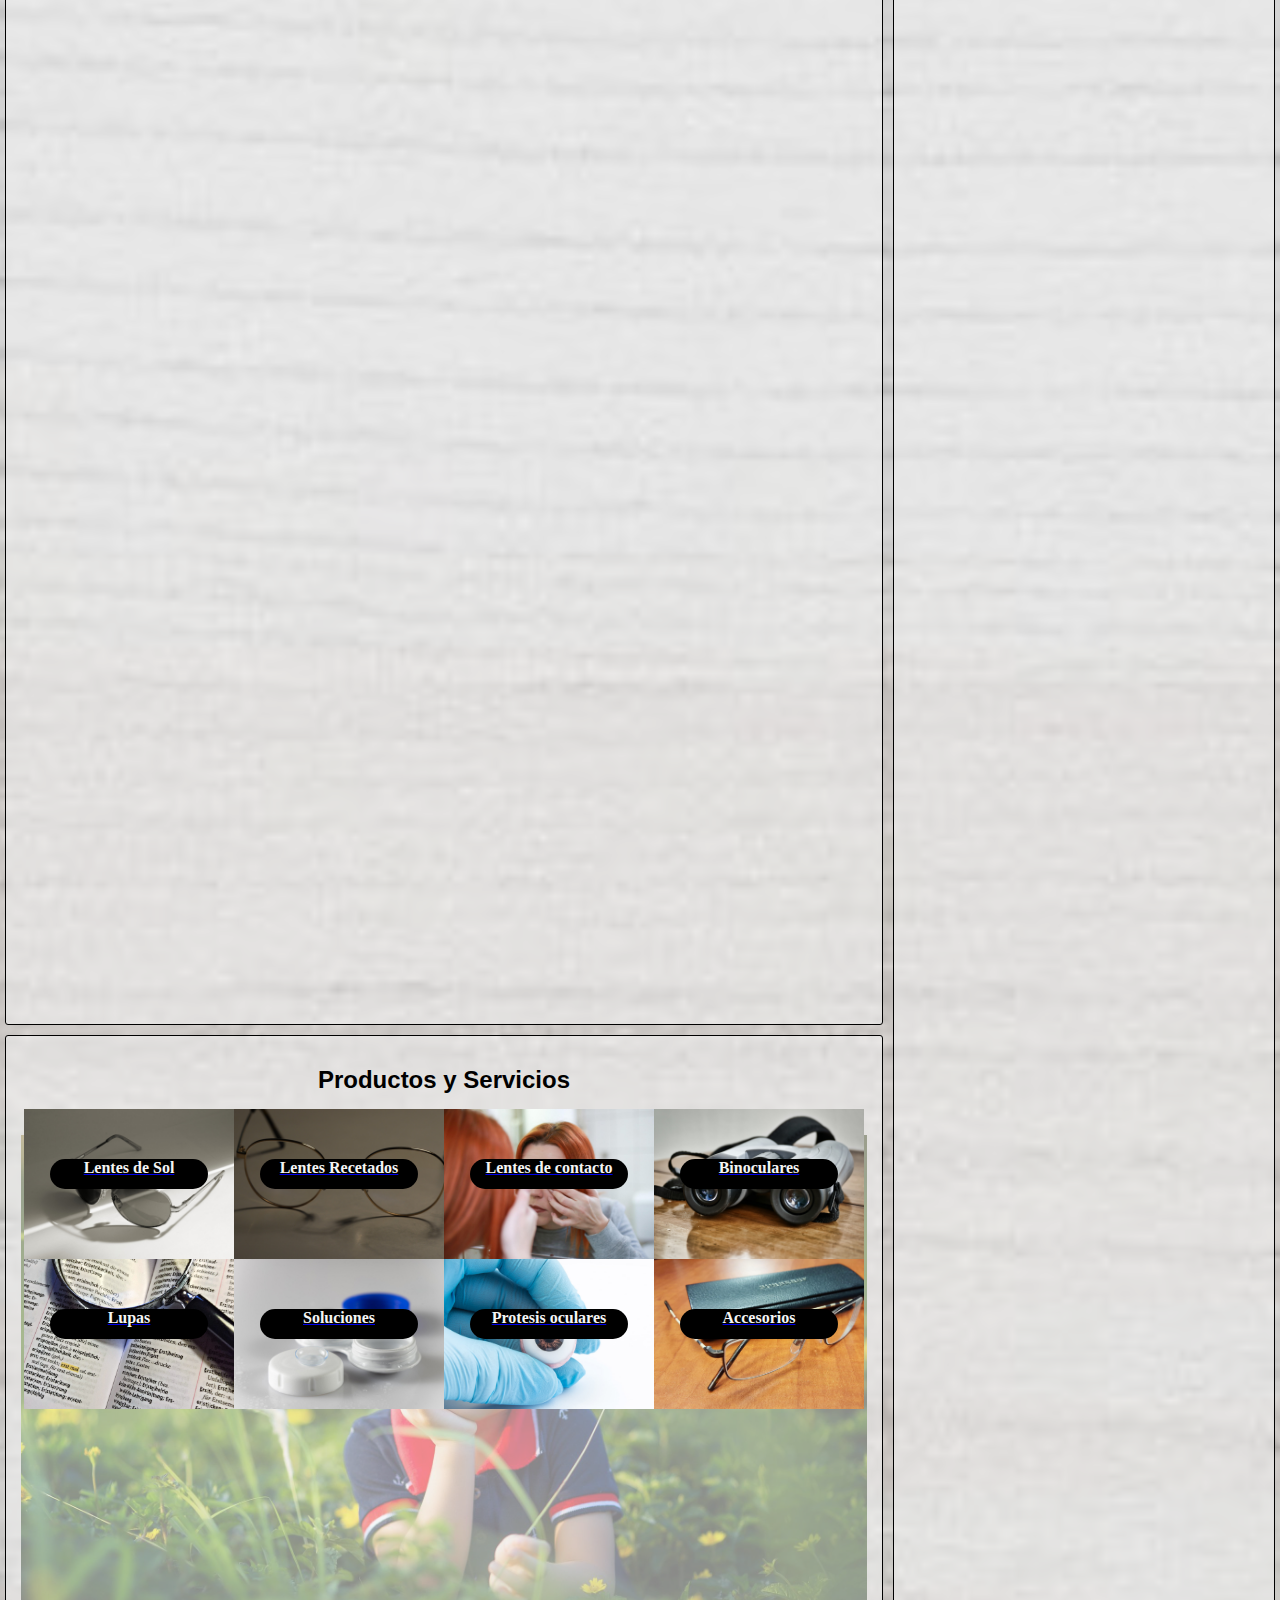
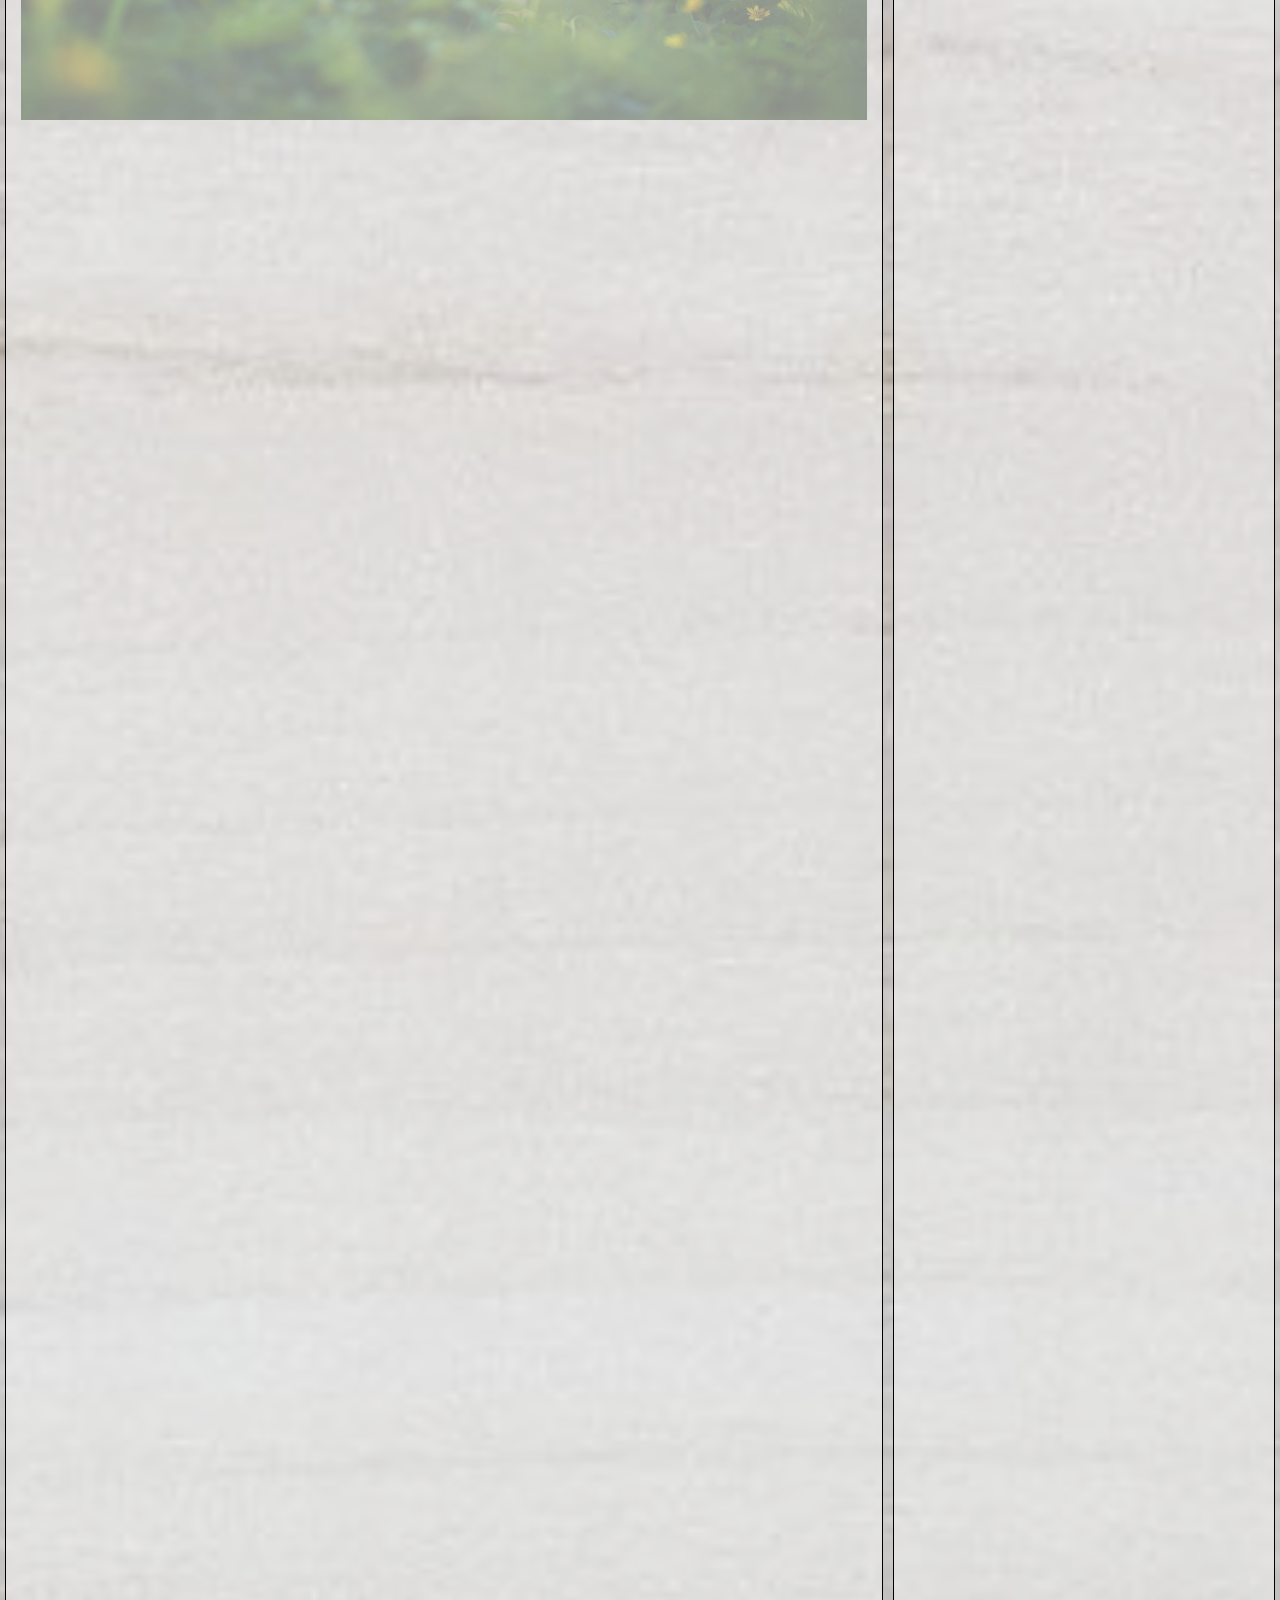
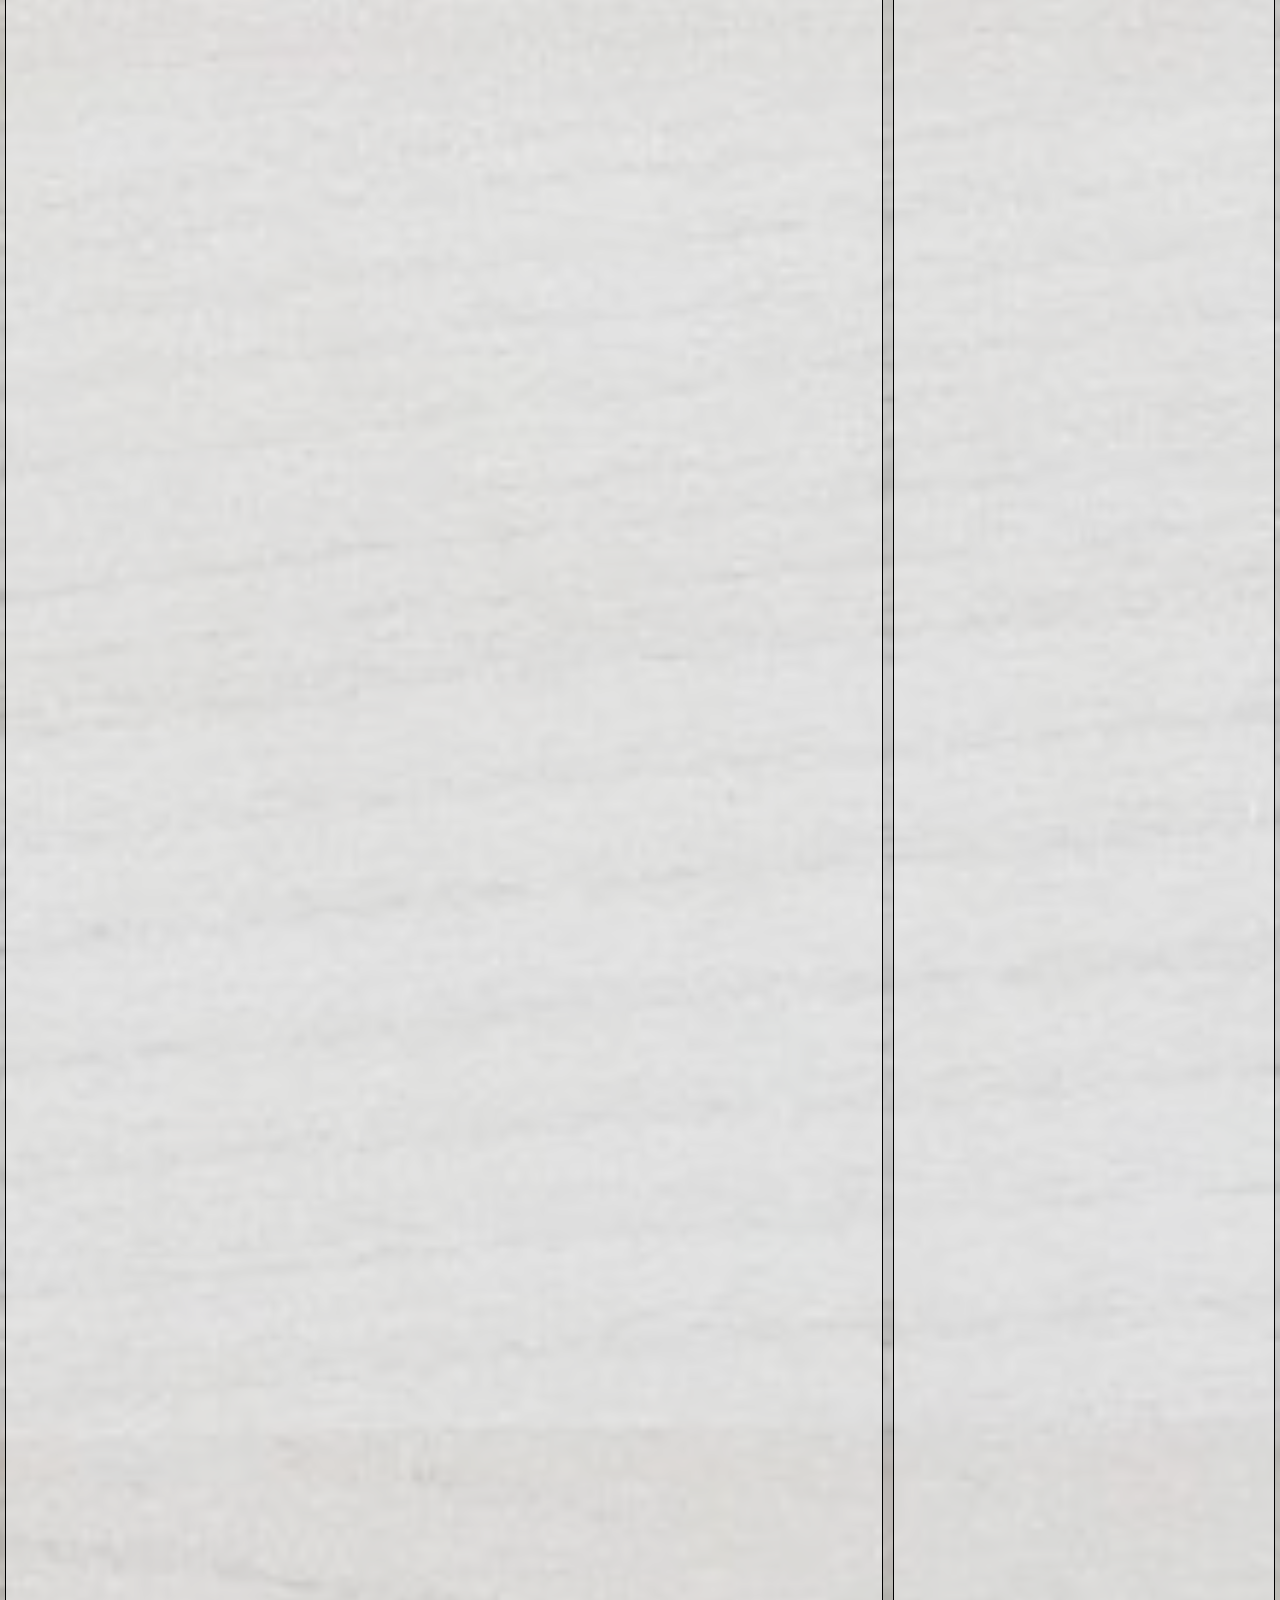
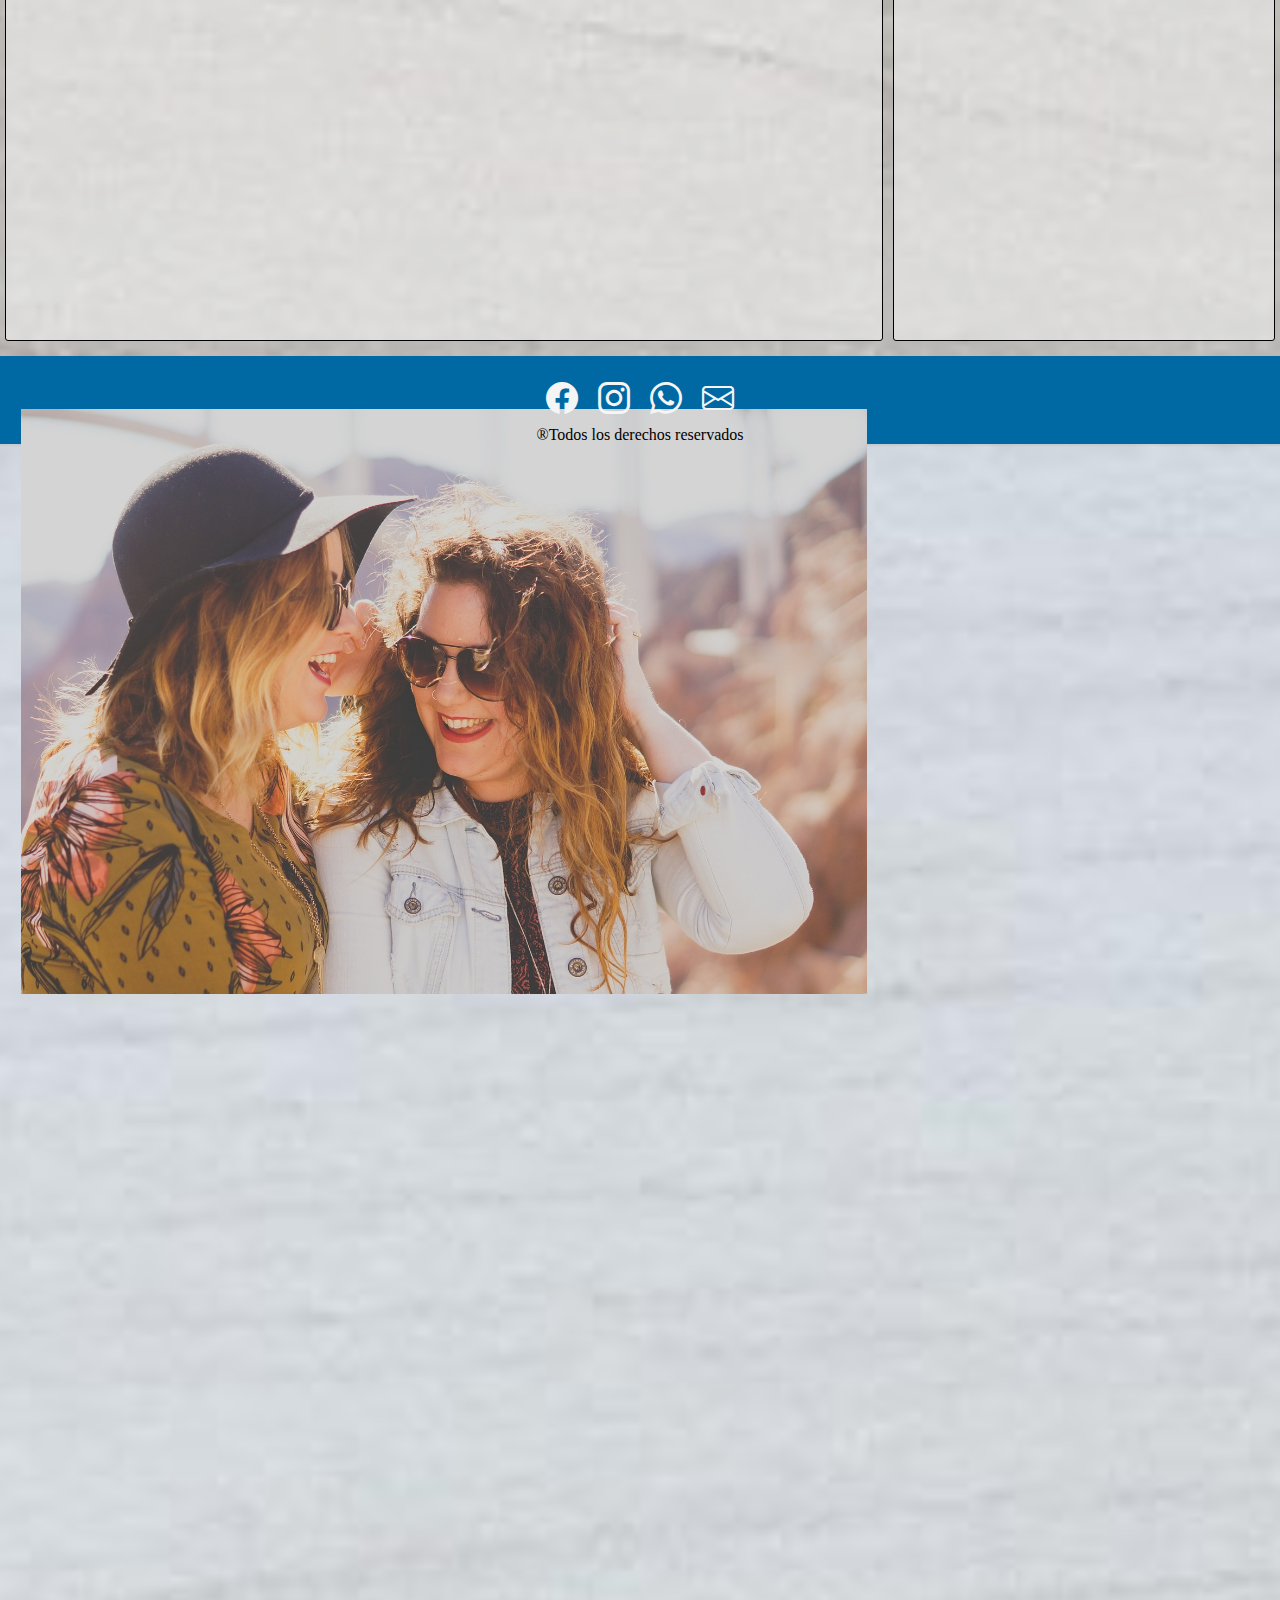
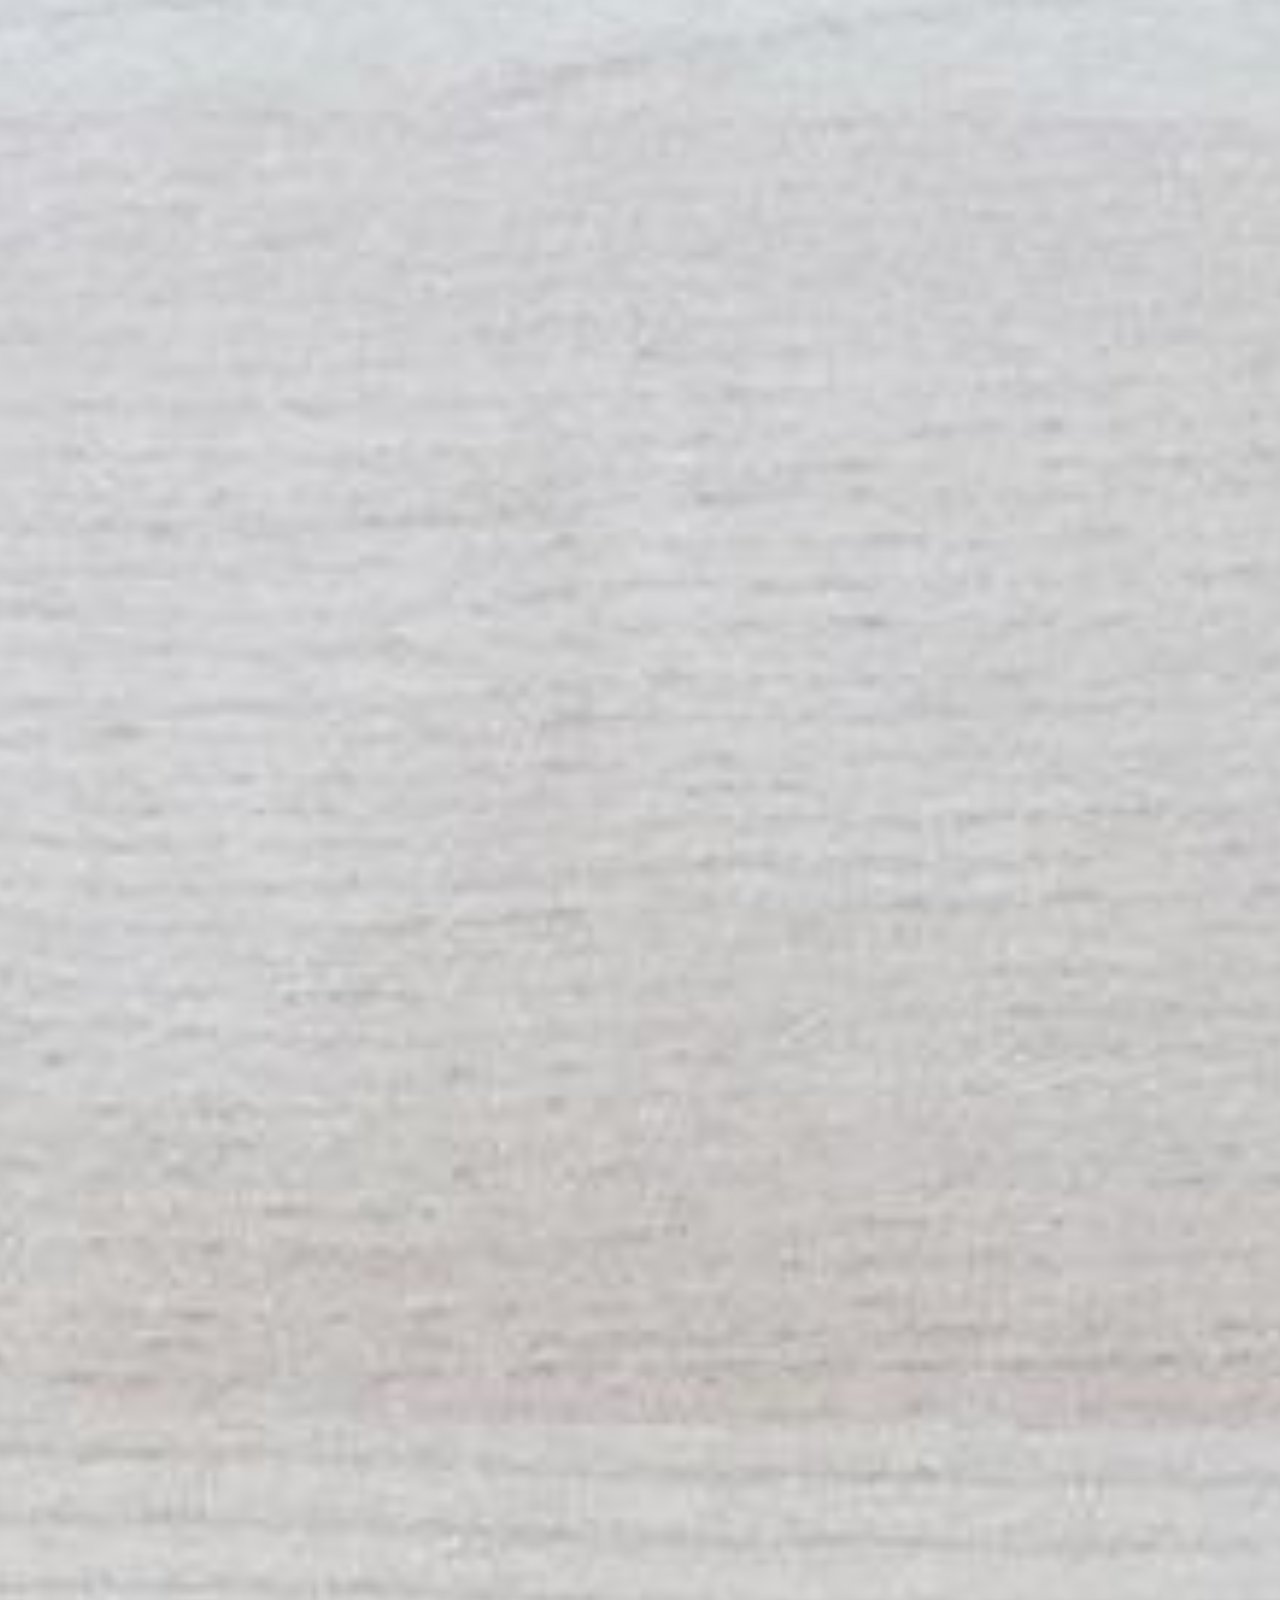
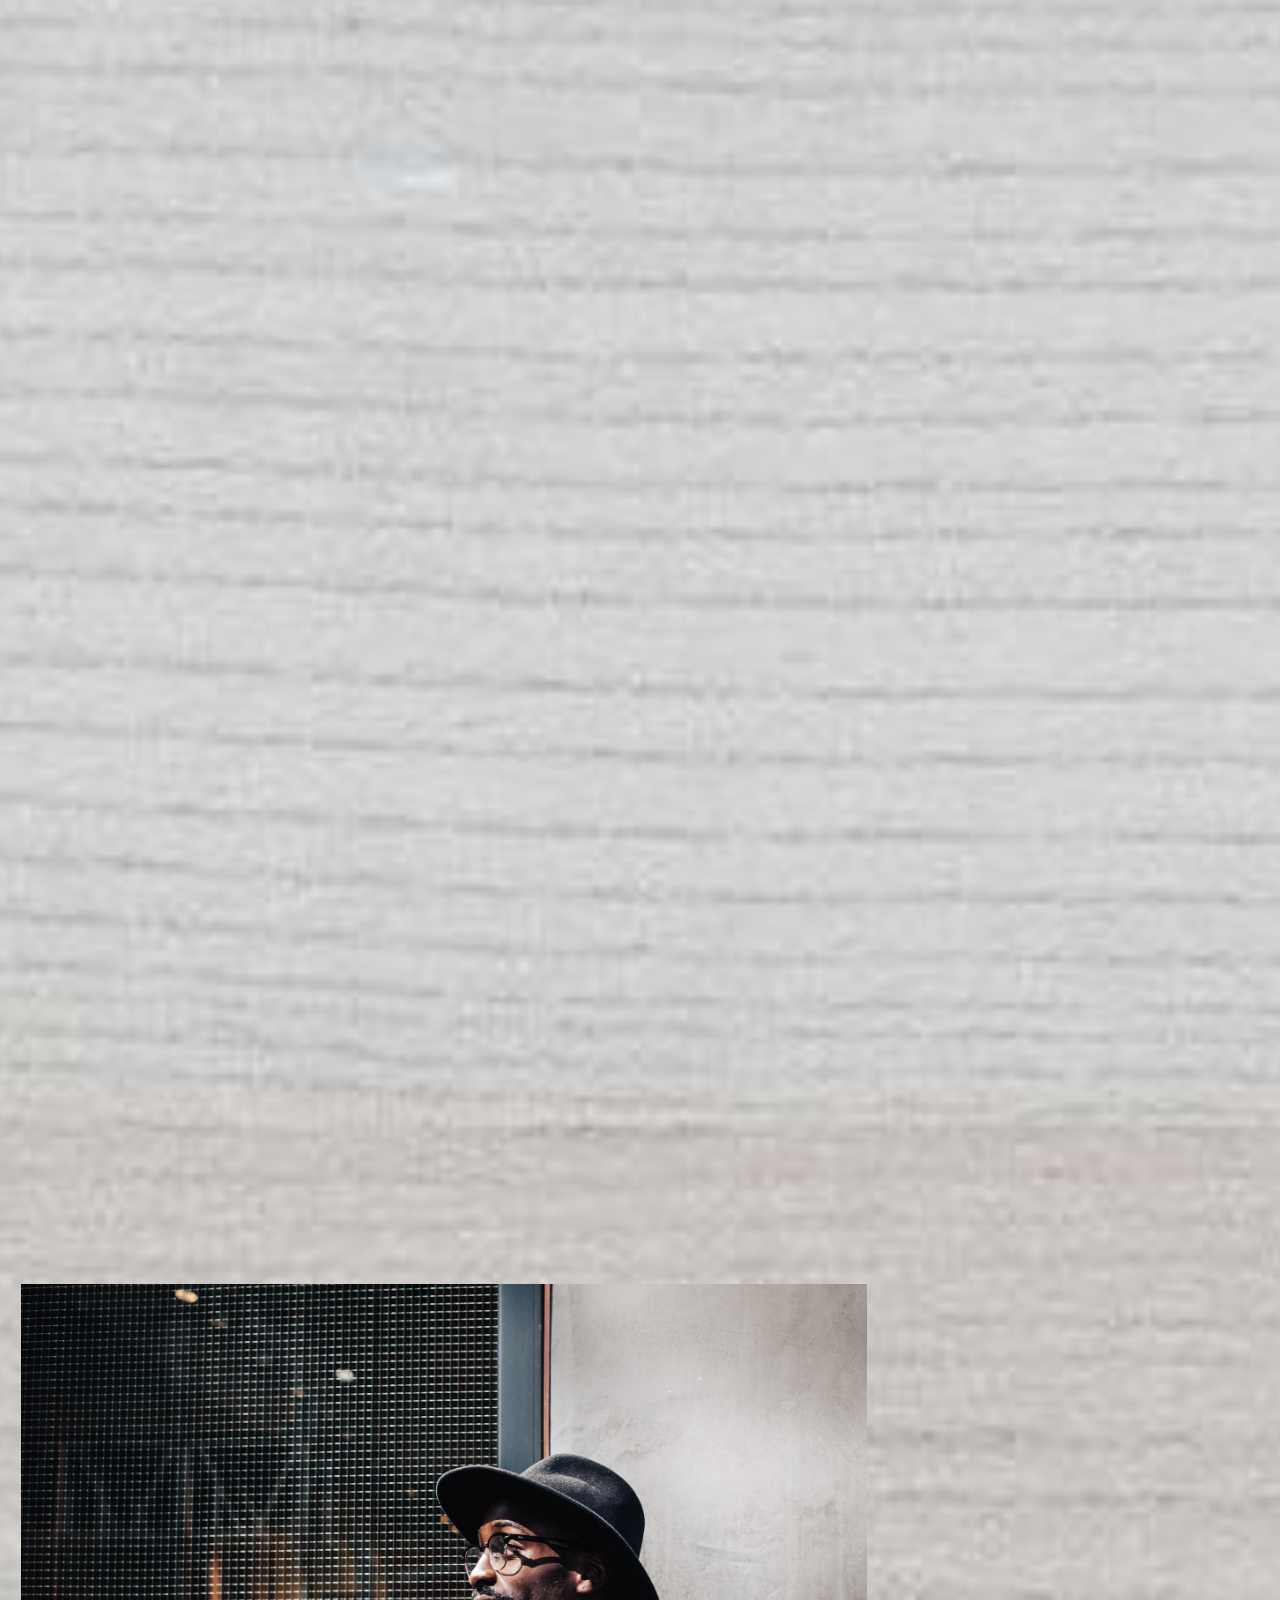
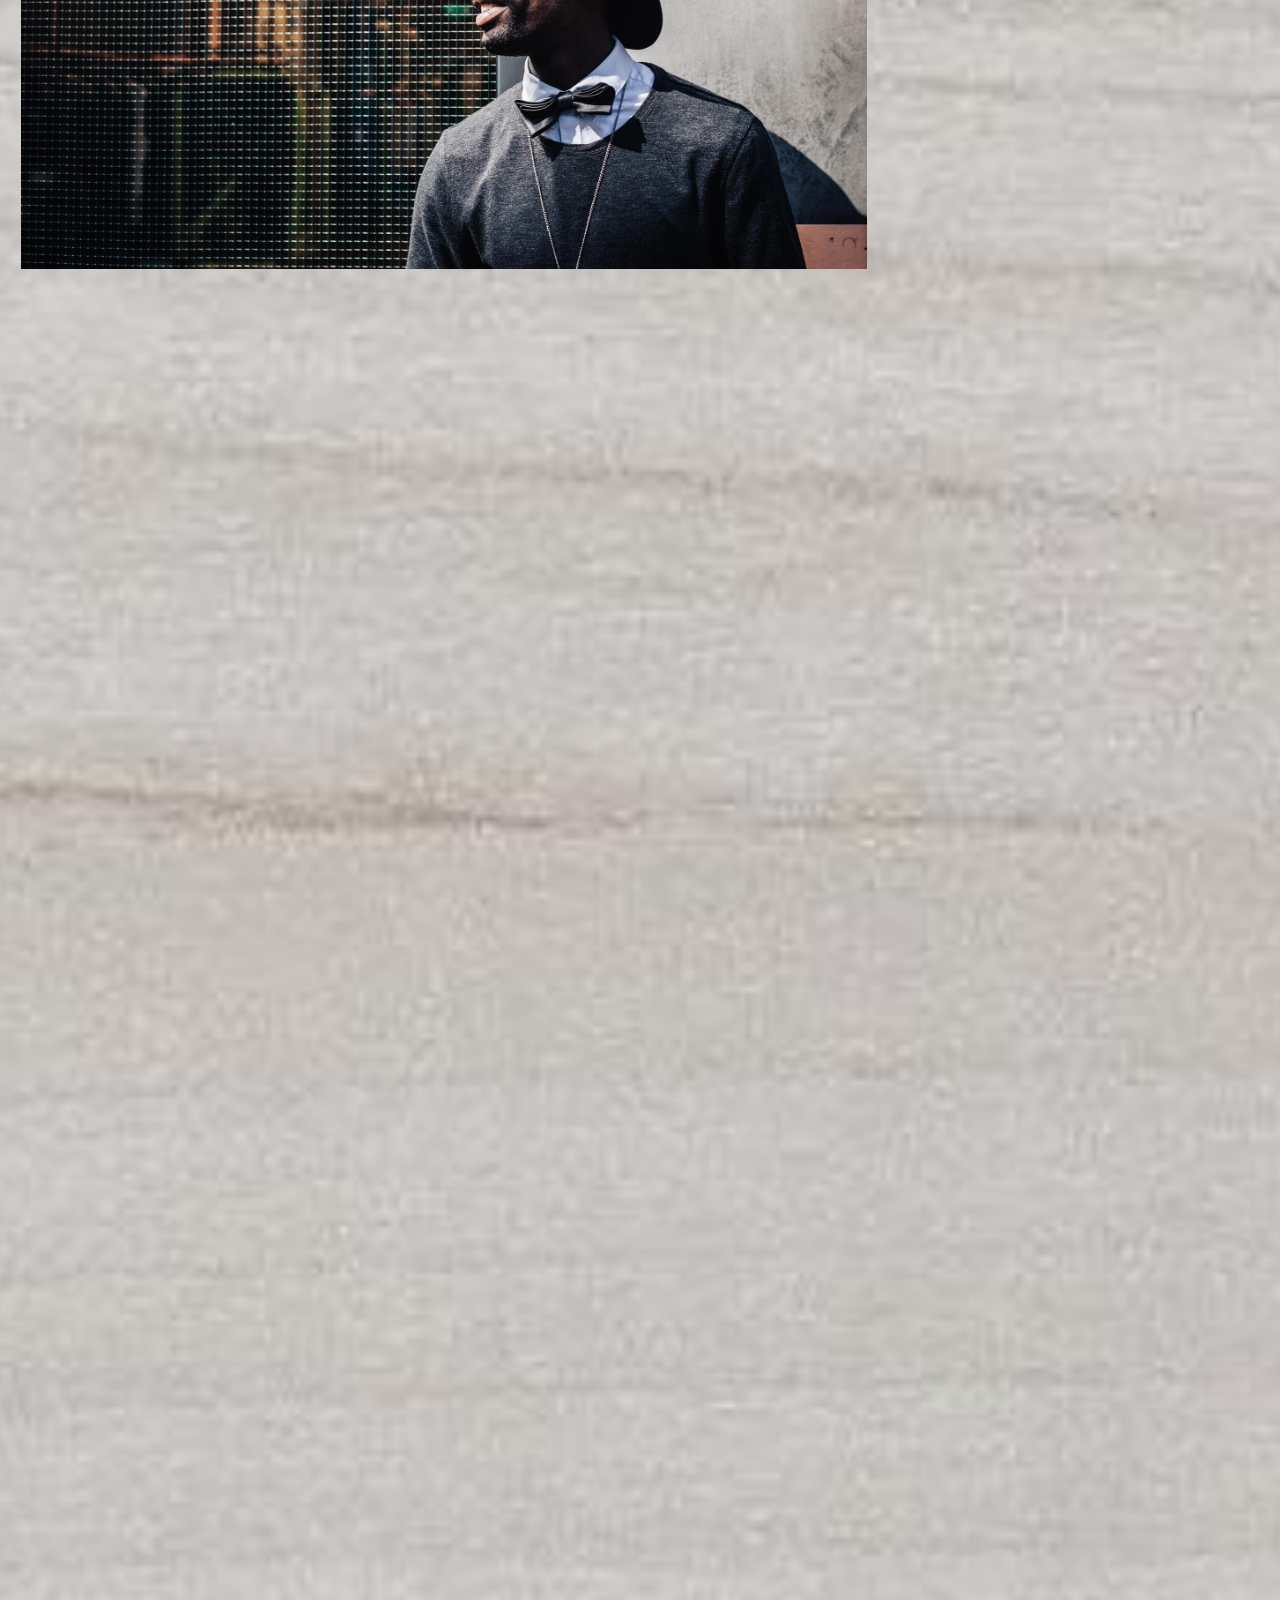
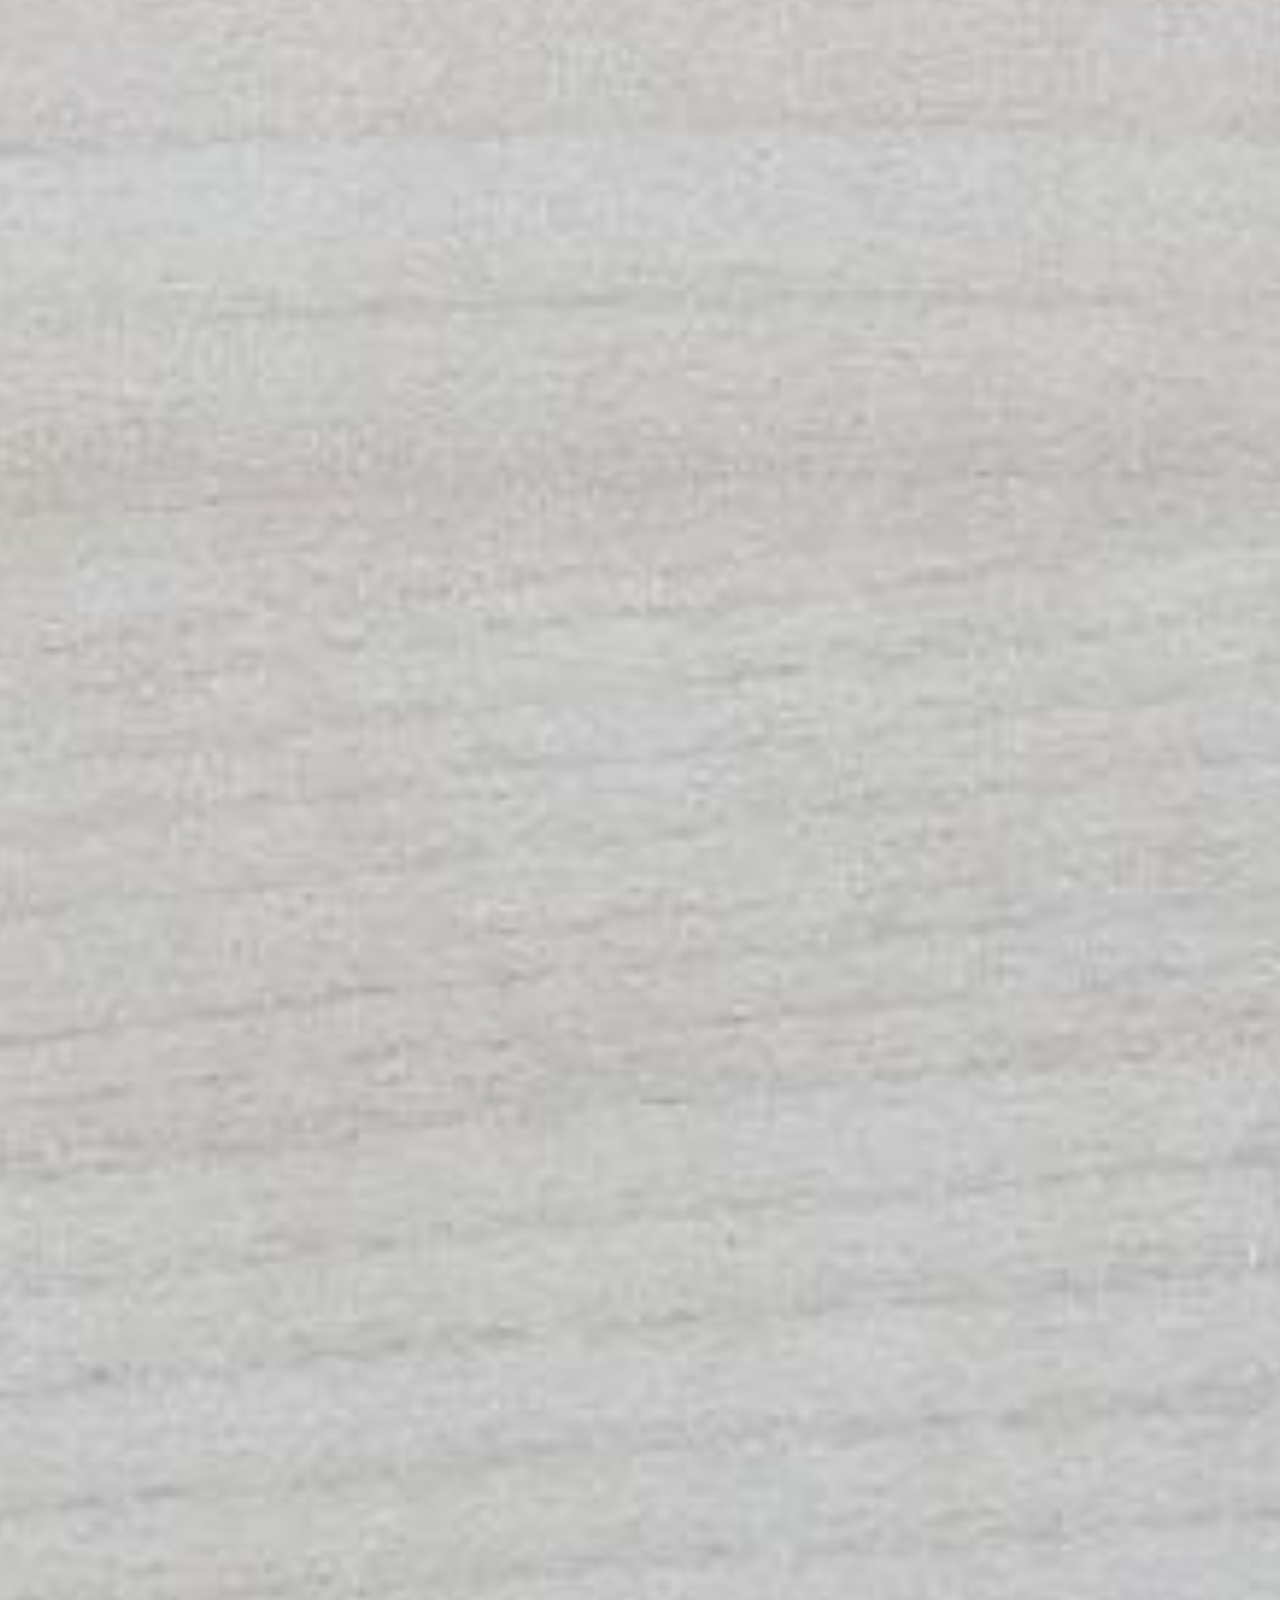
==== commit ba0df4c5: "se realizaron algunas correcciones" ====
--- a/index.html
+++ b/index.html
@@ -20,7 +20,7 @@
     <!--El Header consta de un logo y el nombre del negocio. Al hacer click sobre el logo se vuelve al inicio, tambien es posible navegar entre las paginas del sitio-->
     <header class="header">
         <a href="#" class="logo animate__fadeInLeft animate__animated animate__slow"><img src="./assets/logos/logo.jpeg" alt="logo" height="100" width="100" /></a>
-        <h1 class="titulo animate__fadeInLeft animate__animated animate__slow"><strong>Optica LUZ</strong></h1>
+        <h1 class="titulo animate__fadeInLeft animate__animated animate__slow"><strong>Óptica LUZ</strong></h1>
         <nav class="barraNavegacion">
             <ul>
                 <li><a href='#'>Inicio</a></li>
